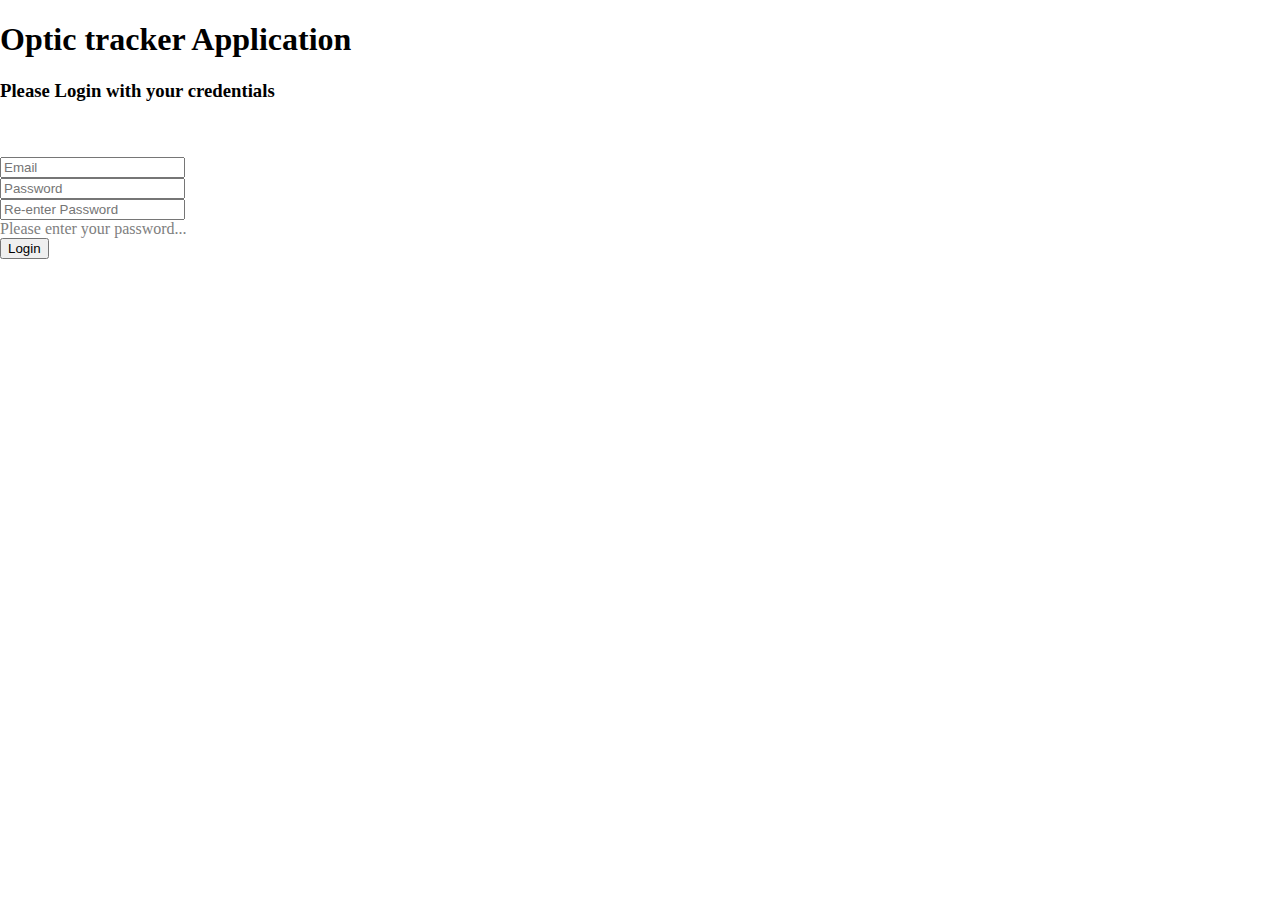
==== optic.html @ 06cccc8a "adding optic try" ====
<!DOCTYPE HTML>
<html>
<head>
  <meta charset="UTF-8">
  <title>Main</title>
  <style>body { padding: 0; margin: 0; }</style>
</head>

<body>

<pre id="elm"></pre>

<script>
try {
(function(scope){
'use strict';

function F(arity, fun, wrapper) {
  wrapper.a = arity;
  wrapper.f = fun;
  return wrapper;
}

function F2(fun) {
  return F(2, fun, function(a) { return function(b) { return fun(a,b); }; })
}
function F3(fun) {
  return F(3, fun, function(a) {
    return function(b) { return function(c) { return fun(a, b, c); }; };
  });
}
function F4(fun) {
  return F(4, fun, function(a) { return function(b) { return function(c) {
    return function(d) { return fun(a, b, c, d); }; }; };
  });
}
function F5(fun) {
  return F(5, fun, function(a) { return function(b) { return function(c) {
    return function(d) { return function(e) { return fun(a, b, c, d, e); }; }; }; };
  });
}
function F6(fun) {
  return F(6, fun, function(a) { return function(b) { return function(c) {
    return function(d) { return function(e) { return function(f) {
    return fun(a, b, c, d, e, f); }; }; }; }; };
  });
}
function F7(fun) {
  return F(7, fun, function(a) { return function(b) { return function(c) {
    return function(d) { return function(e) { return function(f) {
    return function(g) { return fun(a, b, c, d, e, f, g); }; }; }; }; }; };
  });
}
function F8(fun) {
  return F(8, fun, function(a) { return function(b) { return function(c) {
    return function(d) { return function(e) { return function(f) {
    return function(g) { return function(h) {
    return fun(a, b, c, d, e, f, g, h); }; }; }; }; }; }; };
  });
}
function F9(fun) {
  return F(9, fun, function(a) { return function(b) { return function(c) {
    return function(d) { return function(e) { return function(f) {
    return function(g) { return function(h) { return function(i) {
    return fun(a, b, c, d, e, f, g, h, i); }; }; }; }; }; }; }; };
  });
}

function A2(fun, a, b) {
  return fun.a === 2 ? fun.f(a, b) : fun(a)(b);
}
function A3(fun, a, b, c) {
  return fun.a === 3 ? fun.f(a, b, c) : fun(a)(b)(c);
}
function A4(fun, a, b, c, d) {
  return fun.a === 4 ? fun.f(a, b, c, d) : fun(a)(b)(c)(d);
}
function A5(fun, a, b, c, d, e) {
  return fun.a === 5 ? fun.f(a, b, c, d, e) : fun(a)(b)(c)(d)(e);
}
function A6(fun, a, b, c, d, e, f) {
  return fun.a === 6 ? fun.f(a, b, c, d, e, f) : fun(a)(b)(c)(d)(e)(f);
}
function A7(fun, a, b, c, d, e, f, g) {
  return fun.a === 7 ? fun.f(a, b, c, d, e, f, g) : fun(a)(b)(c)(d)(e)(f)(g);
}
function A8(fun, a, b, c, d, e, f, g, h) {
  return fun.a === 8 ? fun.f(a, b, c, d, e, f, g, h) : fun(a)(b)(c)(d)(e)(f)(g)(h);
}
function A9(fun, a, b, c, d, e, f, g, h, i) {
  return fun.a === 9 ? fun.f(a, b, c, d, e, f, g, h, i) : fun(a)(b)(c)(d)(e)(f)(g)(h)(i);
}




var _JsArray_empty = [];

function _JsArray_singleton(value)
{
    return [value];
}

function _JsArray_length(array)
{
    return array.length;
}

var _JsArray_initialize = F3(function(size, offset, func)
{
    var result = new Array(size);

    for (var i = 0; i < size; i++)
    {
        result[i] = func(offset + i);
    }

    return result;
});

var _JsArray_initializeFromList = F2(function (max, ls)
{
    var result = new Array(max);

    for (var i = 0; i < max && ls.b; i++)
    {
        result[i] = ls.a;
        ls = ls.b;
    }

    result.length = i;
    return _Utils_Tuple2(result, ls);
});

var _JsArray_unsafeGet = F2(function(index, array)
{
    return array[index];
});

var _JsArray_unsafeSet = F3(function(index, value, array)
{
    var length = array.length;
    var result = new Array(length);

    for (var i = 0; i < length; i++)
    {
        result[i] = array[i];
    }

    result[index] = value;
    return result;
});

var _JsArray_push = F2(function(value, array)
{
    var length = array.length;
    var result = new Array(length + 1);

    for (var i = 0; i < length; i++)
    {
        result[i] = array[i];
    }

    result[length] = value;
    return result;
});

var _JsArray_foldl = F3(function(func, acc, array)
{
    var length = array.length;

    for (var i = 0; i < length; i++)
    {
        acc = A2(func, array[i], acc);
    }

    return acc;
});

var _JsArray_foldr = F3(function(func, acc, array)
{
    for (var i = array.length - 1; i >= 0; i--)
    {
        acc = A2(func, array[i], acc);
    }

    return acc;
});

var _JsArray_map = F2(function(func, array)
{
    var length = array.length;
    var result = new Array(length);

    for (var i = 0; i < length; i++)
    {
        result[i] = func(array[i]);
    }

    return result;
});

var _JsArray_indexedMap = F3(function(func, offset, array)
{
    var length = array.length;
    var result = new Array(length);

    for (var i = 0; i < length; i++)
    {
        result[i] = A2(func, offset + i, array[i]);
    }

    return result;
});

var _JsArray_slice = F3(function(from, to, array)
{
    return array.slice(from, to);
});

var _JsArray_appendN = F3(function(n, dest, source)
{
    var destLen = dest.length;
    var itemsToCopy = n - destLen;

    if (itemsToCopy > source.length)
    {
        itemsToCopy = source.length;
    }

    var size = destLen + itemsToCopy;
    var result = new Array(size);

    for (var i = 0; i < destLen; i++)
    {
        result[i] = dest[i];
    }

    for (var i = 0; i < itemsToCopy; i++)
    {
        result[i + destLen] = source[i];
    }

    return result;
});



// LOG

var _Debug_log = F2(function(tag, value)
{
	return value;
});

var _Debug_log_UNUSED = F2(function(tag, value)
{
	console.log(tag + ': ' + _Debug_toString(value));
	return value;
});


// TODOS

function _Debug_todo(moduleName, region)
{
	return function(message) {
		_Debug_crash(8, moduleName, region, message);
	};
}

function _Debug_todoCase(moduleName, region, value)
{
	return function(message) {
		_Debug_crash(9, moduleName, region, value, message);
	};
}


// TO STRING

function _Debug_toString(value)
{
	return '<internals>';
}

function _Debug_toString_UNUSED(value)
{
	return _Debug_toAnsiString(false, value);
}

function _Debug_toAnsiString(ansi, value)
{
	if (typeof value === 'function')
	{
		return _Debug_internalColor(ansi, '<function>');
	}

	if (typeof value === 'boolean')
	{
		return _Debug_ctorColor(ansi, value ? 'True' : 'False');
	}

	if (typeof value === 'number')
	{
		return _Debug_numberColor(ansi, value + '');
	}

	if (value instanceof String)
	{
		return _Debug_charColor(ansi, "'" + _Debug_addSlashes(value, true) + "'");
	}

	if (typeof value === 'string')
	{
		return _Debug_stringColor(ansi, '"' + _Debug_addSlashes(value, false) + '"');
	}

	if (typeof value === 'object' && '$' in value)
	{
		var tag = value.$;

		if (typeof tag === 'number')
		{
			return _Debug_internalColor(ansi, '<internals>');
		}

		if (tag[0] === '#')
		{
			var output = [];
			for (var k in value)
			{
				if (k === '$') continue;
				output.push(_Debug_toAnsiString(ansi, value[k]));
			}
			return '(' + output.join(',') + ')';
		}

		if (tag === 'Set_elm_builtin')
		{
			return _Debug_ctorColor(ansi, 'Set')
				+ _Debug_fadeColor(ansi, '.fromList') + ' '
				+ _Debug_toAnsiString(ansi, $elm$core$Set$toList(value));
		}

		if (tag === 'RBNode_elm_builtin' || tag === 'RBEmpty_elm_builtin')
		{
			return _Debug_ctorColor(ansi, 'Dict')
				+ _Debug_fadeColor(ansi, '.fromList') + ' '
				+ _Debug_toAnsiString(ansi, $elm$core$Dict$toList(value));
		}

		if (tag === 'Array_elm_builtin')
		{
			return _Debug_ctorColor(ansi, 'Array')
				+ _Debug_fadeColor(ansi, '.fromList') + ' '
				+ _Debug_toAnsiString(ansi, $elm$core$Array$toList(value));
		}

		if (tag === '::' || tag === '[]')
		{
			var output = '[';

			value.b && (output += _Debug_toAnsiString(ansi, value.a), value = value.b)

			for (; value.b; value = value.b) // WHILE_CONS
			{
				output += ',' + _Debug_toAnsiString(ansi, value.a);
			}
			return output + ']';
		}

		var output = '';
		for (var i in value)
		{
			if (i === '$') continue;
			var str = _Debug_toAnsiString(ansi, value[i]);
			var c0 = str[0];
			var parenless = c0 === '{' || c0 === '(' || c0 === '[' || c0 === '<' || c0 === '"' || str.indexOf(' ') < 0;
			output += ' ' + (parenless ? str : '(' + str + ')');
		}
		return _Debug_ctorColor(ansi, tag) + output;
	}

	if (typeof DataView === 'function' && value instanceof DataView)
	{
		return _Debug_stringColor(ansi, '<' + value.byteLength + ' bytes>');
	}

	if (typeof File !== 'undefined' && value instanceof File)
	{
		return _Debug_internalColor(ansi, '<' + value.name + '>');
	}

	if (typeof value === 'object')
	{
		var output = [];
		for (var key in value)
		{
			var field = key[0] === '_' ? key.slice(1) : key;
			output.push(_Debug_fadeColor(ansi, field) + ' = ' + _Debug_toAnsiString(ansi, value[key]));
		}
		if (output.length === 0)
		{
			return '{}';
		}
		return '{ ' + output.join(', ') + ' }';
	}

	return _Debug_internalColor(ansi, '<internals>');
}

function _Debug_addSlashes(str, isChar)
{
	var s = str
		.replace(/\\/g, '\\\\')
		.replace(/\n/g, '\\n')
		.replace(/\t/g, '\\t')
		.replace(/\r/g, '\\r')
		.replace(/\v/g, '\\v')
		.replace(/\0/g, '\\0');

	if (isChar)
	{
		return s.replace(/\'/g, '\\\'');
	}
	else
	{
		return s.replace(/\"/g, '\\"');
	}
}

function _Debug_ctorColor(ansi, string)
{
	return ansi ? '\x1b[96m' + string + '\x1b[0m' : string;
}

function _Debug_numberColor(ansi, string)
{
	return ansi ? '\x1b[95m' + string + '\x1b[0m' : string;
}

function _Debug_stringColor(ansi, string)
{
	return ansi ? '\x1b[93m' + string + '\x1b[0m' : string;
}

function _Debug_charColor(ansi, string)
{
	return ansi ? '\x1b[92m' + string + '\x1b[0m' : string;
}

function _Debug_fadeColor(ansi, string)
{
	return ansi ? '\x1b[37m' + string + '\x1b[0m' : string;
}

function _Debug_internalColor(ansi, string)
{
	return ansi ? '\x1b[36m' + string + '\x1b[0m' : string;
}

function _Debug_toHexDigit(n)
{
	return String.fromCharCode(n < 10 ? 48 + n : 55 + n);
}


// CRASH


function _Debug_crash(identifier)
{
	throw new Error('https://github.com/elm/core/blob/1.0.0/hints/' + identifier + '.md');
}


function _Debug_crash_UNUSED(identifier, fact1, fact2, fact3, fact4)
{
	switch(identifier)
	{
		case 0:
			throw new Error('What node should I take over? In JavaScript I need something like:\n\n    Elm.Main.init({\n        node: document.getElementById("elm-node")\n    })\n\nYou need to do this with any Browser.sandbox or Browser.element program.');

		case 1:
			throw new Error('Browser.application programs cannot handle URLs like this:\n\n    ' + document.location.href + '\n\nWhat is the root? The root of your file system? Try looking at this program with `elm reactor` or some other server.');

		case 2:
			var jsonErrorString = fact1;
			throw new Error('Problem with the flags given to your Elm program on initialization.\n\n' + jsonErrorString);

		case 3:
			var portName = fact1;
			throw new Error('There can only be one port named `' + portName + '`, but your program has multiple.');

		case 4:
			var portName = fact1;
			var problem = fact2;
			throw new Error('Trying to send an unexpected type of value through port `' + portName + '`:\n' + problem);

		case 5:
			throw new Error('Trying to use `(==)` on functions.\nThere is no way to know if functions are "the same" in the Elm sense.\nRead more about this at https://package.elm-lang.org/packages/elm/core/latest/Basics#== which describes why it is this way and what the better version will look like.');

		case 6:
			var moduleName = fact1;
			throw new Error('Your page is loading multiple Elm scripts with a module named ' + moduleName + '. Maybe a duplicate script is getting loaded accidentally? If not, rename one of them so I know which is which!');

		case 8:
			var moduleName = fact1;
			var region = fact2;
			var message = fact3;
			throw new Error('TODO in module `' + moduleName + '` ' + _Debug_regionToString(region) + '\n\n' + message);

		case 9:
			var moduleName = fact1;
			var region = fact2;
			var value = fact3;
			var message = fact4;
			throw new Error(
				'TODO in module `' + moduleName + '` from the `case` expression '
				+ _Debug_regionToString(region) + '\n\nIt received the following value:\n\n    '
				+ _Debug_toString(value).replace('\n', '\n    ')
				+ '\n\nBut the branch that handles it says:\n\n    ' + message.replace('\n', '\n    ')
			);

		case 10:
			throw new Error('Bug in https://github.com/elm/virtual-dom/issues');

		case 11:
			throw new Error('Cannot perform mod 0. Division by zero error.');
	}
}

function _Debug_regionToString(region)
{
	if (region.W.H === region.ac.H)
	{
		return 'on line ' + region.W.H;
	}
	return 'on lines ' + region.W.H + ' through ' + region.ac.H;
}



// EQUALITY

function _Utils_eq(x, y)
{
	for (
		var pair, stack = [], isEqual = _Utils_eqHelp(x, y, 0, stack);
		isEqual && (pair = stack.pop());
		isEqual = _Utils_eqHelp(pair.a, pair.b, 0, stack)
		)
	{}

	return isEqual;
}

function _Utils_eqHelp(x, y, depth, stack)
{
	if (x === y)
	{
		return true;
	}

	if (typeof x !== 'object' || x === null || y === null)
	{
		typeof x === 'function' && _Debug_crash(5);
		return false;
	}

	if (depth > 100)
	{
		stack.push(_Utils_Tuple2(x,y));
		return true;
	}

	/**_UNUSED/
	if (x.$ === 'Set_elm_builtin')
	{
		x = $elm$core$Set$toList(x);
		y = $elm$core$Set$toList(y);
	}
	if (x.$ === 'RBNode_elm_builtin' || x.$ === 'RBEmpty_elm_builtin')
	{
		x = $elm$core$Dict$toList(x);
		y = $elm$core$Dict$toList(y);
	}
	//*/

	/**/
	if (x.$ < 0)
	{
		x = $elm$core$Dict$toList(x);
		y = $elm$core$Dict$toList(y);
	}
	//*/

	for (var key in x)
	{
		if (!_Utils_eqHelp(x[key], y[key], depth + 1, stack))
		{
			return false;
		}
	}
	return true;
}

var _Utils_equal = F2(_Utils_eq);
var _Utils_notEqual = F2(function(a, b) { return !_Utils_eq(a,b); });



// COMPARISONS

// Code in Generate/JavaScript.hs, Basics.js, and List.js depends on
// the particular integer values assigned to LT, EQ, and GT.

function _Utils_cmp(x, y, ord)
{
	if (typeof x !== 'object')
	{
		return x === y ? /*EQ*/ 0 : x < y ? /*LT*/ -1 : /*GT*/ 1;
	}

	/**_UNUSED/
	if (x instanceof String)
	{
		var a = x.valueOf();
		var b = y.valueOf();
		return a === b ? 0 : a < b ? -1 : 1;
	}
	//*/

	/**/
	if (typeof x.$ === 'undefined')
	//*/
	/**_UNUSED/
	if (x.$[0] === '#')
	//*/
	{
		return (ord = _Utils_cmp(x.a, y.a))
			? ord
			: (ord = _Utils_cmp(x.b, y.b))
				? ord
				: _Utils_cmp(x.c, y.c);
	}

	// traverse conses until end of a list or a mismatch
	for (; x.b && y.b && !(ord = _Utils_cmp(x.a, y.a)); x = x.b, y = y.b) {} // WHILE_CONSES
	return ord || (x.b ? /*GT*/ 1 : y.b ? /*LT*/ -1 : /*EQ*/ 0);
}

var _Utils_lt = F2(function(a, b) { return _Utils_cmp(a, b) < 0; });
var _Utils_le = F2(function(a, b) { return _Utils_cmp(a, b) < 1; });
var _Utils_gt = F2(function(a, b) { return _Utils_cmp(a, b) > 0; });
var _Utils_ge = F2(function(a, b) { return _Utils_cmp(a, b) >= 0; });

var _Utils_compare = F2(function(x, y)
{
	var n = _Utils_cmp(x, y);
	return n < 0 ? $elm$core$Basics$LT : n ? $elm$core$Basics$GT : $elm$core$Basics$EQ;
});


// COMMON VALUES

var _Utils_Tuple0 = 0;
var _Utils_Tuple0_UNUSED = { $: '#0' };

function _Utils_Tuple2(a, b) { return { a: a, b: b }; }
function _Utils_Tuple2_UNUSED(a, b) { return { $: '#2', a: a, b: b }; }

function _Utils_Tuple3(a, b, c) { return { a: a, b: b, c: c }; }
function _Utils_Tuple3_UNUSED(a, b, c) { return { $: '#3', a: a, b: b, c: c }; }

function _Utils_chr(c) { return c; }
function _Utils_chr_UNUSED(c) { return new String(c); }


// RECORDS

function _Utils_update(oldRecord, updatedFields)
{
	var newRecord = {};

	for (var key in oldRecord)
	{
		newRecord[key] = oldRecord[key];
	}

	for (var key in updatedFields)
	{
		newRecord[key] = updatedFields[key];
	}

	return newRecord;
}


// APPEND

var _Utils_append = F2(_Utils_ap);

function _Utils_ap(xs, ys)
{
	// append Strings
	if (typeof xs === 'string')
	{
		return xs + ys;
	}

	// append Lists
	if (!xs.b)
	{
		return ys;
	}
	var root = _List_Cons(xs.a, ys);
	xs = xs.b
	for (var curr = root; xs.b; xs = xs.b) // WHILE_CONS
	{
		curr = curr.b = _List_Cons(xs.a, ys);
	}
	return root;
}



var _List_Nil = { $: 0 };
var _List_Nil_UNUSED = { $: '[]' };

function _List_Cons(hd, tl) { return { $: 1, a: hd, b: tl }; }
function _List_Cons_UNUSED(hd, tl) { return { $: '::', a: hd, b: tl }; }


var _List_cons = F2(_List_Cons);

function _List_fromArray(arr)
{
	var out = _List_Nil;
	for (var i = arr.length; i--; )
	{
		out = _List_Cons(arr[i], out);
	}
	return out;
}

function _List_toArray(xs)
{
	for (var out = []; xs.b; xs = xs.b) // WHILE_CONS
	{
		out.push(xs.a);
	}
	return out;
}

var _List_map2 = F3(function(f, xs, ys)
{
	for (var arr = []; xs.b && ys.b; xs = xs.b, ys = ys.b) // WHILE_CONSES
	{
		arr.push(A2(f, xs.a, ys.a));
	}
	return _List_fromArray(arr);
});

var _List_map3 = F4(function(f, xs, ys, zs)
{
	for (var arr = []; xs.b && ys.b && zs.b; xs = xs.b, ys = ys.b, zs = zs.b) // WHILE_CONSES
	{
		arr.push(A3(f, xs.a, ys.a, zs.a));
	}
	return _List_fromArray(arr);
});

var _List_map4 = F5(function(f, ws, xs, ys, zs)
{
	for (var arr = []; ws.b && xs.b && ys.b && zs.b; ws = ws.b, xs = xs.b, ys = ys.b, zs = zs.b) // WHILE_CONSES
	{
		arr.push(A4(f, ws.a, xs.a, ys.a, zs.a));
	}
	return _List_fromArray(arr);
});

var _List_map5 = F6(function(f, vs, ws, xs, ys, zs)
{
	for (var arr = []; vs.b && ws.b && xs.b && ys.b && zs.b; vs = vs.b, ws = ws.b, xs = xs.b, ys = ys.b, zs = zs.b) // WHILE_CONSES
	{
		arr.push(A5(f, vs.a, ws.a, xs.a, ys.a, zs.a));
	}
	return _List_fromArray(arr);
});

var _List_sortBy = F2(function(f, xs)
{
	return _List_fromArray(_List_toArray(xs).sort(function(a, b) {
		return _Utils_cmp(f(a), f(b));
	}));
});

var _List_sortWith = F2(function(f, xs)
{
	return _List_fromArray(_List_toArray(xs).sort(function(a, b) {
		var ord = A2(f, a, b);
		return ord === $elm$core$Basics$EQ ? 0 : ord === $elm$core$Basics$LT ? -1 : 1;
	}));
});



// MATH

var _Basics_add = F2(function(a, b) { return a + b; });
var _Basics_sub = F2(function(a, b) { return a - b; });
var _Basics_mul = F2(function(a, b) { return a * b; });
var _Basics_fdiv = F2(function(a, b) { return a / b; });
var _Basics_idiv = F2(function(a, b) { return (a / b) | 0; });
var _Basics_pow = F2(Math.pow);

var _Basics_remainderBy = F2(function(b, a) { return a % b; });

// https://www.microsoft.com/en-us/research/wp-content/uploads/2016/02/divmodnote-letter.pdf
var _Basics_modBy = F2(function(modulus, x)
{
	var answer = x % modulus;
	return modulus === 0
		? _Debug_crash(11)
		:
	((answer > 0 && modulus < 0) || (answer < 0 && modulus > 0))
		? answer + modulus
		: answer;
});


// TRIGONOMETRY

var _Basics_pi = Math.PI;
var _Basics_e = Math.E;
var _Basics_cos = Math.cos;
var _Basics_sin = Math.sin;
var _Basics_tan = Math.tan;
var _Basics_acos = Math.acos;
var _Basics_asin = Math.asin;
var _Basics_atan = Math.atan;
var _Basics_atan2 = F2(Math.atan2);


// MORE MATH

function _Basics_toFloat(x) { return x; }
function _Basics_truncate(n) { return n | 0; }
function _Basics_isInfinite(n) { return n === Infinity || n === -Infinity; }

var _Basics_ceiling = Math.ceil;
var _Basics_floor = Math.floor;
var _Basics_round = Math.round;
var _Basics_sqrt = Math.sqrt;
var _Basics_log = Math.log;
var _Basics_isNaN = isNaN;


// BOOLEANS

function _Basics_not(bool) { return !bool; }
var _Basics_and = F2(function(a, b) { return a && b; });
var _Basics_or  = F2(function(a, b) { return a || b; });
var _Basics_xor = F2(function(a, b) { return a !== b; });



var _String_cons = F2(function(chr, str)
{
	return chr + str;
});

function _String_uncons(string)
{
	var word = string.charCodeAt(0);
	return !isNaN(word)
		? $elm$core$Maybe$Just(
			0xD800 <= word && word <= 0xDBFF
				? _Utils_Tuple2(_Utils_chr(string[0] + string[1]), string.slice(2))
				: _Utils_Tuple2(_Utils_chr(string[0]), string.slice(1))
		)
		: $elm$core$Maybe$Nothing;
}

var _String_append = F2(function(a, b)
{
	return a + b;
});

function _String_length(str)
{
	return str.length;
}

var _String_map = F2(function(func, string)
{
	var len = string.length;
	var array = new Array(len);
	var i = 0;
	while (i < len)
	{
		var word = string.charCodeAt(i);
		if (0xD800 <= word && word <= 0xDBFF)
		{
			array[i] = func(_Utils_chr(string[i] + string[i+1]));
			i += 2;
			continue;
		}
		array[i] = func(_Utils_chr(string[i]));
		i++;
	}
	return array.join('');
});

var _String_filter = F2(function(isGood, str)
{
	var arr = [];
	var len = str.length;
	var i = 0;
	while (i < len)
	{
		var char = str[i];
		var word = str.charCodeAt(i);
		i++;
		if (0xD800 <= word && word <= 0xDBFF)
		{
			char += str[i];
			i++;
		}

		if (isGood(_Utils_chr(char)))
		{
			arr.push(char);
		}
	}
	return arr.join('');
});

function _String_reverse(str)
{
	var len = str.length;
	var arr = new Array(len);
	var i = 0;
	while (i < len)
	{
		var word = str.charCodeAt(i);
		if (0xD800 <= word && word <= 0xDBFF)
		{
			arr[len - i] = str[i + 1];
			i++;
			arr[len - i] = str[i - 1];
			i++;
		}
		else
		{
			arr[len - i] = str[i];
			i++;
		}
	}
	return arr.join('');
}

var _String_foldl = F3(function(func, state, string)
{
	var len = string.length;
	var i = 0;
	while (i < len)
	{
		var char = string[i];
		var word = string.charCodeAt(i);
		i++;
		if (0xD800 <= word && word <= 0xDBFF)
		{
			char += string[i];
			i++;
		}
		state = A2(func, _Utils_chr(char), state);
	}
	return state;
});

var _String_foldr = F3(function(func, state, string)
{
	var i = string.length;
	while (i--)
	{
		var char = string[i];
		var word = string.charCodeAt(i);
		if (0xDC00 <= word && word <= 0xDFFF)
		{
			i--;
			char = string[i] + char;
		}
		state = A2(func, _Utils_chr(char), state);
	}
	return state;
});

var _String_split = F2(function(sep, str)
{
	return str.split(sep);
});

var _String_join = F2(function(sep, strs)
{
	return strs.join(sep);
});

var _String_slice = F3(function(start, end, str) {
	return str.slice(start, end);
});

function _String_trim(str)
{
	return str.trim();
}

function _String_trimLeft(str)
{
	return str.replace(/^\s+/, '');
}

function _String_trimRight(str)
{
	return str.replace(/\s+$/, '');
}

function _String_words(str)
{
	return _List_fromArray(str.trim().split(/\s+/g));
}

function _String_lines(str)
{
	return _List_fromArray(str.split(/\r\n|\r|\n/g));
}

function _String_toUpper(str)
{
	return str.toUpperCase();
}

function _String_toLower(str)
{
	return str.toLowerCase();
}

var _String_any = F2(function(isGood, string)
{
	var i = string.length;
	while (i--)
	{
		var char = string[i];
		var word = string.charCodeAt(i);
		if (0xDC00 <= word && word <= 0xDFFF)
		{
			i--;
			char = string[i] + char;
		}
		if (isGood(_Utils_chr(char)))
		{
			return true;
		}
	}
	return false;
});

var _String_all = F2(function(isGood, string)
{
	var i = string.length;
	while (i--)
	{
		var char = string[i];
		var word = string.charCodeAt(i);
		if (0xDC00 <= word && word <= 0xDFFF)
		{
			i--;
			char = string[i] + char;
		}
		if (!isGood(_Utils_chr(char)))
		{
			return false;
		}
	}
	return true;
});

var _String_contains = F2(function(sub, str)
{
	return str.indexOf(sub) > -1;
});

var _String_startsWith = F2(function(sub, str)
{
	return str.indexOf(sub) === 0;
});

var _String_endsWith = F2(function(sub, str)
{
	return str.length >= sub.length &&
		str.lastIndexOf(sub) === str.length - sub.length;
});

var _String_indexes = F2(function(sub, str)
{
	var subLen = sub.length;

	if (subLen < 1)
	{
		return _List_Nil;
	}

	var i = 0;
	var is = [];

	while ((i = str.indexOf(sub, i)) > -1)
	{
		is.push(i);
		i = i + subLen;
	}

	return _List_fromArray(is);
});


// TO STRING

function _String_fromNumber(number)
{
	return number + '';
}


// INT CONVERSIONS

function _String_toInt(str)
{
	var total = 0;
	var code0 = str.charCodeAt(0);
	var start = code0 == 0x2B /* + */ || code0 == 0x2D /* - */ ? 1 : 0;

	for (var i = start; i < str.length; ++i)
	{
		var code = str.charCodeAt(i);
		if (code < 0x30 || 0x39 < code)
		{
			return $elm$core$Maybe$Nothing;
		}
		total = 10 * total + code - 0x30;
	}

	return i == start
		? $elm$core$Maybe$Nothing
		: $elm$core$Maybe$Just(code0 == 0x2D ? -total : total);
}


// FLOAT CONVERSIONS

function _String_toFloat(s)
{
	// check if it is a hex, octal, or binary number
	if (s.length === 0 || /[\sxbo]/.test(s))
	{
		return $elm$core$Maybe$Nothing;
	}
	var n = +s;
	// faster isNaN check
	return n === n ? $elm$core$Maybe$Just(n) : $elm$core$Maybe$Nothing;
}

function _String_fromList(chars)
{
	return _List_toArray(chars).join('');
}




function _Char_toCode(char)
{
	var code = char.charCodeAt(0);
	if (0xD800 <= code && code <= 0xDBFF)
	{
		return (code - 0xD800) * 0x400 + char.charCodeAt(1) - 0xDC00 + 0x10000
	}
	return code;
}

function _Char_fromCode(code)
{
	return _Utils_chr(
		(code < 0 || 0x10FFFF < code)
			? '\uFFFD'
			:
		(code <= 0xFFFF)
			? String.fromCharCode(code)
			:
		(code -= 0x10000,
			String.fromCharCode(Math.floor(code / 0x400) + 0xD800, code % 0x400 + 0xDC00)
		)
	);
}

function _Char_toUpper(char)
{
	return _Utils_chr(char.toUpperCase());
}

function _Char_toLower(char)
{
	return _Utils_chr(char.toLowerCase());
}

function _Char_toLocaleUpper(char)
{
	return _Utils_chr(char.toLocaleUpperCase());
}

function _Char_toLocaleLower(char)
{
	return _Utils_chr(char.toLocaleLowerCase());
}



/**_UNUSED/
function _Json_errorToString(error)
{
	return $elm$json$Json$Decode$errorToString(error);
}
//*/


// CORE DECODERS

function _Json_succeed(msg)
{
	return {
		$: 0,
		a: msg
	};
}

function _Json_fail(msg)
{
	return {
		$: 1,
		a: msg
	};
}

function _Json_decodePrim(decoder)
{
	return { $: 2, b: decoder };
}

var _Json_decodeInt = _Json_decodePrim(function(value) {
	return (typeof value !== 'number')
		? _Json_expecting('an INT', value)
		:
	(-2147483647 < value && value < 2147483647 && (value | 0) === value)
		? $elm$core$Result$Ok(value)
		:
	(isFinite(value) && !(value % 1))
		? $elm$core$Result$Ok(value)
		: _Json_expecting('an INT', value);
});

var _Json_decodeBool = _Json_decodePrim(function(value) {
	return (typeof value === 'boolean')
		? $elm$core$Result$Ok(value)
		: _Json_expecting('a BOOL', value);
});

var _Json_decodeFloat = _Json_decodePrim(function(value) {
	return (typeof value === 'number')
		? $elm$core$Result$Ok(value)
		: _Json_expecting('a FLOAT', value);
});

var _Json_decodeValue = _Json_decodePrim(function(value) {
	return $elm$core$Result$Ok(_Json_wrap(value));
});

var _Json_decodeString = _Json_decodePrim(function(value) {
	return (typeof value === 'string')
		? $elm$core$Result$Ok(value)
		: (value instanceof String)
			? $elm$core$Result$Ok(value + '')
			: _Json_expecting('a STRING', value);
});

function _Json_decodeList(decoder) { return { $: 3, b: decoder }; }
function _Json_decodeArray(decoder) { return { $: 4, b: decoder }; }

function _Json_decodeNull(value) { return { $: 5, c: value }; }

var _Json_decodeField = F2(function(field, decoder)
{
	return {
		$: 6,
		d: field,
		b: decoder
	};
});

var _Json_decodeIndex = F2(function(index, decoder)
{
	return {
		$: 7,
		e: index,
		b: decoder
	};
});

function _Json_decodeKeyValuePairs(decoder)
{
	return {
		$: 8,
		b: decoder
	};
}

function _Json_mapMany(f, decoders)
{
	return {
		$: 9,
		f: f,
		g: decoders
	};
}

var _Json_andThen = F2(function(callback, decoder)
{
	return {
		$: 10,
		b: decoder,
		h: callback
	};
});

function _Json_oneOf(decoders)
{
	return {
		$: 11,
		g: decoders
	};
}


// DECODING OBJECTS

var _Json_map1 = F2(function(f, d1)
{
	return _Json_mapMany(f, [d1]);
});

var _Json_map2 = F3(function(f, d1, d2)
{
	return _Json_mapMany(f, [d1, d2]);
});

var _Json_map3 = F4(function(f, d1, d2, d3)
{
	return _Json_mapMany(f, [d1, d2, d3]);
});

var _Json_map4 = F5(function(f, d1, d2, d3, d4)
{
	return _Json_mapMany(f, [d1, d2, d3, d4]);
});

var _Json_map5 = F6(function(f, d1, d2, d3, d4, d5)
{
	return _Json_mapMany(f, [d1, d2, d3, d4, d5]);
});

var _Json_map6 = F7(function(f, d1, d2, d3, d4, d5, d6)
{
	return _Json_mapMany(f, [d1, d2, d3, d4, d5, d6]);
});

var _Json_map7 = F8(function(f, d1, d2, d3, d4, d5, d6, d7)
{
	return _Json_mapMany(f, [d1, d2, d3, d4, d5, d6, d7]);
});

var _Json_map8 = F9(function(f, d1, d2, d3, d4, d5, d6, d7, d8)
{
	return _Json_mapMany(f, [d1, d2, d3, d4, d5, d6, d7, d8]);
});


// DECODE

var _Json_runOnString = F2(function(decoder, string)
{
	try
	{
		var value = JSON.parse(string);
		return _Json_runHelp(decoder, value);
	}
	catch (e)
	{
		return $elm$core$Result$Err(A2($elm$json$Json$Decode$Failure, 'This is not valid JSON! ' + e.message, _Json_wrap(string)));
	}
});

var _Json_run = F2(function(decoder, value)
{
	return _Json_runHelp(decoder, _Json_unwrap(value));
});

function _Json_runHelp(decoder, value)
{
	switch (decoder.$)
	{
		case 2:
			return decoder.b(value);

		case 5:
			return (value === null)
				? $elm$core$Result$Ok(decoder.c)
				: _Json_expecting('null', value);

		case 3:
			if (!_Json_isArray(value))
			{
				return _Json_expecting('a LIST', value);
			}
			return _Json_runArrayDecoder(decoder.b, value, _List_fromArray);

		case 4:
			if (!_Json_isArray(value))
			{
				return _Json_expecting('an ARRAY', value);
			}
			return _Json_runArrayDecoder(decoder.b, value, _Json_toElmArray);

		case 6:
			var field = decoder.d;
			if (typeof value !== 'object' || value === null || !(field in value))
			{
				return _Json_expecting('an OBJECT with a field named `' + field + '`', value);
			}
			var result = _Json_runHelp(decoder.b, value[field]);
			return ($elm$core$Result$isOk(result)) ? result : $elm$core$Result$Err(A2($elm$json$Json$Decode$Field, field, result.a));

		case 7:
			var index = decoder.e;
			if (!_Json_isArray(value))
			{
				return _Json_expecting('an ARRAY', value);
			}
			if (index >= value.length)
			{
				return _Json_expecting('a LONGER array. Need index ' + index + ' but only see ' + value.length + ' entries', value);
			}
			var result = _Json_runHelp(decoder.b, value[index]);
			return ($elm$core$Result$isOk(result)) ? result : $elm$core$Result$Err(A2($elm$json$Json$Decode$Index, index, result.a));

		case 8:
			if (typeof value !== 'object' || value === null || _Json_isArray(value))
			{
				return _Json_expecting('an OBJECT', value);
			}

			var keyValuePairs = _List_Nil;
			// TODO test perf of Object.keys and switch when support is good enough
			for (var key in value)
			{
				if (value.hasOwnProperty(key))
				{
					var result = _Json_runHelp(decoder.b, value[key]);
					if (!$elm$core$Result$isOk(result))
					{
						return $elm$core$Result$Err(A2($elm$json$Json$Decode$Field, key, result.a));
					}
					keyValuePairs = _List_Cons(_Utils_Tuple2(key, result.a), keyValuePairs);
				}
			}
			return $elm$core$Result$Ok($elm$core$List$reverse(keyValuePairs));

		case 9:
			var answer = decoder.f;
			var decoders = decoder.g;
			for (var i = 0; i < decoders.length; i++)
			{
				var result = _Json_runHelp(decoders[i], value);
				if (!$elm$core$Result$isOk(result))
				{
					return result;
				}
				answer = answer(result.a);
			}
			return $elm$core$Result$Ok(answer);

		case 10:
			var result = _Json_runHelp(decoder.b, value);
			return (!$elm$core$Result$isOk(result))
				? result
				: _Json_runHelp(decoder.h(result.a), value);

		case 11:
			var errors = _List_Nil;
			for (var temp = decoder.g; temp.b; temp = temp.b) // WHILE_CONS
			{
				var result = _Json_runHelp(temp.a, value);
				if ($elm$core$Result$isOk(result))
				{
					return result;
				}
				errors = _List_Cons(result.a, errors);
			}
			return $elm$core$Result$Err($elm$json$Json$Decode$OneOf($elm$core$List$reverse(errors)));

		case 1:
			return $elm$core$Result$Err(A2($elm$json$Json$Decode$Failure, decoder.a, _Json_wrap(value)));

		case 0:
			return $elm$core$Result$Ok(decoder.a);
	}
}

function _Json_runArrayDecoder(decoder, value, toElmValue)
{
	var len = value.length;
	var array = new Array(len);
	for (var i = 0; i < len; i++)
	{
		var result = _Json_runHelp(decoder, value[i]);
		if (!$elm$core$Result$isOk(result))
		{
			return $elm$core$Result$Err(A2($elm$json$Json$Decode$Index, i, result.a));
		}
		array[i] = result.a;
	}
	return $elm$core$Result$Ok(toElmValue(array));
}

function _Json_isArray(value)
{
	return Array.isArray(value) || (typeof FileList !== 'undefined' && value instanceof FileList);
}

function _Json_toElmArray(array)
{
	return A2($elm$core$Array$initialize, array.length, function(i) { return array[i]; });
}

function _Json_expecting(type, value)
{
	return $elm$core$Result$Err(A2($elm$json$Json$Decode$Failure, 'Expecting ' + type, _Json_wrap(value)));
}


// EQUALITY

function _Json_equality(x, y)
{
	if (x === y)
	{
		return true;
	}

	if (x.$ !== y.$)
	{
		return false;
	}

	switch (x.$)
	{
		case 0:
		case 1:
			return x.a === y.a;

		case 2:
			return x.b === y.b;

		case 5:
			return x.c === y.c;

		case 3:
		case 4:
		case 8:
			return _Json_equality(x.b, y.b);

		case 6:
			return x.d === y.d && _Json_equality(x.b, y.b);

		case 7:
			return x.e === y.e && _Json_equality(x.b, y.b);

		case 9:
			return x.f === y.f && _Json_listEquality(x.g, y.g);

		case 10:
			return x.h === y.h && _Json_equality(x.b, y.b);

		case 11:
			return _Json_listEquality(x.g, y.g);
	}
}

function _Json_listEquality(aDecoders, bDecoders)
{
	var len = aDecoders.length;
	if (len !== bDecoders.length)
	{
		return false;
	}
	for (var i = 0; i < len; i++)
	{
		if (!_Json_equality(aDecoders[i], bDecoders[i]))
		{
			return false;
		}
	}
	return true;
}


// ENCODE

var _Json_encode = F2(function(indentLevel, value)
{
	return JSON.stringify(_Json_unwrap(value), null, indentLevel) + '';
});

function _Json_wrap_UNUSED(value) { return { $: 0, a: value }; }
function _Json_unwrap_UNUSED(value) { return value.a; }

function _Json_wrap(value) { return value; }
function _Json_unwrap(value) { return value; }

function _Json_emptyArray() { return []; }
function _Json_emptyObject() { return {}; }

var _Json_addField = F3(function(key, value, object)
{
	object[key] = _Json_unwrap(value);
	return object;
});

function _Json_addEntry(func)
{
	return F2(function(entry, array)
	{
		array.push(_Json_unwrap(func(entry)));
		return array;
	});
}

var _Json_encodeNull = _Json_wrap(null);



// TASKS

function _Scheduler_succeed(value)
{
	return {
		$: 0,
		a: value
	};
}

function _Scheduler_fail(error)
{
	return {
		$: 1,
		a: error
	};
}

function _Scheduler_binding(callback)
{
	return {
		$: 2,
		b: callback,
		c: null
	};
}

var _Scheduler_andThen = F2(function(callback, task)
{
	return {
		$: 3,
		b: callback,
		d: task
	};
});

var _Scheduler_onError = F2(function(callback, task)
{
	return {
		$: 4,
		b: callback,
		d: task
	};
});

function _Scheduler_receive(callback)
{
	return {
		$: 5,
		b: callback
	};
}


// PROCESSES

var _Scheduler_guid = 0;

function _Scheduler_rawSpawn(task)
{
	var proc = {
		$: 0,
		e: _Scheduler_guid++,
		f: task,
		g: null,
		h: []
	};

	_Scheduler_enqueue(proc);

	return proc;
}

function _Scheduler_spawn(task)
{
	return _Scheduler_binding(function(callback) {
		callback(_Scheduler_succeed(_Scheduler_rawSpawn(task)));
	});
}

function _Scheduler_rawSend(proc, msg)
{
	proc.h.push(msg);
	_Scheduler_enqueue(proc);
}

var _Scheduler_send = F2(function(proc, msg)
{
	return _Scheduler_binding(function(callback) {
		_Scheduler_rawSend(proc, msg);
		callback(_Scheduler_succeed(_Utils_Tuple0));
	});
});

function _Scheduler_kill(proc)
{
	return _Scheduler_binding(function(callback) {
		var task = proc.f;
		if (task.$ === 2 && task.c)
		{
			task.c();
		}

		proc.f = null;

		callback(_Scheduler_succeed(_Utils_Tuple0));
	});
}


/* STEP PROCESSES

type alias Process =
  { $ : tag
  , id : unique_id
  , root : Task
  , stack : null | { $: SUCCEED | FAIL, a: callback, b: stack }
  , mailbox : [msg]
  }

*/


var _Scheduler_working = false;
var _Scheduler_queue = [];


function _Scheduler_enqueue(proc)
{
	_Scheduler_queue.push(proc);
	if (_Scheduler_working)
	{
		return;
	}
	_Scheduler_working = true;
	while (proc = _Scheduler_queue.shift())
	{
		_Scheduler_step(proc);
	}
	_Scheduler_working = false;
}


function _Scheduler_step(proc)
{
	while (proc.f)
	{
		var rootTag = proc.f.$;
		if (rootTag === 0 || rootTag === 1)
		{
			while (proc.g && proc.g.$ !== rootTag)
			{
				proc.g = proc.g.i;
			}
			if (!proc.g)
			{
				return;
			}
			proc.f = proc.g.b(proc.f.a);
			proc.g = proc.g.i;
		}
		else if (rootTag === 2)
		{
			proc.f.c = proc.f.b(function(newRoot) {
				proc.f = newRoot;
				_Scheduler_enqueue(proc);
			});
			return;
		}
		else if (rootTag === 5)
		{
			if (proc.h.length === 0)
			{
				return;
			}
			proc.f = proc.f.b(proc.h.shift());
		}
		else // if (rootTag === 3 || rootTag === 4)
		{
			proc.g = {
				$: rootTag === 3 ? 0 : 1,
				b: proc.f.b,
				i: proc.g
			};
			proc.f = proc.f.d;
		}
	}
}



function _Process_sleep(time)
{
	return _Scheduler_binding(function(callback) {
		var id = setTimeout(function() {
			callback(_Scheduler_succeed(_Utils_Tuple0));
		}, time);

		return function() { clearTimeout(id); };
	});
}




// PROGRAMS


var _Platform_worker = F4(function(impl, flagDecoder, debugMetadata, args)
{
	return _Platform_initialize(
		flagDecoder,
		args,
		impl.aL,
		impl.aT,
		impl.aR,
		function() { return function() {} }
	);
});



// INITIALIZE A PROGRAM


function _Platform_initialize(flagDecoder, args, init, update, subscriptions, stepperBuilder)
{
	var result = A2(_Json_run, flagDecoder, _Json_wrap(args ? args['flags'] : undefined));
	$elm$core$Result$isOk(result) || _Debug_crash(2 /**_UNUSED/, _Json_errorToString(result.a) /**/);
	var managers = {};
	var initPair = init(result.a);
	var model = initPair.a;
	var stepper = stepperBuilder(sendToApp, model);
	var ports = _Platform_setupEffects(managers, sendToApp);

	function sendToApp(msg, viewMetadata)
	{
		var pair = A2(update, msg, model);
		stepper(model = pair.a, viewMetadata);
		_Platform_enqueueEffects(managers, pair.b, subscriptions(model));
	}

	_Platform_enqueueEffects(managers, initPair.b, subscriptions(model));

	return ports ? { ports: ports } : {};
}



// TRACK PRELOADS
//
// This is used by code in elm/browser and elm/http
// to register any HTTP requests that are triggered by init.
//


var _Platform_preload;


function _Platform_registerPreload(url)
{
	_Platform_preload.add(url);
}



// EFFECT MANAGERS


var _Platform_effectManagers = {};


function _Platform_setupEffects(managers, sendToApp)
{
	var ports;

	// setup all necessary effect managers
	for (var key in _Platform_effectManagers)
	{
		var manager = _Platform_effectManagers[key];

		if (manager.a)
		{
			ports = ports || {};
			ports[key] = manager.a(key, sendToApp);
		}

		managers[key] = _Platform_instantiateManager(manager, sendToApp);
	}

	return ports;
}


function _Platform_createManager(init, onEffects, onSelfMsg, cmdMap, subMap)
{
	return {
		b: init,
		c: onEffects,
		d: onSelfMsg,
		e: cmdMap,
		f: subMap
	};
}


function _Platform_instantiateManager(info, sendToApp)
{
	var router = {
		g: sendToApp,
		h: undefined
	};

	var onEffects = info.c;
	var onSelfMsg = info.d;
	var cmdMap = info.e;
	var subMap = info.f;

	function loop(state)
	{
		return A2(_Scheduler_andThen, loop, _Scheduler_receive(function(msg)
		{
			var value = msg.a;

			if (msg.$ === 0)
			{
				return A3(onSelfMsg, router, value, state);
			}

			return cmdMap && subMap
				? A4(onEffects, router, value.i, value.j, state)
				: A3(onEffects, router, cmdMap ? value.i : value.j, state);
		}));
	}

	return router.h = _Scheduler_rawSpawn(A2(_Scheduler_andThen, loop, info.b));
}



// ROUTING


var _Platform_sendToApp = F2(function(router, msg)
{
	return _Scheduler_binding(function(callback)
	{
		router.g(msg);
		callback(_Scheduler_succeed(_Utils_Tuple0));
	});
});


var _Platform_sendToSelf = F2(function(router, msg)
{
	return A2(_Scheduler_send, router.h, {
		$: 0,
		a: msg
	});
});



// BAGS


function _Platform_leaf(home)
{
	return function(value)
	{
		return {
			$: 1,
			k: home,
			l: value
		};
	};
}


function _Platform_batch(list)
{
	return {
		$: 2,
		m: list
	};
}


var _Platform_map = F2(function(tagger, bag)
{
	return {
		$: 3,
		n: tagger,
		o: bag
	}
});



// PIPE BAGS INTO EFFECT MANAGERS
//
// Effects must be queued!
//
// Say your init contains a synchronous command, like Time.now or Time.here
//
//   - This will produce a batch of effects (FX_1)
//   - The synchronous task triggers the subsequent `update` call
//   - This will produce a batch of effects (FX_2)
//
// If we just start dispatching FX_2, subscriptions from FX_2 can be processed
// before subscriptions from FX_1. No good! Earlier versions of this code had
// this problem, leading to these reports:
//
//   https://github.com/elm/core/issues/980
//   https://github.com/elm/core/pull/981
//   https://github.com/elm/compiler/issues/1776
//
// The queue is necessary to avoid ordering issues for synchronous commands.


// Why use true/false here? Why not just check the length of the queue?
// The goal is to detect "are we currently dispatching effects?" If we
// are, we need to bail and let the ongoing while loop handle things.
//
// Now say the queue has 1 element. When we dequeue the final element,
// the queue will be empty, but we are still actively dispatching effects.
// So you could get queue jumping in a really tricky category of cases.
//
var _Platform_effectsQueue = [];
var _Platform_effectsActive = false;


function _Platform_enqueueEffects(managers, cmdBag, subBag)
{
	_Platform_effectsQueue.push({ p: managers, q: cmdBag, r: subBag });

	if (_Platform_effectsActive) return;

	_Platform_effectsActive = true;
	for (var fx; fx = _Platform_effectsQueue.shift(); )
	{
		_Platform_dispatchEffects(fx.p, fx.q, fx.r);
	}
	_Platform_effectsActive = false;
}


function _Platform_dispatchEffects(managers, cmdBag, subBag)
{
	var effectsDict = {};
	_Platform_gatherEffects(true, cmdBag, effectsDict, null);
	_Platform_gatherEffects(false, subBag, effectsDict, null);

	for (var home in managers)
	{
		_Scheduler_rawSend(managers[home], {
			$: 'fx',
			a: effectsDict[home] || { i: _List_Nil, j: _List_Nil }
		});
	}
}


function _Platform_gatherEffects(isCmd, bag, effectsDict, taggers)
{
	switch (bag.$)
	{
		case 1:
			var home = bag.k;
			var effect = _Platform_toEffect(isCmd, home, taggers, bag.l);
			effectsDict[home] = _Platform_insert(isCmd, effect, effectsDict[home]);
			return;

		case 2:
			for (var list = bag.m; list.b; list = list.b) // WHILE_CONS
			{
				_Platform_gatherEffects(isCmd, list.a, effectsDict, taggers);
			}
			return;

		case 3:
			_Platform_gatherEffects(isCmd, bag.o, effectsDict, {
				s: bag.n,
				t: taggers
			});
			return;
	}
}


function _Platform_toEffect(isCmd, home, taggers, value)
{
	function applyTaggers(x)
	{
		for (var temp = taggers; temp; temp = temp.t)
		{
			x = temp.s(x);
		}
		return x;
	}

	var map = isCmd
		? _Platform_effectManagers[home].e
		: _Platform_effectManagers[home].f;

	return A2(map, applyTaggers, value)
}


function _Platform_insert(isCmd, newEffect, effects)
{
	effects = effects || { i: _List_Nil, j: _List_Nil };

	isCmd
		? (effects.i = _List_Cons(newEffect, effects.i))
		: (effects.j = _List_Cons(newEffect, effects.j));

	return effects;
}



// PORTS


function _Platform_checkPortName(name)
{
	if (_Platform_effectManagers[name])
	{
		_Debug_crash(3, name)
	}
}



// OUTGOING PORTS


function _Platform_outgoingPort(name, converter)
{
	_Platform_checkPortName(name);
	_Platform_effectManagers[name] = {
		e: _Platform_outgoingPortMap,
		u: converter,
		a: _Platform_setupOutgoingPort
	};
	return _Platform_leaf(name);
}


var _Platform_outgoingPortMap = F2(function(tagger, value) { return value; });


function _Platform_setupOutgoingPort(name)
{
	var subs = [];
	var converter = _Platform_effectManagers[name].u;

	// CREATE MANAGER

	var init = _Process_sleep(0);

	_Platform_effectManagers[name].b = init;
	_Platform_effectManagers[name].c = F3(function(router, cmdList, state)
	{
		for ( ; cmdList.b; cmdList = cmdList.b) // WHILE_CONS
		{
			// grab a separate reference to subs in case unsubscribe is called
			var currentSubs = subs;
			var value = _Json_unwrap(converter(cmdList.a));
			for (var i = 0; i < currentSubs.length; i++)
			{
				currentSubs[i](value);
			}
		}
		return init;
	});

	// PUBLIC API

	function subscribe(callback)
	{
		subs.push(callback);
	}

	function unsubscribe(callback)
	{
		// copy subs into a new array in case unsubscribe is called within a
		// subscribed callback
		subs = subs.slice();
		var index = subs.indexOf(callback);
		if (index >= 0)
		{
			subs.splice(index, 1);
		}
	}

	return {
		subscribe: subscribe,
		unsubscribe: unsubscribe
	};
}



// INCOMING PORTS


function _Platform_incomingPort(name, converter)
{
	_Platform_checkPortName(name);
	_Platform_effectManagers[name] = {
		f: _Platform_incomingPortMap,
		u: converter,
		a: _Platform_setupIncomingPort
	};
	return _Platform_leaf(name);
}


var _Platform_incomingPortMap = F2(function(tagger, finalTagger)
{
	return function(value)
	{
		return tagger(finalTagger(value));
	};
});


function _Platform_setupIncomingPort(name, sendToApp)
{
	var subs = _List_Nil;
	var converter = _Platform_effectManagers[name].u;

	// CREATE MANAGER

	var init = _Scheduler_succeed(null);

	_Platform_effectManagers[name].b = init;
	_Platform_effectManagers[name].c = F3(function(router, subList, state)
	{
		subs = subList;
		return init;
	});

	// PUBLIC API

	function send(incomingValue)
	{
		var result = A2(_Json_run, converter, _Json_wrap(incomingValue));

		$elm$core$Result$isOk(result) || _Debug_crash(4, name, result.a);

		var value = result.a;
		for (var temp = subs; temp.b; temp = temp.b) // WHILE_CONS
		{
			sendToApp(temp.a(value));
		}
	}

	return { send: send };
}



// EXPORT ELM MODULES
//
// Have DEBUG and PROD versions so that we can (1) give nicer errors in
// debug mode and (2) not pay for the bits needed for that in prod mode.
//


function _Platform_export(exports)
{
	scope['Elm']
		? _Platform_mergeExportsProd(scope['Elm'], exports)
		: scope['Elm'] = exports;
}


function _Platform_mergeExportsProd(obj, exports)
{
	for (var name in exports)
	{
		(name in obj)
			? (name == 'init')
				? _Debug_crash(6)
				: _Platform_mergeExportsProd(obj[name], exports[name])
			: (obj[name] = exports[name]);
	}
}


function _Platform_export_UNUSED(exports)
{
	scope['Elm']
		? _Platform_mergeExportsDebug('Elm', scope['Elm'], exports)
		: scope['Elm'] = exports;
}


function _Platform_mergeExportsDebug(moduleName, obj, exports)
{
	for (var name in exports)
	{
		(name in obj)
			? (name == 'init')
				? _Debug_crash(6, moduleName)
				: _Platform_mergeExportsDebug(moduleName + '.' + name, obj[name], exports[name])
			: (obj[name] = exports[name]);
	}
}




// HELPERS


var _VirtualDom_divertHrefToApp;

var _VirtualDom_doc = typeof document !== 'undefined' ? document : {};


function _VirtualDom_appendChild(parent, child)
{
	parent.appendChild(child);
}

var _VirtualDom_init = F4(function(virtualNode, flagDecoder, debugMetadata, args)
{
	// NOTE: this function needs _Platform_export available to work

	/**/
	var node = args['node'];
	//*/
	/**_UNUSED/
	var node = args && args['node'] ? args['node'] : _Debug_crash(0);
	//*/

	node.parentNode.replaceChild(
		_VirtualDom_render(virtualNode, function() {}),
		node
	);

	return {};
});



// TEXT


function _VirtualDom_text(string)
{
	return {
		$: 0,
		a: string
	};
}



// NODE


var _VirtualDom_nodeNS = F2(function(namespace, tag)
{
	return F2(function(factList, kidList)
	{
		for (var kids = [], descendantsCount = 0; kidList.b; kidList = kidList.b) // WHILE_CONS
		{
			var kid = kidList.a;
			descendantsCount += (kid.b || 0);
			kids.push(kid);
		}
		descendantsCount += kids.length;

		return {
			$: 1,
			c: tag,
			d: _VirtualDom_organizeFacts(factList),
			e: kids,
			f: namespace,
			b: descendantsCount
		};
	});
});


var _VirtualDom_node = _VirtualDom_nodeNS(undefined);



// KEYED NODE


var _VirtualDom_keyedNodeNS = F2(function(namespace, tag)
{
	return F2(function(factList, kidList)
	{
		for (var kids = [], descendantsCount = 0; kidList.b; kidList = kidList.b) // WHILE_CONS
		{
			var kid = kidList.a;
			descendantsCount += (kid.b.b || 0);
			kids.push(kid);
		}
		descendantsCount += kids.length;

		return {
			$: 2,
			c: tag,
			d: _VirtualDom_organizeFacts(factList),
			e: kids,
			f: namespace,
			b: descendantsCount
		};
	});
});


var _VirtualDom_keyedNode = _VirtualDom_keyedNodeNS(undefined);



// CUSTOM


function _VirtualDom_custom(factList, model, render, diff)
{
	return {
		$: 3,
		d: _VirtualDom_organizeFacts(factList),
		g: model,
		h: render,
		i: diff
	};
}



// MAP


var _VirtualDom_map = F2(function(tagger, node)
{
	return {
		$: 4,
		j: tagger,
		k: node,
		b: 1 + (node.b || 0)
	};
});



// LAZY


function _VirtualDom_thunk(refs, thunk)
{
	return {
		$: 5,
		l: refs,
		m: thunk,
		k: undefined
	};
}

var _VirtualDom_lazy = F2(function(func, a)
{
	return _VirtualDom_thunk([func, a], function() {
		return func(a);
	});
});

var _VirtualDom_lazy2 = F3(function(func, a, b)
{
	return _VirtualDom_thunk([func, a, b], function() {
		return A2(func, a, b);
	});
});

var _VirtualDom_lazy3 = F4(function(func, a, b, c)
{
	return _VirtualDom_thunk([func, a, b, c], function() {
		return A3(func, a, b, c);
	});
});

var _VirtualDom_lazy4 = F5(function(func, a, b, c, d)
{
	return _VirtualDom_thunk([func, a, b, c, d], function() {
		return A4(func, a, b, c, d);
	});
});

var _VirtualDom_lazy5 = F6(function(func, a, b, c, d, e)
{
	return _VirtualDom_thunk([func, a, b, c, d, e], function() {
		return A5(func, a, b, c, d, e);
	});
});

var _VirtualDom_lazy6 = F7(function(func, a, b, c, d, e, f)
{
	return _VirtualDom_thunk([func, a, b, c, d, e, f], function() {
		return A6(func, a, b, c, d, e, f);
	});
});

var _VirtualDom_lazy7 = F8(function(func, a, b, c, d, e, f, g)
{
	return _VirtualDom_thunk([func, a, b, c, d, e, f, g], function() {
		return A7(func, a, b, c, d, e, f, g);
	});
});

var _VirtualDom_lazy8 = F9(function(func, a, b, c, d, e, f, g, h)
{
	return _VirtualDom_thunk([func, a, b, c, d, e, f, g, h], function() {
		return A8(func, a, b, c, d, e, f, g, h);
	});
});



// FACTS


var _VirtualDom_on = F2(function(key, handler)
{
	return {
		$: 'a0',
		n: key,
		o: handler
	};
});
var _VirtualDom_style = F2(function(key, value)
{
	return {
		$: 'a1',
		n: key,
		o: value
	};
});
var _VirtualDom_property = F2(function(key, value)
{
	return {
		$: 'a2',
		n: key,
		o: value
	};
});
var _VirtualDom_attribute = F2(function(key, value)
{
	return {
		$: 'a3',
		n: key,
		o: value
	};
});
var _VirtualDom_attributeNS = F3(function(namespace, key, value)
{
	return {
		$: 'a4',
		n: key,
		o: { f: namespace, o: value }
	};
});



// XSS ATTACK VECTOR CHECKS


function _VirtualDom_noScript(tag)
{
	return tag == 'script' ? 'p' : tag;
}

function _VirtualDom_noOnOrFormAction(key)
{
	return /^(on|formAction$)/i.test(key) ? 'data-' + key : key;
}

function _VirtualDom_noInnerHtmlOrFormAction(key)
{
	return key == 'innerHTML' || key == 'formAction' ? 'data-' + key : key;
}

function _VirtualDom_noJavaScriptUri(value)
{
	return /^javascript:/i.test(value.replace(/\s/g,'')) ? '' : value;
}

function _VirtualDom_noJavaScriptUri_UNUSED(value)
{
	return /^javascript:/i.test(value.replace(/\s/g,''))
		? 'javascript:alert("This is an XSS vector. Please use ports or web components instead.")'
		: value;
}

function _VirtualDom_noJavaScriptOrHtmlUri(value)
{
	return /^\s*(javascript:|data:text\/html)/i.test(value) ? '' : value;
}

function _VirtualDom_noJavaScriptOrHtmlUri_UNUSED(value)
{
	return /^\s*(javascript:|data:text\/html)/i.test(value)
		? 'javascript:alert("This is an XSS vector. Please use ports or web components instead.")'
		: value;
}



// MAP FACTS


var _VirtualDom_mapAttribute = F2(function(func, attr)
{
	return (attr.$ === 'a0')
		? A2(_VirtualDom_on, attr.n, _VirtualDom_mapHandler(func, attr.o))
		: attr;
});

function _VirtualDom_mapHandler(func, handler)
{
	var tag = $elm$virtual_dom$VirtualDom$toHandlerInt(handler);

	// 0 = Normal
	// 1 = MayStopPropagation
	// 2 = MayPreventDefault
	// 3 = Custom

	return {
		$: handler.$,
		a:
			!tag
				? A2($elm$json$Json$Decode$map, func, handler.a)
				:
			A3($elm$json$Json$Decode$map2,
				tag < 3
					? _VirtualDom_mapEventTuple
					: _VirtualDom_mapEventRecord,
				$elm$json$Json$Decode$succeed(func),
				handler.a
			)
	};
}

var _VirtualDom_mapEventTuple = F2(function(func, tuple)
{
	return _Utils_Tuple2(func(tuple.a), tuple.b);
});

var _VirtualDom_mapEventRecord = F2(function(func, record)
{
	return {
		q: func(record.q),
		X: record.X,
		U: record.U
	}
});



// ORGANIZE FACTS


function _VirtualDom_organizeFacts(factList)
{
	for (var facts = {}; factList.b; factList = factList.b) // WHILE_CONS
	{
		var entry = factList.a;

		var tag = entry.$;
		var key = entry.n;
		var value = entry.o;

		if (tag === 'a2')
		{
			(key === 'className')
				? _VirtualDom_addClass(facts, key, _Json_unwrap(value))
				: facts[key] = _Json_unwrap(value);

			continue;
		}

		var subFacts = facts[tag] || (facts[tag] = {});
		(tag === 'a3' && key === 'class')
			? _VirtualDom_addClass(subFacts, key, value)
			: subFacts[key] = value;
	}

	return facts;
}

function _VirtualDom_addClass(object, key, newClass)
{
	var classes = object[key];
	object[key] = classes ? classes + ' ' + newClass : newClass;
}



// RENDER


function _VirtualDom_render(vNode, eventNode)
{
	var tag = vNode.$;

	if (tag === 5)
	{
		return _VirtualDom_render(vNode.k || (vNode.k = vNode.m()), eventNode);
	}

	if (tag === 0)
	{
		return _VirtualDom_doc.createTextNode(vNode.a);
	}

	if (tag === 4)
	{
		var subNode = vNode.k;
		var tagger = vNode.j;

		while (subNode.$ === 4)
		{
			typeof tagger !== 'object'
				? tagger = [tagger, subNode.j]
				: tagger.push(subNode.j);

			subNode = subNode.k;
		}

		var subEventRoot = { j: tagger, p: eventNode };
		var domNode = _VirtualDom_render(subNode, subEventRoot);
		domNode.elm_event_node_ref = subEventRoot;
		return domNode;
	}

	if (tag === 3)
	{
		var domNode = vNode.h(vNode.g);
		_VirtualDom_applyFacts(domNode, eventNode, vNode.d);
		return domNode;
	}

	// at this point `tag` must be 1 or 2

	var domNode = vNode.f
		? _VirtualDom_doc.createElementNS(vNode.f, vNode.c)
		: _VirtualDom_doc.createElement(vNode.c);

	if (_VirtualDom_divertHrefToApp && vNode.c == 'a')
	{
		domNode.addEventListener('click', _VirtualDom_divertHrefToApp(domNode));
	}

	_VirtualDom_applyFacts(domNode, eventNode, vNode.d);

	for (var kids = vNode.e, i = 0; i < kids.length; i++)
	{
		_VirtualDom_appendChild(domNode, _VirtualDom_render(tag === 1 ? kids[i] : kids[i].b, eventNode));
	}

	return domNode;
}



// APPLY FACTS


function _VirtualDom_applyFacts(domNode, eventNode, facts)
{
	for (var key in facts)
	{
		var value = facts[key];

		key === 'a1'
			? _VirtualDom_applyStyles(domNode, value)
			:
		key === 'a0'
			? _VirtualDom_applyEvents(domNode, eventNode, value)
			:
		key === 'a3'
			? _VirtualDom_applyAttrs(domNode, value)
			:
		key === 'a4'
			? _VirtualDom_applyAttrsNS(domNode, value)
			:
		((key !== 'value' && key !== 'checked') || domNode[key] !== value) && (domNode[key] = value);
	}
}



// APPLY STYLES


function _VirtualDom_applyStyles(domNode, styles)
{
	var domNodeStyle = domNode.style;

	for (var key in styles)
	{
		domNodeStyle[key] = styles[key];
	}
}



// APPLY ATTRS


function _VirtualDom_applyAttrs(domNode, attrs)
{
	for (var key in attrs)
	{
		var value = attrs[key];
		typeof value !== 'undefined'
			? domNode.setAttribute(key, value)
			: domNode.removeAttribute(key);
	}
}



// APPLY NAMESPACED ATTRS


function _VirtualDom_applyAttrsNS(domNode, nsAttrs)
{
	for (var key in nsAttrs)
	{
		var pair = nsAttrs[key];
		var namespace = pair.f;
		var value = pair.o;

		typeof value !== 'undefined'
			? domNode.setAttributeNS(namespace, key, value)
			: domNode.removeAttributeNS(namespace, key);
	}
}



// APPLY EVENTS


function _VirtualDom_applyEvents(domNode, eventNode, events)
{
	var allCallbacks = domNode.elmFs || (domNode.elmFs = {});

	for (var key in events)
	{
		var newHandler = events[key];
		var oldCallback = allCallbacks[key];

		if (!newHandler)
		{
			domNode.removeEventListener(key, oldCallback);
			allCallbacks[key] = undefined;
			continue;
		}

		if (oldCallback)
		{
			var oldHandler = oldCallback.q;
			if (oldHandler.$ === newHandler.$)
			{
				oldCallback.q = newHandler;
				continue;
			}
			domNode.removeEventListener(key, oldCallback);
		}

		oldCallback = _VirtualDom_makeCallback(eventNode, newHandler);
		domNode.addEventListener(key, oldCallback,
			_VirtualDom_passiveSupported
			&& { passive: $elm$virtual_dom$VirtualDom$toHandlerInt(newHandler) < 2 }
		);
		allCallbacks[key] = oldCallback;
	}
}



// PASSIVE EVENTS


var _VirtualDom_passiveSupported;

try
{
	window.addEventListener('t', null, Object.defineProperty({}, 'passive', {
		get: function() { _VirtualDom_passiveSupported = true; }
	}));
}
catch(e) {}



// EVENT HANDLERS


function _VirtualDom_makeCallback(eventNode, initialHandler)
{
	function callback(event)
	{
		var handler = callback.q;
		var result = _Json_runHelp(handler.a, event);

		if (!$elm$core$Result$isOk(result))
		{
			return;
		}

		var tag = $elm$virtual_dom$VirtualDom$toHandlerInt(handler);

		// 0 = Normal
		// 1 = MayStopPropagation
		// 2 = MayPreventDefault
		// 3 = Custom

		var value = result.a;
		var message = !tag ? value : tag < 3 ? value.a : value.q;
		var stopPropagation = tag == 1 ? value.b : tag == 3 && value.X;
		var currentEventNode = (
			stopPropagation && event.stopPropagation(),
			(tag == 2 ? value.b : tag == 3 && value.U) && event.preventDefault(),
			eventNode
		);
		var tagger;
		var i;
		while (tagger = currentEventNode.j)
		{
			if (typeof tagger == 'function')
			{
				message = tagger(message);
			}
			else
			{
				for (var i = tagger.length; i--; )
				{
					message = tagger[i](message);
				}
			}
			currentEventNode = currentEventNode.p;
		}
		currentEventNode(message, stopPropagation); // stopPropagation implies isSync
	}

	callback.q = initialHandler;

	return callback;
}

function _VirtualDom_equalEvents(x, y)
{
	return x.$ == y.$ && _Json_equality(x.a, y.a);
}



// DIFF


// TODO: Should we do patches like in iOS?
//
// type Patch
//   = At Int Patch
//   | Batch (List Patch)
//   | Change ...
//
// How could it not be better?
//
function _VirtualDom_diff(x, y)
{
	var patches = [];
	_VirtualDom_diffHelp(x, y, patches, 0);
	return patches;
}


function _VirtualDom_pushPatch(patches, type, index, data)
{
	var patch = {
		$: type,
		r: index,
		s: data,
		t: undefined,
		u: undefined
	};
	patches.push(patch);
	return patch;
}


function _VirtualDom_diffHelp(x, y, patches, index)
{
	if (x === y)
	{
		return;
	}

	var xType = x.$;
	var yType = y.$;

	// Bail if you run into different types of nodes. Implies that the
	// structure has changed significantly and it's not worth a diff.
	if (xType !== yType)
	{
		if (xType === 1 && yType === 2)
		{
			y = _VirtualDom_dekey(y);
			yType = 1;
		}
		else
		{
			_VirtualDom_pushPatch(patches, 0, index, y);
			return;
		}
	}

	// Now we know that both nodes are the same $.
	switch (yType)
	{
		case 5:
			var xRefs = x.l;
			var yRefs = y.l;
			var i = xRefs.length;
			var same = i === yRefs.length;
			while (same && i--)
			{
				same = xRefs[i] === yRefs[i];
			}
			if (same)
			{
				y.k = x.k;
				return;
			}
			y.k = y.m();
			var subPatches = [];
			_VirtualDom_diffHelp(x.k, y.k, subPatches, 0);
			subPatches.length > 0 && _VirtualDom_pushPatch(patches, 1, index, subPatches);
			return;

		case 4:
			// gather nested taggers
			var xTaggers = x.j;
			var yTaggers = y.j;
			var nesting = false;

			var xSubNode = x.k;
			while (xSubNode.$ === 4)
			{
				nesting = true;

				typeof xTaggers !== 'object'
					? xTaggers = [xTaggers, xSubNode.j]
					: xTaggers.push(xSubNode.j);

				xSubNode = xSubNode.k;
			}

			var ySubNode = y.k;
			while (ySubNode.$ === 4)
			{
				nesting = true;

				typeof yTaggers !== 'object'
					? yTaggers = [yTaggers, ySubNode.j]
					: yTaggers.push(ySubNode.j);

				ySubNode = ySubNode.k;
			}

			// Just bail if different numbers of taggers. This implies the
			// structure of the virtual DOM has changed.
			if (nesting && xTaggers.length !== yTaggers.length)
			{
				_VirtualDom_pushPatch(patches, 0, index, y);
				return;
			}

			// check if taggers are "the same"
			if (nesting ? !_VirtualDom_pairwiseRefEqual(xTaggers, yTaggers) : xTaggers !== yTaggers)
			{
				_VirtualDom_pushPatch(patches, 2, index, yTaggers);
			}

			// diff everything below the taggers
			_VirtualDom_diffHelp(xSubNode, ySubNode, patches, index + 1);
			return;

		case 0:
			if (x.a !== y.a)
			{
				_VirtualDom_pushPatch(patches, 3, index, y.a);
			}
			return;

		case 1:
			_VirtualDom_diffNodes(x, y, patches, index, _VirtualDom_diffKids);
			return;

		case 2:
			_VirtualDom_diffNodes(x, y, patches, index, _VirtualDom_diffKeyedKids);
			return;

		case 3:
			if (x.h !== y.h)
			{
				_VirtualDom_pushPatch(patches, 0, index, y);
				return;
			}

			var factsDiff = _VirtualDom_diffFacts(x.d, y.d);
			factsDiff && _VirtualDom_pushPatch(patches, 4, index, factsDiff);

			var patch = y.i(x.g, y.g);
			patch && _VirtualDom_pushPatch(patches, 5, index, patch);

			return;
	}
}

// assumes the incoming arrays are the same length
function _VirtualDom_pairwiseRefEqual(as, bs)
{
	for (var i = 0; i < as.length; i++)
	{
		if (as[i] !== bs[i])
		{
			return false;
		}
	}

	return true;
}

function _VirtualDom_diffNodes(x, y, patches, index, diffKids)
{
	// Bail if obvious indicators have changed. Implies more serious
	// structural changes such that it's not worth it to diff.
	if (x.c !== y.c || x.f !== y.f)
	{
		_VirtualDom_pushPatch(patches, 0, index, y);
		return;
	}

	var factsDiff = _VirtualDom_diffFacts(x.d, y.d);
	factsDiff && _VirtualDom_pushPatch(patches, 4, index, factsDiff);

	diffKids(x, y, patches, index);
}



// DIFF FACTS


// TODO Instead of creating a new diff object, it's possible to just test if
// there *is* a diff. During the actual patch, do the diff again and make the
// modifications directly. This way, there's no new allocations. Worth it?
function _VirtualDom_diffFacts(x, y, category)
{
	var diff;

	// look for changes and removals
	for (var xKey in x)
	{
		if (xKey === 'a1' || xKey === 'a0' || xKey === 'a3' || xKey === 'a4')
		{
			var subDiff = _VirtualDom_diffFacts(x[xKey], y[xKey] || {}, xKey);
			if (subDiff)
			{
				diff = diff || {};
				diff[xKey] = subDiff;
			}
			continue;
		}

		// remove if not in the new facts
		if (!(xKey in y))
		{
			diff = diff || {};
			diff[xKey] =
				!category
					? (typeof x[xKey] === 'string' ? '' : null)
					:
				(category === 'a1')
					? ''
					:
				(category === 'a0' || category === 'a3')
					? undefined
					:
				{ f: x[xKey].f, o: undefined };

			continue;
		}

		var xValue = x[xKey];
		var yValue = y[xKey];

		// reference equal, so don't worry about it
		if (xValue === yValue && xKey !== 'value' && xKey !== 'checked'
			|| category === 'a0' && _VirtualDom_equalEvents(xValue, yValue))
		{
			continue;
		}

		diff = diff || {};
		diff[xKey] = yValue;
	}

	// add new stuff
	for (var yKey in y)
	{
		if (!(yKey in x))
		{
			diff = diff || {};
			diff[yKey] = y[yKey];
		}
	}

	return diff;
}



// DIFF KIDS


function _VirtualDom_diffKids(xParent, yParent, patches, index)
{
	var xKids = xParent.e;
	var yKids = yParent.e;

	var xLen = xKids.length;
	var yLen = yKids.length;

	// FIGURE OUT IF THERE ARE INSERTS OR REMOVALS

	if (xLen > yLen)
	{
		_VirtualDom_pushPatch(patches, 6, index, {
			v: yLen,
			i: xLen - yLen
		});
	}
	else if (xLen < yLen)
	{
		_VirtualDom_pushPatch(patches, 7, index, {
			v: xLen,
			e: yKids
		});
	}

	// PAIRWISE DIFF EVERYTHING ELSE

	for (var minLen = xLen < yLen ? xLen : yLen, i = 0; i < minLen; i++)
	{
		var xKid = xKids[i];
		_VirtualDom_diffHelp(xKid, yKids[i], patches, ++index);
		index += xKid.b || 0;
	}
}



// KEYED DIFF


function _VirtualDom_diffKeyedKids(xParent, yParent, patches, rootIndex)
{
	var localPatches = [];

	var changes = {}; // Dict String Entry
	var inserts = []; // Array { index : Int, entry : Entry }
	// type Entry = { tag : String, vnode : VNode, index : Int, data : _ }

	var xKids = xParent.e;
	var yKids = yParent.e;
	var xLen = xKids.length;
	var yLen = yKids.length;
	var xIndex = 0;
	var yIndex = 0;

	var index = rootIndex;

	while (xIndex < xLen && yIndex < yLen)
	{
		var x = xKids[xIndex];
		var y = yKids[yIndex];

		var xKey = x.a;
		var yKey = y.a;
		var xNode = x.b;
		var yNode = y.b;

		var newMatch = undefined;
		var oldMatch = undefined;

		// check if keys match

		if (xKey === yKey)
		{
			index++;
			_VirtualDom_diffHelp(xNode, yNode, localPatches, index);
			index += xNode.b || 0;

			xIndex++;
			yIndex++;
			continue;
		}

		// look ahead 1 to detect insertions and removals.

		var xNext = xKids[xIndex + 1];
		var yNext = yKids[yIndex + 1];

		if (xNext)
		{
			var xNextKey = xNext.a;
			var xNextNode = xNext.b;
			oldMatch = yKey === xNextKey;
		}

		if (yNext)
		{
			var yNextKey = yNext.a;
			var yNextNode = yNext.b;
			newMatch = xKey === yNextKey;
		}


		// swap x and y
		if (newMatch && oldMatch)
		{
			index++;
			_VirtualDom_diffHelp(xNode, yNextNode, localPatches, index);
			_VirtualDom_insertNode(changes, localPatches, xKey, yNode, yIndex, inserts);
			index += xNode.b || 0;

			index++;
			_VirtualDom_removeNode(changes, localPatches, xKey, xNextNode, index);
			index += xNextNode.b || 0;

			xIndex += 2;
			yIndex += 2;
			continue;
		}

		// insert y
		if (newMatch)
		{
			index++;
			_VirtualDom_insertNode(changes, localPatches, yKey, yNode, yIndex, inserts);
			_VirtualDom_diffHelp(xNode, yNextNode, localPatches, index);
			index += xNode.b || 0;

			xIndex += 1;
			yIndex += 2;
			continue;
		}

		// remove x
		if (oldMatch)
		{
			index++;
			_VirtualDom_removeNode(changes, localPatches, xKey, xNode, index);
			index += xNode.b || 0;

			index++;
			_VirtualDom_diffHelp(xNextNode, yNode, localPatches, index);
			index += xNextNode.b || 0;

			xIndex += 2;
			yIndex += 1;
			continue;
		}

		// remove x, insert y
		if (xNext && xNextKey === yNextKey)
		{
			index++;
			_VirtualDom_removeNode(changes, localPatches, xKey, xNode, index);
			_VirtualDom_insertNode(changes, localPatches, yKey, yNode, yIndex, inserts);
			index += xNode.b || 0;

			index++;
			_VirtualDom_diffHelp(xNextNode, yNextNode, localPatches, index);
			index += xNextNode.b || 0;

			xIndex += 2;
			yIndex += 2;
			continue;
		}

		break;
	}

	// eat up any remaining nodes with removeNode and insertNode

	while (xIndex < xLen)
	{
		index++;
		var x = xKids[xIndex];
		var xNode = x.b;
		_VirtualDom_removeNode(changes, localPatches, x.a, xNode, index);
		index += xNode.b || 0;
		xIndex++;
	}

	while (yIndex < yLen)
	{
		var endInserts = endInserts || [];
		var y = yKids[yIndex];
		_VirtualDom_insertNode(changes, localPatches, y.a, y.b, undefined, endInserts);
		yIndex++;
	}

	if (localPatches.length > 0 || inserts.length > 0 || endInserts)
	{
		_VirtualDom_pushPatch(patches, 8, rootIndex, {
			w: localPatches,
			x: inserts,
			y: endInserts
		});
	}
}



// CHANGES FROM KEYED DIFF


var _VirtualDom_POSTFIX = '_elmW6BL';


function _VirtualDom_insertNode(changes, localPatches, key, vnode, yIndex, inserts)
{
	var entry = changes[key];

	// never seen this key before
	if (!entry)
	{
		entry = {
			c: 0,
			z: vnode,
			r: yIndex,
			s: undefined
		};

		inserts.push({ r: yIndex, A: entry });
		changes[key] = entry;

		return;
	}

	// this key was removed earlier, a match!
	if (entry.c === 1)
	{
		inserts.push({ r: yIndex, A: entry });

		entry.c = 2;
		var subPatches = [];
		_VirtualDom_diffHelp(entry.z, vnode, subPatches, entry.r);
		entry.r = yIndex;
		entry.s.s = {
			w: subPatches,
			A: entry
		};

		return;
	}

	// this key has already been inserted or moved, a duplicate!
	_VirtualDom_insertNode(changes, localPatches, key + _VirtualDom_POSTFIX, vnode, yIndex, inserts);
}


function _VirtualDom_removeNode(changes, localPatches, key, vnode, index)
{
	var entry = changes[key];

	// never seen this key before
	if (!entry)
	{
		var patch = _VirtualDom_pushPatch(localPatches, 9, index, undefined);

		changes[key] = {
			c: 1,
			z: vnode,
			r: index,
			s: patch
		};

		return;
	}

	// this key was inserted earlier, a match!
	if (entry.c === 0)
	{
		entry.c = 2;
		var subPatches = [];
		_VirtualDom_diffHelp(vnode, entry.z, subPatches, index);

		_VirtualDom_pushPatch(localPatches, 9, index, {
			w: subPatches,
			A: entry
		});

		return;
	}

	// this key has already been removed or moved, a duplicate!
	_VirtualDom_removeNode(changes, localPatches, key + _VirtualDom_POSTFIX, vnode, index);
}



// ADD DOM NODES
//
// Each DOM node has an "index" assigned in order of traversal. It is important
// to minimize our crawl over the actual DOM, so these indexes (along with the
// descendantsCount of virtual nodes) let us skip touching entire subtrees of
// the DOM if we know there are no patches there.


function _VirtualDom_addDomNodes(domNode, vNode, patches, eventNode)
{
	_VirtualDom_addDomNodesHelp(domNode, vNode, patches, 0, 0, vNode.b, eventNode);
}


// assumes `patches` is non-empty and indexes increase monotonically.
function _VirtualDom_addDomNodesHelp(domNode, vNode, patches, i, low, high, eventNode)
{
	var patch = patches[i];
	var index = patch.r;

	while (index === low)
	{
		var patchType = patch.$;

		if (patchType === 1)
		{
			_VirtualDom_addDomNodes(domNode, vNode.k, patch.s, eventNode);
		}
		else if (patchType === 8)
		{
			patch.t = domNode;
			patch.u = eventNode;

			var subPatches = patch.s.w;
			if (subPatches.length > 0)
			{
				_VirtualDom_addDomNodesHelp(domNode, vNode, subPatches, 0, low, high, eventNode);
			}
		}
		else if (patchType === 9)
		{
			patch.t = domNode;
			patch.u = eventNode;

			var data = patch.s;
			if (data)
			{
				data.A.s = domNode;
				var subPatches = data.w;
				if (subPatches.length > 0)
				{
					_VirtualDom_addDomNodesHelp(domNode, vNode, subPatches, 0, low, high, eventNode);
				}
			}
		}
		else
		{
			patch.t = domNode;
			patch.u = eventNode;
		}

		i++;

		if (!(patch = patches[i]) || (index = patch.r) > high)
		{
			return i;
		}
	}

	var tag = vNode.$;

	if (tag === 4)
	{
		var subNode = vNode.k;

		while (subNode.$ === 4)
		{
			subNode = subNode.k;
		}

		return _VirtualDom_addDomNodesHelp(domNode, subNode, patches, i, low + 1, high, domNode.elm_event_node_ref);
	}

	// tag must be 1 or 2 at this point

	var vKids = vNode.e;
	var childNodes = domNode.childNodes;
	for (var j = 0; j < vKids.length; j++)
	{
		low++;
		var vKid = tag === 1 ? vKids[j] : vKids[j].b;
		var nextLow = low + (vKid.b || 0);
		if (low <= index && index <= nextLow)
		{
			i = _VirtualDom_addDomNodesHelp(childNodes[j], vKid, patches, i, low, nextLow, eventNode);
			if (!(patch = patches[i]) || (index = patch.r) > high)
			{
				return i;
			}
		}
		low = nextLow;
	}
	return i;
}



// APPLY PATCHES


function _VirtualDom_applyPatches(rootDomNode, oldVirtualNode, patches, eventNode)
{
	if (patches.length === 0)
	{
		return rootDomNode;
	}

	_VirtualDom_addDomNodes(rootDomNode, oldVirtualNode, patches, eventNode);
	return _VirtualDom_applyPatchesHelp(rootDomNode, patches);
}

function _VirtualDom_applyPatchesHelp(rootDomNode, patches)
{
	for (var i = 0; i < patches.length; i++)
	{
		var patch = patches[i];
		var localDomNode = patch.t
		var newNode = _VirtualDom_applyPatch(localDomNode, patch);
		if (localDomNode === rootDomNode)
		{
			rootDomNode = newNode;
		}
	}
	return rootDomNode;
}

function _VirtualDom_applyPatch(domNode, patch)
{
	switch (patch.$)
	{
		case 0:
			return _VirtualDom_applyPatchRedraw(domNode, patch.s, patch.u);

		case 4:
			_VirtualDom_applyFacts(domNode, patch.u, patch.s);
			return domNode;

		case 3:
			domNode.replaceData(0, domNode.length, patch.s);
			return domNode;

		case 1:
			return _VirtualDom_applyPatchesHelp(domNode, patch.s);

		case 2:
			if (domNode.elm_event_node_ref)
			{
				domNode.elm_event_node_ref.j = patch.s;
			}
			else
			{
				domNode.elm_event_node_ref = { j: patch.s, p: patch.u };
			}
			return domNode;

		case 6:
			var data = patch.s;
			for (var i = 0; i < data.i; i++)
			{
				domNode.removeChild(domNode.childNodes[data.v]);
			}
			return domNode;

		case 7:
			var data = patch.s;
			var kids = data.e;
			var i = data.v;
			var theEnd = domNode.childNodes[i];
			for (; i < kids.length; i++)
			{
				domNode.insertBefore(_VirtualDom_render(kids[i], patch.u), theEnd);
			}
			return domNode;

		case 9:
			var data = patch.s;
			if (!data)
			{
				domNode.parentNode.removeChild(domNode);
				return domNode;
			}
			var entry = data.A;
			if (typeof entry.r !== 'undefined')
			{
				domNode.parentNode.removeChild(domNode);
			}
			entry.s = _VirtualDom_applyPatchesHelp(domNode, data.w);
			return domNode;

		case 8:
			return _VirtualDom_applyPatchReorder(domNode, patch);

		case 5:
			return patch.s(domNode);

		default:
			_Debug_crash(10); // 'Ran into an unknown patch!'
	}
}


function _VirtualDom_applyPatchRedraw(domNode, vNode, eventNode)
{
	var parentNode = domNode.parentNode;
	var newNode = _VirtualDom_render(vNode, eventNode);

	if (!newNode.elm_event_node_ref)
	{
		newNode.elm_event_node_ref = domNode.elm_event_node_ref;
	}

	if (parentNode && newNode !== domNode)
	{
		parentNode.replaceChild(newNode, domNode);
	}
	return newNode;
}


function _VirtualDom_applyPatchReorder(domNode, patch)
{
	var data = patch.s;

	// remove end inserts
	var frag = _VirtualDom_applyPatchReorderEndInsertsHelp(data.y, patch);

	// removals
	domNode = _VirtualDom_applyPatchesHelp(domNode, data.w);

	// inserts
	var inserts = data.x;
	for (var i = 0; i < inserts.length; i++)
	{
		var insert = inserts[i];
		var entry = insert.A;
		var node = entry.c === 2
			? entry.s
			: _VirtualDom_render(entry.z, patch.u);
		domNode.insertBefore(node, domNode.childNodes[insert.r]);
	}

	// add end inserts
	if (frag)
	{
		_VirtualDom_appendChild(domNode, frag);
	}

	return domNode;
}


function _VirtualDom_applyPatchReorderEndInsertsHelp(endInserts, patch)
{
	if (!endInserts)
	{
		return;
	}

	var frag = _VirtualDom_doc.createDocumentFragment();
	for (var i = 0; i < endInserts.length; i++)
	{
		var insert = endInserts[i];
		var entry = insert.A;
		_VirtualDom_appendChild(frag, entry.c === 2
			? entry.s
			: _VirtualDom_render(entry.z, patch.u)
		);
	}
	return frag;
}


function _VirtualDom_virtualize(node)
{
	// TEXT NODES

	if (node.nodeType === 3)
	{
		return _VirtualDom_text(node.textContent);
	}


	// WEIRD NODES

	if (node.nodeType !== 1)
	{
		return _VirtualDom_text('');
	}


	// ELEMENT NODES

	var attrList = _List_Nil;
	var attrs = node.attributes;
	for (var i = attrs.length; i--; )
	{
		var attr = attrs[i];
		var name = attr.name;
		var value = attr.value;
		attrList = _List_Cons( A2(_VirtualDom_attribute, name, value), attrList );
	}

	var tag = node.tagName.toLowerCase();
	var kidList = _List_Nil;
	var kids = node.childNodes;

	for (var i = kids.length; i--; )
	{
		kidList = _List_Cons(_VirtualDom_virtualize(kids[i]), kidList);
	}
	return A3(_VirtualDom_node, tag, attrList, kidList);
}

function _VirtualDom_dekey(keyedNode)
{
	var keyedKids = keyedNode.e;
	var len = keyedKids.length;
	var kids = new Array(len);
	for (var i = 0; i < len; i++)
	{
		kids[i] = keyedKids[i].b;
	}

	return {
		$: 1,
		c: keyedNode.c,
		d: keyedNode.d,
		e: kids,
		f: keyedNode.f,
		b: keyedNode.b
	};
}




// ELEMENT


var _Debugger_element;

var _Browser_element = _Debugger_element || F4(function(impl, flagDecoder, debugMetadata, args)
{
	return _Platform_initialize(
		flagDecoder,
		args,
		impl.aL,
		impl.aT,
		impl.aR,
		function(sendToApp, initialModel) {
			var view = impl.aU;
			/**/
			var domNode = args['node'];
			//*/
			/**_UNUSED/
			var domNode = args && args['node'] ? args['node'] : _Debug_crash(0);
			//*/
			var currNode = _VirtualDom_virtualize(domNode);

			return _Browser_makeAnimator(initialModel, function(model)
			{
				var nextNode = view(model);
				var patches = _VirtualDom_diff(currNode, nextNode);
				domNode = _VirtualDom_applyPatches(domNode, currNode, patches, sendToApp);
				currNode = nextNode;
			});
		}
	);
});



// DOCUMENT


var _Debugger_document;

var _Browser_document = _Debugger_document || F4(function(impl, flagDecoder, debugMetadata, args)
{
	return _Platform_initialize(
		flagDecoder,
		args,
		impl.aL,
		impl.aT,
		impl.aR,
		function(sendToApp, initialModel) {
			var divertHrefToApp = impl.V && impl.V(sendToApp)
			var view = impl.aU;
			var title = _VirtualDom_doc.title;
			var bodyNode = _VirtualDom_doc.body;
			var currNode = _VirtualDom_virtualize(bodyNode);
			return _Browser_makeAnimator(initialModel, function(model)
			{
				_VirtualDom_divertHrefToApp = divertHrefToApp;
				var doc = view(model);
				var nextNode = _VirtualDom_node('body')(_List_Nil)(doc.aD);
				var patches = _VirtualDom_diff(currNode, nextNode);
				bodyNode = _VirtualDom_applyPatches(bodyNode, currNode, patches, sendToApp);
				currNode = nextNode;
				_VirtualDom_divertHrefToApp = 0;
				(title !== doc.aS) && (_VirtualDom_doc.title = title = doc.aS);
			});
		}
	);
});



// ANIMATION


var _Browser_cancelAnimationFrame =
	typeof cancelAnimationFrame !== 'undefined'
		? cancelAnimationFrame
		: function(id) { clearTimeout(id); };

var _Browser_requestAnimationFrame =
	typeof requestAnimationFrame !== 'undefined'
		? requestAnimationFrame
		: function(callback) { return setTimeout(callback, 1000 / 60); };


function _Browser_makeAnimator(model, draw)
{
	draw(model);

	var state = 0;

	function updateIfNeeded()
	{
		state = state === 1
			? 0
			: ( _Browser_requestAnimationFrame(updateIfNeeded), draw(model), 1 );
	}

	return function(nextModel, isSync)
	{
		model = nextModel;

		isSync
			? ( draw(model),
				state === 2 && (state = 1)
				)
			: ( state === 0 && _Browser_requestAnimationFrame(updateIfNeeded),
				state = 2
				);
	};
}



// APPLICATION


function _Browser_application(impl)
{
	var onUrlChange = impl.aN;
	var onUrlRequest = impl.aO;
	var key = function() { key.a(onUrlChange(_Browser_getUrl())); };

	return _Browser_document({
		V: function(sendToApp)
		{
			key.a = sendToApp;
			_Browser_window.addEventListener('popstate', key);
			_Browser_window.navigator.userAgent.indexOf('Trident') < 0 || _Browser_window.addEventListener('hashchange', key);

			return F2(function(domNode, event)
			{
				if (!event.ctrlKey && !event.metaKey && !event.shiftKey && event.button < 1 && !domNode.target && !domNode.hasAttribute('download'))
				{
					event.preventDefault();
					var href = domNode.href;
					var curr = _Browser_getUrl();
					var next = $elm$url$Url$fromString(href).a;
					sendToApp(onUrlRequest(
						(next
							&& curr.aq === next.aq
							&& curr.ag === next.ag
							&& curr.an.a === next.an.a
						)
							? $elm$browser$Browser$Internal(next)
							: $elm$browser$Browser$External(href)
					));
				}
			});
		},
		aL: function(flags)
		{
			return A3(impl.aL, flags, _Browser_getUrl(), key);
		},
		aU: impl.aU,
		aT: impl.aT,
		aR: impl.aR
	});
}

function _Browser_getUrl()
{
	return $elm$url$Url$fromString(_VirtualDom_doc.location.href).a || _Debug_crash(1);
}

var _Browser_go = F2(function(key, n)
{
	return A2($elm$core$Task$perform, $elm$core$Basics$never, _Scheduler_binding(function() {
		n && history.go(n);
		key();
	}));
});

var _Browser_pushUrl = F2(function(key, url)
{
	return A2($elm$core$Task$perform, $elm$core$Basics$never, _Scheduler_binding(function() {
		history.pushState({}, '', url);
		key();
	}));
});

var _Browser_replaceUrl = F2(function(key, url)
{
	return A2($elm$core$Task$perform, $elm$core$Basics$never, _Scheduler_binding(function() {
		history.replaceState({}, '', url);
		key();
	}));
});



// GLOBAL EVENTS


var _Browser_fakeNode = { addEventListener: function() {}, removeEventListener: function() {} };
var _Browser_doc = typeof document !== 'undefined' ? document : _Browser_fakeNode;
var _Browser_window = typeof window !== 'undefined' ? window : _Browser_fakeNode;

var _Browser_on = F3(function(node, eventName, sendToSelf)
{
	return _Scheduler_spawn(_Scheduler_binding(function(callback)
	{
		function handler(event)	{ _Scheduler_rawSpawn(sendToSelf(event)); }
		node.addEventListener(eventName, handler, _VirtualDom_passiveSupported && { passive: true });
		return function() { node.removeEventListener(eventName, handler); };
	}));
});

var _Browser_decodeEvent = F2(function(decoder, event)
{
	var result = _Json_runHelp(decoder, event);
	return $elm$core$Result$isOk(result) ? $elm$core$Maybe$Just(result.a) : $elm$core$Maybe$Nothing;
});



// PAGE VISIBILITY


function _Browser_visibilityInfo()
{
	return (typeof _VirtualDom_doc.hidden !== 'undefined')
		? { aJ: 'hidden', aE: 'visibilitychange' }
		:
	(typeof _VirtualDom_doc.mozHidden !== 'undefined')
		? { aJ: 'mozHidden', aE: 'mozvisibilitychange' }
		:
	(typeof _VirtualDom_doc.msHidden !== 'undefined')
		? { aJ: 'msHidden', aE: 'msvisibilitychange' }
		:
	(typeof _VirtualDom_doc.webkitHidden !== 'undefined')
		? { aJ: 'webkitHidden', aE: 'webkitvisibilitychange' }
		: { aJ: 'hidden', aE: 'visibilitychange' };
}



// ANIMATION FRAMES


function _Browser_rAF()
{
	return _Scheduler_binding(function(callback)
	{
		var id = _Browser_requestAnimationFrame(function() {
			callback(_Scheduler_succeed(Date.now()));
		});

		return function() {
			_Browser_cancelAnimationFrame(id);
		};
	});
}


function _Browser_now()
{
	return _Scheduler_binding(function(callback)
	{
		callback(_Scheduler_succeed(Date.now()));
	});
}



// DOM STUFF


function _Browser_withNode(id, doStuff)
{
	return _Scheduler_binding(function(callback)
	{
		_Browser_requestAnimationFrame(function() {
			var node = document.getElementById(id);
			callback(node
				? _Scheduler_succeed(doStuff(node))
				: _Scheduler_fail($elm$browser$Browser$Dom$NotFound(id))
			);
		});
	});
}


function _Browser_withWindow(doStuff)
{
	return _Scheduler_binding(function(callback)
	{
		_Browser_requestAnimationFrame(function() {
			callback(_Scheduler_succeed(doStuff()));
		});
	});
}


// FOCUS and BLUR


var _Browser_call = F2(function(functionName, id)
{
	return _Browser_withNode(id, function(node) {
		node[functionName]();
		return _Utils_Tuple0;
	});
});



// WINDOW VIEWPORT


function _Browser_getViewport()
{
	return {
		au: _Browser_getScene(),
		ax: {
			az: _Browser_window.pageXOffset,
			aA: _Browser_window.pageYOffset,
			ay: _Browser_doc.documentElement.clientWidth,
			af: _Browser_doc.documentElement.clientHeight
		}
	};
}

function _Browser_getScene()
{
	var body = _Browser_doc.body;
	var elem = _Browser_doc.documentElement;
	return {
		ay: Math.max(body.scrollWidth, body.offsetWidth, elem.scrollWidth, elem.offsetWidth, elem.clientWidth),
		af: Math.max(body.scrollHeight, body.offsetHeight, elem.scrollHeight, elem.offsetHeight, elem.clientHeight)
	};
}

var _Browser_setViewport = F2(function(x, y)
{
	return _Browser_withWindow(function()
	{
		_Browser_window.scroll(x, y);
		return _Utils_Tuple0;
	});
});



// ELEMENT VIEWPORT


function _Browser_getViewportOf(id)
{
	return _Browser_withNode(id, function(node)
	{
		return {
			au: {
				ay: node.scrollWidth,
				af: node.scrollHeight
			},
			ax: {
				az: node.scrollLeft,
				aA: node.scrollTop,
				ay: node.clientWidth,
				af: node.clientHeight
			}
		};
	});
}


var _Browser_setViewportOf = F3(function(id, x, y)
{
	return _Browser_withNode(id, function(node)
	{
		node.scrollLeft = x;
		node.scrollTop = y;
		return _Utils_Tuple0;
	});
});



// ELEMENT


function _Browser_getElement(id)
{
	return _Browser_withNode(id, function(node)
	{
		var rect = node.getBoundingClientRect();
		var x = _Browser_window.pageXOffset;
		var y = _Browser_window.pageYOffset;
		return {
			au: _Browser_getScene(),
			ax: {
				az: x,
				aA: y,
				ay: _Browser_doc.documentElement.clientWidth,
				af: _Browser_doc.documentElement.clientHeight
			},
			aH: {
				az: x + rect.left,
				aA: y + rect.top,
				ay: rect.width,
				af: rect.height
			}
		};
	});
}



// LOAD and RELOAD


function _Browser_reload(skipCache)
{
	return A2($elm$core$Task$perform, $elm$core$Basics$never, _Scheduler_binding(function(callback)
	{
		_VirtualDom_doc.location.reload(skipCache);
	}));
}

function _Browser_load(url)
{
	return A2($elm$core$Task$perform, $elm$core$Basics$never, _Scheduler_binding(function(callback)
	{
		try
		{
			_Browser_window.location = url;
		}
		catch(err)
		{
			// Only Firefox can throw a NS_ERROR_MALFORMED_URI exception here.
			// Other browsers reload the page, so let's be consistent about that.
			_VirtualDom_doc.location.reload(false);
		}
	}));
}
var $elm$core$List$cons = _List_cons;
var $elm$core$Elm$JsArray$foldr = _JsArray_foldr;
var $elm$core$Array$foldr = F3(
	function (func, baseCase, _v0) {
		var tree = _v0.c;
		var tail = _v0.d;
		var helper = F2(
			function (node, acc) {
				if (!node.$) {
					var subTree = node.a;
					return A3($elm$core$Elm$JsArray$foldr, helper, acc, subTree);
				} else {
					var values = node.a;
					return A3($elm$core$Elm$JsArray$foldr, func, acc, values);
				}
			});
		return A3(
			$elm$core$Elm$JsArray$foldr,
			helper,
			A3($elm$core$Elm$JsArray$foldr, func, baseCase, tail),
			tree);
	});
var $elm$core$Array$toList = function (array) {
	return A3($elm$core$Array$foldr, $elm$core$List$cons, _List_Nil, array);
};
var $elm$core$Dict$foldr = F3(
	function (func, acc, t) {
		foldr:
		while (true) {
			if (t.$ === -2) {
				return acc;
			} else {
				var key = t.b;
				var value = t.c;
				var left = t.d;
				var right = t.e;
				var $temp$func = func,
					$temp$acc = A3(
					func,
					key,
					value,
					A3($elm$core$Dict$foldr, func, acc, right)),
					$temp$t = left;
				func = $temp$func;
				acc = $temp$acc;
				t = $temp$t;
				continue foldr;
			}
		}
	});
var $elm$core$Dict$toList = function (dict) {
	return A3(
		$elm$core$Dict$foldr,
		F3(
			function (key, value, list) {
				return A2(
					$elm$core$List$cons,
					_Utils_Tuple2(key, value),
					list);
			}),
		_List_Nil,
		dict);
};
var $elm$core$Dict$keys = function (dict) {
	return A3(
		$elm$core$Dict$foldr,
		F3(
			function (key, value, keyList) {
				return A2($elm$core$List$cons, key, keyList);
			}),
		_List_Nil,
		dict);
};
var $elm$core$Set$toList = function (_v0) {
	var dict = _v0;
	return $elm$core$Dict$keys(dict);
};
var $elm$core$Basics$EQ = 1;
var $elm$core$Basics$GT = 2;
var $elm$core$Basics$LT = 0;
var $author$project$PurchaseRecords$Brand = F2(
	function (name, code) {
		return {aF: code, N: name};
	});
var $author$project$PurchaseRecords$brandOptions = _List_fromArray(
	[
		A2($author$project$PurchaseRecords$Brand, 'Not Applicable', 0),
		A2($author$project$PurchaseRecords$Brand, 'Choo', 1),
		A2($author$project$PurchaseRecords$Brand, 'Havana', 2),
		A2($author$project$PurchaseRecords$Brand, 'Merkle', 3)
	]);
var $author$project$PurchaseRecords$CompleteLens = 3;
var $author$project$PurchaseRecords$ContactLenses = 0;
var $author$project$PurchaseRecords$LensGlasses = 1;
var $author$project$PurchaseRecords$LensRings = 2;
var $author$project$PurchaseRecords$None = 4;
var $author$project$PurchaseRecords$orderTypeOptions = _List_fromArray(
	[4, 0, 1, 2, 3]);
var $author$project$PurchaseRecords$tableHeaders = _List_fromArray(
	['ID', 'Type', 'Brand', 'Quantity', 'Delete']);
var $author$project$PurchaseRecords$init = {_: $author$project$PurchaseRecords$brandOptions, f: _List_Nil, ak: $author$project$PurchaseRecords$orderTypeOptions, Y: $author$project$PurchaseRecords$tableHeaders};
var $elm$core$Basics$False = 1;
var $author$project$UserForm$Model = F5(
	function (email, password, passwordAgain, isAuthenticated, loginErrorMessage) {
		return {G: email, aM: isAuthenticated, R: loginErrorMessage, r: password, A: passwordAgain};
	});
var $author$project$UserForm$init = A5($author$project$UserForm$Model, '', '', '', false, '');
var $author$project$Main$init = {Q: '', u: 0, I: $author$project$PurchaseRecords$init, C: $author$project$UserForm$init};
var $elm$core$Result$Err = function (a) {
	return {$: 1, a: a};
};
var $elm$json$Json$Decode$Failure = F2(
	function (a, b) {
		return {$: 3, a: a, b: b};
	});
var $elm$json$Json$Decode$Field = F2(
	function (a, b) {
		return {$: 0, a: a, b: b};
	});
var $elm$json$Json$Decode$Index = F2(
	function (a, b) {
		return {$: 1, a: a, b: b};
	});
var $elm$core$Result$Ok = function (a) {
	return {$: 0, a: a};
};
var $elm$json$Json$Decode$OneOf = function (a) {
	return {$: 2, a: a};
};
var $elm$core$Basics$add = _Basics_add;
var $elm$core$Maybe$Just = function (a) {
	return {$: 0, a: a};
};
var $elm$core$Maybe$Nothing = {$: 1};
var $elm$core$String$all = _String_all;
var $elm$core$Basics$and = _Basics_and;
var $elm$core$Basics$append = _Utils_append;
var $elm$json$Json$Encode$encode = _Json_encode;
var $elm$core$String$fromInt = _String_fromNumber;
var $elm$core$String$join = F2(
	function (sep, chunks) {
		return A2(
			_String_join,
			sep,
			_List_toArray(chunks));
	});
var $elm$core$String$split = F2(
	function (sep, string) {
		return _List_fromArray(
			A2(_String_split, sep, string));
	});
var $elm$json$Json$Decode$indent = function (str) {
	return A2(
		$elm$core$String$join,
		'\n    ',
		A2($elm$core$String$split, '\n', str));
};
var $elm$core$List$foldl = F3(
	function (func, acc, list) {
		foldl:
		while (true) {
			if (!list.b) {
				return acc;
			} else {
				var x = list.a;
				var xs = list.b;
				var $temp$func = func,
					$temp$acc = A2(func, x, acc),
					$temp$list = xs;
				func = $temp$func;
				acc = $temp$acc;
				list = $temp$list;
				continue foldl;
			}
		}
	});
var $elm$core$List$length = function (xs) {
	return A3(
		$elm$core$List$foldl,
		F2(
			function (_v0, i) {
				return i + 1;
			}),
		0,
		xs);
};
var $elm$core$List$map2 = _List_map2;
var $elm$core$Basics$le = _Utils_le;
var $elm$core$Basics$sub = _Basics_sub;
var $elm$core$List$rangeHelp = F3(
	function (lo, hi, list) {
		rangeHelp:
		while (true) {
			if (_Utils_cmp(lo, hi) < 1) {
				var $temp$lo = lo,
					$temp$hi = hi - 1,
					$temp$list = A2($elm$core$List$cons, hi, list);
				lo = $temp$lo;
				hi = $temp$hi;
				list = $temp$list;
				continue rangeHelp;
			} else {
				return list;
			}
		}
	});
var $elm$core$List$range = F2(
	function (lo, hi) {
		return A3($elm$core$List$rangeHelp, lo, hi, _List_Nil);
	});
var $elm$core$List$indexedMap = F2(
	function (f, xs) {
		return A3(
			$elm$core$List$map2,
			f,
			A2(
				$elm$core$List$range,
				0,
				$elm$core$List$length(xs) - 1),
			xs);
	});
var $elm$core$Char$toCode = _Char_toCode;
var $elm$core$Char$isLower = function (_char) {
	var code = $elm$core$Char$toCode(_char);
	return (97 <= code) && (code <= 122);
};
var $elm$core$Char$isUpper = function (_char) {
	var code = $elm$core$Char$toCode(_char);
	return (code <= 90) && (65 <= code);
};
var $elm$core$Basics$or = _Basics_or;
var $elm$core$Char$isAlpha = function (_char) {
	return $elm$core$Char$isLower(_char) || $elm$core$Char$isUpper(_char);
};
var $elm$core$Char$isDigit = function (_char) {
	var code = $elm$core$Char$toCode(_char);
	return (code <= 57) && (48 <= code);
};
var $elm$core$Char$isAlphaNum = function (_char) {
	return $elm$core$Char$isLower(_char) || ($elm$core$Char$isUpper(_char) || $elm$core$Char$isDigit(_char));
};
var $elm$core$List$reverse = function (list) {
	return A3($elm$core$List$foldl, $elm$core$List$cons, _List_Nil, list);
};
var $elm$core$String$uncons = _String_uncons;
var $elm$json$Json$Decode$errorOneOf = F2(
	function (i, error) {
		return '\n\n(' + ($elm$core$String$fromInt(i + 1) + (') ' + $elm$json$Json$Decode$indent(
			$elm$json$Json$Decode$errorToString(error))));
	});
var $elm$json$Json$Decode$errorToString = function (error) {
	return A2($elm$json$Json$Decode$errorToStringHelp, error, _List_Nil);
};
var $elm$json$Json$Decode$errorToStringHelp = F2(
	function (error, context) {
		errorToStringHelp:
		while (true) {
			switch (error.$) {
				case 0:
					var f = error.a;
					var err = error.b;
					var isSimple = function () {
						var _v1 = $elm$core$String$uncons(f);
						if (_v1.$ === 1) {
							return false;
						} else {
							var _v2 = _v1.a;
							var _char = _v2.a;
							var rest = _v2.b;
							return $elm$core$Char$isAlpha(_char) && A2($elm$core$String$all, $elm$core$Char$isAlphaNum, rest);
						}
					}();
					var fieldName = isSimple ? ('.' + f) : ('[\'' + (f + '\']'));
					var $temp$error = err,
						$temp$context = A2($elm$core$List$cons, fieldName, context);
					error = $temp$error;
					context = $temp$context;
					continue errorToStringHelp;
				case 1:
					var i = error.a;
					var err = error.b;
					var indexName = '[' + ($elm$core$String$fromInt(i) + ']');
					var $temp$error = err,
						$temp$context = A2($elm$core$List$cons, indexName, context);
					error = $temp$error;
					context = $temp$context;
					continue errorToStringHelp;
				case 2:
					var errors = error.a;
					if (!errors.b) {
						return 'Ran into a Json.Decode.oneOf with no possibilities' + function () {
							if (!context.b) {
								return '!';
							} else {
								return ' at json' + A2(
									$elm$core$String$join,
									'',
									$elm$core$List$reverse(context));
							}
						}();
					} else {
						if (!errors.b.b) {
							var err = errors.a;
							var $temp$error = err,
								$temp$context = context;
							error = $temp$error;
							context = $temp$context;
							continue errorToStringHelp;
						} else {
							var starter = function () {
								if (!context.b) {
									return 'Json.Decode.oneOf';
								} else {
									return 'The Json.Decode.oneOf at json' + A2(
										$elm$core$String$join,
										'',
										$elm$core$List$reverse(context));
								}
							}();
							var introduction = starter + (' failed in the following ' + ($elm$core$String$fromInt(
								$elm$core$List$length(errors)) + ' ways:'));
							return A2(
								$elm$core$String$join,
								'\n\n',
								A2(
									$elm$core$List$cons,
									introduction,
									A2($elm$core$List$indexedMap, $elm$json$Json$Decode$errorOneOf, errors)));
						}
					}
				default:
					var msg = error.a;
					var json = error.b;
					var introduction = function () {
						if (!context.b) {
							return 'Problem with the given value:\n\n';
						} else {
							return 'Problem with the value at json' + (A2(
								$elm$core$String$join,
								'',
								$elm$core$List$reverse(context)) + ':\n\n    ');
						}
					}();
					return introduction + ($elm$json$Json$Decode$indent(
						A2($elm$json$Json$Encode$encode, 4, json)) + ('\n\n' + msg));
			}
		}
	});
var $elm$core$Array$branchFactor = 32;
var $elm$core$Array$Array_elm_builtin = F4(
	function (a, b, c, d) {
		return {$: 0, a: a, b: b, c: c, d: d};
	});
var $elm$core$Elm$JsArray$empty = _JsArray_empty;
var $elm$core$Basics$ceiling = _Basics_ceiling;
var $elm$core$Basics$fdiv = _Basics_fdiv;
var $elm$core$Basics$logBase = F2(
	function (base, number) {
		return _Basics_log(number) / _Basics_log(base);
	});
var $elm$core$Basics$toFloat = _Basics_toFloat;
var $elm$core$Array$shiftStep = $elm$core$Basics$ceiling(
	A2($elm$core$Basics$logBase, 2, $elm$core$Array$branchFactor));
var $elm$core$Array$empty = A4($elm$core$Array$Array_elm_builtin, 0, $elm$core$Array$shiftStep, $elm$core$Elm$JsArray$empty, $elm$core$Elm$JsArray$empty);
var $elm$core$Elm$JsArray$initialize = _JsArray_initialize;
var $elm$core$Array$Leaf = function (a) {
	return {$: 1, a: a};
};
var $elm$core$Basics$apL = F2(
	function (f, x) {
		return f(x);
	});
var $elm$core$Basics$apR = F2(
	function (x, f) {
		return f(x);
	});
var $elm$core$Basics$eq = _Utils_equal;
var $elm$core$Basics$floor = _Basics_floor;
var $elm$core$Elm$JsArray$length = _JsArray_length;
var $elm$core$Basics$gt = _Utils_gt;
var $elm$core$Basics$max = F2(
	function (x, y) {
		return (_Utils_cmp(x, y) > 0) ? x : y;
	});
var $elm$core$Basics$mul = _Basics_mul;
var $elm$core$Array$SubTree = function (a) {
	return {$: 0, a: a};
};
var $elm$core$Elm$JsArray$initializeFromList = _JsArray_initializeFromList;
var $elm$core$Array$compressNodes = F2(
	function (nodes, acc) {
		compressNodes:
		while (true) {
			var _v0 = A2($elm$core$Elm$JsArray$initializeFromList, $elm$core$Array$branchFactor, nodes);
			var node = _v0.a;
			var remainingNodes = _v0.b;
			var newAcc = A2(
				$elm$core$List$cons,
				$elm$core$Array$SubTree(node),
				acc);
			if (!remainingNodes.b) {
				return $elm$core$List$reverse(newAcc);
			} else {
				var $temp$nodes = remainingNodes,
					$temp$acc = newAcc;
				nodes = $temp$nodes;
				acc = $temp$acc;
				continue compressNodes;
			}
		}
	});
var $elm$core$Tuple$first = function (_v0) {
	var x = _v0.a;
	return x;
};
var $elm$core$Array$treeFromBuilder = F2(
	function (nodeList, nodeListSize) {
		treeFromBuilder:
		while (true) {
			var newNodeSize = $elm$core$Basics$ceiling(nodeListSize / $elm$core$Array$branchFactor);
			if (newNodeSize === 1) {
				return A2($elm$core$Elm$JsArray$initializeFromList, $elm$core$Array$branchFactor, nodeList).a;
			} else {
				var $temp$nodeList = A2($elm$core$Array$compressNodes, nodeList, _List_Nil),
					$temp$nodeListSize = newNodeSize;
				nodeList = $temp$nodeList;
				nodeListSize = $temp$nodeListSize;
				continue treeFromBuilder;
			}
		}
	});
var $elm$core$Array$builderToArray = F2(
	function (reverseNodeList, builder) {
		if (!builder.a) {
			return A4(
				$elm$core$Array$Array_elm_builtin,
				$elm$core$Elm$JsArray$length(builder.c),
				$elm$core$Array$shiftStep,
				$elm$core$Elm$JsArray$empty,
				builder.c);
		} else {
			var treeLen = builder.a * $elm$core$Array$branchFactor;
			var depth = $elm$core$Basics$floor(
				A2($elm$core$Basics$logBase, $elm$core$Array$branchFactor, treeLen - 1));
			var correctNodeList = reverseNodeList ? $elm$core$List$reverse(builder.d) : builder.d;
			var tree = A2($elm$core$Array$treeFromBuilder, correctNodeList, builder.a);
			return A4(
				$elm$core$Array$Array_elm_builtin,
				$elm$core$Elm$JsArray$length(builder.c) + treeLen,
				A2($elm$core$Basics$max, 5, depth * $elm$core$Array$shiftStep),
				tree,
				builder.c);
		}
	});
var $elm$core$Basics$idiv = _Basics_idiv;
var $elm$core$Basics$lt = _Utils_lt;
var $elm$core$Array$initializeHelp = F5(
	function (fn, fromIndex, len, nodeList, tail) {
		initializeHelp:
		while (true) {
			if (fromIndex < 0) {
				return A2(
					$elm$core$Array$builderToArray,
					false,
					{d: nodeList, a: (len / $elm$core$Array$branchFactor) | 0, c: tail});
			} else {
				var leaf = $elm$core$Array$Leaf(
					A3($elm$core$Elm$JsArray$initialize, $elm$core$Array$branchFactor, fromIndex, fn));
				var $temp$fn = fn,
					$temp$fromIndex = fromIndex - $elm$core$Array$branchFactor,
					$temp$len = len,
					$temp$nodeList = A2($elm$core$List$cons, leaf, nodeList),
					$temp$tail = tail;
				fn = $temp$fn;
				fromIndex = $temp$fromIndex;
				len = $temp$len;
				nodeList = $temp$nodeList;
				tail = $temp$tail;
				continue initializeHelp;
			}
		}
	});
var $elm$core$Basics$remainderBy = _Basics_remainderBy;
var $elm$core$Array$initialize = F2(
	function (len, fn) {
		if (len <= 0) {
			return $elm$core$Array$empty;
		} else {
			var tailLen = len % $elm$core$Array$branchFactor;
			var tail = A3($elm$core$Elm$JsArray$initialize, tailLen, len - tailLen, fn);
			var initialFromIndex = (len - tailLen) - $elm$core$Array$branchFactor;
			return A5($elm$core$Array$initializeHelp, fn, initialFromIndex, len, _List_Nil, tail);
		}
	});
var $elm$core$Basics$True = 0;
var $elm$core$Result$isOk = function (result) {
	if (!result.$) {
		return true;
	} else {
		return false;
	}
};
var $elm$json$Json$Decode$map = _Json_map1;
var $elm$json$Json$Decode$map2 = _Json_map2;
var $elm$json$Json$Decode$succeed = _Json_succeed;
var $elm$virtual_dom$VirtualDom$toHandlerInt = function (handler) {
	switch (handler.$) {
		case 0:
			return 0;
		case 1:
			return 1;
		case 2:
			return 2;
		default:
			return 3;
	}
};
var $elm$browser$Browser$External = function (a) {
	return {$: 1, a: a};
};
var $elm$browser$Browser$Internal = function (a) {
	return {$: 0, a: a};
};
var $elm$core$Basics$identity = function (x) {
	return x;
};
var $elm$browser$Browser$Dom$NotFound = $elm$core$Basics$identity;
var $elm$url$Url$Http = 0;
var $elm$url$Url$Https = 1;
var $elm$url$Url$Url = F6(
	function (protocol, host, port_, path, query, fragment) {
		return {ae: fragment, ag: host, al: path, an: port_, aq: protocol, ar: query};
	});
var $elm$core$String$contains = _String_contains;
var $elm$core$String$length = _String_length;
var $elm$core$String$slice = _String_slice;
var $elm$core$String$dropLeft = F2(
	function (n, string) {
		return (n < 1) ? string : A3(
			$elm$core$String$slice,
			n,
			$elm$core$String$length(string),
			string);
	});
var $elm$core$String$indexes = _String_indexes;
var $elm$core$String$isEmpty = function (string) {
	return string === '';
};
var $elm$core$String$left = F2(
	function (n, string) {
		return (n < 1) ? '' : A3($elm$core$String$slice, 0, n, string);
	});
var $elm$core$String$toInt = _String_toInt;
var $elm$url$Url$chompBeforePath = F5(
	function (protocol, path, params, frag, str) {
		if ($elm$core$String$isEmpty(str) || A2($elm$core$String$contains, '@', str)) {
			return $elm$core$Maybe$Nothing;
		} else {
			var _v0 = A2($elm$core$String$indexes, ':', str);
			if (!_v0.b) {
				return $elm$core$Maybe$Just(
					A6($elm$url$Url$Url, protocol, str, $elm$core$Maybe$Nothing, path, params, frag));
			} else {
				if (!_v0.b.b) {
					var i = _v0.a;
					var _v1 = $elm$core$String$toInt(
						A2($elm$core$String$dropLeft, i + 1, str));
					if (_v1.$ === 1) {
						return $elm$core$Maybe$Nothing;
					} else {
						var port_ = _v1;
						return $elm$core$Maybe$Just(
							A6(
								$elm$url$Url$Url,
								protocol,
								A2($elm$core$String$left, i, str),
								port_,
								path,
								params,
								frag));
					}
				} else {
					return $elm$core$Maybe$Nothing;
				}
			}
		}
	});
var $elm$url$Url$chompBeforeQuery = F4(
	function (protocol, params, frag, str) {
		if ($elm$core$String$isEmpty(str)) {
			return $elm$core$Maybe$Nothing;
		} else {
			var _v0 = A2($elm$core$String$indexes, '/', str);
			if (!_v0.b) {
				return A5($elm$url$Url$chompBeforePath, protocol, '/', params, frag, str);
			} else {
				var i = _v0.a;
				return A5(
					$elm$url$Url$chompBeforePath,
					protocol,
					A2($elm$core$String$dropLeft, i, str),
					params,
					frag,
					A2($elm$core$String$left, i, str));
			}
		}
	});
var $elm$url$Url$chompBeforeFragment = F3(
	function (protocol, frag, str) {
		if ($elm$core$String$isEmpty(str)) {
			return $elm$core$Maybe$Nothing;
		} else {
			var _v0 = A2($elm$core$String$indexes, '?', str);
			if (!_v0.b) {
				return A4($elm$url$Url$chompBeforeQuery, protocol, $elm$core$Maybe$Nothing, frag, str);
			} else {
				var i = _v0.a;
				return A4(
					$elm$url$Url$chompBeforeQuery,
					protocol,
					$elm$core$Maybe$Just(
						A2($elm$core$String$dropLeft, i + 1, str)),
					frag,
					A2($elm$core$String$left, i, str));
			}
		}
	});
var $elm$url$Url$chompAfterProtocol = F2(
	function (protocol, str) {
		if ($elm$core$String$isEmpty(str)) {
			return $elm$core$Maybe$Nothing;
		} else {
			var _v0 = A2($elm$core$String$indexes, '#', str);
			if (!_v0.b) {
				return A3($elm$url$Url$chompBeforeFragment, protocol, $elm$core$Maybe$Nothing, str);
			} else {
				var i = _v0.a;
				return A3(
					$elm$url$Url$chompBeforeFragment,
					protocol,
					$elm$core$Maybe$Just(
						A2($elm$core$String$dropLeft, i + 1, str)),
					A2($elm$core$String$left, i, str));
			}
		}
	});
var $elm$core$String$startsWith = _String_startsWith;
var $elm$url$Url$fromString = function (str) {
	return A2($elm$core$String$startsWith, 'http://', str) ? A2(
		$elm$url$Url$chompAfterProtocol,
		0,
		A2($elm$core$String$dropLeft, 7, str)) : (A2($elm$core$String$startsWith, 'https://', str) ? A2(
		$elm$url$Url$chompAfterProtocol,
		1,
		A2($elm$core$String$dropLeft, 8, str)) : $elm$core$Maybe$Nothing);
};
var $elm$core$Basics$never = function (_v0) {
	never:
	while (true) {
		var nvr = _v0;
		var $temp$_v0 = nvr;
		_v0 = $temp$_v0;
		continue never;
	}
};
var $elm$core$Task$Perform = $elm$core$Basics$identity;
var $elm$core$Task$succeed = _Scheduler_succeed;
var $elm$core$Task$init = $elm$core$Task$succeed(0);
var $elm$core$List$foldrHelper = F4(
	function (fn, acc, ctr, ls) {
		if (!ls.b) {
			return acc;
		} else {
			var a = ls.a;
			var r1 = ls.b;
			if (!r1.b) {
				return A2(fn, a, acc);
			} else {
				var b = r1.a;
				var r2 = r1.b;
				if (!r2.b) {
					return A2(
						fn,
						a,
						A2(fn, b, acc));
				} else {
					var c = r2.a;
					var r3 = r2.b;
					if (!r3.b) {
						return A2(
							fn,
							a,
							A2(
								fn,
								b,
								A2(fn, c, acc)));
					} else {
						var d = r3.a;
						var r4 = r3.b;
						var res = (ctr > 500) ? A3(
							$elm$core$List$foldl,
							fn,
							acc,
							$elm$core$List$reverse(r4)) : A4($elm$core$List$foldrHelper, fn, acc, ctr + 1, r4);
						return A2(
							fn,
							a,
							A2(
								fn,
								b,
								A2(
									fn,
									c,
									A2(fn, d, res))));
					}
				}
			}
		}
	});
var $elm$core$List$foldr = F3(
	function (fn, acc, ls) {
		return A4($elm$core$List$foldrHelper, fn, acc, 0, ls);
	});
var $elm$core$List$map = F2(
	function (f, xs) {
		return A3(
			$elm$core$List$foldr,
			F2(
				function (x, acc) {
					return A2(
						$elm$core$List$cons,
						f(x),
						acc);
				}),
			_List_Nil,
			xs);
	});
var $elm$core$Task$andThen = _Scheduler_andThen;
var $elm$core$Task$map = F2(
	function (func, taskA) {
		return A2(
			$elm$core$Task$andThen,
			function (a) {
				return $elm$core$Task$succeed(
					func(a));
			},
			taskA);
	});
var $elm$core$Task$map2 = F3(
	function (func, taskA, taskB) {
		return A2(
			$elm$core$Task$andThen,
			function (a) {
				return A2(
					$elm$core$Task$andThen,
					function (b) {
						return $elm$core$Task$succeed(
							A2(func, a, b));
					},
					taskB);
			},
			taskA);
	});
var $elm$core$Task$sequence = function (tasks) {
	return A3(
		$elm$core$List$foldr,
		$elm$core$Task$map2($elm$core$List$cons),
		$elm$core$Task$succeed(_List_Nil),
		tasks);
};
var $elm$core$Platform$sendToApp = _Platform_sendToApp;
var $elm$core$Task$spawnCmd = F2(
	function (router, _v0) {
		var task = _v0;
		return _Scheduler_spawn(
			A2(
				$elm$core$Task$andThen,
				$elm$core$Platform$sendToApp(router),
				task));
	});
var $elm$core$Task$onEffects = F3(
	function (router, commands, state) {
		return A2(
			$elm$core$Task$map,
			function (_v0) {
				return 0;
			},
			$elm$core$Task$sequence(
				A2(
					$elm$core$List$map,
					$elm$core$Task$spawnCmd(router),
					commands)));
	});
var $elm$core$Task$onSelfMsg = F3(
	function (_v0, _v1, _v2) {
		return $elm$core$Task$succeed(0);
	});
var $elm$core$Task$cmdMap = F2(
	function (tagger, _v0) {
		var task = _v0;
		return A2($elm$core$Task$map, tagger, task);
	});
_Platform_effectManagers['Task'] = _Platform_createManager($elm$core$Task$init, $elm$core$Task$onEffects, $elm$core$Task$onSelfMsg, $elm$core$Task$cmdMap);
var $elm$core$Task$command = _Platform_leaf('Task');
var $elm$core$Task$perform = F2(
	function (toMessage, task) {
		return $elm$core$Task$command(
			A2($elm$core$Task$map, toMessage, task));
	});
var $elm$core$Platform$Cmd$batch = _Platform_batch;
var $elm$core$Platform$Cmd$none = $elm$core$Platform$Cmd$batch(_List_Nil);
var $elm$core$Platform$Sub$batch = _Platform_batch;
var $elm$core$Platform$Sub$none = $elm$core$Platform$Sub$batch(_List_Nil);
var $elm$browser$Browser$sandbox = function (impl) {
	return _Browser_element(
		{
			aL: function (_v0) {
				return _Utils_Tuple2(impl.aL, $elm$core$Platform$Cmd$none);
			},
			aR: function (_v1) {
				return $elm$core$Platform$Sub$none;
			},
			aT: F2(
				function (msg, model) {
					return _Utils_Tuple2(
						A2(impl.aT, msg, model),
						$elm$core$Platform$Cmd$none);
				}),
			aU: impl.aU
		});
};
var $elm$core$List$append = F2(
	function (xs, ys) {
		if (!ys.b) {
			return xs;
		} else {
			return A3($elm$core$List$foldr, $elm$core$List$cons, ys, xs);
		}
	});
var $elm$core$List$filter = F2(
	function (isGood, list) {
		return A3(
			$elm$core$List$foldr,
			F2(
				function (x, xs) {
					return isGood(x) ? A2($elm$core$List$cons, x, xs) : xs;
				}),
			_List_Nil,
			list);
	});
var $elm$core$List$any = F2(
	function (isOkay, list) {
		any:
		while (true) {
			if (!list.b) {
				return false;
			} else {
				var x = list.a;
				var xs = list.b;
				if (isOkay(x)) {
					return true;
				} else {
					var $temp$isOkay = isOkay,
						$temp$list = xs;
					isOkay = $temp$isOkay;
					list = $temp$list;
					continue any;
				}
			}
		}
	});
var $elm$core$List$head = function (list) {
	if (list.b) {
		var x = list.a;
		var xs = list.b;
		return $elm$core$Maybe$Just(x);
	} else {
		return $elm$core$Maybe$Nothing;
	}
};
var $elm$core$Basics$not = _Basics_not;
var $elm$core$Maybe$withDefault = F2(
	function (_default, maybe) {
		if (!maybe.$) {
			var value = maybe.a;
			return value;
		} else {
			return _default;
		}
	});
var $author$project$PurchaseRecords$generateId = function (entries) {
	return A3(
		$elm$core$Basics$apR,
		1 + $elm$core$List$length(entries),
		$elm$core$Maybe$withDefault,
		$elm$core$List$head(
			A2(
				$elm$core$List$filter,
				function (cnt) {
					return !A2(
						$elm$core$List$any,
						function (id) {
							return _Utils_eq(cnt, id);
						},
						A2(
							$elm$core$List$map,
							function ($) {
								return $.g;
							},
							entries));
				},
				A2(
					$elm$core$List$range,
					1,
					1 + $elm$core$List$length(entries)))));
};
var $elm$core$Basics$neq = _Utils_notEqual;
var $elm$core$List$sortBy = _List_sortBy;
var $author$project$PurchaseRecords$updateBrand = F2(
	function (str, entry) {
		return _Utils_update(
			entry,
			{
				F: A2(
					$elm$core$Maybe$withDefault,
					entry.F,
					$elm$core$List$head(
						A2(
							$elm$core$List$filter,
							function (b) {
								return _Utils_eq(b.N, str);
							},
							$author$project$PurchaseRecords$brandOptions)))
			});
	});
var $author$project$PurchaseRecords$updateListElement = F4(
	function (entries, str, idx, func) {
		return A2(
			$elm$core$List$map,
			function (e) {
				return _Utils_eq(idx, e.g) ? A2(func, str, e) : e;
			},
			entries);
	});
var $author$project$PurchaseRecords$ordToString = function (orderType) {
	switch (orderType) {
		case 0:
			return 'Contact Lenses';
		case 3:
			return 'Complete Lens';
		case 1:
			return 'Lens Glasses';
		case 2:
			return 'Lens Rings';
		default:
			return 'Not Applicable';
	}
};
var $author$project$PurchaseRecords$updateOrderType = F2(
	function (str, entry) {
		return _Utils_update(
			entry,
			{
				O: _Utils_eq(
					str,
					$author$project$PurchaseRecords$ordToString(1)) ? 1 : (_Utils_eq(
					str,
					$author$project$PurchaseRecords$ordToString(2)) ? 2 : (_Utils_eq(
					str,
					$author$project$PurchaseRecords$ordToString(0)) ? 0 : (_Utils_eq(
					str,
					$author$project$PurchaseRecords$ordToString(3)) ? 3 : 4)))
			});
	});
var $author$project$PurchaseRecords$updateQuantity = F2(
	function (str, entry) {
		var _v0 = $elm$core$String$toInt(str);
		if (!_v0.$) {
			var _int = _v0.a;
			return _Utils_update(
				entry,
				{P: _int});
		} else {
			return entry;
		}
	});
var $author$project$PurchaseRecords$update = F2(
	function (msg, model) {
		switch (msg.$) {
			case 1:
				var id = msg.a;
				return _Utils_update(
					model,
					{
						f: A2(
							$elm$core$List$indexedMap,
							F2(
								function (i, e) {
									return _Utils_update(
										e,
										{g: i});
								}),
							A2(
								$elm$core$List$sortBy,
								function ($) {
									return $.g;
								},
								A2(
									$elm$core$List$filter,
									function (e) {
										return !_Utils_eq(e.g, id);
									},
									model.f)))
					});
			case 0:
				return _Utils_update(
					model,
					{
						f: A2(
							$elm$core$List$append,
							_List_fromArray(
								[
									{
									F: A2($author$project$PurchaseRecords$Brand, 'Not Applicable', 0),
									g: $author$project$PurchaseRecords$generateId(model.f),
									O: 4,
									P: 1
								}
								]),
							model.f)
					});
			default:
				var tableInputMsg = msg.a;
				return _Utils_update(
					model,
					{
						f: function () {
							switch (tableInputMsg.$) {
								case 0:
									var _int = tableInputMsg.a;
									var str = tableInputMsg.b;
									return A4($author$project$PurchaseRecords$updateListElement, model.f, str, _int, $author$project$PurchaseRecords$updateQuantity);
								case 2:
									var _int = tableInputMsg.a;
									var str = tableInputMsg.b;
									return A4($author$project$PurchaseRecords$updateListElement, model.f, str, _int, $author$project$PurchaseRecords$updateBrand);
								default:
									var _int = tableInputMsg.a;
									var str = tableInputMsg.b;
									return A4($author$project$PurchaseRecords$updateListElement, model.f, str, _int, $author$project$PurchaseRecords$updateOrderType);
							}
						}()
					});
		}
	});
var $author$project$UserForm$checkAuth = function (model) {
	return _Utils_eq(model.r, model.A) && (((model.r === 'cristo100') && (model.G === 'luzcesita1941@gmail.com')) || ((model.r === 'a') && (model.G === 'a')));
};
var $author$project$UserForm$update = F2(
	function (msg, model) {
		if (msg.$ === 1) {
			return _Utils_update(
				model,
				{
					aM: $author$project$UserForm$checkAuth(model),
					R: (!$author$project$UserForm$checkAuth(model)) ? 'Bad Credentials. try Again.' : ''
				});
		} else {
			var sMsg = msg.a;
			switch (sMsg.$) {
				case 0:
					var email = sMsg.a;
					return _Utils_update(
						model,
						{G: email});
				case 1:
					var pass = sMsg.a;
					return _Utils_update(
						model,
						{r: pass});
				default:
					var pass = sMsg.a;
					return _Utils_update(
						model,
						{A: pass});
			}
		}
	});
var $author$project$Main$update = F2(
	function (msg, model) {
		switch (msg.$) {
			case 0:
				var newContent = msg.a;
				return _Utils_update(
					model,
					{Q: newContent});
			case 1:
				return _Utils_update(
					model,
					{u: model.u + 1});
			case 2:
				return _Utils_update(
					model,
					{u: model.u - 1});
			case 3:
				var aMsg = msg.a;
				return _Utils_update(
					model,
					{
						I: A2($author$project$PurchaseRecords$update, aMsg, model.I)
					});
			default:
				var ufMsg = msg.a;
				return _Utils_update(
					model,
					{
						C: A2($author$project$UserForm$update, ufMsg, model.C)
					});
		}
	});
var $author$project$Main$Decrement = {$: 2};
var $author$project$Main$Increment = {$: 1};
var $author$project$Main$PurchaseRecordsMsg = function (a) {
	return {$: 3, a: a};
};
var $author$project$Main$UserFormMsg = function (a) {
	return {$: 4, a: a};
};
var $elm$html$Html$button = _VirtualDom_node('button');
var $elm$html$Html$div = _VirtualDom_node('div');
var $elm$html$Html$h1 = _VirtualDom_node('h1');
var $elm$virtual_dom$VirtualDom$map = _VirtualDom_map;
var $elm$html$Html$map = $elm$virtual_dom$VirtualDom$map;
var $elm$virtual_dom$VirtualDom$Normal = function (a) {
	return {$: 0, a: a};
};
var $elm$virtual_dom$VirtualDom$on = _VirtualDom_on;
var $elm$html$Html$Events$on = F2(
	function (event, decoder) {
		return A2(
			$elm$virtual_dom$VirtualDom$on,
			event,
			$elm$virtual_dom$VirtualDom$Normal(decoder));
	});
var $elm$html$Html$Events$onClick = function (msg) {
	return A2(
		$elm$html$Html$Events$on,
		'click',
		$elm$json$Json$Decode$succeed(msg));
};
var $elm$virtual_dom$VirtualDom$text = _VirtualDom_text;
var $elm$html$Html$text = $elm$virtual_dom$VirtualDom$text;
var $author$project$PurchaseRecords$AddDefaultEntry = {$: 0};
var $elm$html$Html$h3 = _VirtualDom_node('h3');
var $elm$html$Html$table = _VirtualDom_node('table');
var $elm$html$Html$tbody = _VirtualDom_node('tbody');
var $elm$html$Html$th = _VirtualDom_node('th');
var $elm$html$Html$thead = _VirtualDom_node('thead');
var $elm$html$Html$tr = _VirtualDom_node('tr');
var $author$project$PurchaseRecords$BrandInput = F2(
	function (a, b) {
		return {$: 2, a: a, b: b};
	});
var $author$project$PurchaseRecords$DeleteEntry = function (a) {
	return {$: 1, a: a};
};
var $author$project$PurchaseRecords$OnSelection = function (a) {
	return {$: 2, a: a};
};
var $author$project$PurchaseRecords$OrderInput = F2(
	function (a, b) {
		return {$: 1, a: a, b: b};
	});
var $author$project$PurchaseRecords$QuantityInput = F2(
	function (a, b) {
		return {$: 0, a: a, b: b};
	});
var $author$project$PurchaseRecords$brandToString = function (brand) {
	return brand.N;
};
var $elm$html$Html$Events$alwaysStop = function (x) {
	return _Utils_Tuple2(x, true);
};
var $elm$virtual_dom$VirtualDom$MayStopPropagation = function (a) {
	return {$: 1, a: a};
};
var $elm$html$Html$Events$stopPropagationOn = F2(
	function (event, decoder) {
		return A2(
			$elm$virtual_dom$VirtualDom$on,
			event,
			$elm$virtual_dom$VirtualDom$MayStopPropagation(decoder));
	});
var $elm$json$Json$Decode$field = _Json_decodeField;
var $elm$json$Json$Decode$at = F2(
	function (fields, decoder) {
		return A3($elm$core$List$foldr, $elm$json$Json$Decode$field, decoder, fields);
	});
var $elm$json$Json$Decode$string = _Json_decodeString;
var $elm$html$Html$Events$targetValue = A2(
	$elm$json$Json$Decode$at,
	_List_fromArray(
		['target', 'value']),
	$elm$json$Json$Decode$string);
var $elm$html$Html$Events$onInput = function (tagger) {
	return A2(
		$elm$html$Html$Events$stopPropagationOn,
		'input',
		A2(
			$elm$json$Json$Decode$map,
			$elm$html$Html$Events$alwaysStop,
			A2($elm$json$Json$Decode$map, tagger, $elm$html$Html$Events$targetValue)));
};
var $elm$html$Html$option = _VirtualDom_node('option');
var $elm$html$Html$select = _VirtualDom_node('select');
var $elm$json$Json$Encode$string = _Json_wrap;
var $elm$html$Html$Attributes$stringProperty = F2(
	function (key, string) {
		return A2(
			_VirtualDom_property,
			key,
			$elm$json$Json$Encode$string(string));
	});
var $elm$html$Html$Attributes$value = $elm$html$Html$Attributes$stringProperty('value');
var $author$project$PurchaseRecords$selector = F3(
	function (values, selected, toMsg) {
		return A2(
			$elm$html$Html$select,
			_List_fromArray(
				[
					$elm$html$Html$Events$onInput(toMsg),
					$elm$html$Html$Attributes$value(selected)
				]),
			A2(
				$elm$core$List$map,
				function (v) {
					return A2(
						$elm$html$Html$option,
						_List_fromArray(
							[
								$elm$html$Html$Attributes$value(v)
							]),
						_List_fromArray(
							[
								$elm$html$Html$text(v)
							]));
				},
				values));
	});
var $elm$html$Html$td = _VirtualDom_node('td');
var $author$project$PurchaseRecords$viewEntry = function (entry) {
	return A2(
		$elm$html$Html$tr,
		_List_Nil,
		_List_fromArray(
			[
				A2(
				$elm$html$Html$td,
				_List_Nil,
				_List_fromArray(
					[
						$elm$html$Html$text(
						$elm$core$String$fromInt(entry.g))
					])),
				A2(
				$elm$html$Html$map,
				$author$project$PurchaseRecords$OnSelection,
				A2(
					$elm$html$Html$td,
					_List_Nil,
					_List_fromArray(
						[
							A3(
							$author$project$PurchaseRecords$selector,
							A2($elm$core$List$map, $author$project$PurchaseRecords$ordToString, $author$project$PurchaseRecords$orderTypeOptions),
							$author$project$PurchaseRecords$ordToString(entry.O),
							$author$project$PurchaseRecords$OrderInput(entry.g))
						]))),
				A2(
				$elm$html$Html$map,
				$author$project$PurchaseRecords$OnSelection,
				A2(
					$elm$html$Html$td,
					_List_Nil,
					_List_fromArray(
						[
							A3(
							$author$project$PurchaseRecords$selector,
							A2($elm$core$List$map, $author$project$PurchaseRecords$brandToString, $author$project$PurchaseRecords$brandOptions),
							entry.F.N,
							$author$project$PurchaseRecords$BrandInput(entry.g))
						]))),
				A2(
				$elm$html$Html$map,
				$author$project$PurchaseRecords$OnSelection,
				A2(
					$elm$html$Html$td,
					_List_Nil,
					_List_fromArray(
						[
							A3(
							$author$project$PurchaseRecords$selector,
							A2(
								$elm$core$List$map,
								$elm$core$String$fromInt,
								A2($elm$core$List$range, 1, 10)),
							$elm$core$String$fromInt(entry.P),
							$author$project$PurchaseRecords$QuantityInput(entry.g))
						]))),
				A2(
				$elm$html$Html$td,
				_List_Nil,
				_List_fromArray(
					[
						A2(
						$elm$html$Html$button,
						_List_fromArray(
							[
								$elm$html$Html$Events$onClick(
								$author$project$PurchaseRecords$DeleteEntry(entry.g))
							]),
						_List_fromArray(
							[
								$elm$html$Html$text('X')
							]))
					]))
			]));
};
var $author$project$PurchaseRecords$viewTable = function (model) {
	return A2(
		$elm$html$Html$div,
		_List_Nil,
		($elm$core$List$length(model.f) > 0) ? _List_fromArray(
			[
				A2(
				$elm$html$Html$table,
				_List_Nil,
				_List_fromArray(
					[
						A2(
						$elm$html$Html$thead,
						_List_Nil,
						_List_fromArray(
							[
								A2(
								$elm$html$Html$tr,
								_List_Nil,
								A2(
									$elm$core$List$map,
									function (str) {
										return A2(
											$elm$html$Html$th,
											_List_Nil,
											_List_fromArray(
												[
													$elm$html$Html$text(str)
												]));
									},
									model.Y))
							])),
						A2(
						$elm$html$Html$tbody,
						_List_Nil,
						A2(
							$elm$core$List$map,
							$author$project$PurchaseRecords$viewEntry,
							$elm$core$List$reverse(
								A2(
									$elm$core$List$sortBy,
									function ($) {
										return $.g;
									},
									model.f))))
					]))
			]) : _List_fromArray(
			[
				$elm$html$Html$text('No new purchases.')
			]));
};
var $author$project$PurchaseRecords$view = function (model) {
	return A2(
		$elm$html$Html$div,
		_List_Nil,
		_List_fromArray(
			[
				A2(
				$elm$html$Html$h3,
				_List_Nil,
				_List_fromArray(
					[
						$elm$html$Html$text('Total Sales Records')
					])),
				A2(
				$elm$html$Html$div,
				_List_Nil,
				_List_fromArray(
					[
						$elm$html$Html$text('Add New Purchase'),
						A2(
						$elm$html$Html$button,
						_List_fromArray(
							[
								$elm$html$Html$Events$onClick($author$project$PurchaseRecords$AddDefaultEntry)
							]),
						_List_fromArray(
							[
								$elm$html$Html$text('+')
							]))
					])),
				$author$project$PurchaseRecords$viewTable(model)
			]));
};
var $author$project$UserForm$Email = function (a) {
	return {$: 0, a: a};
};
var $author$project$UserForm$Password = function (a) {
	return {$: 1, a: a};
};
var $author$project$UserForm$PasswordAgain = function (a) {
	return {$: 2, a: a};
};
var $author$project$UserForm$StringMsg = function (a) {
	return {$: 0, a: a};
};
var $elm$html$Html$br = _VirtualDom_node('br');
var $author$project$UserForm$LoginMsg = {$: 1};
var $author$project$UserForm$loginButton = A2(
	$elm$html$Html$div,
	_List_Nil,
	_List_fromArray(
		[
			A2(
			$elm$html$Html$button,
			_List_fromArray(
				[
					$elm$html$Html$Events$onClick($author$project$UserForm$LoginMsg)
				]),
			_List_fromArray(
				[
					$elm$html$Html$text('Login')
				]))
		]));
var $elm$virtual_dom$VirtualDom$style = _VirtualDom_style;
var $elm$html$Html$Attributes$style = $elm$virtual_dom$VirtualDom$style;
var $elm$html$Html$input = _VirtualDom_node('input');
var $elm$html$Html$Attributes$placeholder = $elm$html$Html$Attributes$stringProperty('placeholder');
var $elm$html$Html$Attributes$type_ = $elm$html$Html$Attributes$stringProperty('type');
var $author$project$UserForm$viewInput = F4(
	function (t, p, v, toMsg) {
		return A2(
			$elm$html$Html$input,
			_List_fromArray(
				[
					$elm$html$Html$Attributes$type_(t),
					$elm$html$Html$Attributes$placeholder(p),
					$elm$html$Html$Attributes$value(v),
					$elm$html$Html$Events$onInput(toMsg)
				]),
			_List_Nil);
	});
var $author$project$UserForm$viewValidation = function (model) {
	return ((model.r === '') || (model.A === '')) ? A2(
		$elm$html$Html$div,
		_List_fromArray(
			[
				A2($elm$html$Html$Attributes$style, 'color', 'gray')
			]),
		_List_fromArray(
			[
				$elm$html$Html$text('Please enter your password...')
			])) : (_Utils_eq(model.r, model.A) ? A2(
		$elm$html$Html$div,
		_List_fromArray(
			[
				A2($elm$html$Html$Attributes$style, 'color', 'green')
			]),
		_List_fromArray(
			[
				$elm$html$Html$text('Passwords Match! Try to Login')
			])) : A2(
		$elm$html$Html$div,
		_List_fromArray(
			[
				A2($elm$html$Html$Attributes$style, 'color', 'red')
			]),
		_List_fromArray(
			[
				$elm$html$Html$text('Passwords do not match!')
			])));
};
var $author$project$UserForm$view = function (model) {
	return A2(
		$elm$html$Html$div,
		_List_Nil,
		_List_fromArray(
			[
				A2(
				$elm$html$Html$h3,
				_List_Nil,
				_List_fromArray(
					[
						$elm$html$Html$text('Please Login with your credentials')
					])),
				A2($elm$html$Html$br, _List_Nil, _List_Nil),
				A2($elm$html$Html$br, _List_Nil, _List_Nil),
				A2(
				$elm$html$Html$map,
				$author$project$UserForm$StringMsg,
				A4($author$project$UserForm$viewInput, 'email', 'Email', model.G, $author$project$UserForm$Email)),
				A2($elm$html$Html$br, _List_Nil, _List_Nil),
				A2(
				$elm$html$Html$map,
				$author$project$UserForm$StringMsg,
				A4($author$project$UserForm$viewInput, 'password', 'Password', model.r, $author$project$UserForm$Password)),
				A2($elm$html$Html$br, _List_Nil, _List_Nil),
				A2(
				$elm$html$Html$map,
				$author$project$UserForm$StringMsg,
				A4($author$project$UserForm$viewInput, 'password', 'Re-enter Password', model.A, $author$project$UserForm$PasswordAgain)),
				$author$project$UserForm$viewValidation(model),
				$author$project$UserForm$loginButton,
				A2(
				$elm$html$Html$div,
				_List_fromArray(
					[
						A2($elm$html$Html$Attributes$style, 'color', 'red')
					]),
				_List_fromArray(
					[
						$elm$html$Html$text(model.R)
					]))
			]));
};
var $author$project$Main$view = function (model) {
	return A2(
		$elm$html$Html$div,
		_List_Nil,
		_List_fromArray(
			[
				A2(
				$elm$html$Html$h1,
				_List_Nil,
				_List_fromArray(
					[
						$elm$html$Html$text('Optic tracker Application')
					])),
				A2(
				$elm$html$Html$div,
				_List_Nil,
				model.C.aM ? _List_fromArray(
					[
						A2(
						$elm$html$Html$div,
						_List_Nil,
						_List_fromArray(
							[
								$elm$html$Html$text('Total Attentions')
							])),
						A2(
						$elm$html$Html$button,
						_List_fromArray(
							[
								$elm$html$Html$Events$onClick($author$project$Main$Increment)
							]),
						_List_fromArray(
							[
								$elm$html$Html$text('+')
							])),
						A2(
						$elm$html$Html$div,
						_List_Nil,
						_List_fromArray(
							[
								$elm$html$Html$text(
								$elm$core$String$fromInt(model.u))
							])),
						A2(
						$elm$html$Html$button,
						_List_fromArray(
							[
								$elm$html$Html$Events$onClick($author$project$Main$Decrement)
							]),
						_List_fromArray(
							[
								$elm$html$Html$text('-')
							])),
						A2(
						$elm$html$Html$map,
						$author$project$Main$PurchaseRecordsMsg,
						$author$project$PurchaseRecords$view(model.I))
					]) : _List_fromArray(
					[
						A2(
						$elm$html$Html$map,
						$author$project$Main$UserFormMsg,
						$author$project$UserForm$view(model.C))
					]))
			]));
};
var $author$project$Main$main = $elm$browser$Browser$sandbox(
	{aL: $author$project$Main$init, aT: $author$project$Main$update, aU: $author$project$Main$view});
_Platform_export({'Main':{'init':$author$project$Main$main(
	$elm$json$Json$Decode$succeed(0))(0)}});}(this));

  var app = Elm.Main.init({ node: document.getElementById("elm") });
}
catch (e)
{
  // display initialization errors (e.g. bad flags, infinite recursion)
  var header = document.createElement("h1");
  header.style.fontFamily = "monospace";
  header.innerText = "Initialization Error";
  var pre = document.getElementById("elm");
  document.body.insertBefore(header, pre);
  pre.innerText = e;
  throw e;
}
</script>

</body>
</html>
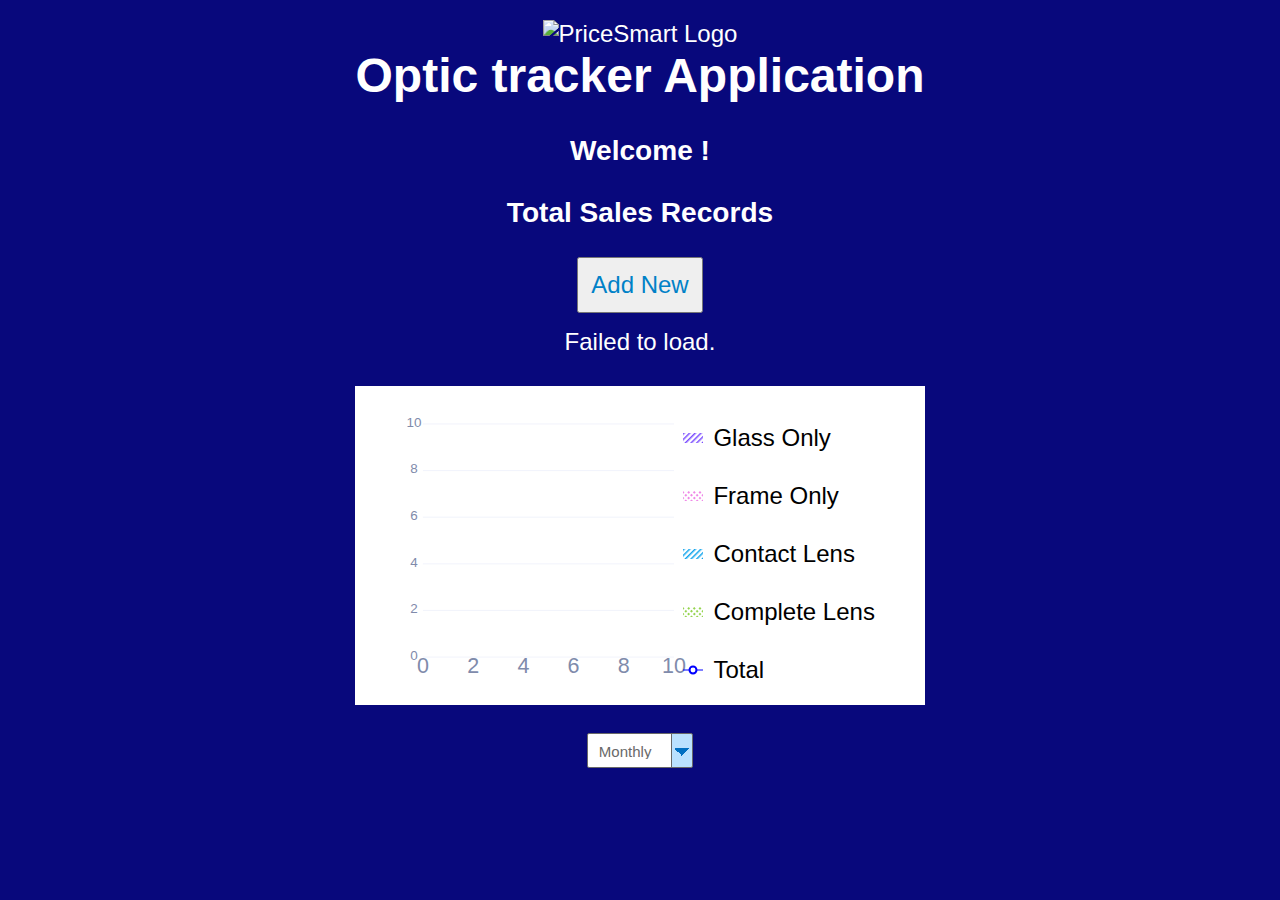
==== commit 16de041f: "adding new optic functions" ====
--- a/optic.html
+++ b/optic.html
@@ -4,6 +4,8 @@
   <meta charset="UTF-8">
   <title>Main</title>
   <style>body { padding: 0; margin: 0; }</style>
+  <link rel="stylesheet" href="styles.css">
+
 </head>
 
 <body>
@@ -91,6 +93,271 @@
   return fun.a === 9 ? fun.f(a, b, c, d, e, f, g, h, i) : fun(a)(b)(c)(d)(e)(f)(g)(h)(i);
 }
 
+console.warn('Compiled in DEV mode. Follow the advice at https://elm-lang.org/0.19.1/optimize for better performance and smaller assets.');
+
+
+// EQUALITY
+
+function _Utils_eq(x, y)
+{
+	for (
+		var pair, stack = [], isEqual = _Utils_eqHelp(x, y, 0, stack);
+		isEqual && (pair = stack.pop());
+		isEqual = _Utils_eqHelp(pair.a, pair.b, 0, stack)
+		)
+	{}
+
+	return isEqual;
+}
+
+function _Utils_eqHelp(x, y, depth, stack)
+{
+	if (x === y)
+	{
+		return true;
+	}
+
+	if (typeof x !== 'object' || x === null || y === null)
+	{
+		typeof x === 'function' && _Debug_crash(5);
+		return false;
+	}
+
+	if (depth > 100)
+	{
+		stack.push(_Utils_Tuple2(x,y));
+		return true;
+	}
+
+	/**/
+	if (x.$ === 'Set_elm_builtin')
+	{
+		x = $elm$core$Set$toList(x);
+		y = $elm$core$Set$toList(y);
+	}
+	if (x.$ === 'RBNode_elm_builtin' || x.$ === 'RBEmpty_elm_builtin')
+	{
+		x = $elm$core$Dict$toList(x);
+		y = $elm$core$Dict$toList(y);
+	}
+	//*/
+
+	/**_UNUSED/
+	if (x.$ < 0)
+	{
+		x = $elm$core$Dict$toList(x);
+		y = $elm$core$Dict$toList(y);
+	}
+	//*/
+
+	for (var key in x)
+	{
+		if (!_Utils_eqHelp(x[key], y[key], depth + 1, stack))
+		{
+			return false;
+		}
+	}
+	return true;
+}
+
+var _Utils_equal = F2(_Utils_eq);
+var _Utils_notEqual = F2(function(a, b) { return !_Utils_eq(a,b); });
+
+
+
+// COMPARISONS
+
+// Code in Generate/JavaScript.hs, Basics.js, and List.js depends on
+// the particular integer values assigned to LT, EQ, and GT.
+
+function _Utils_cmp(x, y, ord)
+{
+	if (typeof x !== 'object')
+	{
+		return x === y ? /*EQ*/ 0 : x < y ? /*LT*/ -1 : /*GT*/ 1;
+	}
+
+	/**/
+	if (x instanceof String)
+	{
+		var a = x.valueOf();
+		var b = y.valueOf();
+		return a === b ? 0 : a < b ? -1 : 1;
+	}
+	//*/
+
+	/**_UNUSED/
+	if (typeof x.$ === 'undefined')
+	//*/
+	/**/
+	if (x.$[0] === '#')
+	//*/
+	{
+		return (ord = _Utils_cmp(x.a, y.a))
+			? ord
+			: (ord = _Utils_cmp(x.b, y.b))
+				? ord
+				: _Utils_cmp(x.c, y.c);
+	}
+
+	// traverse conses until end of a list or a mismatch
+	for (; x.b && y.b && !(ord = _Utils_cmp(x.a, y.a)); x = x.b, y = y.b) {} // WHILE_CONSES
+	return ord || (x.b ? /*GT*/ 1 : y.b ? /*LT*/ -1 : /*EQ*/ 0);
+}
+
+var _Utils_lt = F2(function(a, b) { return _Utils_cmp(a, b) < 0; });
+var _Utils_le = F2(function(a, b) { return _Utils_cmp(a, b) < 1; });
+var _Utils_gt = F2(function(a, b) { return _Utils_cmp(a, b) > 0; });
+var _Utils_ge = F2(function(a, b) { return _Utils_cmp(a, b) >= 0; });
+
+var _Utils_compare = F2(function(x, y)
+{
+	var n = _Utils_cmp(x, y);
+	return n < 0 ? $elm$core$Basics$LT : n ? $elm$core$Basics$GT : $elm$core$Basics$EQ;
+});
+
+
+// COMMON VALUES
+
+var _Utils_Tuple0_UNUSED = 0;
+var _Utils_Tuple0 = { $: '#0' };
+
+function _Utils_Tuple2_UNUSED(a, b) { return { a: a, b: b }; }
+function _Utils_Tuple2(a, b) { return { $: '#2', a: a, b: b }; }
+
+function _Utils_Tuple3_UNUSED(a, b, c) { return { a: a, b: b, c: c }; }
+function _Utils_Tuple3(a, b, c) { return { $: '#3', a: a, b: b, c: c }; }
+
+function _Utils_chr_UNUSED(c) { return c; }
+function _Utils_chr(c) { return new String(c); }
+
+
+// RECORDS
+
+function _Utils_update(oldRecord, updatedFields)
+{
+	var newRecord = {};
+
+	for (var key in oldRecord)
+	{
+		newRecord[key] = oldRecord[key];
+	}
+
+	for (var key in updatedFields)
+	{
+		newRecord[key] = updatedFields[key];
+	}
+
+	return newRecord;
+}
+
+
+// APPEND
+
+var _Utils_append = F2(_Utils_ap);
+
+function _Utils_ap(xs, ys)
+{
+	// append Strings
+	if (typeof xs === 'string')
+	{
+		return xs + ys;
+	}
+
+	// append Lists
+	if (!xs.b)
+	{
+		return ys;
+	}
+	var root = _List_Cons(xs.a, ys);
+	xs = xs.b
+	for (var curr = root; xs.b; xs = xs.b) // WHILE_CONS
+	{
+		curr = curr.b = _List_Cons(xs.a, ys);
+	}
+	return root;
+}
+
+
+
+var _List_Nil_UNUSED = { $: 0 };
+var _List_Nil = { $: '[]' };
+
+function _List_Cons_UNUSED(hd, tl) { return { $: 1, a: hd, b: tl }; }
+function _List_Cons(hd, tl) { return { $: '::', a: hd, b: tl }; }
+
+
+var _List_cons = F2(_List_Cons);
+
+function _List_fromArray(arr)
+{
+	var out = _List_Nil;
+	for (var i = arr.length; i--; )
+	{
+		out = _List_Cons(arr[i], out);
+	}
+	return out;
+}
+
+function _List_toArray(xs)
+{
+	for (var out = []; xs.b; xs = xs.b) // WHILE_CONS
+	{
+		out.push(xs.a);
+	}
+	return out;
+}
+
+var _List_map2 = F3(function(f, xs, ys)
+{
+	for (var arr = []; xs.b && ys.b; xs = xs.b, ys = ys.b) // WHILE_CONSES
+	{
+		arr.push(A2(f, xs.a, ys.a));
+	}
+	return _List_fromArray(arr);
+});
+
+var _List_map3 = F4(function(f, xs, ys, zs)
+{
+	for (var arr = []; xs.b && ys.b && zs.b; xs = xs.b, ys = ys.b, zs = zs.b) // WHILE_CONSES
+	{
+		arr.push(A3(f, xs.a, ys.a, zs.a));
+	}
+	return _List_fromArray(arr);
+});
+
+var _List_map4 = F5(function(f, ws, xs, ys, zs)
+{
+	for (var arr = []; ws.b && xs.b && ys.b && zs.b; ws = ws.b, xs = xs.b, ys = ys.b, zs = zs.b) // WHILE_CONSES
+	{
+		arr.push(A4(f, ws.a, xs.a, ys.a, zs.a));
+	}
+	return _List_fromArray(arr);
+});
+
+var _List_map5 = F6(function(f, vs, ws, xs, ys, zs)
+{
+	for (var arr = []; vs.b && ws.b && xs.b && ys.b && zs.b; vs = vs.b, ws = ws.b, xs = xs.b, ys = ys.b, zs = zs.b) // WHILE_CONSES
+	{
+		arr.push(A5(f, vs.a, ws.a, xs.a, ys.a, zs.a));
+	}
+	return _List_fromArray(arr);
+});
+
+var _List_sortBy = F2(function(f, xs)
+{
+	return _List_fromArray(_List_toArray(xs).sort(function(a, b) {
+		return _Utils_cmp(f(a), f(b));
+	}));
+});
+
+var _List_sortWith = F2(function(f, xs)
+{
+	return _List_fromArray(_List_toArray(xs).sort(function(a, b) {
+		var ord = A2(f, a, b);
+		return ord === $elm$core$Basics$EQ ? 0 : ord === $elm$core$Basics$LT ? -1 : 1;
+	}));
+});
 
 
 
@@ -248,12 +515,12 @@
 
 // LOG
 
-var _Debug_log = F2(function(tag, value)
+var _Debug_log_UNUSED = F2(function(tag, value)
 {
 	return value;
 });
 
-var _Debug_log_UNUSED = F2(function(tag, value)
+var _Debug_log = F2(function(tag, value)
 {
 	console.log(tag + ': ' + _Debug_toString(value));
 	return value;
@@ -279,12 +546,12 @@
 
 // TO STRING
 
+function _Debug_toString_UNUSED(value)
+{
+	return '<internals>';
+}
+
 function _Debug_toString(value)
-{
-	return '<internals>';
-}
-
-function _Debug_toString_UNUSED(value)
 {
 	return _Debug_toAnsiString(false, value);
 }
@@ -469,13 +736,13 @@
 // CRASH
 
 
-function _Debug_crash(identifier)
+function _Debug_crash_UNUSED(identifier)
 {
 	throw new Error('https://github.com/elm/core/blob/1.0.0/hints/' + identifier + '.md');
 }
 
 
-function _Debug_crash_UNUSED(identifier, fact1, fact2, fact3, fact4)
+function _Debug_crash(identifier, fact1, fact2, fact3, fact4)
 {
 	switch(identifier)
 	{
@@ -533,277 +800,12 @@
 
 function _Debug_regionToString(region)
 {
-	if (region.W.H === region.ac.H)
+	if (region.start.line === region.end.line)
 	{
-		return 'on line ' + region.W.H;
-	}
-	return 'on lines ' + region.W.H + ' through ' + region.ac.H;
-}
-
-
-
-// EQUALITY
-
-function _Utils_eq(x, y)
-{
-	for (
-		var pair, stack = [], isEqual = _Utils_eqHelp(x, y, 0, stack);
-		isEqual && (pair = stack.pop());
-		isEqual = _Utils_eqHelp(pair.a, pair.b, 0, stack)
-		)
-	{}
-
-	return isEqual;
-}
-
-function _Utils_eqHelp(x, y, depth, stack)
-{
-	if (x === y)
-	{
-		return true;
-	}
-
-	if (typeof x !== 'object' || x === null || y === null)
-	{
-		typeof x === 'function' && _Debug_crash(5);
-		return false;
-	}
-
-	if (depth > 100)
-	{
-		stack.push(_Utils_Tuple2(x,y));
-		return true;
-	}
-
-	/**_UNUSED/
-	if (x.$ === 'Set_elm_builtin')
-	{
-		x = $elm$core$Set$toList(x);
-		y = $elm$core$Set$toList(y);
-	}
-	if (x.$ === 'RBNode_elm_builtin' || x.$ === 'RBEmpty_elm_builtin')
-	{
-		x = $elm$core$Dict$toList(x);
-		y = $elm$core$Dict$toList(y);
-	}
-	//*/
-
-	/**/
-	if (x.$ < 0)
-	{
-		x = $elm$core$Dict$toList(x);
-		y = $elm$core$Dict$toList(y);
-	}
-	//*/
-
-	for (var key in x)
-	{
-		if (!_Utils_eqHelp(x[key], y[key], depth + 1, stack))
-		{
-			return false;
-		}
-	}
-	return true;
-}
-
-var _Utils_equal = F2(_Utils_eq);
-var _Utils_notEqual = F2(function(a, b) { return !_Utils_eq(a,b); });
-
-
-
-// COMPARISONS
-
-// Code in Generate/JavaScript.hs, Basics.js, and List.js depends on
-// the particular integer values assigned to LT, EQ, and GT.
-
-function _Utils_cmp(x, y, ord)
-{
-	if (typeof x !== 'object')
-	{
-		return x === y ? /*EQ*/ 0 : x < y ? /*LT*/ -1 : /*GT*/ 1;
-	}
-
-	/**_UNUSED/
-	if (x instanceof String)
-	{
-		var a = x.valueOf();
-		var b = y.valueOf();
-		return a === b ? 0 : a < b ? -1 : 1;
-	}
-	//*/
-
-	/**/
-	if (typeof x.$ === 'undefined')
-	//*/
-	/**_UNUSED/
-	if (x.$[0] === '#')
-	//*/
-	{
-		return (ord = _Utils_cmp(x.a, y.a))
-			? ord
-			: (ord = _Utils_cmp(x.b, y.b))
-				? ord
-				: _Utils_cmp(x.c, y.c);
-	}
-
-	// traverse conses until end of a list or a mismatch
-	for (; x.b && y.b && !(ord = _Utils_cmp(x.a, y.a)); x = x.b, y = y.b) {} // WHILE_CONSES
-	return ord || (x.b ? /*GT*/ 1 : y.b ? /*LT*/ -1 : /*EQ*/ 0);
-}
-
-var _Utils_lt = F2(function(a, b) { return _Utils_cmp(a, b) < 0; });
-var _Utils_le = F2(function(a, b) { return _Utils_cmp(a, b) < 1; });
-var _Utils_gt = F2(function(a, b) { return _Utils_cmp(a, b) > 0; });
-var _Utils_ge = F2(function(a, b) { return _Utils_cmp(a, b) >= 0; });
-
-var _Utils_compare = F2(function(x, y)
-{
-	var n = _Utils_cmp(x, y);
-	return n < 0 ? $elm$core$Basics$LT : n ? $elm$core$Basics$GT : $elm$core$Basics$EQ;
-});
-
-
-// COMMON VALUES
-
-var _Utils_Tuple0 = 0;
-var _Utils_Tuple0_UNUSED = { $: '#0' };
-
-function _Utils_Tuple2(a, b) { return { a: a, b: b }; }
-function _Utils_Tuple2_UNUSED(a, b) { return { $: '#2', a: a, b: b }; }
-
-function _Utils_Tuple3(a, b, c) { return { a: a, b: b, c: c }; }
-function _Utils_Tuple3_UNUSED(a, b, c) { return { $: '#3', a: a, b: b, c: c }; }
-
-function _Utils_chr(c) { return c; }
-function _Utils_chr_UNUSED(c) { return new String(c); }
-
-
-// RECORDS
-
-function _Utils_update(oldRecord, updatedFields)
-{
-	var newRecord = {};
-
-	for (var key in oldRecord)
-	{
-		newRecord[key] = oldRecord[key];
-	}
-
-	for (var key in updatedFields)
-	{
-		newRecord[key] = updatedFields[key];
-	}
-
-	return newRecord;
-}
-
-
-// APPEND
-
-var _Utils_append = F2(_Utils_ap);
-
-function _Utils_ap(xs, ys)
-{
-	// append Strings
-	if (typeof xs === 'string')
-	{
-		return xs + ys;
-	}
-
-	// append Lists
-	if (!xs.b)
-	{
-		return ys;
-	}
-	var root = _List_Cons(xs.a, ys);
-	xs = xs.b
-	for (var curr = root; xs.b; xs = xs.b) // WHILE_CONS
-	{
-		curr = curr.b = _List_Cons(xs.a, ys);
-	}
-	return root;
-}
-
-
-
-var _List_Nil = { $: 0 };
-var _List_Nil_UNUSED = { $: '[]' };
-
-function _List_Cons(hd, tl) { return { $: 1, a: hd, b: tl }; }
-function _List_Cons_UNUSED(hd, tl) { return { $: '::', a: hd, b: tl }; }
-
-
-var _List_cons = F2(_List_Cons);
-
-function _List_fromArray(arr)
-{
-	var out = _List_Nil;
-	for (var i = arr.length; i--; )
-	{
-		out = _List_Cons(arr[i], out);
-	}
-	return out;
-}
-
-function _List_toArray(xs)
-{
-	for (var out = []; xs.b; xs = xs.b) // WHILE_CONS
-	{
-		out.push(xs.a);
-	}
-	return out;
-}
-
-var _List_map2 = F3(function(f, xs, ys)
-{
-	for (var arr = []; xs.b && ys.b; xs = xs.b, ys = ys.b) // WHILE_CONSES
-	{
-		arr.push(A2(f, xs.a, ys.a));
-	}
-	return _List_fromArray(arr);
-});
-
-var _List_map3 = F4(function(f, xs, ys, zs)
-{
-	for (var arr = []; xs.b && ys.b && zs.b; xs = xs.b, ys = ys.b, zs = zs.b) // WHILE_CONSES
-	{
-		arr.push(A3(f, xs.a, ys.a, zs.a));
-	}
-	return _List_fromArray(arr);
-});
-
-var _List_map4 = F5(function(f, ws, xs, ys, zs)
-{
-	for (var arr = []; ws.b && xs.b && ys.b && zs.b; ws = ws.b, xs = xs.b, ys = ys.b, zs = zs.b) // WHILE_CONSES
-	{
-		arr.push(A4(f, ws.a, xs.a, ys.a, zs.a));
-	}
-	return _List_fromArray(arr);
-});
-
-var _List_map5 = F6(function(f, vs, ws, xs, ys, zs)
-{
-	for (var arr = []; vs.b && ws.b && xs.b && ys.b && zs.b; vs = vs.b, ws = ws.b, xs = xs.b, ys = ys.b, zs = zs.b) // WHILE_CONSES
-	{
-		arr.push(A5(f, vs.a, ws.a, xs.a, ys.a, zs.a));
-	}
-	return _List_fromArray(arr);
-});
-
-var _List_sortBy = F2(function(f, xs)
-{
-	return _List_fromArray(_List_toArray(xs).sort(function(a, b) {
-		return _Utils_cmp(f(a), f(b));
-	}));
-});
-
-var _List_sortWith = F2(function(f, xs)
-{
-	return _List_fromArray(_List_toArray(xs).sort(function(a, b) {
-		var ord = A2(f, a, b);
-		return ord === $elm$core$Basics$EQ ? 0 : ord === $elm$core$Basics$LT ? -1 : 1;
-	}));
-});
+		return 'on line ' + region.start.line;
+	}
+	return 'on lines ' + region.start.line + ' through ' + region.end.line;
+}
 
 
 
@@ -1226,7 +1228,7 @@
 
 
 
-/**_UNUSED/
+/**/
 function _Json_errorToString(error)
 {
 	return $elm$json$Json$Decode$errorToString(error);
@@ -1630,11 +1632,11 @@
 	return JSON.stringify(_Json_unwrap(value), null, indentLevel) + '';
 });
 
-function _Json_wrap_UNUSED(value) { return { $: 0, a: value }; }
-function _Json_unwrap_UNUSED(value) { return value.a; }
-
-function _Json_wrap(value) { return value; }
-function _Json_unwrap(value) { return value; }
+function _Json_wrap(value) { return { $: 0, a: value }; }
+function _Json_unwrap(value) { return value.a; }
+
+function _Json_wrap_UNUSED(value) { return value; }
+function _Json_unwrap_UNUSED(value) { return value; }
 
 function _Json_emptyArray() { return []; }
 function _Json_emptyObject() { return {}; }
@@ -1871,9 +1873,9 @@
 	return _Platform_initialize(
 		flagDecoder,
 		args,
-		impl.aL,
-		impl.aT,
-		impl.aR,
+		impl.init,
+		impl.update,
+		impl.subscriptions,
 		function() { return function() {} }
 	);
 });
@@ -1886,7 +1888,7 @@
 function _Platform_initialize(flagDecoder, args, init, update, subscriptions, stepperBuilder)
 {
 	var result = A2(_Json_run, flagDecoder, _Json_wrap(args ? args['flags'] : undefined));
-	$elm$core$Result$isOk(result) || _Debug_crash(2 /**_UNUSED/, _Json_errorToString(result.a) /**/);
+	$elm$core$Result$isOk(result) || _Debug_crash(2 /**/, _Json_errorToString(result.a) /**/);
 	var managers = {};
 	var initPair = init(result.a);
 	var model = initPair.a;
@@ -2330,7 +2332,7 @@
 //
 
 
-function _Platform_export(exports)
+function _Platform_export_UNUSED(exports)
 {
 	scope['Elm']
 		? _Platform_mergeExportsProd(scope['Elm'], exports)
@@ -2351,7 +2353,7 @@
 }
 
 
-function _Platform_export_UNUSED(exports)
+function _Platform_export(exports)
 {
 	scope['Elm']
 		? _Platform_mergeExportsDebug('Elm', scope['Elm'], exports)
@@ -2391,10 +2393,10 @@
 {
 	// NOTE: this function needs _Platform_export available to work
 
-	/**/
+	/**_UNUSED/
 	var node = args['node'];
 	//*/
-	/**_UNUSED/
+	/**/
 	var node = args && args['node'] ? args['node'] : _Debug_crash(0);
 	//*/
 
@@ -2632,16 +2634,33 @@
 
 
 // XSS ATTACK VECTOR CHECKS
+//
+// For some reason, tabs can appear in href protocols and it still works.
+// So '\tjava\tSCRIPT:alert("!!!")' and 'javascript:alert("!!!")' are the same
+// in practice. That is why _VirtualDom_RE_js and _VirtualDom_RE_js_html look
+// so freaky.
+//
+// Pulling the regular expressions out to the top level gives a slight speed
+// boost in small benchmarks (4-10%) but hoisting values to reduce allocation
+// can be unpredictable in large programs where JIT may have a harder time with
+// functions are not fully self-contained. The benefit is more that the js and
+// js_html ones are so weird that I prefer to see them near each other.
+
+
+var _VirtualDom_RE_script = /^script$/i;
+var _VirtualDom_RE_on_formAction = /^(on|formAction$)/i;
+var _VirtualDom_RE_js = /^\s*j\s*a\s*v\s*a\s*s\s*c\s*r\s*i\s*p\s*t\s*:/i;
+var _VirtualDom_RE_js_html = /^\s*(j\s*a\s*v\s*a\s*s\s*c\s*r\s*i\s*p\s*t\s*:|d\s*a\s*t\s*a\s*:\s*t\s*e\s*x\s*t\s*\/\s*h\s*t\s*m\s*l\s*(,|;))/i;
 
 
 function _VirtualDom_noScript(tag)
 {
-	return tag == 'script' ? 'p' : tag;
+	return _VirtualDom_RE_script.test(tag) ? 'p' : tag;
 }
 
 function _VirtualDom_noOnOrFormAction(key)
 {
-	return /^(on|formAction$)/i.test(key) ? 'data-' + key : key;
+	return _VirtualDom_RE_on_formAction.test(key) ? 'data-' + key : key;
 }
 
 function _VirtualDom_noInnerHtmlOrFormAction(key)
@@ -2651,26 +2670,24 @@
 
 function _VirtualDom_noJavaScriptUri(value)
 {
-	return /^javascript:/i.test(value.replace(/\s/g,'')) ? '' : value;
-}
-
-function _VirtualDom_noJavaScriptUri_UNUSED(value)
-{
-	return /^javascript:/i.test(value.replace(/\s/g,''))
-		? 'javascript:alert("This is an XSS vector. Please use ports or web components instead.")'
+	return _VirtualDom_RE_js.test(value)
+		? /**_UNUSED/''//*//**/'javascript:alert("This is an XSS vector. Please use ports or web components instead.")'//*/
 		: value;
 }
 
 function _VirtualDom_noJavaScriptOrHtmlUri(value)
 {
-	return /^\s*(javascript:|data:text\/html)/i.test(value) ? '' : value;
-}
-
-function _VirtualDom_noJavaScriptOrHtmlUri_UNUSED(value)
-{
-	return /^\s*(javascript:|data:text\/html)/i.test(value)
-		? 'javascript:alert("This is an XSS vector. Please use ports or web components instead.")'
+	return _VirtualDom_RE_js_html.test(value)
+		? /**_UNUSED/''//*//**/'javascript:alert("This is an XSS vector. Please use ports or web components instead.")'//*/
 		: value;
+}
+
+function _VirtualDom_noJavaScriptOrHtmlJson(value)
+{
+	return (typeof _Json_unwrap(value) === 'string' && _VirtualDom_RE_js_html.test(_Json_unwrap(value)))
+		? _Json_wrap(
+			/**_UNUSED/''//*//**/'javascript:alert("This is an XSS vector. Please use ports or web components instead.")'//*/
+		) : value;
 }
 
 
@@ -2718,9 +2735,9 @@
 var _VirtualDom_mapEventRecord = F2(function(func, record)
 {
 	return {
-		q: func(record.q),
-		X: record.X,
-		U: record.U
+		message: func(record.message),
+		stopPropagation: record.stopPropagation,
+		preventDefault: record.preventDefault
 	}
 });
 
@@ -2988,11 +3005,11 @@
 		// 3 = Custom
 
 		var value = result.a;
-		var message = !tag ? value : tag < 3 ? value.a : value.q;
-		var stopPropagation = tag == 1 ? value.b : tag == 3 && value.X;
+		var message = !tag ? value : tag < 3 ? value.a : value.message;
+		var stopPropagation = tag == 1 ? value.b : tag == 3 && value.stopPropagation;
 		var currentEventNode = (
 			stopPropagation && event.stopPropagation(),
-			(tag == 2 ? value.b : tag == 3 && value.U) && event.preventDefault(),
+			(tag == 2 ? value.b : tag == 3 && value.preventDefault) && event.preventDefault(),
 			eventNode
 		);
 		var tagger;
@@ -3942,15 +3959,15 @@
 	return _Platform_initialize(
 		flagDecoder,
 		args,
-		impl.aL,
-		impl.aT,
-		impl.aR,
+		impl.init,
+		impl.update,
+		impl.subscriptions,
 		function(sendToApp, initialModel) {
-			var view = impl.aU;
-			/**/
+			var view = impl.view;
+			/**_UNUSED/
 			var domNode = args['node'];
 			//*/
-			/**_UNUSED/
+			/**/
 			var domNode = args && args['node'] ? args['node'] : _Debug_crash(0);
 			//*/
 			var currNode = _VirtualDom_virtualize(domNode);
@@ -3978,12 +3995,12 @@
 	return _Platform_initialize(
 		flagDecoder,
 		args,
-		impl.aL,
-		impl.aT,
-		impl.aR,
+		impl.init,
+		impl.update,
+		impl.subscriptions,
 		function(sendToApp, initialModel) {
-			var divertHrefToApp = impl.V && impl.V(sendToApp)
-			var view = impl.aU;
+			var divertHrefToApp = impl.setup && impl.setup(sendToApp)
+			var view = impl.view;
 			var title = _VirtualDom_doc.title;
 			var bodyNode = _VirtualDom_doc.body;
 			var currNode = _VirtualDom_virtualize(bodyNode);
@@ -3991,12 +4008,12 @@
 			{
 				_VirtualDom_divertHrefToApp = divertHrefToApp;
 				var doc = view(model);
-				var nextNode = _VirtualDom_node('body')(_List_Nil)(doc.aD);
+				var nextNode = _VirtualDom_node('body')(_List_Nil)(doc.body);
 				var patches = _VirtualDom_diff(currNode, nextNode);
 				bodyNode = _VirtualDom_applyPatches(bodyNode, currNode, patches, sendToApp);
 				currNode = nextNode;
 				_VirtualDom_divertHrefToApp = 0;
-				(title !== doc.aS) && (_VirtualDom_doc.title = title = doc.aS);
+				(title !== doc.title) && (_VirtualDom_doc.title = title = doc.title);
 			});
 		}
 	);
@@ -4052,12 +4069,12 @@
 
 function _Browser_application(impl)
 {
-	var onUrlChange = impl.aN;
-	var onUrlRequest = impl.aO;
+	var onUrlChange = impl.onUrlChange;
+	var onUrlRequest = impl.onUrlRequest;
 	var key = function() { key.a(onUrlChange(_Browser_getUrl())); };
 
 	return _Browser_document({
-		V: function(sendToApp)
+		setup: function(sendToApp)
 		{
 			key.a = sendToApp;
 			_Browser_window.addEventListener('popstate', key);
@@ -4073,9 +4090,9 @@
 					var next = $elm$url$Url$fromString(href).a;
 					sendToApp(onUrlRequest(
 						(next
-							&& curr.aq === next.aq
-							&& curr.ag === next.ag
-							&& curr.an.a === next.an.a
+							&& curr.protocol === next.protocol
+							&& curr.host === next.host
+							&& curr.port_.a === next.port_.a
 						)
 							? $elm$browser$Browser$Internal(next)
 							: $elm$browser$Browser$External(href)
@@ -4083,13 +4100,13 @@
 				}
 			});
 		},
-		aL: function(flags)
+		init: function(flags)
 		{
-			return A3(impl.aL, flags, _Browser_getUrl(), key);
+			return A3(impl.init, flags, _Browser_getUrl(), key);
 		},
-		aU: impl.aU,
-		aT: impl.aT,
-		aR: impl.aR
+		view: impl.view,
+		update: impl.update,
+		subscriptions: impl.subscriptions
 	});
 }
 
@@ -4155,17 +4172,17 @@
 function _Browser_visibilityInfo()
 {
 	return (typeof _VirtualDom_doc.hidden !== 'undefined')
-		? { aJ: 'hidden', aE: 'visibilitychange' }
+		? { hidden: 'hidden', change: 'visibilitychange' }
 		:
 	(typeof _VirtualDom_doc.mozHidden !== 'undefined')
-		? { aJ: 'mozHidden', aE: 'mozvisibilitychange' }
+		? { hidden: 'mozHidden', change: 'mozvisibilitychange' }
 		:
 	(typeof _VirtualDom_doc.msHidden !== 'undefined')
-		? { aJ: 'msHidden', aE: 'msvisibilitychange' }
+		? { hidden: 'msHidden', change: 'msvisibilitychange' }
 		:
 	(typeof _VirtualDom_doc.webkitHidden !== 'undefined')
-		? { aJ: 'webkitHidden', aE: 'webkitvisibilitychange' }
-		: { aJ: 'hidden', aE: 'visibilitychange' };
+		? { hidden: 'webkitHidden', change: 'webkitvisibilitychange' }
+		: { hidden: 'hidden', change: 'visibilitychange' };
 }
 
 
@@ -4246,12 +4263,12 @@
 function _Browser_getViewport()
 {
 	return {
-		au: _Browser_getScene(),
-		ax: {
-			az: _Browser_window.pageXOffset,
-			aA: _Browser_window.pageYOffset,
-			ay: _Browser_doc.documentElement.clientWidth,
-			af: _Browser_doc.documentElement.clientHeight
+		scene: _Browser_getScene(),
+		viewport: {
+			x: _Browser_window.pageXOffset,
+			y: _Browser_window.pageYOffset,
+			width: _Browser_doc.documentElement.clientWidth,
+			height: _Browser_doc.documentElement.clientHeight
 		}
 	};
 }
@@ -4261,8 +4278,8 @@
 	var body = _Browser_doc.body;
 	var elem = _Browser_doc.documentElement;
 	return {
-		ay: Math.max(body.scrollWidth, body.offsetWidth, elem.scrollWidth, elem.offsetWidth, elem.clientWidth),
-		af: Math.max(body.scrollHeight, body.offsetHeight, elem.scrollHeight, elem.offsetHeight, elem.clientHeight)
+		width: Math.max(body.scrollWidth, body.offsetWidth, elem.scrollWidth, elem.offsetWidth, elem.clientWidth),
+		height: Math.max(body.scrollHeight, body.offsetHeight, elem.scrollHeight, elem.offsetHeight, elem.clientHeight)
 	};
 }
 
@@ -4285,15 +4302,15 @@
 	return _Browser_withNode(id, function(node)
 	{
 		return {
-			au: {
-				ay: node.scrollWidth,
-				af: node.scrollHeight
+			scene: {
+				width: node.scrollWidth,
+				height: node.scrollHeight
 			},
-			ax: {
-				az: node.scrollLeft,
-				aA: node.scrollTop,
-				ay: node.clientWidth,
-				af: node.clientHeight
+			viewport: {
+				x: node.scrollLeft,
+				y: node.scrollTop,
+				width: node.clientWidth,
+				height: node.clientHeight
 			}
 		};
 	});
@@ -4323,18 +4340,18 @@
 		var x = _Browser_window.pageXOffset;
 		var y = _Browser_window.pageYOffset;
 		return {
-			au: _Browser_getScene(),
-			ax: {
-				az: x,
-				aA: y,
-				ay: _Browser_doc.documentElement.clientWidth,
-				af: _Browser_doc.documentElement.clientHeight
+			scene: _Browser_getScene(),
+			viewport: {
+				x: x,
+				y: y,
+				width: _Browser_doc.documentElement.clientWidth,
+				height: _Browser_doc.documentElement.clientHeight
 			},
-			aH: {
-				az: x + rect.left,
-				aA: y + rect.top,
-				ay: rect.width,
-				af: rect.height
+			element: {
+				x: x + rect.left,
+				y: y + rect.top,
+				width: rect.width,
+				height: rect.height
 			}
 		};
 	});
@@ -4369,36 +4386,227 @@
 		}
 	}));
 }
+
+
+
+// SEND REQUEST
+
+var _Http_toTask = F3(function(router, toTask, request)
+{
+	return _Scheduler_binding(function(callback)
+	{
+		function done(response) {
+			callback(toTask(request.expect.a(response)));
+		}
+
+		var xhr = new XMLHttpRequest();
+		xhr.addEventListener('error', function() { done($elm$http$Http$NetworkError_); });
+		xhr.addEventListener('timeout', function() { done($elm$http$Http$Timeout_); });
+		xhr.addEventListener('load', function() { done(_Http_toResponse(request.expect.b, xhr)); });
+		$elm$core$Maybe$isJust(request.tracker) && _Http_track(router, xhr, request.tracker.a);
+
+		try {
+			xhr.open(request.method, request.url, true);
+		} catch (e) {
+			return done($elm$http$Http$BadUrl_(request.url));
+		}
+
+		_Http_configureRequest(xhr, request);
+
+		request.body.a && xhr.setRequestHeader('Content-Type', request.body.a);
+		xhr.send(request.body.b);
+
+		return function() { xhr.c = true; xhr.abort(); };
+	});
+});
+
+
+// CONFIGURE
+
+function _Http_configureRequest(xhr, request)
+{
+	for (var headers = request.headers; headers.b; headers = headers.b) // WHILE_CONS
+	{
+		xhr.setRequestHeader(headers.a.a, headers.a.b);
+	}
+	xhr.timeout = request.timeout.a || 0;
+	xhr.responseType = request.expect.d;
+	xhr.withCredentials = request.allowCookiesFromOtherDomains;
+}
+
+
+// RESPONSES
+
+function _Http_toResponse(toBody, xhr)
+{
+	return A2(
+		200 <= xhr.status && xhr.status < 300 ? $elm$http$Http$GoodStatus_ : $elm$http$Http$BadStatus_,
+		_Http_toMetadata(xhr),
+		toBody(xhr.response)
+	);
+}
+
+
+// METADATA
+
+function _Http_toMetadata(xhr)
+{
+	return {
+		url: xhr.responseURL,
+		statusCode: xhr.status,
+		statusText: xhr.statusText,
+		headers: _Http_parseHeaders(xhr.getAllResponseHeaders())
+	};
+}
+
+
+// HEADERS
+
+function _Http_parseHeaders(rawHeaders)
+{
+	if (!rawHeaders)
+	{
+		return $elm$core$Dict$empty;
+	}
+
+	var headers = $elm$core$Dict$empty;
+	var headerPairs = rawHeaders.split('\r\n');
+	for (var i = headerPairs.length; i--; )
+	{
+		var headerPair = headerPairs[i];
+		var index = headerPair.indexOf(': ');
+		if (index > 0)
+		{
+			var key = headerPair.substring(0, index);
+			var value = headerPair.substring(index + 2);
+
+			headers = A3($elm$core$Dict$update, key, function(oldValue) {
+				return $elm$core$Maybe$Just($elm$core$Maybe$isJust(oldValue)
+					? value + ', ' + oldValue.a
+					: value
+				);
+			}, headers);
+		}
+	}
+	return headers;
+}
+
+
+// EXPECT
+
+var _Http_expect = F3(function(type, toBody, toValue)
+{
+	return {
+		$: 0,
+		d: type,
+		b: toBody,
+		a: toValue
+	};
+});
+
+var _Http_mapExpect = F2(function(func, expect)
+{
+	return {
+		$: 0,
+		d: expect.d,
+		b: expect.b,
+		a: function(x) { return func(expect.a(x)); }
+	};
+});
+
+function _Http_toDataView(arrayBuffer)
+{
+	return new DataView(arrayBuffer);
+}
+
+
+// BODY and PARTS
+
+var _Http_emptyBody = { $: 0 };
+var _Http_pair = F2(function(a, b) { return { $: 0, a: a, b: b }; });
+
+function _Http_toFormData(parts)
+{
+	for (var formData = new FormData(); parts.b; parts = parts.b) // WHILE_CONS
+	{
+		var part = parts.a;
+		formData.append(part.a, part.b);
+	}
+	return formData;
+}
+
+var _Http_bytesToBlob = F2(function(mime, bytes)
+{
+	return new Blob([bytes], { type: mime });
+});
+
+
+// PROGRESS
+
+function _Http_track(router, xhr, tracker)
+{
+	// TODO check out lengthComputable on loadstart event
+
+	xhr.upload.addEventListener('progress', function(event) {
+		if (xhr.c) { return; }
+		_Scheduler_rawSpawn(A2($elm$core$Platform$sendToSelf, router, _Utils_Tuple2(tracker, $elm$http$Http$Sending({
+			sent: event.loaded,
+			size: event.total
+		}))));
+	});
+	xhr.addEventListener('progress', function(event) {
+		if (xhr.c) { return; }
+		_Scheduler_rawSpawn(A2($elm$core$Platform$sendToSelf, router, _Utils_Tuple2(tracker, $elm$http$Http$Receiving({
+			received: event.loaded,
+			size: event.lengthComputable ? $elm$core$Maybe$Just(event.total) : $elm$core$Maybe$Nothing
+		}))));
+	});
+}
+
+
+var _Bitwise_and = F2(function(a, b)
+{
+	return a & b;
+});
+
+var _Bitwise_or = F2(function(a, b)
+{
+	return a | b;
+});
+
+var _Bitwise_xor = F2(function(a, b)
+{
+	return a ^ b;
+});
+
+function _Bitwise_complement(a)
+{
+	return ~a;
+};
+
+var _Bitwise_shiftLeftBy = F2(function(offset, a)
+{
+	return a << offset;
+});
+
+var _Bitwise_shiftRightBy = F2(function(offset, a)
+{
+	return a >> offset;
+});
+
+var _Bitwise_shiftRightZfBy = F2(function(offset, a)
+{
+	return a >>> offset;
+});
+var $elm$core$Basics$EQ = {$: 'EQ'};
+var $elm$core$Basics$GT = {$: 'GT'};
+var $elm$core$Basics$LT = {$: 'LT'};
 var $elm$core$List$cons = _List_cons;
-var $elm$core$Elm$JsArray$foldr = _JsArray_foldr;
-var $elm$core$Array$foldr = F3(
-	function (func, baseCase, _v0) {
-		var tree = _v0.c;
-		var tail = _v0.d;
-		var helper = F2(
-			function (node, acc) {
-				if (!node.$) {
-					var subTree = node.a;
-					return A3($elm$core$Elm$JsArray$foldr, helper, acc, subTree);
-				} else {
-					var values = node.a;
-					return A3($elm$core$Elm$JsArray$foldr, func, acc, values);
-				}
-			});
-		return A3(
-			$elm$core$Elm$JsArray$foldr,
-			helper,
-			A3($elm$core$Elm$JsArray$foldr, func, baseCase, tail),
-			tree);
-	});
-var $elm$core$Array$toList = function (array) {
-	return A3($elm$core$Array$foldr, $elm$core$List$cons, _List_Nil, array);
-};
 var $elm$core$Dict$foldr = F3(
 	function (func, acc, t) {
 		foldr:
 		while (true) {
-			if (t.$ === -2) {
+			if (t.$ === 'RBEmpty_elm_builtin') {
 				return acc;
 			} else {
 				var key = t.b;
@@ -4443,66 +4651,60 @@
 		dict);
 };
 var $elm$core$Set$toList = function (_v0) {
-	var dict = _v0;
+	var dict = _v0.a;
 	return $elm$core$Dict$keys(dict);
 };
-var $elm$core$Basics$EQ = 1;
-var $elm$core$Basics$GT = 2;
-var $elm$core$Basics$LT = 0;
-var $author$project$PurchaseRecords$Brand = F2(
-	function (name, code) {
-		return {aF: code, N: name};
-	});
-var $author$project$PurchaseRecords$brandOptions = _List_fromArray(
-	[
-		A2($author$project$PurchaseRecords$Brand, 'Not Applicable', 0),
-		A2($author$project$PurchaseRecords$Brand, 'Choo', 1),
-		A2($author$project$PurchaseRecords$Brand, 'Havana', 2),
-		A2($author$project$PurchaseRecords$Brand, 'Merkle', 3)
-	]);
-var $author$project$PurchaseRecords$CompleteLens = 3;
-var $author$project$PurchaseRecords$ContactLenses = 0;
-var $author$project$PurchaseRecords$LensGlasses = 1;
-var $author$project$PurchaseRecords$LensRings = 2;
-var $author$project$PurchaseRecords$None = 4;
-var $author$project$PurchaseRecords$orderTypeOptions = _List_fromArray(
-	[4, 0, 1, 2, 3]);
-var $author$project$PurchaseRecords$tableHeaders = _List_fromArray(
-	['ID', 'Type', 'Brand', 'Quantity', 'Delete']);
-var $author$project$PurchaseRecords$init = {_: $author$project$PurchaseRecords$brandOptions, f: _List_Nil, ak: $author$project$PurchaseRecords$orderTypeOptions, Y: $author$project$PurchaseRecords$tableHeaders};
-var $elm$core$Basics$False = 1;
-var $author$project$UserForm$Model = F5(
-	function (email, password, passwordAgain, isAuthenticated, loginErrorMessage) {
-		return {G: email, aM: isAuthenticated, R: loginErrorMessage, r: password, A: passwordAgain};
-	});
-var $author$project$UserForm$init = A5($author$project$UserForm$Model, '', '', '', false, '');
-var $author$project$Main$init = {Q: '', u: 0, I: $author$project$PurchaseRecords$init, C: $author$project$UserForm$init};
+var $elm$core$Elm$JsArray$foldr = _JsArray_foldr;
+var $elm$core$Array$foldr = F3(
+	function (func, baseCase, _v0) {
+		var tree = _v0.c;
+		var tail = _v0.d;
+		var helper = F2(
+			function (node, acc) {
+				if (node.$ === 'SubTree') {
+					var subTree = node.a;
+					return A3($elm$core$Elm$JsArray$foldr, helper, acc, subTree);
+				} else {
+					var values = node.a;
+					return A3($elm$core$Elm$JsArray$foldr, func, acc, values);
+				}
+			});
+		return A3(
+			$elm$core$Elm$JsArray$foldr,
+			helper,
+			A3($elm$core$Elm$JsArray$foldr, func, baseCase, tail),
+			tree);
+	});
+var $elm$core$Array$toList = function (array) {
+	return A3($elm$core$Array$foldr, $elm$core$List$cons, _List_Nil, array);
+};
 var $elm$core$Result$Err = function (a) {
-	return {$: 1, a: a};
+	return {$: 'Err', a: a};
 };
 var $elm$json$Json$Decode$Failure = F2(
 	function (a, b) {
-		return {$: 3, a: a, b: b};
+		return {$: 'Failure', a: a, b: b};
 	});
 var $elm$json$Json$Decode$Field = F2(
 	function (a, b) {
-		return {$: 0, a: a, b: b};
+		return {$: 'Field', a: a, b: b};
 	});
 var $elm$json$Json$Decode$Index = F2(
 	function (a, b) {
-		return {$: 1, a: a, b: b};
+		return {$: 'Index', a: a, b: b};
 	});
 var $elm$core$Result$Ok = function (a) {
-	return {$: 0, a: a};
+	return {$: 'Ok', a: a};
 };
 var $elm$json$Json$Decode$OneOf = function (a) {
-	return {$: 2, a: a};
-};
+	return {$: 'OneOf', a: a};
+};
+var $elm$core$Basics$False = {$: 'False'};
 var $elm$core$Basics$add = _Basics_add;
 var $elm$core$Maybe$Just = function (a) {
-	return {$: 0, a: a};
-};
-var $elm$core$Maybe$Nothing = {$: 1};
+	return {$: 'Just', a: a};
+};
+var $elm$core$Maybe$Nothing = {$: 'Nothing'};
 var $elm$core$String$all = _String_all;
 var $elm$core$Basics$and = _Basics_and;
 var $elm$core$Basics$append = _Utils_append;
@@ -4627,12 +4829,12 @@
 		errorToStringHelp:
 		while (true) {
 			switch (error.$) {
-				case 0:
+				case 'Field':
 					var f = error.a;
 					var err = error.b;
 					var isSimple = function () {
 						var _v1 = $elm$core$String$uncons(f);
-						if (_v1.$ === 1) {
+						if (_v1.$ === 'Nothing') {
 							return false;
 						} else {
 							var _v2 = _v1.a;
@@ -4647,7 +4849,7 @@
 					error = $temp$error;
 					context = $temp$context;
 					continue errorToStringHelp;
-				case 1:
+				case 'Index':
 					var i = error.a;
 					var err = error.b;
 					var indexName = '[' + ($elm$core$String$fromInt(i) + ']');
@@ -4656,7 +4858,7 @@
 					error = $temp$error;
 					context = $temp$context;
 					continue errorToStringHelp;
-				case 2:
+				case 'OneOf':
 					var errors = error.a;
 					if (!errors.b) {
 						return 'Ran into a Json.Decode.oneOf with no possibilities' + function () {
@@ -4720,7 +4922,7 @@
 var $elm$core$Array$branchFactor = 32;
 var $elm$core$Array$Array_elm_builtin = F4(
 	function (a, b, c, d) {
-		return {$: 0, a: a, b: b, c: c, d: d};
+		return {$: 'Array_elm_builtin', a: a, b: b, c: c, d: d};
 	});
 var $elm$core$Elm$JsArray$empty = _JsArray_empty;
 var $elm$core$Basics$ceiling = _Basics_ceiling;
@@ -4735,7 +4937,7 @@
 var $elm$core$Array$empty = A4($elm$core$Array$Array_elm_builtin, 0, $elm$core$Array$shiftStep, $elm$core$Elm$JsArray$empty, $elm$core$Elm$JsArray$empty);
 var $elm$core$Elm$JsArray$initialize = _JsArray_initialize;
 var $elm$core$Array$Leaf = function (a) {
-	return {$: 1, a: a};
+	return {$: 'Leaf', a: a};
 };
 var $elm$core$Basics$apL = F2(
 	function (f, x) {
@@ -4755,7 +4957,7 @@
 	});
 var $elm$core$Basics$mul = _Basics_mul;
 var $elm$core$Array$SubTree = function (a) {
-	return {$: 0, a: a};
+	return {$: 'SubTree', a: a};
 };
 var $elm$core$Elm$JsArray$initializeFromList = _JsArray_initializeFromList;
 var $elm$core$Array$compressNodes = F2(
@@ -4802,25 +5004,25 @@
 	});
 var $elm$core$Array$builderToArray = F2(
 	function (reverseNodeList, builder) {
-		if (!builder.a) {
+		if (!builder.nodeListSize) {
 			return A4(
 				$elm$core$Array$Array_elm_builtin,
-				$elm$core$Elm$JsArray$length(builder.c),
+				$elm$core$Elm$JsArray$length(builder.tail),
 				$elm$core$Array$shiftStep,
 				$elm$core$Elm$JsArray$empty,
-				builder.c);
+				builder.tail);
 		} else {
-			var treeLen = builder.a * $elm$core$Array$branchFactor;
+			var treeLen = builder.nodeListSize * $elm$core$Array$branchFactor;
 			var depth = $elm$core$Basics$floor(
 				A2($elm$core$Basics$logBase, $elm$core$Array$branchFactor, treeLen - 1));
-			var correctNodeList = reverseNodeList ? $elm$core$List$reverse(builder.d) : builder.d;
-			var tree = A2($elm$core$Array$treeFromBuilder, correctNodeList, builder.a);
+			var correctNodeList = reverseNodeList ? $elm$core$List$reverse(builder.nodeList) : builder.nodeList;
+			var tree = A2($elm$core$Array$treeFromBuilder, correctNodeList, builder.nodeListSize);
 			return A4(
 				$elm$core$Array$Array_elm_builtin,
-				$elm$core$Elm$JsArray$length(builder.c) + treeLen,
+				$elm$core$Elm$JsArray$length(builder.tail) + treeLen,
 				A2($elm$core$Basics$max, 5, depth * $elm$core$Array$shiftStep),
 				tree,
-				builder.c);
+				builder.tail);
 		}
 	});
 var $elm$core$Basics$idiv = _Basics_idiv;
@@ -4833,7 +5035,7 @@
 				return A2(
 					$elm$core$Array$builderToArray,
 					false,
-					{d: nodeList, a: (len / $elm$core$Array$branchFactor) | 0, c: tail});
+					{nodeList: nodeList, nodeListSize: (len / $elm$core$Array$branchFactor) | 0, tail: tail});
 			} else {
 				var leaf = $elm$core$Array$Leaf(
 					A3($elm$core$Elm$JsArray$initialize, $elm$core$Array$branchFactor, fromIndex, fn));
@@ -4863,9 +5065,9 @@
 			return A5($elm$core$Array$initializeHelp, fn, initialFromIndex, len, _List_Nil, tail);
 		}
 	});
-var $elm$core$Basics$True = 0;
+var $elm$core$Basics$True = {$: 'True'};
 var $elm$core$Result$isOk = function (result) {
-	if (!result.$) {
+	if (result.$ === 'Ok') {
 		return true;
 	} else {
 		return false;
@@ -4876,31 +5078,33 @@
 var $elm$json$Json$Decode$succeed = _Json_succeed;
 var $elm$virtual_dom$VirtualDom$toHandlerInt = function (handler) {
 	switch (handler.$) {
-		case 0:
+		case 'Normal':
 			return 0;
-		case 1:
+		case 'MayStopPropagation':
 			return 1;
-		case 2:
+		case 'MayPreventDefault':
 			return 2;
 		default:
 			return 3;
 	}
 };
 var $elm$browser$Browser$External = function (a) {
-	return {$: 1, a: a};
+	return {$: 'External', a: a};
 };
 var $elm$browser$Browser$Internal = function (a) {
-	return {$: 0, a: a};
+	return {$: 'Internal', a: a};
 };
 var $elm$core$Basics$identity = function (x) {
 	return x;
 };
-var $elm$browser$Browser$Dom$NotFound = $elm$core$Basics$identity;
-var $elm$url$Url$Http = 0;
-var $elm$url$Url$Https = 1;
+var $elm$browser$Browser$Dom$NotFound = function (a) {
+	return {$: 'NotFound', a: a};
+};
+var $elm$url$Url$Http = {$: 'Http'};
+var $elm$url$Url$Https = {$: 'Https'};
 var $elm$url$Url$Url = F6(
 	function (protocol, host, port_, path, query, fragment) {
-		return {ae: fragment, ag: host, al: path, an: port_, aq: protocol, ar: query};
+		return {fragment: fragment, host: host, path: path, port_: port_, protocol: protocol, query: query};
 	});
 var $elm$core$String$contains = _String_contains;
 var $elm$core$String$length = _String_length;
@@ -4936,7 +5140,7 @@
 					var i = _v0.a;
 					var _v1 = $elm$core$String$toInt(
 						A2($elm$core$String$dropLeft, i + 1, str));
-					if (_v1.$ === 1) {
+					if (_v1.$ === 'Nothing') {
 						return $elm$core$Maybe$Nothing;
 					} else {
 						var port_ = _v1;
@@ -5019,24 +5223,26 @@
 var $elm$url$Url$fromString = function (str) {
 	return A2($elm$core$String$startsWith, 'http://', str) ? A2(
 		$elm$url$Url$chompAfterProtocol,
-		0,
+		$elm$url$Url$Http,
 		A2($elm$core$String$dropLeft, 7, str)) : (A2($elm$core$String$startsWith, 'https://', str) ? A2(
 		$elm$url$Url$chompAfterProtocol,
-		1,
+		$elm$url$Url$Https,
 		A2($elm$core$String$dropLeft, 8, str)) : $elm$core$Maybe$Nothing);
 };
 var $elm$core$Basics$never = function (_v0) {
 	never:
 	while (true) {
-		var nvr = _v0;
+		var nvr = _v0.a;
 		var $temp$_v0 = nvr;
 		_v0 = $temp$_v0;
 		continue never;
 	}
 };
-var $elm$core$Task$Perform = $elm$core$Basics$identity;
+var $elm$core$Task$Perform = function (a) {
+	return {$: 'Perform', a: a};
+};
 var $elm$core$Task$succeed = _Scheduler_succeed;
-var $elm$core$Task$init = $elm$core$Task$succeed(0);
+var $elm$core$Task$init = $elm$core$Task$succeed(_Utils_Tuple0);
 var $elm$core$List$foldrHelper = F4(
 	function (fn, acc, ctr, ls) {
 		if (!ls.b) {
@@ -5142,7 +5348,7 @@
 var $elm$core$Platform$sendToApp = _Platform_sendToApp;
 var $elm$core$Task$spawnCmd = F2(
 	function (router, _v0) {
-		var task = _v0;
+		var task = _v0.a;
 		return _Scheduler_spawn(
 			A2(
 				$elm$core$Task$andThen,
@@ -5154,7 +5360,7 @@
 		return A2(
 			$elm$core$Task$map,
 			function (_v0) {
-				return 0;
+				return _Utils_Tuple0;
 			},
 			$elm$core$Task$sequence(
 				A2(
@@ -5164,50 +5370,970 @@
 	});
 var $elm$core$Task$onSelfMsg = F3(
 	function (_v0, _v1, _v2) {
-		return $elm$core$Task$succeed(0);
+		return $elm$core$Task$succeed(_Utils_Tuple0);
 	});
 var $elm$core$Task$cmdMap = F2(
 	function (tagger, _v0) {
-		var task = _v0;
-		return A2($elm$core$Task$map, tagger, task);
+		var task = _v0.a;
+		return $elm$core$Task$Perform(
+			A2($elm$core$Task$map, tagger, task));
 	});
 _Platform_effectManagers['Task'] = _Platform_createManager($elm$core$Task$init, $elm$core$Task$onEffects, $elm$core$Task$onSelfMsg, $elm$core$Task$cmdMap);
 var $elm$core$Task$command = _Platform_leaf('Task');
 var $elm$core$Task$perform = F2(
 	function (toMessage, task) {
 		return $elm$core$Task$command(
-			A2($elm$core$Task$map, toMessage, task));
-	});
+			$elm$core$Task$Perform(
+				A2($elm$core$Task$map, toMessage, task)));
+	});
+var $elm$browser$Browser$element = _Browser_element;
+var $author$project$AttendanceChart$Monthly = {$: 'Monthly'};
+var $author$project$AttendanceChart$init = {groupedData: _List_Nil, hovering: _List_Nil, selection: $author$project$AttendanceChart$Monthly};
+var $author$project$HttpRequests$FrameBrandsLoading = {$: 'FrameBrandsLoading'};
+var $author$project$HttpRequests$Model = F3(
+	function (sales, frameBrands, saleKinds) {
+		return {frameBrands: frameBrands, saleKinds: saleKinds, sales: sales};
+	});
+var $author$project$HttpRequests$SaleKindsLoading = {$: 'SaleKindsLoading'};
+var $author$project$HttpRequests$SalesLoading = {$: 'SalesLoading'};
 var $elm$core$Platform$Cmd$batch = _Platform_batch;
-var $elm$core$Platform$Cmd$none = $elm$core$Platform$Cmd$batch(_List_Nil);
+var $author$project$HttpRequests$FrameBrandRequest = function (a) {
+	return {$: 'FrameBrandRequest', a: a};
+};
+var $author$project$HttpRequests$GetAllBrands = function (a) {
+	return {$: 'GetAllBrands', a: a};
+};
+var $elm$json$Json$Decode$decodeString = _Json_runOnString;
+var $elm$http$Http$BadStatus_ = F2(
+	function (a, b) {
+		return {$: 'BadStatus_', a: a, b: b};
+	});
+var $elm$http$Http$BadUrl_ = function (a) {
+	return {$: 'BadUrl_', a: a};
+};
+var $elm$http$Http$GoodStatus_ = F2(
+	function (a, b) {
+		return {$: 'GoodStatus_', a: a, b: b};
+	});
+var $elm$http$Http$NetworkError_ = {$: 'NetworkError_'};
+var $elm$http$Http$Receiving = function (a) {
+	return {$: 'Receiving', a: a};
+};
+var $elm$http$Http$Sending = function (a) {
+	return {$: 'Sending', a: a};
+};
+var $elm$http$Http$Timeout_ = {$: 'Timeout_'};
+var $elm$core$Dict$RBEmpty_elm_builtin = {$: 'RBEmpty_elm_builtin'};
+var $elm$core$Dict$empty = $elm$core$Dict$RBEmpty_elm_builtin;
+var $elm$core$Maybe$isJust = function (maybe) {
+	if (maybe.$ === 'Just') {
+		return true;
+	} else {
+		return false;
+	}
+};
+var $elm$core$Platform$sendToSelf = _Platform_sendToSelf;
+var $elm$core$Basics$compare = _Utils_compare;
+var $elm$core$Dict$get = F2(
+	function (targetKey, dict) {
+		get:
+		while (true) {
+			if (dict.$ === 'RBEmpty_elm_builtin') {
+				return $elm$core$Maybe$Nothing;
+			} else {
+				var key = dict.b;
+				var value = dict.c;
+				var left = dict.d;
+				var right = dict.e;
+				var _v1 = A2($elm$core$Basics$compare, targetKey, key);
+				switch (_v1.$) {
+					case 'LT':
+						var $temp$targetKey = targetKey,
+							$temp$dict = left;
+						targetKey = $temp$targetKey;
+						dict = $temp$dict;
+						continue get;
+					case 'EQ':
+						return $elm$core$Maybe$Just(value);
+					default:
+						var $temp$targetKey = targetKey,
+							$temp$dict = right;
+						targetKey = $temp$targetKey;
+						dict = $temp$dict;
+						continue get;
+				}
+			}
+		}
+	});
+var $elm$core$Dict$Black = {$: 'Black'};
+var $elm$core$Dict$RBNode_elm_builtin = F5(
+	function (a, b, c, d, e) {
+		return {$: 'RBNode_elm_builtin', a: a, b: b, c: c, d: d, e: e};
+	});
+var $elm$core$Dict$Red = {$: 'Red'};
+var $elm$core$Dict$balance = F5(
+	function (color, key, value, left, right) {
+		if ((right.$ === 'RBNode_elm_builtin') && (right.a.$ === 'Red')) {
+			var _v1 = right.a;
+			var rK = right.b;
+			var rV = right.c;
+			var rLeft = right.d;
+			var rRight = right.e;
+			if ((left.$ === 'RBNode_elm_builtin') && (left.a.$ === 'Red')) {
+				var _v3 = left.a;
+				var lK = left.b;
+				var lV = left.c;
+				var lLeft = left.d;
+				var lRight = left.e;
+				return A5(
+					$elm$core$Dict$RBNode_elm_builtin,
+					$elm$core$Dict$Red,
+					key,
+					value,
+					A5($elm$core$Dict$RBNode_elm_builtin, $elm$core$Dict$Black, lK, lV, lLeft, lRight),
+					A5($elm$core$Dict$RBNode_elm_builtin, $elm$core$Dict$Black, rK, rV, rLeft, rRight));
+			} else {
+				return A5(
+					$elm$core$Dict$RBNode_elm_builtin,
+					color,
+					rK,
+					rV,
+					A5($elm$core$Dict$RBNode_elm_builtin, $elm$core$Dict$Red, key, value, left, rLeft),
+					rRight);
+			}
+		} else {
+			if ((((left.$ === 'RBNode_elm_builtin') && (left.a.$ === 'Red')) && (left.d.$ === 'RBNode_elm_builtin')) && (left.d.a.$ === 'Red')) {
+				var _v5 = left.a;
+				var lK = left.b;
+				var lV = left.c;
+				var _v6 = left.d;
+				var _v7 = _v6.a;
+				var llK = _v6.b;
+				var llV = _v6.c;
+				var llLeft = _v6.d;
+				var llRight = _v6.e;
+				var lRight = left.e;
+				return A5(
+					$elm$core$Dict$RBNode_elm_builtin,
+					$elm$core$Dict$Red,
+					lK,
+					lV,
+					A5($elm$core$Dict$RBNode_elm_builtin, $elm$core$Dict$Black, llK, llV, llLeft, llRight),
+					A5($elm$core$Dict$RBNode_elm_builtin, $elm$core$Dict$Black, key, value, lRight, right));
+			} else {
+				return A5($elm$core$Dict$RBNode_elm_builtin, color, key, value, left, right);
+			}
+		}
+	});
+var $elm$core$Dict$insertHelp = F3(
+	function (key, value, dict) {
+		if (dict.$ === 'RBEmpty_elm_builtin') {
+			return A5($elm$core$Dict$RBNode_elm_builtin, $elm$core$Dict$Red, key, value, $elm$core$Dict$RBEmpty_elm_builtin, $elm$core$Dict$RBEmpty_elm_builtin);
+		} else {
+			var nColor = dict.a;
+			var nKey = dict.b;
+			var nValue = dict.c;
+			var nLeft = dict.d;
+			var nRight = dict.e;
+			var _v1 = A2($elm$core$Basics$compare, key, nKey);
+			switch (_v1.$) {
+				case 'LT':
+					return A5(
+						$elm$core$Dict$balance,
+						nColor,
+						nKey,
+						nValue,
+						A3($elm$core$Dict$insertHelp, key, value, nLeft),
+						nRight);
+				case 'EQ':
+					return A5($elm$core$Dict$RBNode_elm_builtin, nColor, nKey, value, nLeft, nRight);
+				default:
+					return A5(
+						$elm$core$Dict$balance,
+						nColor,
+						nKey,
+						nValue,
+						nLeft,
+						A3($elm$core$Dict$insertHelp, key, value, nRight));
+			}
+		}
+	});
+var $elm$core$Dict$insert = F3(
+	function (key, value, dict) {
+		var _v0 = A3($elm$core$Dict$insertHelp, key, value, dict);
+		if ((_v0.$ === 'RBNode_elm_builtin') && (_v0.a.$ === 'Red')) {
+			var _v1 = _v0.a;
+			var k = _v0.b;
+			var v = _v0.c;
+			var l = _v0.d;
+			var r = _v0.e;
+			return A5($elm$core$Dict$RBNode_elm_builtin, $elm$core$Dict$Black, k, v, l, r);
+		} else {
+			var x = _v0;
+			return x;
+		}
+	});
+var $elm$core$Dict$getMin = function (dict) {
+	getMin:
+	while (true) {
+		if ((dict.$ === 'RBNode_elm_builtin') && (dict.d.$ === 'RBNode_elm_builtin')) {
+			var left = dict.d;
+			var $temp$dict = left;
+			dict = $temp$dict;
+			continue getMin;
+		} else {
+			return dict;
+		}
+	}
+};
+var $elm$core$Dict$moveRedLeft = function (dict) {
+	if (((dict.$ === 'RBNode_elm_builtin') && (dict.d.$ === 'RBNode_elm_builtin')) && (dict.e.$ === 'RBNode_elm_builtin')) {
+		if ((dict.e.d.$ === 'RBNode_elm_builtin') && (dict.e.d.a.$ === 'Red')) {
+			var clr = dict.a;
+			var k = dict.b;
+			var v = dict.c;
+			var _v1 = dict.d;
+			var lClr = _v1.a;
+			var lK = _v1.b;
+			var lV = _v1.c;
+			var lLeft = _v1.d;
+			var lRight = _v1.e;
+			var _v2 = dict.e;
+			var rClr = _v2.a;
+			var rK = _v2.b;
+			var rV = _v2.c;
+			var rLeft = _v2.d;
+			var _v3 = rLeft.a;
+			var rlK = rLeft.b;
+			var rlV = rLeft.c;
+			var rlL = rLeft.d;
+			var rlR = rLeft.e;
+			var rRight = _v2.e;
+			return A5(
+				$elm$core$Dict$RBNode_elm_builtin,
+				$elm$core$Dict$Red,
+				rlK,
+				rlV,
+				A5(
+					$elm$core$Dict$RBNode_elm_builtin,
+					$elm$core$Dict$Black,
+					k,
+					v,
+					A5($elm$core$Dict$RBNode_elm_builtin, $elm$core$Dict$Red, lK, lV, lLeft, lRight),
+					rlL),
+				A5($elm$core$Dict$RBNode_elm_builtin, $elm$core$Dict$Black, rK, rV, rlR, rRight));
+		} else {
+			var clr = dict.a;
+			var k = dict.b;
+			var v = dict.c;
+			var _v4 = dict.d;
+			var lClr = _v4.a;
+			var lK = _v4.b;
+			var lV = _v4.c;
+			var lLeft = _v4.d;
+			var lRight = _v4.e;
+			var _v5 = dict.e;
+			var rClr = _v5.a;
+			var rK = _v5.b;
+			var rV = _v5.c;
+			var rLeft = _v5.d;
+			var rRight = _v5.e;
+			if (clr.$ === 'Black') {
+				return A5(
+					$elm$core$Dict$RBNode_elm_builtin,
+					$elm$core$Dict$Black,
+					k,
+					v,
+					A5($elm$core$Dict$RBNode_elm_builtin, $elm$core$Dict$Red, lK, lV, lLeft, lRight),
+					A5($elm$core$Dict$RBNode_elm_builtin, $elm$core$Dict$Red, rK, rV, rLeft, rRight));
+			} else {
+				return A5(
+					$elm$core$Dict$RBNode_elm_builtin,
+					$elm$core$Dict$Black,
+					k,
+					v,
+					A5($elm$core$Dict$RBNode_elm_builtin, $elm$core$Dict$Red, lK, lV, lLeft, lRight),
+					A5($elm$core$Dict$RBNode_elm_builtin, $elm$core$Dict$Red, rK, rV, rLeft, rRight));
+			}
+		}
+	} else {
+		return dict;
+	}
+};
+var $elm$core$Dict$moveRedRight = function (dict) {
+	if (((dict.$ === 'RBNode_elm_builtin') && (dict.d.$ === 'RBNode_elm_builtin')) && (dict.e.$ === 'RBNode_elm_builtin')) {
+		if ((dict.d.d.$ === 'RBNode_elm_builtin') && (dict.d.d.a.$ === 'Red')) {
+			var clr = dict.a;
+			var k = dict.b;
+			var v = dict.c;
+			var _v1 = dict.d;
+			var lClr = _v1.a;
+			var lK = _v1.b;
+			var lV = _v1.c;
+			var _v2 = _v1.d;
+			var _v3 = _v2.a;
+			var llK = _v2.b;
+			var llV = _v2.c;
+			var llLeft = _v2.d;
+			var llRight = _v2.e;
+			var lRight = _v1.e;
+			var _v4 = dict.e;
+			var rClr = _v4.a;
+			var rK = _v4.b;
+			var rV = _v4.c;
+			var rLeft = _v4.d;
+			var rRight = _v4.e;
+			return A5(
+				$elm$core$Dict$RBNode_elm_builtin,
+				$elm$core$Dict$Red,
+				lK,
+				lV,
+				A5($elm$core$Dict$RBNode_elm_builtin, $elm$core$Dict$Black, llK, llV, llLeft, llRight),
+				A5(
+					$elm$core$Dict$RBNode_elm_builtin,
+					$elm$core$Dict$Black,
+					k,
+					v,
+					lRight,
+					A5($elm$core$Dict$RBNode_elm_builtin, $elm$core$Dict$Red, rK, rV, rLeft, rRight)));
+		} else {
+			var clr = dict.a;
+			var k = dict.b;
+			var v = dict.c;
+			var _v5 = dict.d;
+			var lClr = _v5.a;
+			var lK = _v5.b;
+			var lV = _v5.c;
+			var lLeft = _v5.d;
+			var lRight = _v5.e;
+			var _v6 = dict.e;
+			var rClr = _v6.a;
+			var rK = _v6.b;
+			var rV = _v6.c;
+			var rLeft = _v6.d;
+			var rRight = _v6.e;
+			if (clr.$ === 'Black') {
+				return A5(
+					$elm$core$Dict$RBNode_elm_builtin,
+					$elm$core$Dict$Black,
+					k,
+					v,
+					A5($elm$core$Dict$RBNode_elm_builtin, $elm$core$Dict$Red, lK, lV, lLeft, lRight),
+					A5($elm$core$Dict$RBNode_elm_builtin, $elm$core$Dict$Red, rK, rV, rLeft, rRight));
+			} else {
+				return A5(
+					$elm$core$Dict$RBNode_elm_builtin,
+					$elm$core$Dict$Black,
+					k,
+					v,
+					A5($elm$core$Dict$RBNode_elm_builtin, $elm$core$Dict$Red, lK, lV, lLeft, lRight),
+					A5($elm$core$Dict$RBNode_elm_builtin, $elm$core$Dict$Red, rK, rV, rLeft, rRight));
+			}
+		}
+	} else {
+		return dict;
+	}
+};
+var $elm$core$Dict$removeHelpPrepEQGT = F7(
+	function (targetKey, dict, color, key, value, left, right) {
+		if ((left.$ === 'RBNode_elm_builtin') && (left.a.$ === 'Red')) {
+			var _v1 = left.a;
+			var lK = left.b;
+			var lV = left.c;
+			var lLeft = left.d;
+			var lRight = left.e;
+			return A5(
+				$elm$core$Dict$RBNode_elm_builtin,
+				color,
+				lK,
+				lV,
+				lLeft,
+				A5($elm$core$Dict$RBNode_elm_builtin, $elm$core$Dict$Red, key, value, lRight, right));
+		} else {
+			_v2$2:
+			while (true) {
+				if ((right.$ === 'RBNode_elm_builtin') && (right.a.$ === 'Black')) {
+					if (right.d.$ === 'RBNode_elm_builtin') {
+						if (right.d.a.$ === 'Black') {
+							var _v3 = right.a;
+							var _v4 = right.d;
+							var _v5 = _v4.a;
+							return $elm$core$Dict$moveRedRight(dict);
+						} else {
+							break _v2$2;
+						}
+					} else {
+						var _v6 = right.a;
+						var _v7 = right.d;
+						return $elm$core$Dict$moveRedRight(dict);
+					}
+				} else {
+					break _v2$2;
+				}
+			}
+			return dict;
+		}
+	});
+var $elm$core$Dict$removeMin = function (dict) {
+	if ((dict.$ === 'RBNode_elm_builtin') && (dict.d.$ === 'RBNode_elm_builtin')) {
+		var color = dict.a;
+		var key = dict.b;
+		var value = dict.c;
+		var left = dict.d;
+		var lColor = left.a;
+		var lLeft = left.d;
+		var right = dict.e;
+		if (lColor.$ === 'Black') {
+			if ((lLeft.$ === 'RBNode_elm_builtin') && (lLeft.a.$ === 'Red')) {
+				var _v3 = lLeft.a;
+				return A5(
+					$elm$core$Dict$RBNode_elm_builtin,
+					color,
+					key,
+					value,
+					$elm$core$Dict$removeMin(left),
+					right);
+			} else {
+				var _v4 = $elm$core$Dict$moveRedLeft(dict);
+				if (_v4.$ === 'RBNode_elm_builtin') {
+					var nColor = _v4.a;
+					var nKey = _v4.b;
+					var nValue = _v4.c;
+					var nLeft = _v4.d;
+					var nRight = _v4.e;
+					return A5(
+						$elm$core$Dict$balance,
+						nColor,
+						nKey,
+						nValue,
+						$elm$core$Dict$removeMin(nLeft),
+						nRight);
+				} else {
+					return $elm$core$Dict$RBEmpty_elm_builtin;
+				}
+			}
+		} else {
+			return A5(
+				$elm$core$Dict$RBNode_elm_builtin,
+				color,
+				key,
+				value,
+				$elm$core$Dict$removeMin(left),
+				right);
+		}
+	} else {
+		return $elm$core$Dict$RBEmpty_elm_builtin;
+	}
+};
+var $elm$core$Dict$removeHelp = F2(
+	function (targetKey, dict) {
+		if (dict.$ === 'RBEmpty_elm_builtin') {
+			return $elm$core$Dict$RBEmpty_elm_builtin;
+		} else {
+			var color = dict.a;
+			var key = dict.b;
+			var value = dict.c;
+			var left = dict.d;
+			var right = dict.e;
+			if (_Utils_cmp(targetKey, key) < 0) {
+				if ((left.$ === 'RBNode_elm_builtin') && (left.a.$ === 'Black')) {
+					var _v4 = left.a;
+					var lLeft = left.d;
+					if ((lLeft.$ === 'RBNode_elm_builtin') && (lLeft.a.$ === 'Red')) {
+						var _v6 = lLeft.a;
+						return A5(
+							$elm$core$Dict$RBNode_elm_builtin,
+							color,
+							key,
+							value,
+							A2($elm$core$Dict$removeHelp, targetKey, left),
+							right);
+					} else {
+						var _v7 = $elm$core$Dict$moveRedLeft(dict);
+						if (_v7.$ === 'RBNode_elm_builtin') {
+							var nColor = _v7.a;
+							var nKey = _v7.b;
+							var nValue = _v7.c;
+							var nLeft = _v7.d;
+							var nRight = _v7.e;
+							return A5(
+								$elm$core$Dict$balance,
+								nColor,
+								nKey,
+								nValue,
+								A2($elm$core$Dict$removeHelp, targetKey, nLeft),
+								nRight);
+						} else {
+							return $elm$core$Dict$RBEmpty_elm_builtin;
+						}
+					}
+				} else {
+					return A5(
+						$elm$core$Dict$RBNode_elm_builtin,
+						color,
+						key,
+						value,
+						A2($elm$core$Dict$removeHelp, targetKey, left),
+						right);
+				}
+			} else {
+				return A2(
+					$elm$core$Dict$removeHelpEQGT,
+					targetKey,
+					A7($elm$core$Dict$removeHelpPrepEQGT, targetKey, dict, color, key, value, left, right));
+			}
+		}
+	});
+var $elm$core$Dict$removeHelpEQGT = F2(
+	function (targetKey, dict) {
+		if (dict.$ === 'RBNode_elm_builtin') {
+			var color = dict.a;
+			var key = dict.b;
+			var value = dict.c;
+			var left = dict.d;
+			var right = dict.e;
+			if (_Utils_eq(targetKey, key)) {
+				var _v1 = $elm$core$Dict$getMin(right);
+				if (_v1.$ === 'RBNode_elm_builtin') {
+					var minKey = _v1.b;
+					var minValue = _v1.c;
+					return A5(
+						$elm$core$Dict$balance,
+						color,
+						minKey,
+						minValue,
+						left,
+						$elm$core$Dict$removeMin(right));
+				} else {
+					return $elm$core$Dict$RBEmpty_elm_builtin;
+				}
+			} else {
+				return A5(
+					$elm$core$Dict$balance,
+					color,
+					key,
+					value,
+					left,
+					A2($elm$core$Dict$removeHelp, targetKey, right));
+			}
+		} else {
+			return $elm$core$Dict$RBEmpty_elm_builtin;
+		}
+	});
+var $elm$core$Dict$remove = F2(
+	function (key, dict) {
+		var _v0 = A2($elm$core$Dict$removeHelp, key, dict);
+		if ((_v0.$ === 'RBNode_elm_builtin') && (_v0.a.$ === 'Red')) {
+			var _v1 = _v0.a;
+			var k = _v0.b;
+			var v = _v0.c;
+			var l = _v0.d;
+			var r = _v0.e;
+			return A5($elm$core$Dict$RBNode_elm_builtin, $elm$core$Dict$Black, k, v, l, r);
+		} else {
+			var x = _v0;
+			return x;
+		}
+	});
+var $elm$core$Dict$update = F3(
+	function (targetKey, alter, dictionary) {
+		var _v0 = alter(
+			A2($elm$core$Dict$get, targetKey, dictionary));
+		if (_v0.$ === 'Just') {
+			var value = _v0.a;
+			return A3($elm$core$Dict$insert, targetKey, value, dictionary);
+		} else {
+			return A2($elm$core$Dict$remove, targetKey, dictionary);
+		}
+	});
+var $elm$core$Basics$composeR = F3(
+	function (f, g, x) {
+		return g(
+			f(x));
+	});
+var $elm$http$Http$expectStringResponse = F2(
+	function (toMsg, toResult) {
+		return A3(
+			_Http_expect,
+			'',
+			$elm$core$Basics$identity,
+			A2($elm$core$Basics$composeR, toResult, toMsg));
+	});
+var $elm$core$Result$mapError = F2(
+	function (f, result) {
+		if (result.$ === 'Ok') {
+			var v = result.a;
+			return $elm$core$Result$Ok(v);
+		} else {
+			var e = result.a;
+			return $elm$core$Result$Err(
+				f(e));
+		}
+	});
+var $elm$http$Http$BadBody = function (a) {
+	return {$: 'BadBody', a: a};
+};
+var $elm$http$Http$BadStatus = function (a) {
+	return {$: 'BadStatus', a: a};
+};
+var $elm$http$Http$BadUrl = function (a) {
+	return {$: 'BadUrl', a: a};
+};
+var $elm$http$Http$NetworkError = {$: 'NetworkError'};
+var $elm$http$Http$Timeout = {$: 'Timeout'};
+var $elm$http$Http$resolve = F2(
+	function (toResult, response) {
+		switch (response.$) {
+			case 'BadUrl_':
+				var url = response.a;
+				return $elm$core$Result$Err(
+					$elm$http$Http$BadUrl(url));
+			case 'Timeout_':
+				return $elm$core$Result$Err($elm$http$Http$Timeout);
+			case 'NetworkError_':
+				return $elm$core$Result$Err($elm$http$Http$NetworkError);
+			case 'BadStatus_':
+				var metadata = response.a;
+				return $elm$core$Result$Err(
+					$elm$http$Http$BadStatus(metadata.statusCode));
+			default:
+				var body = response.b;
+				return A2(
+					$elm$core$Result$mapError,
+					$elm$http$Http$BadBody,
+					toResult(body));
+		}
+	});
+var $elm$http$Http$expectJson = F2(
+	function (toMsg, decoder) {
+		return A2(
+			$elm$http$Http$expectStringResponse,
+			toMsg,
+			$elm$http$Http$resolve(
+				function (string) {
+					return A2(
+						$elm$core$Result$mapError,
+						$elm$json$Json$Decode$errorToString,
+						A2($elm$json$Json$Decode$decodeString, decoder, string));
+				}));
+	});
+var $author$project$HttpRequests$FrameBrand = F3(
+	function (id, serial, name) {
+		return {id: id, name: name, serial: serial};
+	});
+var $elm$json$Json$Decode$field = _Json_decodeField;
+var $elm$json$Json$Decode$int = _Json_decodeInt;
+var $elm$json$Json$Decode$map3 = _Json_map3;
+var $elm$json$Json$Decode$string = _Json_decodeString;
+var $author$project$HttpRequests$frameBrandDecoder = A4(
+	$elm$json$Json$Decode$map3,
+	$author$project$HttpRequests$FrameBrand,
+	A2($elm$json$Json$Decode$field, 'id', $elm$json$Json$Decode$int),
+	A2($elm$json$Json$Decode$field, 'serial', $elm$json$Json$Decode$int),
+	A2($elm$json$Json$Decode$field, 'name', $elm$json$Json$Decode$string));
+var $elm$http$Http$emptyBody = _Http_emptyBody;
+var $elm$http$Http$Request = function (a) {
+	return {$: 'Request', a: a};
+};
+var $elm$http$Http$State = F2(
+	function (reqs, subs) {
+		return {reqs: reqs, subs: subs};
+	});
+var $elm$http$Http$init = $elm$core$Task$succeed(
+	A2($elm$http$Http$State, $elm$core$Dict$empty, _List_Nil));
+var $elm$core$Process$kill = _Scheduler_kill;
+var $elm$core$Process$spawn = _Scheduler_spawn;
+var $elm$http$Http$updateReqs = F3(
+	function (router, cmds, reqs) {
+		updateReqs:
+		while (true) {
+			if (!cmds.b) {
+				return $elm$core$Task$succeed(reqs);
+			} else {
+				var cmd = cmds.a;
+				var otherCmds = cmds.b;
+				if (cmd.$ === 'Cancel') {
+					var tracker = cmd.a;
+					var _v2 = A2($elm$core$Dict$get, tracker, reqs);
+					if (_v2.$ === 'Nothing') {
+						var $temp$router = router,
+							$temp$cmds = otherCmds,
+							$temp$reqs = reqs;
+						router = $temp$router;
+						cmds = $temp$cmds;
+						reqs = $temp$reqs;
+						continue updateReqs;
+					} else {
+						var pid = _v2.a;
+						return A2(
+							$elm$core$Task$andThen,
+							function (_v3) {
+								return A3(
+									$elm$http$Http$updateReqs,
+									router,
+									otherCmds,
+									A2($elm$core$Dict$remove, tracker, reqs));
+							},
+							$elm$core$Process$kill(pid));
+					}
+				} else {
+					var req = cmd.a;
+					return A2(
+						$elm$core$Task$andThen,
+						function (pid) {
+							var _v4 = req.tracker;
+							if (_v4.$ === 'Nothing') {
+								return A3($elm$http$Http$updateReqs, router, otherCmds, reqs);
+							} else {
+								var tracker = _v4.a;
+								return A3(
+									$elm$http$Http$updateReqs,
+									router,
+									otherCmds,
+									A3($elm$core$Dict$insert, tracker, pid, reqs));
+							}
+						},
+						$elm$core$Process$spawn(
+							A3(
+								_Http_toTask,
+								router,
+								$elm$core$Platform$sendToApp(router),
+								req)));
+				}
+			}
+		}
+	});
+var $elm$http$Http$onEffects = F4(
+	function (router, cmds, subs, state) {
+		return A2(
+			$elm$core$Task$andThen,
+			function (reqs) {
+				return $elm$core$Task$succeed(
+					A2($elm$http$Http$State, reqs, subs));
+			},
+			A3($elm$http$Http$updateReqs, router, cmds, state.reqs));
+	});
+var $elm$core$List$maybeCons = F3(
+	function (f, mx, xs) {
+		var _v0 = f(mx);
+		if (_v0.$ === 'Just') {
+			var x = _v0.a;
+			return A2($elm$core$List$cons, x, xs);
+		} else {
+			return xs;
+		}
+	});
+var $elm$core$List$filterMap = F2(
+	function (f, xs) {
+		return A3(
+			$elm$core$List$foldr,
+			$elm$core$List$maybeCons(f),
+			_List_Nil,
+			xs);
+	});
+var $elm$http$Http$maybeSend = F4(
+	function (router, desiredTracker, progress, _v0) {
+		var actualTracker = _v0.a;
+		var toMsg = _v0.b;
+		return _Utils_eq(desiredTracker, actualTracker) ? $elm$core$Maybe$Just(
+			A2(
+				$elm$core$Platform$sendToApp,
+				router,
+				toMsg(progress))) : $elm$core$Maybe$Nothing;
+	});
+var $elm$http$Http$onSelfMsg = F3(
+	function (router, _v0, state) {
+		var tracker = _v0.a;
+		var progress = _v0.b;
+		return A2(
+			$elm$core$Task$andThen,
+			function (_v1) {
+				return $elm$core$Task$succeed(state);
+			},
+			$elm$core$Task$sequence(
+				A2(
+					$elm$core$List$filterMap,
+					A3($elm$http$Http$maybeSend, router, tracker, progress),
+					state.subs)));
+	});
+var $elm$http$Http$Cancel = function (a) {
+	return {$: 'Cancel', a: a};
+};
+var $elm$http$Http$cmdMap = F2(
+	function (func, cmd) {
+		if (cmd.$ === 'Cancel') {
+			var tracker = cmd.a;
+			return $elm$http$Http$Cancel(tracker);
+		} else {
+			var r = cmd.a;
+			return $elm$http$Http$Request(
+				{
+					allowCookiesFromOtherDomains: r.allowCookiesFromOtherDomains,
+					body: r.body,
+					expect: A2(_Http_mapExpect, func, r.expect),
+					headers: r.headers,
+					method: r.method,
+					timeout: r.timeout,
+					tracker: r.tracker,
+					url: r.url
+				});
+		}
+	});
+var $elm$http$Http$MySub = F2(
+	function (a, b) {
+		return {$: 'MySub', a: a, b: b};
+	});
+var $elm$http$Http$subMap = F2(
+	function (func, _v0) {
+		var tracker = _v0.a;
+		var toMsg = _v0.b;
+		return A2(
+			$elm$http$Http$MySub,
+			tracker,
+			A2($elm$core$Basics$composeR, toMsg, func));
+	});
+_Platform_effectManagers['Http'] = _Platform_createManager($elm$http$Http$init, $elm$http$Http$onEffects, $elm$http$Http$onSelfMsg, $elm$http$Http$cmdMap, $elm$http$Http$subMap);
+var $elm$http$Http$command = _Platform_leaf('Http');
+var $elm$http$Http$subscription = _Platform_leaf('Http');
+var $elm$http$Http$request = function (r) {
+	return $elm$http$Http$command(
+		$elm$http$Http$Request(
+			{allowCookiesFromOtherDomains: false, body: r.body, expect: r.expect, headers: r.headers, method: r.method, timeout: r.timeout, tracker: r.tracker, url: r.url}));
+};
+var $elm$http$Http$get = function (r) {
+	return $elm$http$Http$request(
+		{body: $elm$http$Http$emptyBody, expect: r.expect, headers: _List_Nil, method: 'GET', timeout: $elm$core$Maybe$Nothing, tracker: $elm$core$Maybe$Nothing, url: r.url});
+};
+var $author$project$HttpRequests$httpServer = 'http://127.0.0.1:8080';
+var $elm$json$Json$Decode$list = _Json_decodeList;
+var $elm$core$Platform$Cmd$map = _Platform_map;
+var $author$project$HttpRequests$getFrameBrands = A2(
+	$elm$core$Platform$Cmd$map,
+	$author$project$HttpRequests$FrameBrandRequest,
+	$elm$http$Http$get(
+		{
+			expect: A2(
+				$elm$http$Http$expectJson,
+				$author$project$HttpRequests$GetAllBrands,
+				$elm$json$Json$Decode$list($author$project$HttpRequests$frameBrandDecoder)),
+			url: $author$project$HttpRequests$httpServer + '/frame_brands'
+		}));
+var $author$project$HttpRequests$GetAllSaleKinds = function (a) {
+	return {$: 'GetAllSaleKinds', a: a};
+};
+var $author$project$HttpRequests$SaleKindRequest = function (a) {
+	return {$: 'SaleKindRequest', a: a};
+};
+var $author$project$HttpRequests$SaleKind = F3(
+	function (id, name, description) {
+		return {description: description, id: id, name: name};
+	});
+var $author$project$HttpRequests$saleKindDecoder = A4(
+	$elm$json$Json$Decode$map3,
+	$author$project$HttpRequests$SaleKind,
+	A2($elm$json$Json$Decode$field, 'id', $elm$json$Json$Decode$int),
+	A2($elm$json$Json$Decode$field, 'name', $elm$json$Json$Decode$string),
+	A2($elm$json$Json$Decode$field, 'description', $elm$json$Json$Decode$string));
+var $author$project$HttpRequests$getSaleKinds = A2(
+	$elm$core$Platform$Cmd$map,
+	$author$project$HttpRequests$SaleKindRequest,
+	$elm$http$Http$get(
+		{
+			expect: A2(
+				$elm$http$Http$expectJson,
+				$author$project$HttpRequests$GetAllSaleKinds,
+				$elm$json$Json$Decode$list($author$project$HttpRequests$saleKindDecoder)),
+			url: $author$project$HttpRequests$httpServer + '/sale_types'
+		}));
+var $author$project$HttpRequests$GetAllSales = function (a) {
+	return {$: 'GetAllSales', a: a};
+};
+var $author$project$HttpRequests$SaleRequest = function (a) {
+	return {$: 'SaleRequest', a: a};
+};
+var $author$project$HttpRequests$Sale = F5(
+	function (id, date, saleKindID, frameBrandID, quantity) {
+		return {date: date, frameBrandID: frameBrandID, id: id, quantity: quantity, saleKindID: saleKindID};
+	});
+var $author$project$HttpRequests$JSONTime = F2(
+	function (secsSinceEpoch, nanosSinceEpoch) {
+		return {nanosSinceEpoch: nanosSinceEpoch, secsSinceEpoch: secsSinceEpoch};
+	});
+var $author$project$HttpRequests$dateDecoder = A3(
+	$elm$json$Json$Decode$map2,
+	$author$project$HttpRequests$JSONTime,
+	A2($elm$json$Json$Decode$field, 'secs_since_epoch', $elm$json$Json$Decode$int),
+	A2($elm$json$Json$Decode$field, 'nanos_since_epoch', $elm$json$Json$Decode$int));
+var $elm$json$Json$Decode$map5 = _Json_map5;
+var $author$project$HttpRequests$saleDecoder = A6(
+	$elm$json$Json$Decode$map5,
+	$author$project$HttpRequests$Sale,
+	A2($elm$json$Json$Decode$field, 'id', $elm$json$Json$Decode$int),
+	A2($elm$json$Json$Decode$field, 'date', $author$project$HttpRequests$dateDecoder),
+	A2($elm$json$Json$Decode$field, 'sale_type_id', $elm$json$Json$Decode$int),
+	A2($elm$json$Json$Decode$field, 'frame_brand_id', $elm$json$Json$Decode$int),
+	A2($elm$json$Json$Decode$field, 'quantity', $elm$json$Json$Decode$int));
+var $author$project$HttpRequests$getSales = A2(
+	$elm$core$Platform$Cmd$map,
+	$author$project$HttpRequests$SaleRequest,
+	$elm$http$Http$get(
+		{
+			expect: A2(
+				$elm$http$Http$expectJson,
+				$author$project$HttpRequests$GetAllSales,
+				$elm$json$Json$Decode$list($author$project$HttpRequests$saleDecoder)),
+			url: $author$project$HttpRequests$httpServer + '/sales'
+		}));
+var $author$project$HttpRequests$init = function (_v0) {
+	return _Utils_Tuple2(
+		A3($author$project$HttpRequests$Model, $author$project$HttpRequests$SalesLoading, $author$project$HttpRequests$FrameBrandsLoading, $author$project$HttpRequests$SaleKindsLoading),
+		$elm$core$Platform$Cmd$batch(
+			_List_fromArray(
+				[$author$project$HttpRequests$getSales, $author$project$HttpRequests$getFrameBrands, $author$project$HttpRequests$getSaleKinds])));
+};
+var $author$project$UserForm$Model = F5(
+	function (email, password, passwordAgain, isAuthenticated, loginErrorMessage) {
+		return {email: email, isAuthenticated: isAuthenticated, loginErrorMessage: loginErrorMessage, password: password, passwordAgain: passwordAgain};
+	});
+var $author$project$UserForm$init = A5($author$project$UserForm$Model, '', '', '', false, '');
+var $author$project$Main$HttpRequestMsg = function (a) {
+	return {$: 'HttpRequestMsg', a: a};
+};
+var $elm$core$Tuple$second = function (_v0) {
+	var y = _v0.b;
+	return y;
+};
+var $author$project$Main$reloadData = A2(
+	$elm$core$Platform$Cmd$map,
+	$author$project$Main$HttpRequestMsg,
+	$author$project$HttpRequests$init(_Utils_Tuple0).b);
+var $author$project$Main$init = function (_v0) {
+	return _Utils_Tuple2(
+		{
+			attendanceChart: $author$project$AttendanceChart$init,
+			backendData: $author$project$HttpRequests$init(_Utils_Tuple0).a,
+			content: '',
+			userForm: $author$project$UserForm$init
+		},
+		$author$project$Main$reloadData);
+};
 var $elm$core$Platform$Sub$batch = _Platform_batch;
 var $elm$core$Platform$Sub$none = $elm$core$Platform$Sub$batch(_List_Nil);
-var $elm$browser$Browser$sandbox = function (impl) {
-	return _Browser_element(
-		{
-			aL: function (_v0) {
-				return _Utils_Tuple2(impl.aL, $elm$core$Platform$Cmd$none);
-			},
-			aR: function (_v1) {
-				return $elm$core$Platform$Sub$none;
-			},
-			aT: F2(
-				function (msg, model) {
-					return _Utils_Tuple2(
-						A2(impl.aT, msg, model),
-						$elm$core$Platform$Cmd$none);
-				}),
-			aU: impl.aU
-		});
-};
-var $elm$core$List$append = F2(
-	function (xs, ys) {
-		if (!ys.b) {
-			return xs;
-		} else {
-			return A3($elm$core$List$foldr, $elm$core$List$cons, ys, xs);
-		}
-	});
+var $author$project$Main$subscriptions = function (_v0) {
+	return $elm$core$Platform$Sub$none;
+};
+var $author$project$AttendanceChart$FilterMsg = function (a) {
+	return {$: 'FilterMsg', a: a};
+};
+var $elm$core$Tuple$mapBoth = F3(
+	function (funcA, funcB, _v0) {
+		var x = _v0.a;
+		var y = _v0.b;
+		return _Utils_Tuple2(
+			funcA(x),
+			funcB(y));
+	});
+var $elm$core$Platform$Cmd$none = $elm$core$Platform$Cmd$batch(_List_Nil);
 var $elm$core$List$filter = F2(
 	function (isGood, list) {
 		return A3(
@@ -5218,6 +6344,2890 @@
 				}),
 			_List_Nil,
 			list);
+	});
+var $elm$core$Set$Set_elm_builtin = function (a) {
+	return {$: 'Set_elm_builtin', a: a};
+};
+var $elm$core$Set$empty = $elm$core$Set$Set_elm_builtin($elm$core$Dict$empty);
+var $elm$core$Set$insert = F2(
+	function (key, _v0) {
+		var dict = _v0.a;
+		return $elm$core$Set$Set_elm_builtin(
+			A3($elm$core$Dict$insert, key, _Utils_Tuple0, dict));
+	});
+var $elm$core$Set$fromList = function (list) {
+	return A3($elm$core$List$foldl, $elm$core$Set$insert, $elm$core$Set$empty, list);
+};
+var $elm$core$Basics$neq = _Utils_notEqual;
+var $elm$core$List$sum = function (numbers) {
+	return A3($elm$core$List$foldl, $elm$core$Basics$add, 0, numbers);
+};
+var $author$project$AttendanceChart$joinEntries = function (_v0) {
+	var id = _v0.a;
+	var sales = _v0.b;
+	return {
+		attended: $elm$core$List$sum(
+			A2(
+				$elm$core$List$map,
+				function ($) {
+					return $.quantity;
+				},
+				sales)),
+		attentionOnly: $elm$core$List$sum(
+			A2(
+				$elm$core$List$map,
+				function ($) {
+					return $.quantity;
+				},
+				A2(
+					$elm$core$List$filter,
+					function (e) {
+						return e.saleKindID === 1;
+					},
+					sales))),
+		complete: $elm$core$List$sum(
+			A2(
+				$elm$core$List$map,
+				function ($) {
+					return $.quantity;
+				},
+				A2(
+					$elm$core$List$filter,
+					function (e) {
+						return e.saleKindID === 4;
+					},
+					sales))),
+		contactLens: $elm$core$List$sum(
+			A2(
+				$elm$core$List$map,
+				function ($) {
+					return $.quantity;
+				},
+				A2(
+					$elm$core$List$filter,
+					function (e) {
+						return e.saleKindID === 5;
+					},
+					sales))),
+		frameOnly: $elm$core$List$sum(
+			A2(
+				$elm$core$List$map,
+				function ($) {
+					return $.quantity;
+				},
+				A2(
+					$elm$core$List$filter,
+					function (e) {
+						return e.saleKindID === 3;
+					},
+					sales))),
+		glassOnly: $elm$core$List$sum(
+			A2(
+				$elm$core$List$map,
+				function ($) {
+					return $.quantity;
+				},
+				A2(
+					$elm$core$List$filter,
+					function (e) {
+						return e.saleKindID === 2;
+					},
+					sales))),
+		groupId: id,
+		label: $elm$core$String$fromInt(id),
+		withSale: $elm$core$List$sum(
+			A2(
+				$elm$core$List$map,
+				function ($) {
+					return $.quantity;
+				},
+				A2(
+					$elm$core$List$filter,
+					function (e) {
+						return e.saleKindID !== 1;
+					},
+					sales)))
+	};
+};
+var $elm$time$Time$Posix = function (a) {
+	return {$: 'Posix', a: a};
+};
+var $elm$time$Time$millisToPosix = $elm$time$Time$Posix;
+var $author$project$HttpRequests$jsonDateToPosix = function (json) {
+	return $elm$time$Time$millisToPosix(json.secsSinceEpoch * 1000);
+};
+var $elm$core$Dict$values = function (dict) {
+	return A3(
+		$elm$core$Dict$foldr,
+		F3(
+			function (key, value, valueList) {
+				return A2($elm$core$List$cons, value, valueList);
+			}),
+		_List_Nil,
+		dict);
+};
+var $author$project$AttendanceChart$entriesToAttendance = F2(
+	function (entries, groupf) {
+		if (entries.$ === 'SalesSuccess') {
+			var sales = entries.a;
+			var lst = A2(
+				$elm$core$List$map,
+				function (e) {
+					return _Utils_Tuple2(
+						groupf(
+							$elm$core$Maybe$Just(
+								$author$project$HttpRequests$jsonDateToPosix(e.date))),
+						e);
+				},
+				$elm$core$Dict$values(sales));
+			var set = $elm$core$Set$fromList(
+				A2($elm$core$List$map, $elm$core$Tuple$first, lst));
+			return A2(
+				$elm$core$List$map,
+				$author$project$AttendanceChart$joinEntries,
+				A2(
+					$elm$core$List$map,
+					function (id) {
+						return _Utils_Tuple2(
+							id,
+							A2(
+								$elm$core$List$map,
+								$elm$core$Tuple$second,
+								A2(
+									$elm$core$List$filter,
+									function (_v1) {
+										var i = _v1.a;
+										return _Utils_eq(i, id);
+									},
+									lst)));
+					},
+					$elm$core$Set$toList(set)));
+		} else {
+			return _List_Nil;
+		}
+	});
+var $elm$core$Basics$negate = function (n) {
+	return -n;
+};
+var $elm$time$Time$flooredDiv = F2(
+	function (numerator, denominator) {
+		return $elm$core$Basics$floor(numerator / denominator);
+	});
+var $elm$time$Time$posixToMillis = function (_v0) {
+	var millis = _v0.a;
+	return millis;
+};
+var $elm$time$Time$toAdjustedMinutesHelp = F3(
+	function (defaultOffset, posixMinutes, eras) {
+		toAdjustedMinutesHelp:
+		while (true) {
+			if (!eras.b) {
+				return posixMinutes + defaultOffset;
+			} else {
+				var era = eras.a;
+				var olderEras = eras.b;
+				if (_Utils_cmp(era.start, posixMinutes) < 0) {
+					return posixMinutes + era.offset;
+				} else {
+					var $temp$defaultOffset = defaultOffset,
+						$temp$posixMinutes = posixMinutes,
+						$temp$eras = olderEras;
+					defaultOffset = $temp$defaultOffset;
+					posixMinutes = $temp$posixMinutes;
+					eras = $temp$eras;
+					continue toAdjustedMinutesHelp;
+				}
+			}
+		}
+	});
+var $elm$time$Time$toAdjustedMinutes = F2(
+	function (_v0, time) {
+		var defaultOffset = _v0.a;
+		var eras = _v0.b;
+		return A3(
+			$elm$time$Time$toAdjustedMinutesHelp,
+			defaultOffset,
+			A2(
+				$elm$time$Time$flooredDiv,
+				$elm$time$Time$posixToMillis(time),
+				60000),
+			eras);
+	});
+var $elm$core$Basics$ge = _Utils_ge;
+var $elm$time$Time$toCivil = function (minutes) {
+	var rawDay = A2($elm$time$Time$flooredDiv, minutes, 60 * 24) + 719468;
+	var era = (((rawDay >= 0) ? rawDay : (rawDay - 146096)) / 146097) | 0;
+	var dayOfEra = rawDay - (era * 146097);
+	var yearOfEra = ((((dayOfEra - ((dayOfEra / 1460) | 0)) + ((dayOfEra / 36524) | 0)) - ((dayOfEra / 146096) | 0)) / 365) | 0;
+	var dayOfYear = dayOfEra - (((365 * yearOfEra) + ((yearOfEra / 4) | 0)) - ((yearOfEra / 100) | 0));
+	var mp = (((5 * dayOfYear) + 2) / 153) | 0;
+	var month = mp + ((mp < 10) ? 3 : (-9));
+	var year = yearOfEra + (era * 400);
+	return {
+		day: (dayOfYear - ((((153 * mp) + 2) / 5) | 0)) + 1,
+		month: month,
+		year: year + ((month <= 2) ? 1 : 0)
+	};
+};
+var $elm$time$Time$toDay = F2(
+	function (zone, time) {
+		return $elm$time$Time$toCivil(
+			A2($elm$time$Time$toAdjustedMinutes, zone, time)).day;
+	});
+var $elm$time$Time$Zone = F2(
+	function (a, b) {
+		return {$: 'Zone', a: a, b: b};
+	});
+var $elm$time$Time$utc = A2($elm$time$Time$Zone, 0, _List_Nil);
+var $author$project$AttendanceChart$posixToDayInt = function (maytime) {
+	if (maytime.$ === 'Just') {
+		var time = maytime.a;
+		return A2($elm$time$Time$toDay, $elm$time$Time$utc, time);
+	} else {
+		return -1;
+	}
+};
+var $elm$core$Basics$modBy = _Basics_modBy;
+var $elm$time$Time$toHour = F2(
+	function (zone, time) {
+		return A2(
+			$elm$core$Basics$modBy,
+			24,
+			A2(
+				$elm$time$Time$flooredDiv,
+				A2($elm$time$Time$toAdjustedMinutes, zone, time),
+				60));
+	});
+var $author$project$AttendanceChart$posixToHourInt = function (maytime) {
+	if (maytime.$ === 'Just') {
+		var time = maytime.a;
+		return A2($elm$time$Time$toHour, $elm$time$Time$utc, time);
+	} else {
+		return -1;
+	}
+};
+var $elm$time$Time$toMinute = F2(
+	function (zone, time) {
+		return A2(
+			$elm$core$Basics$modBy,
+			60,
+			A2($elm$time$Time$toAdjustedMinutes, zone, time));
+	});
+var $author$project$AttendanceChart$posixToMinuteInt = function (maytime) {
+	if (maytime.$ === 'Just') {
+		var time = maytime.a;
+		return A2($elm$time$Time$toMinute, $elm$time$Time$utc, time);
+	} else {
+		return -1;
+	}
+};
+var $author$project$HttpRequests$monthToInt = function (month) {
+	switch (month.$) {
+		case 'Jan':
+			return 1;
+		case 'Feb':
+			return 2;
+		case 'Mar':
+			return 3;
+		case 'Apr':
+			return 4;
+		case 'May':
+			return 5;
+		case 'Jun':
+			return 6;
+		case 'Jul':
+			return 7;
+		case 'Aug':
+			return 8;
+		case 'Sep':
+			return 9;
+		case 'Oct':
+			return 10;
+		case 'Nov':
+			return 11;
+		default:
+			return 12;
+	}
+};
+var $elm$time$Time$Apr = {$: 'Apr'};
+var $elm$time$Time$Aug = {$: 'Aug'};
+var $elm$time$Time$Dec = {$: 'Dec'};
+var $elm$time$Time$Feb = {$: 'Feb'};
+var $elm$time$Time$Jan = {$: 'Jan'};
+var $elm$time$Time$Jul = {$: 'Jul'};
+var $elm$time$Time$Jun = {$: 'Jun'};
+var $elm$time$Time$Mar = {$: 'Mar'};
+var $elm$time$Time$May = {$: 'May'};
+var $elm$time$Time$Nov = {$: 'Nov'};
+var $elm$time$Time$Oct = {$: 'Oct'};
+var $elm$time$Time$Sep = {$: 'Sep'};
+var $elm$time$Time$toMonth = F2(
+	function (zone, time) {
+		var _v0 = $elm$time$Time$toCivil(
+			A2($elm$time$Time$toAdjustedMinutes, zone, time)).month;
+		switch (_v0) {
+			case 1:
+				return $elm$time$Time$Jan;
+			case 2:
+				return $elm$time$Time$Feb;
+			case 3:
+				return $elm$time$Time$Mar;
+			case 4:
+				return $elm$time$Time$Apr;
+			case 5:
+				return $elm$time$Time$May;
+			case 6:
+				return $elm$time$Time$Jun;
+			case 7:
+				return $elm$time$Time$Jul;
+			case 8:
+				return $elm$time$Time$Aug;
+			case 9:
+				return $elm$time$Time$Sep;
+			case 10:
+				return $elm$time$Time$Oct;
+			case 11:
+				return $elm$time$Time$Nov;
+			default:
+				return $elm$time$Time$Dec;
+		}
+	});
+var $author$project$AttendanceChart$posixToMonthInt = function (maytime) {
+	if (maytime.$ === 'Just') {
+		var time = maytime.a;
+		return $author$project$HttpRequests$monthToInt(
+			A2($elm$time$Time$toMonth, $elm$time$Time$utc, time));
+	} else {
+		return -1;
+	}
+};
+var $elm$time$Time$Fri = {$: 'Fri'};
+var $elm$time$Time$Mon = {$: 'Mon'};
+var $elm$time$Time$Sat = {$: 'Sat'};
+var $elm$time$Time$Sun = {$: 'Sun'};
+var $elm$time$Time$Thu = {$: 'Thu'};
+var $elm$time$Time$Tue = {$: 'Tue'};
+var $elm$time$Time$Wed = {$: 'Wed'};
+var $elm$time$Time$toWeekday = F2(
+	function (zone, time) {
+		var _v0 = A2(
+			$elm$core$Basics$modBy,
+			7,
+			A2(
+				$elm$time$Time$flooredDiv,
+				A2($elm$time$Time$toAdjustedMinutes, zone, time),
+				60 * 24));
+		switch (_v0) {
+			case 0:
+				return $elm$time$Time$Thu;
+			case 1:
+				return $elm$time$Time$Fri;
+			case 2:
+				return $elm$time$Time$Sat;
+			case 3:
+				return $elm$time$Time$Sun;
+			case 4:
+				return $elm$time$Time$Mon;
+			case 5:
+				return $elm$time$Time$Tue;
+			default:
+				return $elm$time$Time$Wed;
+		}
+	});
+var $author$project$HttpRequests$weekdayToInt = function (month) {
+	switch (month.$) {
+		case 'Mon':
+			return 1;
+		case 'Tue':
+			return 2;
+		case 'Wed':
+			return 3;
+		case 'Thu':
+			return 4;
+		case 'Fri':
+			return 5;
+		case 'Sat':
+			return 6;
+		default:
+			return 7;
+	}
+};
+var $author$project$AttendanceChart$posixToWeekInt = function (maytime) {
+	if (maytime.$ === 'Just') {
+		var time = maytime.a;
+		return $author$project$HttpRequests$weekdayToInt(
+			A2($elm$time$Time$toWeekday, $elm$time$Time$utc, time));
+	} else {
+		return -1;
+	}
+};
+var $author$project$AttendanceChart$update = F3(
+	function (msg, model, data) {
+		if (msg.$ === 'OnHover') {
+			var hovering = msg.a;
+			return _Utils_update(
+				model,
+				{hovering: hovering});
+		} else {
+			var fmsg = msg.a;
+			switch (fmsg.$) {
+				case 'None':
+					return _Utils_update(
+						model,
+						{groupedData: _List_Nil, selection: fmsg});
+				case 'Monthly':
+					return _Utils_update(
+						model,
+						{
+							groupedData: A2($author$project$AttendanceChart$entriesToAttendance, data, $author$project$AttendanceChart$posixToMonthInt),
+							selection: fmsg
+						});
+				case 'Weekly':
+					return _Utils_update(
+						model,
+						{
+							groupedData: A2($author$project$AttendanceChart$entriesToAttendance, data, $author$project$AttendanceChart$posixToWeekInt),
+							selection: fmsg
+						});
+				case 'Daily':
+					return _Utils_update(
+						model,
+						{
+							groupedData: A2($author$project$AttendanceChart$entriesToAttendance, data, $author$project$AttendanceChart$posixToDayInt),
+							selection: fmsg
+						});
+				case 'Hourly':
+					return _Utils_update(
+						model,
+						{
+							groupedData: A2($author$project$AttendanceChart$entriesToAttendance, data, $author$project$AttendanceChart$posixToHourInt),
+							selection: fmsg
+						});
+				default:
+					return _Utils_update(
+						model,
+						{
+							groupedData: A2($author$project$AttendanceChart$entriesToAttendance, data, $author$project$AttendanceChart$posixToMinuteInt),
+							selection: fmsg
+						});
+			}
+		}
+	});
+var $author$project$HttpRequests$FrameBrandsFailure = {$: 'FrameBrandsFailure'};
+var $author$project$HttpRequests$FrameBrandsSuccess = function (a) {
+	return {$: 'FrameBrandsSuccess', a: a};
+};
+var $author$project$HttpRequests$HttpError = {$: 'HttpError'};
+var $author$project$HttpRequests$SaleKindsFailure = {$: 'SaleKindsFailure'};
+var $author$project$HttpRequests$SaleKindsSuccess = function (a) {
+	return {$: 'SaleKindsSuccess', a: a};
+};
+var $author$project$HttpRequests$SalesFailure = {$: 'SalesFailure'};
+var $author$project$HttpRequests$SalesSuccess = function (a) {
+	return {$: 'SalesSuccess', a: a};
+};
+var $author$project$HttpRequests$UpdateBrand = function (a) {
+	return {$: 'UpdateBrand', a: a};
+};
+var $author$project$HttpRequests$UpdateSale = function (a) {
+	return {$: 'UpdateSale', a: a};
+};
+var $elm$core$Maybe$andThen = F2(
+	function (callback, maybeValue) {
+		if (maybeValue.$ === 'Just') {
+			var value = maybeValue.a;
+			return callback(value);
+		} else {
+			return $elm$core$Maybe$Nothing;
+		}
+	});
+var $elm$core$Basics$composeL = F3(
+	function (g, f, x) {
+		return g(
+			f(x));
+	});
+var $author$project$HttpRequests$defaultSale = A5(
+	$author$project$HttpRequests$Sale,
+	0,
+	A2($author$project$HttpRequests$JSONTime, 0, 0),
+	4,
+	1,
+	1);
+var $author$project$HttpRequests$DeleteSale = function (a) {
+	return {$: 'DeleteSale', a: a};
+};
+var $author$project$HttpRequests$deleteSales = function (id) {
+	return A2(
+		$elm$core$Platform$Cmd$map,
+		$author$project$HttpRequests$SaleRequest,
+		$elm$http$Http$request(
+			{
+				body: $elm$http$Http$emptyBody,
+				expect: A2($elm$http$Http$expectJson, $author$project$HttpRequests$DeleteSale, $elm$json$Json$Decode$int),
+				headers: _List_Nil,
+				method: 'DELETE',
+				timeout: $elm$core$Maybe$Nothing,
+				tracker: $elm$core$Maybe$Nothing,
+				url: $author$project$HttpRequests$httpServer + ('/sales/' + $elm$core$String$fromInt(id))
+			}));
+};
+var $elm$core$Dict$fromList = function (assocs) {
+	return A3(
+		$elm$core$List$foldl,
+		F2(
+			function (_v0, dict) {
+				var key = _v0.a;
+				var value = _v0.b;
+				return A3($elm$core$Dict$insert, key, value, dict);
+			}),
+		$elm$core$Dict$empty,
+		assocs);
+};
+var $elm$core$Maybe$map = F2(
+	function (f, maybe) {
+		if (maybe.$ === 'Just') {
+			var value = maybe.a;
+			return $elm$core$Maybe$Just(
+				f(value));
+		} else {
+			return $elm$core$Maybe$Nothing;
+		}
+	});
+var $author$project$HttpRequests$PostSale = function (a) {
+	return {$: 'PostSale', a: a};
+};
+var $elm$http$Http$jsonBody = function (value) {
+	return A2(
+		_Http_pair,
+		'application/json',
+		A2($elm$json$Json$Encode$encode, 0, value));
+};
+var $elm$http$Http$post = function (r) {
+	return $elm$http$Http$request(
+		{body: r.body, expect: r.expect, headers: _List_Nil, method: 'POST', timeout: $elm$core$Maybe$Nothing, tracker: $elm$core$Maybe$Nothing, url: r.url});
+};
+var $elm$json$Json$Encode$int = _Json_wrap;
+var $elm$json$Json$Encode$object = function (pairs) {
+	return _Json_wrap(
+		A3(
+			$elm$core$List$foldl,
+			F2(
+				function (_v0, obj) {
+					var k = _v0.a;
+					var v = _v0.b;
+					return A3(_Json_addField, k, v, obj);
+				}),
+			_Json_emptyObject(_Utils_Tuple0),
+			pairs));
+};
+var $author$project$HttpRequests$dateEncoder = function (jsonTime) {
+	return $elm$json$Json$Encode$object(
+		_List_fromArray(
+			[
+				_Utils_Tuple2(
+				'secs_since_epoch',
+				$elm$json$Json$Encode$int(jsonTime.secsSinceEpoch)),
+				_Utils_Tuple2(
+				'nanos_since_epoch',
+				$elm$json$Json$Encode$int(jsonTime.nanosSinceEpoch))
+			]));
+};
+var $author$project$HttpRequests$saleEncoder = function (sale) {
+	return $elm$json$Json$Encode$object(
+		_List_fromArray(
+			[
+				_Utils_Tuple2(
+				'id',
+				$elm$json$Json$Encode$int(sale.id)),
+				_Utils_Tuple2(
+				'date',
+				$author$project$HttpRequests$dateEncoder(sale.date)),
+				_Utils_Tuple2(
+				'sale_type_id',
+				$elm$json$Json$Encode$int(sale.saleKindID)),
+				_Utils_Tuple2(
+				'frame_brand_id',
+				$elm$json$Json$Encode$int(sale.frameBrandID)),
+				_Utils_Tuple2(
+				'quantity',
+				$elm$json$Json$Encode$int(sale.quantity))
+			]));
+};
+var $author$project$HttpRequests$postSale = function (sale) {
+	return A2(
+		$elm$core$Platform$Cmd$map,
+		$author$project$HttpRequests$SaleRequest,
+		$elm$http$Http$post(
+			{
+				body: $elm$http$Http$jsonBody(
+					$author$project$HttpRequests$saleEncoder(sale)),
+				expect: A2($elm$http$Http$expectJson, $author$project$HttpRequests$PostSale, $author$project$HttpRequests$saleDecoder),
+				url: $author$project$HttpRequests$httpServer + '/sales'
+			}));
+};
+var $author$project$HttpRequests$replace = F2(
+	function (v, _v0) {
+		return v;
+	});
+var $author$project$HttpRequests$updateSale = function (sale) {
+	return A2(
+		$elm$core$Platform$Cmd$map,
+		$author$project$HttpRequests$SaleRequest,
+		$elm$http$Http$request(
+			{
+				body: $elm$http$Http$jsonBody(
+					$author$project$HttpRequests$saleEncoder(sale)),
+				expect: A2($elm$http$Http$expectJson, $author$project$HttpRequests$UpdateSale, $author$project$HttpRequests$saleDecoder),
+				headers: _List_Nil,
+				method: 'PUT',
+				timeout: $elm$core$Maybe$Nothing,
+				tracker: $elm$core$Maybe$Nothing,
+				url: $author$project$HttpRequests$httpServer + ('/sales/' + $elm$core$String$fromInt(sale.id))
+			}));
+};
+var $elm$core$Maybe$withDefault = F2(
+	function (_default, maybe) {
+		if (maybe.$ === 'Just') {
+			var value = maybe.a;
+			return value;
+		} else {
+			return _default;
+		}
+	});
+var $author$project$HttpRequests$update = F2(
+	function (model, msg) {
+		switch (msg.$) {
+			case 'SaleRequest':
+				var req = msg.a;
+				switch (req.$) {
+					case 'GetAllSales':
+						var result = req.a;
+						if (result.$ === 'Ok') {
+							var sales = result.a;
+							return _Utils_Tuple2(
+								_Utils_update(
+									model,
+									{
+										sales: $author$project$HttpRequests$SalesSuccess(
+											$elm$core$Dict$fromList(
+												A2(
+													$elm$core$List$map,
+													function (e) {
+														return _Utils_Tuple2(e.id, e);
+													},
+													sales)))
+									}),
+								$elm$core$Platform$Cmd$none);
+						} else {
+							return A2(
+								$author$project$HttpRequests$update,
+								_Utils_update(
+									model,
+									{sales: $author$project$HttpRequests$SalesFailure}),
+								$author$project$HttpRequests$HttpError);
+						}
+					case 'DeleteSale':
+						var result = req.a;
+						if (result.$ === 'Ok') {
+							var id = result.a;
+							return _Utils_Tuple2(
+								_Utils_update(
+									model,
+									{
+										sales: function () {
+											var _v4 = model.sales;
+											if (_v4.$ === 'SalesSuccess') {
+												var mdlsale = _v4.a;
+												return $author$project$HttpRequests$SalesSuccess(
+													A2($elm$core$Dict$remove, id, mdlsale));
+											} else {
+												return model.sales;
+											}
+										}()
+									}),
+								$elm$core$Platform$Cmd$none);
+						} else {
+							return A2(
+								$author$project$HttpRequests$update,
+								_Utils_update(
+									model,
+									{sales: $author$project$HttpRequests$SalesFailure}),
+								$author$project$HttpRequests$HttpError);
+						}
+					case 'UpdateSale':
+						var result = req.a;
+						if (result.$ === 'Ok') {
+							var sale = result.a;
+							return _Utils_Tuple2(
+								_Utils_update(
+									model,
+									{
+										sales: function () {
+											var _v6 = model.sales;
+											if (_v6.$ === 'SalesSuccess') {
+												var mdlsale = _v6.a;
+												return $author$project$HttpRequests$SalesSuccess(
+													A3(
+														$elm$core$Dict$update,
+														sale.id,
+														$elm$core$Maybe$map(
+															$author$project$HttpRequests$replace(sale)),
+														mdlsale));
+											} else {
+												return model.sales;
+											}
+										}()
+									}),
+								$elm$core$Platform$Cmd$none);
+						} else {
+							return A2(
+								$author$project$HttpRequests$update,
+								_Utils_update(
+									model,
+									{sales: $author$project$HttpRequests$SalesFailure}),
+								$author$project$HttpRequests$HttpError);
+						}
+					case 'GetSale':
+						var result = req.a;
+						return A2(
+							$author$project$HttpRequests$update,
+							model,
+							$author$project$HttpRequests$SaleRequest(
+								$author$project$HttpRequests$UpdateSale(result)));
+					default:
+						var result = req.a;
+						if (result.$ === 'Ok') {
+							var sale = result.a;
+							return _Utils_Tuple2(
+								_Utils_update(
+									model,
+									{
+										sales: function () {
+											var _v8 = model.sales;
+											if (_v8.$ === 'SalesSuccess') {
+												var mdlsale = _v8.a;
+												return $author$project$HttpRequests$SalesSuccess(
+													A3($elm$core$Dict$insert, sale.id, sale, mdlsale));
+											} else {
+												return model.sales;
+											}
+										}()
+									}),
+								$elm$core$Platform$Cmd$none);
+						} else {
+							return A2(
+								$author$project$HttpRequests$update,
+								_Utils_update(
+									model,
+									{sales: $author$project$HttpRequests$SalesFailure}),
+								$author$project$HttpRequests$HttpError);
+						}
+				}
+			case 'FrameBrandRequest':
+				var req = msg.a;
+				switch (req.$) {
+					case 'GetAllBrands':
+						var result = req.a;
+						if (result.$ === 'Ok') {
+							var brands = result.a;
+							return _Utils_Tuple2(
+								_Utils_update(
+									model,
+									{
+										frameBrands: $author$project$HttpRequests$FrameBrandsSuccess(
+											$elm$core$Dict$fromList(
+												A2(
+													$elm$core$List$map,
+													function (e) {
+														return _Utils_Tuple2(e.id, e);
+													},
+													brands)))
+									}),
+								$author$project$HttpRequests$getSaleKinds);
+						} else {
+							return A2(
+								$author$project$HttpRequests$update,
+								_Utils_update(
+									model,
+									{frameBrands: $author$project$HttpRequests$FrameBrandsFailure}),
+								$author$project$HttpRequests$HttpError);
+						}
+					case 'DeleteBrand':
+						var result = req.a;
+						if (result.$ === 'Ok') {
+							var id = result.a;
+							return _Utils_Tuple2(
+								_Utils_update(
+									model,
+									{
+										frameBrands: function () {
+											var _v12 = model.frameBrands;
+											if (_v12.$ === 'FrameBrandsSuccess') {
+												var mdlbrands = _v12.a;
+												return $author$project$HttpRequests$FrameBrandsSuccess(
+													A2($elm$core$Dict$remove, id, mdlbrands));
+											} else {
+												return model.frameBrands;
+											}
+										}()
+									}),
+								$elm$core$Platform$Cmd$none);
+						} else {
+							return A2(
+								$author$project$HttpRequests$update,
+								_Utils_update(
+									model,
+									{frameBrands: $author$project$HttpRequests$FrameBrandsFailure}),
+								$author$project$HttpRequests$HttpError);
+						}
+					case 'UpdateBrand':
+						var result = req.a;
+						if (result.$ === 'Ok') {
+							var brand = result.a;
+							return _Utils_Tuple2(
+								_Utils_update(
+									model,
+									{
+										frameBrands: function () {
+											var _v14 = model.frameBrands;
+											if (_v14.$ === 'FrameBrandsSuccess') {
+												var mdlbrands = _v14.a;
+												return $author$project$HttpRequests$FrameBrandsSuccess(
+													A3(
+														$elm$core$Dict$update,
+														brand.id,
+														$elm$core$Maybe$map(
+															$author$project$HttpRequests$replace(brand)),
+														mdlbrands));
+											} else {
+												return model.frameBrands;
+											}
+										}()
+									}),
+								$elm$core$Platform$Cmd$none);
+						} else {
+							return A2(
+								$author$project$HttpRequests$update,
+								_Utils_update(
+									model,
+									{frameBrands: $author$project$HttpRequests$FrameBrandsFailure}),
+								$author$project$HttpRequests$HttpError);
+						}
+					case 'GetBrand':
+						var result = req.a;
+						return A2(
+							$author$project$HttpRequests$update,
+							model,
+							$author$project$HttpRequests$FrameBrandRequest(
+								$author$project$HttpRequests$UpdateBrand(result)));
+					default:
+						var result = req.a;
+						if (result.$ === 'Ok') {
+							var brand = result.a;
+							return _Utils_Tuple2(
+								_Utils_update(
+									model,
+									{
+										frameBrands: function () {
+											var _v16 = model.frameBrands;
+											if (_v16.$ === 'FrameBrandsSuccess') {
+												var mdlbrands = _v16.a;
+												return $author$project$HttpRequests$FrameBrandsSuccess(
+													A3($elm$core$Dict$insert, brand.id, brand, mdlbrands));
+											} else {
+												return model.frameBrands;
+											}
+										}()
+									}),
+								$elm$core$Platform$Cmd$none);
+						} else {
+							return A2(
+								$author$project$HttpRequests$update,
+								_Utils_update(
+									model,
+									{frameBrands: $author$project$HttpRequests$FrameBrandsFailure}),
+								$author$project$HttpRequests$HttpError);
+						}
+				}
+			case 'SaleKindRequest':
+				var req = msg.a;
+				var result = req.a;
+				if (result.$ === 'Ok') {
+					var salekinds = result.a;
+					return _Utils_Tuple2(
+						_Utils_update(
+							model,
+							{
+								saleKinds: $author$project$HttpRequests$SaleKindsSuccess(
+									$elm$core$Dict$fromList(
+										A2(
+											$elm$core$List$map,
+											function (e) {
+												return _Utils_Tuple2(e.id, e);
+											},
+											salekinds)))
+							}),
+						$author$project$HttpRequests$getSales);
+				} else {
+					return A2(
+						$author$project$HttpRequests$update,
+						_Utils_update(
+							model,
+							{saleKinds: $author$project$HttpRequests$SaleKindsFailure}),
+						$author$project$HttpRequests$HttpError);
+				}
+			case 'OnUserInteraction':
+				var updateMsg = msg.a;
+				switch (updateMsg.$) {
+					case 'QuantityInput':
+						var id = updateMsg.a;
+						var q = updateMsg.b;
+						var _v20 = model.sales;
+						if (_v20.$ === 'SalesSuccess') {
+							var sales = _v20.a;
+							return _Utils_Tuple2(
+								model,
+								A2(
+									$elm$core$Maybe$withDefault,
+									$elm$core$Platform$Cmd$none,
+									A2(
+										$elm$core$Maybe$andThen,
+										A2($elm$core$Basics$composeL, $elm$core$Maybe$Just, $author$project$HttpRequests$updateSale),
+										A2(
+											$elm$core$Maybe$map,
+											function (s) {
+												return _Utils_update(
+													s,
+													{quantity: q});
+											},
+											A2($elm$core$Dict$get, id, sales)))));
+						} else {
+							return _Utils_Tuple2(model, $elm$core$Platform$Cmd$none);
+						}
+					case 'FrameBrandInput':
+						var id = updateMsg.a;
+						var bid = updateMsg.b;
+						var _v21 = model.sales;
+						if (_v21.$ === 'SalesSuccess') {
+							var sales = _v21.a;
+							return _Utils_Tuple2(
+								model,
+								A2(
+									$elm$core$Maybe$withDefault,
+									$elm$core$Platform$Cmd$none,
+									A2(
+										$elm$core$Maybe$andThen,
+										A2($elm$core$Basics$composeL, $elm$core$Maybe$Just, $author$project$HttpRequests$updateSale),
+										A2(
+											$elm$core$Maybe$map,
+											function (s) {
+												return _Utils_update(
+													s,
+													{frameBrandID: bid});
+											},
+											A2($elm$core$Dict$get, id, sales)))));
+						} else {
+							return _Utils_Tuple2(model, $elm$core$Platform$Cmd$none);
+						}
+					case 'SaleKindInput':
+						var id = updateMsg.a;
+						var kid = updateMsg.b;
+						var _v22 = model.sales;
+						if (_v22.$ === 'SalesSuccess') {
+							var sales = _v22.a;
+							return _Utils_Tuple2(
+								model,
+								A2(
+									$elm$core$Maybe$withDefault,
+									$elm$core$Platform$Cmd$none,
+									A2(
+										$elm$core$Maybe$andThen,
+										A2($elm$core$Basics$composeL, $elm$core$Maybe$Just, $author$project$HttpRequests$updateSale),
+										A2(
+											$elm$core$Maybe$map,
+											function (s) {
+												return _Utils_update(
+													s,
+													{saleKindID: kid});
+											},
+											A2($elm$core$Dict$get, id, sales)))));
+						} else {
+							return _Utils_Tuple2(model, $elm$core$Platform$Cmd$none);
+						}
+					case 'DeleteSaleClick':
+						var id = updateMsg.a;
+						return _Utils_Tuple2(
+							model,
+							$author$project$HttpRequests$deleteSales(id));
+					default:
+						return _Utils_Tuple2(
+							model,
+							$author$project$HttpRequests$postSale($author$project$HttpRequests$defaultSale));
+				}
+			default:
+				return _Utils_Tuple2(model, $elm$core$Platform$Cmd$none);
+		}
+	});
+var $author$project$UserForm$checkAuth = function (model) {
+	return _Utils_eq(model.password, model.passwordAgain) && ((model.password === 'a') && (model.email === 'a'));
+};
+var $elm$core$Basics$not = _Basics_not;
+var $author$project$UserForm$update = F2(
+	function (msg, model) {
+		if (msg.$ === 'LoginMsg') {
+			return _Utils_update(
+				model,
+				{
+					isAuthenticated: $author$project$UserForm$checkAuth(model),
+					loginErrorMessage: (!$author$project$UserForm$checkAuth(model)) ? 'Bad Credentials. try Again.' : ''
+				});
+		} else {
+			var sMsg = msg.a;
+			switch (sMsg.$) {
+				case 'Email':
+					var email = sMsg.a;
+					return _Utils_update(
+						model,
+						{email: email});
+				case 'Password':
+					var pass = sMsg.a;
+					return _Utils_update(
+						model,
+						{password: pass});
+				default:
+					var pass = sMsg.a;
+					return _Utils_update(
+						model,
+						{passwordAgain: pass});
+			}
+		}
+	});
+var $author$project$Main$update = F2(
+	function (msg, model) {
+		switch (msg.$) {
+			case 'Change':
+				var newContent = msg.a;
+				return _Utils_Tuple2(
+					_Utils_update(
+						model,
+						{content: newContent}),
+					$elm$core$Platform$Cmd$none);
+			case 'UserFormMsg':
+				var ufMsg = msg.a;
+				return _Utils_Tuple2(
+					_Utils_update(
+						model,
+						{
+							userForm: A2($author$project$UserForm$update, ufMsg, model.userForm)
+						}),
+					$elm$core$Platform$Cmd$none);
+			case 'AttendanceChartMsg':
+				var achrtMsg = msg.a;
+				return _Utils_Tuple2(
+					_Utils_update(
+						model,
+						{
+							attendanceChart: A3($author$project$AttendanceChart$update, achrtMsg, model.attendanceChart, model.backendData.sales)
+						}),
+					$elm$core$Platform$Cmd$none);
+			default:
+				var reqMsg = msg.a;
+				return A3(
+					$elm$core$Tuple$mapBoth,
+					function (e) {
+						return _Utils_update(
+							model,
+							{
+								attendanceChart: A3(
+									$author$project$AttendanceChart$update,
+									$author$project$AttendanceChart$FilterMsg(model.attendanceChart.selection),
+									model.attendanceChart,
+									e.sales),
+								backendData: e
+							});
+					},
+					$elm$core$Platform$Cmd$map($author$project$Main$HttpRequestMsg),
+					A2($author$project$HttpRequests$update, model.backendData, reqMsg));
+		}
+	});
+var $author$project$Main$AttendanceChartMsg = function (a) {
+	return {$: 'AttendanceChartMsg', a: a};
+};
+var $elm$json$Json$Encode$string = _Json_wrap;
+var $elm$html$Html$Attributes$stringProperty = F2(
+	function (key, string) {
+		return A2(
+			_VirtualDom_property,
+			key,
+			$elm$json$Json$Encode$string(string));
+	});
+var $elm$html$Html$Attributes$alt = $elm$html$Html$Attributes$stringProperty('alt');
+var $elm$html$Html$Attributes$class = $elm$html$Html$Attributes$stringProperty('className');
+var $elm$html$Html$div = _VirtualDom_node('div');
+var $elm$html$Html$h1 = _VirtualDom_node('h1');
+var $elm$html$Html$h3 = _VirtualDom_node('h3');
+var $elm$html$Html$img = _VirtualDom_node('img');
+var $elm$virtual_dom$VirtualDom$map = _VirtualDom_map;
+var $elm$html$Html$map = $elm$virtual_dom$VirtualDom$map;
+var $elm$html$Html$Attributes$src = function (url) {
+	return A2(
+		$elm$html$Html$Attributes$stringProperty,
+		'src',
+		_VirtualDom_noJavaScriptOrHtmlUri(url));
+};
+var $elm$virtual_dom$VirtualDom$text = _VirtualDom_text;
+var $elm$html$Html$text = $elm$virtual_dom$VirtualDom$text;
+var $author$project$AttendanceChart$None = {$: 'None'};
+var $author$project$AttendanceChart$OnHover = function (a) {
+	return {$: 'OnHover', a: a};
+};
+var $terezka$elm_charts$Internal$Svg$Middle = {$: 'Middle'};
+var $terezka$elm_charts$Chart$Attributes$alignMiddle = function (config) {
+	return _Utils_update(
+		config,
+		{
+			anchor: $elm$core$Maybe$Just($terezka$elm_charts$Internal$Svg$Middle)
+		});
+};
+var $terezka$elm_charts$Internal$Property$Property = function (a) {
+	return {$: 'Property', a: a};
+};
+var $elm$core$String$fromFloat = _String_fromNumber;
+var $terezka$elm_charts$Internal$Property$property = F3(
+	function (value, inter, attrs) {
+		return $terezka$elm_charts$Internal$Property$Property(
+			{
+				attrs: attrs,
+				extra: F5(
+					function (_v0, _v1, _v2, _v3, _v4) {
+						return _List_Nil;
+					}),
+				format: A2(
+					$elm$core$Basics$composeR,
+					value,
+					A2(
+						$elm$core$Basics$composeR,
+						$elm$core$Maybe$map($elm$core$String$fromFloat),
+						$elm$core$Maybe$withDefault('N/A'))),
+				inter: inter,
+				meta: $elm$core$Maybe$Nothing,
+				value: value,
+				visual: value
+			});
+	});
+var $terezka$elm_charts$Chart$bar = function (y) {
+	return A2(
+		$terezka$elm_charts$Internal$Property$property,
+		A2($elm$core$Basics$composeR, y, $elm$core$Maybe$Just),
+		_List_Nil);
+};
+var $terezka$elm_charts$Chart$BarsElement = F5(
+	function (a, b, c, d, e) {
+		return {$: 'BarsElement', a: a, b: b, c: c, d: d, e: e};
+	});
+var $terezka$elm_charts$Chart$Indexed = function (a) {
+	return {$: 'Indexed', a: a};
+};
+var $terezka$elm_charts$Internal$Many$apply = F2(
+	function (_v0, items) {
+		var func = _v0.b;
+		return func(items);
+	});
+var $terezka$elm_charts$Chart$Item$apply = $terezka$elm_charts$Internal$Many$apply;
+var $terezka$elm_charts$Internal$Helpers$apply = F2(
+	function (funcs, _default) {
+		var apply_ = F2(
+			function (f, a) {
+				return f(a);
+			});
+		return A3($elm$core$List$foldl, apply_, _default, funcs);
+	});
+var $terezka$elm_charts$Internal$Many$Remodel = F2(
+	function (a, b) {
+		return {$: 'Remodel', a: a, b: b};
+	});
+var $terezka$elm_charts$Internal$Item$Rendered = function (a) {
+	return {$: 'Rendered', a: a};
+};
+var $terezka$elm_charts$Internal$Many$editLimits = F2(
+	function (edit, _v0) {
+		var group_ = _v0.a;
+		return $terezka$elm_charts$Internal$Item$Rendered(
+			_Utils_update(
+				group_,
+				{
+					toLimits: function (c) {
+						return function (_v1) {
+							var x = _v1.a;
+							var xs = _v1.b;
+							return A2(
+								edit,
+								x,
+								group_.toLimits(c));
+						}(c.items);
+					}
+				}));
+	});
+var $terezka$elm_charts$Internal$Item$getPosition = F2(
+	function (plane, _v0) {
+		var item = _v0.a;
+		return A2(item.toPosition, plane, item.config);
+	});
+var $terezka$elm_charts$Internal$Item$getX1 = function (_v0) {
+	var item = _v0.a;
+	return item.config.values.x1;
+};
+var $terezka$elm_charts$Internal$Item$getX2 = function (_v0) {
+	var item = _v0.a;
+	return item.config.values.x2;
+};
+var $elm$core$List$partition = F2(
+	function (pred, list) {
+		var step = F2(
+			function (x, _v0) {
+				var trues = _v0.a;
+				var falses = _v0.b;
+				return pred(x) ? _Utils_Tuple2(
+					A2($elm$core$List$cons, x, trues),
+					falses) : _Utils_Tuple2(
+					trues,
+					A2($elm$core$List$cons, x, falses));
+			});
+		return A3(
+			$elm$core$List$foldr,
+			step,
+			_Utils_Tuple2(_List_Nil, _List_Nil),
+			list);
+	});
+var $terezka$elm_charts$Internal$Helpers$gatherWith = F2(
+	function (testFn, list) {
+		var helper = F2(
+			function (scattered, gathered) {
+				if (!scattered.b) {
+					return $elm$core$List$reverse(gathered);
+				} else {
+					var toGather = scattered.a;
+					var population = scattered.b;
+					var _v1 = A2(
+						$elm$core$List$partition,
+						testFn(toGather),
+						population);
+					var gathering = _v1.a;
+					var remaining = _v1.b;
+					return A2(
+						helper,
+						remaining,
+						A2(
+							$elm$core$List$cons,
+							_Utils_Tuple2(toGather, gathering),
+							gathered));
+				}
+			});
+		return A2(helper, list, _List_Nil);
+	});
+var $elm$svg$Svg$Attributes$class = _VirtualDom_attribute('class');
+var $elm$core$List$append = F2(
+	function (xs, ys) {
+		if (!ys.b) {
+			return xs;
+		} else {
+			return A3($elm$core$List$foldr, $elm$core$List$cons, ys, xs);
+		}
+	});
+var $elm$core$List$concat = function (lists) {
+	return A3($elm$core$List$foldr, $elm$core$List$append, _List_Nil, lists);
+};
+var $elm$core$List$concatMap = F2(
+	function (f, list) {
+		return $elm$core$List$concat(
+			A2($elm$core$List$map, f, list));
+	});
+var $terezka$elm_charts$Internal$Coordinates$Position = F4(
+	function (x1, x2, y1, y2) {
+		return {x1: x1, x2: x2, y1: y1, y2: y2};
+	});
+var $elm$core$Basics$min = F2(
+	function (x, y) {
+		return (_Utils_cmp(x, y) < 0) ? x : y;
+	});
+var $terezka$elm_charts$Internal$Coordinates$foldPosition = F2(
+	function (func, data) {
+		var fold = F2(
+			function (datum, posM) {
+				if (posM.$ === 'Just') {
+					var pos = posM.a;
+					return $elm$core$Maybe$Just(
+						{
+							x1: A2(
+								$elm$core$Basics$min,
+								func(datum).x1,
+								pos.x1),
+							x2: A2(
+								$elm$core$Basics$max,
+								func(datum).x2,
+								pos.x2),
+							y1: A2(
+								$elm$core$Basics$min,
+								func(datum).y1,
+								pos.y1),
+							y2: A2(
+								$elm$core$Basics$max,
+								func(datum).y2,
+								pos.y2)
+						});
+				} else {
+					return $elm$core$Maybe$Just(
+						func(datum));
+				}
+			});
+		return A2(
+			$elm$core$Maybe$withDefault,
+			A4($terezka$elm_charts$Internal$Coordinates$Position, 0, 0, 0, 0),
+			A3($elm$core$List$foldl, fold, $elm$core$Maybe$Nothing, data));
+	});
+var $elm$svg$Svg$trustedNode = _VirtualDom_nodeNS('http://www.w3.org/2000/svg');
+var $elm$svg$Svg$g = $elm$svg$Svg$trustedNode('g');
+var $terezka$elm_charts$Internal$Item$getLimits = function (_v0) {
+	var item = _v0.a;
+	return item.toLimits(item.config);
+};
+var $elm$html$Html$table = _VirtualDom_node('table');
+var $terezka$elm_charts$Internal$Item$toHtml = function (_v0) {
+	var item = _v0.a;
+	return item.toHtml(item.config);
+};
+var $terezka$elm_charts$Internal$Item$toSvg = F2(
+	function (plane, _v0) {
+		var item = _v0.a;
+		return A3(
+			item.toSvg,
+			plane,
+			item.config,
+			A2(item.toPosition, plane, item.config));
+	});
+var $terezka$elm_charts$Internal$Many$toGroup = F2(
+	function (first, rest) {
+		var concatTuple = function (_v1) {
+			var x = _v1.a;
+			var xs = _v1.b;
+			return A2($elm$core$List$cons, x, xs);
+		};
+		return $terezka$elm_charts$Internal$Item$Rendered(
+			{
+				config: {
+					items: _Utils_Tuple2(first, rest)
+				},
+				toHtml: function (c) {
+					return _List_fromArray(
+						[
+							A2(
+							$elm$html$Html$table,
+							_List_Nil,
+							A2(
+								$elm$core$List$concatMap,
+								$terezka$elm_charts$Internal$Item$toHtml,
+								concatTuple(c.items)))
+						]);
+				},
+				toLimits: function (c) {
+					return A2(
+						$terezka$elm_charts$Internal$Coordinates$foldPosition,
+						$terezka$elm_charts$Internal$Item$getLimits,
+						concatTuple(c.items));
+				},
+				toPosition: F2(
+					function (p, c) {
+						return A2(
+							$terezka$elm_charts$Internal$Coordinates$foldPosition,
+							$terezka$elm_charts$Internal$Item$getPosition(p),
+							concatTuple(c.items));
+					}),
+				toSvg: F3(
+					function (p, c, _v0) {
+						return A2(
+							$elm$svg$Svg$g,
+							_List_fromArray(
+								[
+									$elm$svg$Svg$Attributes$class('elm-charts__group')
+								]),
+							A2(
+								$elm$core$List$map,
+								$terezka$elm_charts$Internal$Item$toSvg(p),
+								concatTuple(c.items)));
+					})
+			});
+	});
+var $terezka$elm_charts$Internal$Many$groupingHelp = F2(
+	function (_v0, items) {
+		var shared = _v0.shared;
+		var equality = _v0.equality;
+		var edits = _v0.edits;
+		var toShared = function (_v2) {
+			var item = _v2.a;
+			return shared(item.config);
+		};
+		var toNewGroup = function (_v1) {
+			var i = _v1.a;
+			var is = _v1.b;
+			return edits(
+				A2($terezka$elm_charts$Internal$Many$toGroup, i, is));
+		};
+		var toEquality = F2(
+			function (aO, bO) {
+				return A2(
+					equality,
+					toShared(aO),
+					toShared(bO));
+			});
+		return A2(
+			$elm$core$List$map,
+			toNewGroup,
+			A2($terezka$elm_charts$Internal$Helpers$gatherWith, toEquality, items));
+	});
+var $terezka$elm_charts$Internal$Many$bins = A2(
+	$terezka$elm_charts$Internal$Many$Remodel,
+	$terezka$elm_charts$Internal$Item$getPosition,
+	$terezka$elm_charts$Internal$Many$groupingHelp(
+		{
+			edits: $terezka$elm_charts$Internal$Many$editLimits(
+				F2(
+					function (item, pos) {
+						return _Utils_update(
+							pos,
+							{
+								x1: $terezka$elm_charts$Internal$Item$getX1(item),
+								x2: $terezka$elm_charts$Internal$Item$getX2(item)
+							});
+					})),
+			equality: F2(
+				function (a, b) {
+					return _Utils_eq(a.x1, b.x1) && (_Utils_eq(a.x2, b.x2) && (_Utils_eq(a.elIndex, b.elIndex) && _Utils_eq(a.dataIndex, b.dataIndex)));
+				}),
+			shared: function (config) {
+				return {dataIndex: config.tooltipInfo.data, elIndex: config.tooltipInfo.elIndex, x1: config.values.x1, x2: config.values.x2};
+			}
+		}));
+var $terezka$elm_charts$Chart$Item$bins = $terezka$elm_charts$Internal$Many$bins;
+var $terezka$elm_charts$Internal$Produce$defaultBars = {grid: false, grouped: true, margin: 0.1, roundBottom: 0, roundTop: 0, spacing: 0.05, x1: $elm$core$Maybe$Nothing, x2: $elm$core$Maybe$Nothing};
+var $terezka$elm_charts$Internal$Item$generalize = F2(
+	function (toAny, _v0) {
+		var item = _v0.a;
+		return $terezka$elm_charts$Internal$Item$Rendered(
+			{
+				config: {
+					product: toAny(item.config.product),
+					toAny: $elm$core$Basics$identity,
+					tooltipInfo: item.config.tooltipInfo,
+					values: item.config.values
+				},
+				toHtml: function (c) {
+					return $terezka$elm_charts$Internal$Item$toHtml(
+						$terezka$elm_charts$Internal$Item$Rendered(item));
+				},
+				toLimits: function (_v1) {
+					return item.toLimits(item.config);
+				},
+				toPosition: F2(
+					function (plane, _v2) {
+						return A2(item.toPosition, plane, item.config);
+					}),
+				toSvg: F3(
+					function (plane, _v3, _v4) {
+						return A2(
+							$terezka$elm_charts$Internal$Item$toSvg,
+							plane,
+							$terezka$elm_charts$Internal$Item$Rendered(item));
+					})
+			});
+	});
+var $terezka$elm_charts$Internal$Many$getMembers = function (_v0) {
+	var group_ = _v0.a;
+	return function (_v1) {
+		var x = _v1.a;
+		var xs = _v1.b;
+		return A2($elm$core$List$cons, x, xs);
+	}(group_.config.items);
+};
+var $terezka$elm_charts$Internal$Many$getGenerals = function (group_) {
+	var generalize = function (_v0) {
+		var item = _v0.a;
+		return A2(
+			$terezka$elm_charts$Internal$Item$generalize,
+			item.config.toAny,
+			$terezka$elm_charts$Internal$Item$Rendered(item));
+	};
+	return A2(
+		$elm$core$List$map,
+		generalize,
+		$terezka$elm_charts$Internal$Many$getMembers(group_));
+};
+var $terezka$elm_charts$Chart$Item$getLimits = $terezka$elm_charts$Internal$Item$getLimits;
+var $terezka$elm_charts$Internal$Item$map = F2(
+	function (func, _v0) {
+		var item = _v0.a;
+		return $terezka$elm_charts$Internal$Item$Rendered(
+			{
+				config: {
+					product: item.config.product,
+					toAny: item.config.toAny,
+					tooltipInfo: item.config.tooltipInfo,
+					values: {
+						datum: func(item.config.values.datum),
+						isReal: item.config.values.isReal,
+						x1: item.config.values.x1,
+						x2: item.config.values.x2,
+						y: item.config.values.y
+					}
+				},
+				toHtml: function (_v1) {
+					return $terezka$elm_charts$Internal$Item$toHtml(
+						$terezka$elm_charts$Internal$Item$Rendered(item));
+				},
+				toLimits: function (_v2) {
+					return item.toLimits(item.config);
+				},
+				toPosition: F2(
+					function (plane, _v3) {
+						return A2(item.toPosition, plane, item.config);
+					}),
+				toSvg: F3(
+					function (plane, _v4, _v5) {
+						return A2(
+							$terezka$elm_charts$Internal$Item$toSvg,
+							plane,
+							$terezka$elm_charts$Internal$Item$Rendered(item));
+					})
+			});
+	});
+var $elm$svg$Svg$map = $elm$virtual_dom$VirtualDom$map;
+var $terezka$elm_charts$Internal$Legend$BarLegend = F2(
+	function (a, b) {
+		return {$: 'BarLegend', a: a, b: b};
+	});
+var $terezka$elm_charts$Chart$Attributes$border = F2(
+	function (v, config) {
+		return _Utils_update(
+			config,
+			{border: v});
+	});
+var $terezka$elm_charts$Chart$Attributes$color = F2(
+	function (v, config) {
+		return (v === '') ? config : _Utils_update(
+			config,
+			{color: v});
+	});
+var $terezka$elm_charts$Internal$Helpers$pink = '#ea60df';
+var $terezka$elm_charts$Internal$Svg$defaultBar = {attrs: _List_Nil, border: 'white', borderWidth: 0, color: $terezka$elm_charts$Internal$Helpers$pink, design: $elm$core$Maybe$Nothing, highlight: 0, highlightColor: '', highlightWidth: 10, opacity: 1, roundBottom: 0, roundTop: 0};
+var $terezka$elm_charts$Chart$Attributes$roundBottom = F2(
+	function (v, config) {
+		return _Utils_update(
+			config,
+			{roundBottom: v});
+	});
+var $terezka$elm_charts$Chart$Attributes$roundTop = F2(
+	function (v, config) {
+		return _Utils_update(
+			config,
+			{roundTop: v});
+	});
+var $terezka$elm_charts$Internal$Property$toConfigs = function (prop) {
+	if (prop.$ === 'Property') {
+		var config = prop.a;
+		return _List_fromArray(
+			[config]);
+	} else {
+		var configs = prop.a;
+		return configs;
+	}
+};
+var $terezka$elm_charts$Internal$Helpers$blue = '#12A5ED';
+var $terezka$elm_charts$Internal$Helpers$brown = '#871c1c';
+var $terezka$elm_charts$Internal$Helpers$green = '#71c614';
+var $terezka$elm_charts$Internal$Helpers$moss = '#92b42c';
+var $terezka$elm_charts$Internal$Helpers$orange = '#FF8400';
+var $terezka$elm_charts$Internal$Helpers$purple = '#7b4dff';
+var $terezka$elm_charts$Internal$Helpers$red = '#F5325B';
+var $elm$core$Tuple$pair = F2(
+	function (a, b) {
+		return _Utils_Tuple2(a, b);
+	});
+var $elm$core$Dict$sizeHelp = F2(
+	function (n, dict) {
+		sizeHelp:
+		while (true) {
+			if (dict.$ === 'RBEmpty_elm_builtin') {
+				return n;
+			} else {
+				var left = dict.d;
+				var right = dict.e;
+				var $temp$n = A2($elm$core$Dict$sizeHelp, n + 1, right),
+					$temp$dict = left;
+				n = $temp$n;
+				dict = $temp$dict;
+				continue sizeHelp;
+			}
+		}
+	});
+var $elm$core$Dict$size = function (dict) {
+	return A2($elm$core$Dict$sizeHelp, 0, dict);
+};
+var $terezka$elm_charts$Internal$Helpers$toDefault = F3(
+	function (_default, items, index) {
+		var dict = $elm$core$Dict$fromList(
+			A2($elm$core$List$indexedMap, $elm$core$Tuple$pair, items));
+		var numOfItems = $elm$core$Dict$size(dict);
+		var itemIndex = index % numOfItems;
+		return A2(
+			$elm$core$Maybe$withDefault,
+			_default,
+			A2($elm$core$Dict$get, itemIndex, dict));
+	});
+var $terezka$elm_charts$Internal$Helpers$turquoise = '#22d2ba';
+var $terezka$elm_charts$Internal$Helpers$yellow = '#FFCA00';
+var $terezka$elm_charts$Internal$Helpers$toDefaultColor = A2(
+	$terezka$elm_charts$Internal$Helpers$toDefault,
+	$terezka$elm_charts$Internal$Helpers$pink,
+	_List_fromArray(
+		[$terezka$elm_charts$Internal$Helpers$purple, $terezka$elm_charts$Internal$Helpers$pink, $terezka$elm_charts$Internal$Helpers$blue, $terezka$elm_charts$Internal$Helpers$green, $terezka$elm_charts$Internal$Helpers$red, $terezka$elm_charts$Internal$Helpers$yellow, $terezka$elm_charts$Internal$Helpers$turquoise, $terezka$elm_charts$Internal$Helpers$orange, $terezka$elm_charts$Internal$Helpers$moss, $terezka$elm_charts$Internal$Helpers$brown]));
+var $terezka$elm_charts$Internal$Legend$toBarLegends = F3(
+	function (elIndex, barsAttrs, properties) {
+		var toBarConfig = function (attrs) {
+			return A2($terezka$elm_charts$Internal$Helpers$apply, attrs, $terezka$elm_charts$Internal$Svg$defaultBar);
+		};
+		var barsConfig = A2($terezka$elm_charts$Internal$Helpers$apply, barsAttrs, $terezka$elm_charts$Internal$Produce$defaultBars);
+		var toBarLegend = F2(
+			function (colorIndex, prop) {
+				var rounding = A2($elm$core$Basics$max, barsConfig.roundTop, barsConfig.roundBottom);
+				var defaultName = 'Property #' + $elm$core$String$fromInt(colorIndex + 1);
+				var defaultColor = $terezka$elm_charts$Internal$Helpers$toDefaultColor(colorIndex);
+				var defaultAttrs = _List_fromArray(
+					[
+						$terezka$elm_charts$Chart$Attributes$roundTop(rounding),
+						$terezka$elm_charts$Chart$Attributes$roundBottom(rounding),
+						$terezka$elm_charts$Chart$Attributes$color(defaultColor),
+						$terezka$elm_charts$Chart$Attributes$border(defaultColor)
+					]);
+				var attrsOrg = _Utils_ap(defaultAttrs, prop.attrs);
+				var productOrg = toBarConfig(attrsOrg);
+				var attrs = _Utils_eq(productOrg.border, defaultColor) ? _Utils_ap(
+					attrsOrg,
+					_List_fromArray(
+						[
+							$terezka$elm_charts$Chart$Attributes$border(productOrg.color)
+						])) : attrsOrg;
+				return A2(
+					$terezka$elm_charts$Internal$Legend$BarLegend,
+					A2($elm$core$Maybe$withDefault, defaultName, prop.meta),
+					attrs);
+			});
+		return A2(
+			$elm$core$List$indexedMap,
+			function (propIndex) {
+				return toBarLegend(elIndex + propIndex);
+			},
+			A2($elm$core$List$concatMap, $terezka$elm_charts$Internal$Property$toConfigs, properties));
+	});
+var $terezka$elm_charts$Internal$Item$Bar = function (a) {
+	return {$: 'Bar', a: a};
+};
+var $terezka$elm_charts$Internal$Commands$Arc = F7(
+	function (a, b, c, d, e, f, g) {
+		return {$: 'Arc', a: a, b: b, c: c, d: d, e: e, f: f, g: g};
+	});
+var $terezka$elm_charts$Internal$Commands$Line = F2(
+	function (a, b) {
+		return {$: 'Line', a: a, b: b};
+	});
+var $terezka$elm_charts$Internal$Commands$Move = F2(
+	function (a, b) {
+		return {$: 'Move', a: a, b: b};
+	});
+var $elm$core$Basics$abs = function (n) {
+	return (n < 0) ? (-n) : n;
+};
+var $elm$core$Basics$clamp = F3(
+	function (low, high, number) {
+		return (_Utils_cmp(number, low) < 0) ? low : ((_Utils_cmp(number, high) > 0) ? high : number);
+	});
+var $elm$svg$Svg$Attributes$d = _VirtualDom_attribute('d');
+var $terezka$elm_charts$Internal$Commands$joinCommands = function (commands) {
+	return A2($elm$core$String$join, ' ', commands);
+};
+var $terezka$elm_charts$Internal$Commands$stringBoolInt = function (bool) {
+	return bool ? '1' : '0';
+};
+var $terezka$elm_charts$Internal$Commands$stringPoint = function (_v0) {
+	var x = _v0.a;
+	var y = _v0.b;
+	return $elm$core$String$fromFloat(x) + (' ' + $elm$core$String$fromFloat(y));
+};
+var $terezka$elm_charts$Internal$Commands$stringPoints = function (points) {
+	return A2(
+		$elm$core$String$join,
+		',',
+		A2($elm$core$List$map, $terezka$elm_charts$Internal$Commands$stringPoint, points));
+};
+var $terezka$elm_charts$Internal$Commands$stringCommand = function (command) {
+	switch (command.$) {
+		case 'Move':
+			var x = command.a;
+			var y = command.b;
+			return 'M' + $terezka$elm_charts$Internal$Commands$stringPoint(
+				_Utils_Tuple2(x, y));
+		case 'Line':
+			var x = command.a;
+			var y = command.b;
+			return 'L' + $terezka$elm_charts$Internal$Commands$stringPoint(
+				_Utils_Tuple2(x, y));
+		case 'CubicBeziers':
+			var cx1 = command.a;
+			var cy1 = command.b;
+			var cx2 = command.c;
+			var cy2 = command.d;
+			var x = command.e;
+			var y = command.f;
+			return 'C' + $terezka$elm_charts$Internal$Commands$stringPoints(
+				_List_fromArray(
+					[
+						_Utils_Tuple2(cx1, cy1),
+						_Utils_Tuple2(cx2, cy2),
+						_Utils_Tuple2(x, y)
+					]));
+		case 'CubicBeziersShort':
+			var cx1 = command.a;
+			var cy1 = command.b;
+			var x = command.c;
+			var y = command.d;
+			return 'Q' + $terezka$elm_charts$Internal$Commands$stringPoints(
+				_List_fromArray(
+					[
+						_Utils_Tuple2(cx1, cy1),
+						_Utils_Tuple2(x, y)
+					]));
+		case 'QuadraticBeziers':
+			var cx1 = command.a;
+			var cy1 = command.b;
+			var x = command.c;
+			var y = command.d;
+			return 'Q' + $terezka$elm_charts$Internal$Commands$stringPoints(
+				_List_fromArray(
+					[
+						_Utils_Tuple2(cx1, cy1),
+						_Utils_Tuple2(x, y)
+					]));
+		case 'QuadraticBeziersShort':
+			var x = command.a;
+			var y = command.b;
+			return 'T' + $terezka$elm_charts$Internal$Commands$stringPoint(
+				_Utils_Tuple2(x, y));
+		case 'Arc':
+			var rx = command.a;
+			var ry = command.b;
+			var xAxisRotation = command.c;
+			var largeArcFlag = command.d;
+			var sweepFlag = command.e;
+			var x = command.f;
+			var y = command.g;
+			return 'A ' + $terezka$elm_charts$Internal$Commands$joinCommands(
+				_List_fromArray(
+					[
+						$terezka$elm_charts$Internal$Commands$stringPoint(
+						_Utils_Tuple2(rx, ry)),
+						$elm$core$String$fromInt(xAxisRotation),
+						$terezka$elm_charts$Internal$Commands$stringBoolInt(largeArcFlag),
+						$terezka$elm_charts$Internal$Commands$stringBoolInt(sweepFlag),
+						$terezka$elm_charts$Internal$Commands$stringPoint(
+						_Utils_Tuple2(x, y))
+					]));
+		default:
+			return 'Z';
+	}
+};
+var $terezka$elm_charts$Internal$Commands$Close = {$: 'Close'};
+var $terezka$elm_charts$Internal$Commands$CubicBeziers = F6(
+	function (a, b, c, d, e, f) {
+		return {$: 'CubicBeziers', a: a, b: b, c: c, d: d, e: e, f: f};
+	});
+var $terezka$elm_charts$Internal$Commands$CubicBeziersShort = F4(
+	function (a, b, c, d) {
+		return {$: 'CubicBeziersShort', a: a, b: b, c: c, d: d};
+	});
+var $terezka$elm_charts$Internal$Commands$QuadraticBeziers = F4(
+	function (a, b, c, d) {
+		return {$: 'QuadraticBeziers', a: a, b: b, c: c, d: d};
+	});
+var $terezka$elm_charts$Internal$Commands$QuadraticBeziersShort = F2(
+	function (a, b) {
+		return {$: 'QuadraticBeziersShort', a: a, b: b};
+	});
+var $terezka$elm_charts$Internal$Coordinates$innerLength = function (axis) {
+	return A2($elm$core$Basics$max, 1, (axis.length - axis.marginMin) - axis.marginMax);
+};
+var $terezka$elm_charts$Internal$Coordinates$innerWidth = function (plane) {
+	return $terezka$elm_charts$Internal$Coordinates$innerLength(plane.x);
+};
+var $terezka$elm_charts$Internal$Coordinates$range = function (axis) {
+	var diff = axis.max - axis.min;
+	return (diff > 0) ? diff : 1;
+};
+var $terezka$elm_charts$Internal$Coordinates$scaleSVGX = F2(
+	function (plane, value) {
+		return (value * $terezka$elm_charts$Internal$Coordinates$innerWidth(plane)) / $terezka$elm_charts$Internal$Coordinates$range(plane.x);
+	});
+var $terezka$elm_charts$Internal$Coordinates$toSVGX = F2(
+	function (plane, value) {
+		return A2($terezka$elm_charts$Internal$Coordinates$scaleSVGX, plane, value - plane.x.min) + plane.x.marginMin;
+	});
+var $terezka$elm_charts$Internal$Coordinates$innerHeight = function (plane) {
+	return $terezka$elm_charts$Internal$Coordinates$innerLength(plane.y);
+};
+var $terezka$elm_charts$Internal$Coordinates$scaleSVGY = F2(
+	function (plane, value) {
+		return (value * $terezka$elm_charts$Internal$Coordinates$innerHeight(plane)) / $terezka$elm_charts$Internal$Coordinates$range(plane.y);
+	});
+var $terezka$elm_charts$Internal$Coordinates$toSVGY = F2(
+	function (plane, value) {
+		return A2($terezka$elm_charts$Internal$Coordinates$scaleSVGY, plane, plane.y.max - value) + plane.y.marginMin;
+	});
+var $terezka$elm_charts$Internal$Commands$translate = F2(
+	function (plane, command) {
+		switch (command.$) {
+			case 'Move':
+				var x = command.a;
+				var y = command.b;
+				return A2(
+					$terezka$elm_charts$Internal$Commands$Move,
+					A2($terezka$elm_charts$Internal$Coordinates$toSVGX, plane, x),
+					A2($terezka$elm_charts$Internal$Coordinates$toSVGY, plane, y));
+			case 'Line':
+				var x = command.a;
+				var y = command.b;
+				return A2(
+					$terezka$elm_charts$Internal$Commands$Line,
+					A2($terezka$elm_charts$Internal$Coordinates$toSVGX, plane, x),
+					A2($terezka$elm_charts$Internal$Coordinates$toSVGY, plane, y));
+			case 'CubicBeziers':
+				var cx1 = command.a;
+				var cy1 = command.b;
+				var cx2 = command.c;
+				var cy2 = command.d;
+				var x = command.e;
+				var y = command.f;
+				return A6(
+					$terezka$elm_charts$Internal$Commands$CubicBeziers,
+					A2($terezka$elm_charts$Internal$Coordinates$toSVGX, plane, cx1),
+					A2($terezka$elm_charts$Internal$Coordinates$toSVGY, plane, cy1),
+					A2($terezka$elm_charts$Internal$Coordinates$toSVGX, plane, cx2),
+					A2($terezka$elm_charts$Internal$Coordinates$toSVGY, plane, cy2),
+					A2($terezka$elm_charts$Internal$Coordinates$toSVGX, plane, x),
+					A2($terezka$elm_charts$Internal$Coordinates$toSVGY, plane, y));
+			case 'CubicBeziersShort':
+				var cx1 = command.a;
+				var cy1 = command.b;
+				var x = command.c;
+				var y = command.d;
+				return A4(
+					$terezka$elm_charts$Internal$Commands$CubicBeziersShort,
+					A2($terezka$elm_charts$Internal$Coordinates$toSVGX, plane, cx1),
+					A2($terezka$elm_charts$Internal$Coordinates$toSVGY, plane, cy1),
+					A2($terezka$elm_charts$Internal$Coordinates$toSVGX, plane, x),
+					A2($terezka$elm_charts$Internal$Coordinates$toSVGY, plane, y));
+			case 'QuadraticBeziers':
+				var cx1 = command.a;
+				var cy1 = command.b;
+				var x = command.c;
+				var y = command.d;
+				return A4(
+					$terezka$elm_charts$Internal$Commands$QuadraticBeziers,
+					A2($terezka$elm_charts$Internal$Coordinates$toSVGX, plane, cx1),
+					A2($terezka$elm_charts$Internal$Coordinates$toSVGY, plane, cy1),
+					A2($terezka$elm_charts$Internal$Coordinates$toSVGX, plane, x),
+					A2($terezka$elm_charts$Internal$Coordinates$toSVGY, plane, y));
+			case 'QuadraticBeziersShort':
+				var x = command.a;
+				var y = command.b;
+				return A2(
+					$terezka$elm_charts$Internal$Commands$QuadraticBeziersShort,
+					A2($terezka$elm_charts$Internal$Coordinates$toSVGX, plane, x),
+					A2($terezka$elm_charts$Internal$Coordinates$toSVGY, plane, y));
+			case 'Arc':
+				var rx = command.a;
+				var ry = command.b;
+				var xAxisRotation = command.c;
+				var largeArcFlag = command.d;
+				var sweepFlag = command.e;
+				var x = command.f;
+				var y = command.g;
+				return A7(
+					$terezka$elm_charts$Internal$Commands$Arc,
+					rx,
+					ry,
+					xAxisRotation,
+					largeArcFlag,
+					sweepFlag,
+					A2($terezka$elm_charts$Internal$Coordinates$toSVGX, plane, x),
+					A2($terezka$elm_charts$Internal$Coordinates$toSVGY, plane, y));
+			default:
+				return $terezka$elm_charts$Internal$Commands$Close;
+		}
+	});
+var $terezka$elm_charts$Internal$Commands$description = F2(
+	function (plane, commands) {
+		return $terezka$elm_charts$Internal$Commands$joinCommands(
+			A2(
+				$elm$core$List$map,
+				A2(
+					$elm$core$Basics$composeR,
+					$terezka$elm_charts$Internal$Commands$translate(plane),
+					$terezka$elm_charts$Internal$Commands$stringCommand),
+				commands));
+	});
+var $elm$svg$Svg$Attributes$fill = _VirtualDom_attribute('fill');
+var $elm$svg$Svg$Attributes$fillOpacity = _VirtualDom_attribute('fill-opacity');
+var $elm$svg$Svg$path = $elm$svg$Svg$trustedNode('path');
+var $terezka$elm_charts$Internal$Coordinates$scaleCartesianX = F2(
+	function (plane, value) {
+		return (value * $terezka$elm_charts$Internal$Coordinates$range(plane.x)) / $terezka$elm_charts$Internal$Coordinates$innerWidth(plane);
+	});
+var $terezka$elm_charts$Internal$Coordinates$scaleCartesianY = F2(
+	function (plane, value) {
+		return (value * $terezka$elm_charts$Internal$Coordinates$range(plane.y)) / $terezka$elm_charts$Internal$Coordinates$innerHeight(plane);
+	});
+var $elm$svg$Svg$Attributes$stroke = _VirtualDom_attribute('stroke');
+var $elm$svg$Svg$Attributes$strokeOpacity = _VirtualDom_attribute('stroke-opacity');
+var $elm$svg$Svg$Attributes$strokeWidth = _VirtualDom_attribute('stroke-width');
+var $terezka$elm_charts$Internal$Svg$apply = F2(
+	function (funcs, _default) {
+		var apply_ = F2(
+			function (f, a) {
+				return f(a);
+			});
+		return A3($elm$core$List$foldl, apply_, _default, funcs);
+	});
+var $elm$svg$Svg$circle = $elm$svg$Svg$trustedNode('circle');
+var $elm$svg$Svg$Attributes$cx = _VirtualDom_attribute('cx');
+var $elm$svg$Svg$Attributes$cy = _VirtualDom_attribute('cy');
+var $elm$svg$Svg$defs = $elm$svg$Svg$trustedNode('defs');
+var $elm$svg$Svg$Attributes$height = _VirtualDom_attribute('height');
+var $elm$svg$Svg$Attributes$id = _VirtualDom_attribute('id');
+var $elm$svg$Svg$line = $elm$svg$Svg$trustedNode('line');
+var $elm$svg$Svg$linearGradient = $elm$svg$Svg$trustedNode('linearGradient');
+var $elm$svg$Svg$Attributes$offset = _VirtualDom_attribute('offset');
+var $elm$svg$Svg$pattern = $elm$svg$Svg$trustedNode('pattern');
+var $elm$svg$Svg$Attributes$patternTransform = _VirtualDom_attribute('patternTransform');
+var $elm$svg$Svg$Attributes$patternUnits = _VirtualDom_attribute('patternUnits');
+var $elm$svg$Svg$Attributes$r = _VirtualDom_attribute('r');
+var $elm$core$String$replace = F3(
+	function (before, after, string) {
+		return A2(
+			$elm$core$String$join,
+			after,
+			A2($elm$core$String$split, before, string));
+	});
+var $elm$svg$Svg$stop = $elm$svg$Svg$trustedNode('stop');
+var $elm$svg$Svg$Attributes$stopColor = _VirtualDom_attribute('stop-color');
+var $elm$svg$Svg$Attributes$width = _VirtualDom_attribute('width');
+var $elm$svg$Svg$Attributes$x1 = _VirtualDom_attribute('x1');
+var $elm$svg$Svg$Attributes$x2 = _VirtualDom_attribute('x2');
+var $elm$svg$Svg$Attributes$y = _VirtualDom_attribute('y');
+var $elm$svg$Svg$Attributes$y1 = _VirtualDom_attribute('y1');
+var $elm$svg$Svg$Attributes$y2 = _VirtualDom_attribute('y2');
+var $terezka$elm_charts$Internal$Svg$toPattern = F2(
+	function (defaultColor, design) {
+		var toPatternId = function (props) {
+			return A3(
+				$elm$core$String$replace,
+				'(',
+				'-',
+				A3(
+					$elm$core$String$replace,
+					')',
+					'-',
+					A3(
+						$elm$core$String$replace,
+						'.',
+						'-',
+						A3(
+							$elm$core$String$replace,
+							',',
+							'-',
+							A3(
+								$elm$core$String$replace,
+								' ',
+								'-',
+								A2(
+									$elm$core$String$join,
+									'-',
+									_Utils_ap(
+										_List_fromArray(
+											[
+												'elm-charts__pattern',
+												function () {
+												switch (design.$) {
+													case 'Striped':
+														return 'striped';
+													case 'Dotted':
+														return 'dotted';
+													default:
+														return 'gradient';
+												}
+											}()
+											]),
+										props)))))));
+		};
+		var toPatternDefs = F4(
+			function (id, spacing, rotate, inside) {
+				return A2(
+					$elm$svg$Svg$defs,
+					_List_Nil,
+					_List_fromArray(
+						[
+							A2(
+							$elm$svg$Svg$pattern,
+							_List_fromArray(
+								[
+									$elm$svg$Svg$Attributes$id(id),
+									$elm$svg$Svg$Attributes$patternUnits('userSpaceOnUse'),
+									$elm$svg$Svg$Attributes$width(
+									$elm$core$String$fromFloat(spacing)),
+									$elm$svg$Svg$Attributes$height(
+									$elm$core$String$fromFloat(spacing)),
+									$elm$svg$Svg$Attributes$patternTransform(
+									'rotate(' + ($elm$core$String$fromFloat(rotate) + ')'))
+								]),
+							_List_fromArray(
+								[inside]))
+						]));
+			});
+		var _v0 = function () {
+			switch (design.$) {
+				case 'Striped':
+					var edits = design.a;
+					var config = A2(
+						$terezka$elm_charts$Internal$Svg$apply,
+						edits,
+						{color: defaultColor, rotate: 45, spacing: 4, width: 3});
+					var theId = toPatternId(
+						_List_fromArray(
+							[
+								config.color,
+								$elm$core$String$fromFloat(config.width),
+								$elm$core$String$fromFloat(config.spacing),
+								$elm$core$String$fromFloat(config.rotate)
+							]));
+					return _Utils_Tuple2(
+						A4(
+							toPatternDefs,
+							theId,
+							config.spacing,
+							config.rotate,
+							A2(
+								$elm$svg$Svg$line,
+								_List_fromArray(
+									[
+										$elm$svg$Svg$Attributes$x1('0'),
+										$elm$svg$Svg$Attributes$y('0'),
+										$elm$svg$Svg$Attributes$x2('0'),
+										$elm$svg$Svg$Attributes$y2(
+										$elm$core$String$fromFloat(config.spacing)),
+										$elm$svg$Svg$Attributes$stroke(config.color),
+										$elm$svg$Svg$Attributes$strokeWidth(
+										$elm$core$String$fromFloat(config.width))
+									]),
+								_List_Nil)),
+						theId);
+				case 'Dotted':
+					var edits = design.a;
+					var config = A2(
+						$terezka$elm_charts$Internal$Svg$apply,
+						edits,
+						{color: defaultColor, rotate: 45, spacing: 4, width: 3});
+					var theId = toPatternId(
+						_List_fromArray(
+							[
+								config.color,
+								$elm$core$String$fromFloat(config.width),
+								$elm$core$String$fromFloat(config.spacing),
+								$elm$core$String$fromFloat(config.rotate)
+							]));
+					return _Utils_Tuple2(
+						A4(
+							toPatternDefs,
+							theId,
+							config.spacing,
+							config.rotate,
+							A2(
+								$elm$svg$Svg$circle,
+								_List_fromArray(
+									[
+										$elm$svg$Svg$Attributes$fill(config.color),
+										$elm$svg$Svg$Attributes$cx(
+										$elm$core$String$fromFloat(config.width / 3)),
+										$elm$svg$Svg$Attributes$cy(
+										$elm$core$String$fromFloat(config.width / 3)),
+										$elm$svg$Svg$Attributes$r(
+										$elm$core$String$fromFloat(config.width / 3))
+									]),
+								_List_Nil)),
+						theId);
+				default:
+					var edits = design.a;
+					var colors = _Utils_eq(edits, _List_Nil) ? _List_fromArray(
+						[defaultColor, 'white']) : edits;
+					var theId = toPatternId(colors);
+					var totalColors = $elm$core$List$length(colors);
+					var toPercentage = function (i) {
+						return (i * 100) / (totalColors - 1);
+					};
+					var toStop = F2(
+						function (i, c) {
+							return A2(
+								$elm$svg$Svg$stop,
+								_List_fromArray(
+									[
+										$elm$svg$Svg$Attributes$offset(
+										$elm$core$String$fromFloat(
+											toPercentage(i)) + '%'),
+										$elm$svg$Svg$Attributes$stopColor(c)
+									]),
+								_List_Nil);
+						});
+					return _Utils_Tuple2(
+						A2(
+							$elm$svg$Svg$defs,
+							_List_Nil,
+							_List_fromArray(
+								[
+									A2(
+									$elm$svg$Svg$linearGradient,
+									_List_fromArray(
+										[
+											$elm$svg$Svg$Attributes$id(theId),
+											$elm$svg$Svg$Attributes$x1('0'),
+											$elm$svg$Svg$Attributes$x2('0'),
+											$elm$svg$Svg$Attributes$y1('0'),
+											$elm$svg$Svg$Attributes$y2('1')
+										]),
+									A2($elm$core$List$indexedMap, toStop, colors))
+								])),
+						theId);
+			}
+		}();
+		var patternDefs = _v0.a;
+		var patternId = _v0.b;
+		return _Utils_Tuple2(patternDefs, 'url(#' + (patternId + ')'));
+	});
+var $elm$virtual_dom$VirtualDom$mapAttribute = _VirtualDom_mapAttribute;
+var $elm$html$Html$Attributes$map = $elm$virtual_dom$VirtualDom$mapAttribute;
+var $terezka$elm_charts$Internal$Svg$withAttrs = F3(
+	function (attrs, toEl, defaultAttrs) {
+		return toEl(
+			_Utils_ap(
+				defaultAttrs,
+				A2(
+					$elm$core$List$map,
+					$elm$html$Html$Attributes$map($elm$core$Basics$never),
+					attrs)));
+	});
+var $elm$svg$Svg$Attributes$clipPath = _VirtualDom_attribute('clip-path');
+var $terezka$elm_charts$Internal$Coordinates$toId = function (plane) {
+	var numToStr = A2(
+		$elm$core$Basics$composeR,
+		$elm$core$String$fromFloat,
+		A2($elm$core$String$replace, '.', '-'));
+	return A2(
+		$elm$core$String$join,
+		'_',
+		_List_fromArray(
+			[
+				'elm-charts__id',
+				numToStr(plane.x.length),
+				numToStr(plane.x.min),
+				numToStr(plane.x.max),
+				numToStr(plane.x.marginMin),
+				numToStr(plane.x.marginMax),
+				numToStr(plane.y.length),
+				numToStr(plane.y.min),
+				numToStr(plane.y.max),
+				numToStr(plane.y.marginMin),
+				numToStr(plane.y.marginMax)
+			]));
+};
+var $terezka$elm_charts$Internal$Svg$withinChartArea = function (plane) {
+	return $elm$svg$Svg$Attributes$clipPath(
+		'url(#' + ($terezka$elm_charts$Internal$Coordinates$toId(plane) + ')'));
+};
+var $terezka$elm_charts$Internal$Svg$bar = F3(
+	function (plane, config, point) {
+		var viewBar = F6(
+			function (fill, fillOpacity, border, borderWidth, strokeOpacity, cmds) {
+				return A4(
+					$terezka$elm_charts$Internal$Svg$withAttrs,
+					config.attrs,
+					$elm$svg$Svg$path,
+					_List_fromArray(
+						[
+							$elm$svg$Svg$Attributes$class('elm-charts__bar'),
+							$elm$svg$Svg$Attributes$fill(fill),
+							$elm$svg$Svg$Attributes$fillOpacity(
+							$elm$core$String$fromFloat(fillOpacity)),
+							$elm$svg$Svg$Attributes$stroke(border),
+							$elm$svg$Svg$Attributes$strokeWidth(
+							$elm$core$String$fromFloat(borderWidth)),
+							$elm$svg$Svg$Attributes$strokeOpacity(
+							$elm$core$String$fromFloat(strokeOpacity)),
+							$elm$svg$Svg$Attributes$d(
+							A2($terezka$elm_charts$Internal$Commands$description, plane, cmds)),
+							$terezka$elm_charts$Internal$Svg$withinChartArea(plane)
+						]),
+					_List_Nil);
+			});
+		var highlightColor = (config.highlightColor === '') ? config.color : config.highlightColor;
+		var borderWidthCarY = A2($terezka$elm_charts$Internal$Coordinates$scaleCartesianY, plane, config.borderWidth / 2);
+		var highlightWidthCarY = borderWidthCarY + A2($terezka$elm_charts$Internal$Coordinates$scaleCartesianY, plane, config.highlightWidth / 2);
+		var borderWidthCarX = A2($terezka$elm_charts$Internal$Coordinates$scaleCartesianX, plane, config.borderWidth / 2);
+		var highlightWidthCarX = borderWidthCarX + A2($terezka$elm_charts$Internal$Coordinates$scaleCartesianX, plane, config.highlightWidth / 2);
+		var pos = {
+			x1: A2($elm$core$Basics$min, point.x1, point.x2) + borderWidthCarX,
+			x2: A2($elm$core$Basics$max, point.x1, point.x2) - borderWidthCarX,
+			y1: A2($elm$core$Basics$min, point.y1, point.y2) + borderWidthCarY,
+			y2: A2($elm$core$Basics$max, point.y1, point.y2) - borderWidthCarY
+		};
+		var height = $elm$core$Basics$abs(pos.y2 - pos.y1);
+		var highlightPos = {x1: pos.x1 - highlightWidthCarX, x2: pos.x2 + highlightWidthCarX, y1: pos.y1 - highlightWidthCarY, y2: pos.y2 + highlightWidthCarY};
+		var width = $elm$core$Basics$abs(pos.x2 - pos.x1);
+		var roundingBottom = (A2($terezka$elm_charts$Internal$Coordinates$scaleSVGX, plane, width) * 0.5) * A3($elm$core$Basics$clamp, 0, 1, config.roundBottom);
+		var radiusBottomX = A2($terezka$elm_charts$Internal$Coordinates$scaleCartesianX, plane, roundingBottom);
+		var radiusBottomY = A2($terezka$elm_charts$Internal$Coordinates$scaleCartesianY, plane, roundingBottom);
+		var roundingTop = (A2($terezka$elm_charts$Internal$Coordinates$scaleSVGX, plane, width) * 0.5) * A3($elm$core$Basics$clamp, 0, 1, config.roundTop);
+		var radiusTopX = A2($terezka$elm_charts$Internal$Coordinates$scaleCartesianX, plane, roundingTop);
+		var radiusTopY = A2($terezka$elm_charts$Internal$Coordinates$scaleCartesianY, plane, roundingTop);
+		var _v0 = ((((height - (radiusTopY * 0.8)) - (radiusBottomY * 0.8)) <= 0) || (((width - (radiusTopX * 0.8)) - (radiusBottomX * 0.8)) <= 0)) ? _Utils_Tuple2(0, 0) : _Utils_Tuple2(config.roundTop, config.roundBottom);
+		var roundTop = _v0.a;
+		var roundBottom = _v0.b;
+		var _v1 = function () {
+			if (_Utils_eq(pos.y1, pos.y2)) {
+				return _Utils_Tuple2(_List_Nil, _List_Nil);
+			} else {
+				var _v2 = _Utils_Tuple2(roundTop > 0, roundBottom > 0);
+				if (!_v2.a) {
+					if (!_v2.b) {
+						return _Utils_Tuple2(
+							_List_fromArray(
+								[
+									A2($terezka$elm_charts$Internal$Commands$Move, pos.x1, pos.y1),
+									A2($terezka$elm_charts$Internal$Commands$Line, pos.x1, pos.y2),
+									A2($terezka$elm_charts$Internal$Commands$Line, pos.x2, pos.y2),
+									A2($terezka$elm_charts$Internal$Commands$Line, pos.x2, pos.y1),
+									A2($terezka$elm_charts$Internal$Commands$Line, pos.x1, pos.y1)
+								]),
+							_List_fromArray(
+								[
+									A2($terezka$elm_charts$Internal$Commands$Move, highlightPos.x1, pos.y1),
+									A2($terezka$elm_charts$Internal$Commands$Line, highlightPos.x1, highlightPos.y2),
+									A2($terezka$elm_charts$Internal$Commands$Line, highlightPos.x2, highlightPos.y2),
+									A2($terezka$elm_charts$Internal$Commands$Line, highlightPos.x2, pos.y1),
+									A2($terezka$elm_charts$Internal$Commands$Line, pos.x2, pos.y1),
+									A2($terezka$elm_charts$Internal$Commands$Line, pos.x2, pos.y2),
+									A2($terezka$elm_charts$Internal$Commands$Line, pos.x1, pos.y2),
+									A2($terezka$elm_charts$Internal$Commands$Line, pos.x1, pos.y1)
+								]));
+					} else {
+						return _Utils_Tuple2(
+							_List_fromArray(
+								[
+									A2($terezka$elm_charts$Internal$Commands$Move, pos.x1 + radiusBottomX, pos.y1),
+									A7($terezka$elm_charts$Internal$Commands$Arc, roundingBottom, roundingBottom, -45, false, true, pos.x1, pos.y1 + radiusBottomY),
+									A2($terezka$elm_charts$Internal$Commands$Line, pos.x1, pos.y2),
+									A2($terezka$elm_charts$Internal$Commands$Line, pos.x2, pos.y2),
+									A2($terezka$elm_charts$Internal$Commands$Line, pos.x2, pos.y1 + radiusBottomY),
+									A7($terezka$elm_charts$Internal$Commands$Arc, roundingBottom, roundingBottom, -45, false, true, pos.x2 - radiusBottomX, pos.y1),
+									A2($terezka$elm_charts$Internal$Commands$Line, pos.x1 + radiusBottomX, pos.y1)
+								]),
+							_List_fromArray(
+								[
+									A2($terezka$elm_charts$Internal$Commands$Move, highlightPos.x1 + radiusBottomX, highlightPos.y1),
+									A7($terezka$elm_charts$Internal$Commands$Arc, roundingBottom, roundingBottom, -45, false, true, highlightPos.x1, highlightPos.y1 + radiusBottomY),
+									A2($terezka$elm_charts$Internal$Commands$Line, highlightPos.x1, highlightPos.y2),
+									A2($terezka$elm_charts$Internal$Commands$Line, highlightPos.x2, highlightPos.y2),
+									A2($terezka$elm_charts$Internal$Commands$Line, highlightPos.x2, highlightPos.y1 + radiusBottomY),
+									A7($terezka$elm_charts$Internal$Commands$Arc, roundingBottom, roundingBottom, -45, false, true, highlightPos.x2 - radiusBottomX, highlightPos.y1),
+									A2($terezka$elm_charts$Internal$Commands$Line, highlightPos.x1 + radiusBottomX, highlightPos.y1),
+									A2($terezka$elm_charts$Internal$Commands$Line, pos.x2 - radiusBottomX, pos.y1),
+									A7($terezka$elm_charts$Internal$Commands$Arc, roundingBottom, roundingBottom, -45, false, false, pos.x2, pos.y1 + radiusBottomY),
+									A2($terezka$elm_charts$Internal$Commands$Line, pos.x2, pos.y2),
+									A2($terezka$elm_charts$Internal$Commands$Line, pos.x1, pos.y2),
+									A2($terezka$elm_charts$Internal$Commands$Line, pos.x1, pos.y1 + radiusBottomY),
+									A2($terezka$elm_charts$Internal$Commands$Line, pos.x2, pos.y1)
+								]));
+					}
+				} else {
+					if (!_v2.b) {
+						return _Utils_Tuple2(
+							_List_fromArray(
+								[
+									A2($terezka$elm_charts$Internal$Commands$Move, pos.x1, pos.y1),
+									A2($terezka$elm_charts$Internal$Commands$Line, pos.x1, pos.y2 - radiusTopY),
+									A7($terezka$elm_charts$Internal$Commands$Arc, roundingTop, roundingTop, -45, false, true, pos.x1 + radiusTopX, pos.y2),
+									A2($terezka$elm_charts$Internal$Commands$Line, pos.x2 - radiusTopX, pos.y2),
+									A7($terezka$elm_charts$Internal$Commands$Arc, roundingTop, roundingTop, -45, false, true, pos.x2, pos.y2 - radiusTopY),
+									A2($terezka$elm_charts$Internal$Commands$Line, pos.x2, pos.y1),
+									A2($terezka$elm_charts$Internal$Commands$Line, pos.x1, pos.y1)
+								]),
+							_List_fromArray(
+								[
+									A2($terezka$elm_charts$Internal$Commands$Move, highlightPos.x1, pos.y1),
+									A2($terezka$elm_charts$Internal$Commands$Line, highlightPos.x1, highlightPos.y2 - radiusTopY),
+									A7($terezka$elm_charts$Internal$Commands$Arc, roundingTop, roundingTop, -45, false, true, highlightPos.x1 + radiusTopX, highlightPos.y2),
+									A2($terezka$elm_charts$Internal$Commands$Line, highlightPos.x2 - radiusTopX, highlightPos.y2),
+									A7($terezka$elm_charts$Internal$Commands$Arc, roundingTop, roundingTop, -45, false, true, highlightPos.x2, highlightPos.y2 - radiusTopY),
+									A2($terezka$elm_charts$Internal$Commands$Line, highlightPos.x2, pos.y1),
+									A2($terezka$elm_charts$Internal$Commands$Line, pos.x2, pos.y1),
+									A2($terezka$elm_charts$Internal$Commands$Line, pos.x2, pos.y2 - radiusTopY),
+									A7($terezka$elm_charts$Internal$Commands$Arc, roundingTop, roundingTop, -45, false, false, pos.x2 - radiusTopX, pos.y2),
+									A2($terezka$elm_charts$Internal$Commands$Line, pos.x1 + radiusTopX, pos.y2),
+									A7($terezka$elm_charts$Internal$Commands$Arc, roundingTop, roundingTop, -45, false, false, pos.x1, pos.y2 - radiusTopY),
+									A2($terezka$elm_charts$Internal$Commands$Line, pos.x1, pos.y1)
+								]));
+					} else {
+						return _Utils_Tuple2(
+							_List_fromArray(
+								[
+									A2($terezka$elm_charts$Internal$Commands$Move, pos.x1 + radiusBottomX, pos.y1),
+									A7($terezka$elm_charts$Internal$Commands$Arc, roundingBottom, roundingBottom, -45, false, true, pos.x1, pos.y1 + radiusBottomY),
+									A2($terezka$elm_charts$Internal$Commands$Line, pos.x1, pos.y2 - radiusTopY),
+									A7($terezka$elm_charts$Internal$Commands$Arc, roundingTop, roundingTop, -45, false, true, pos.x1 + radiusTopX, pos.y2),
+									A2($terezka$elm_charts$Internal$Commands$Line, pos.x2 - radiusTopX, pos.y2),
+									A7($terezka$elm_charts$Internal$Commands$Arc, roundingTop, roundingTop, -45, false, true, pos.x2, pos.y2 - radiusTopY),
+									A2($terezka$elm_charts$Internal$Commands$Line, pos.x2, pos.y1 + radiusBottomY),
+									A7($terezka$elm_charts$Internal$Commands$Arc, roundingBottom, roundingBottom, -45, false, true, pos.x2 - radiusBottomX, pos.y1),
+									A2($terezka$elm_charts$Internal$Commands$Line, pos.x1 + radiusBottomX, pos.y1)
+								]),
+							_List_fromArray(
+								[
+									A2($terezka$elm_charts$Internal$Commands$Move, highlightPos.x1 + radiusBottomX, highlightPos.y1),
+									A7($terezka$elm_charts$Internal$Commands$Arc, roundingBottom, roundingBottom, -45, false, true, highlightPos.x1, highlightPos.y1 + radiusBottomY),
+									A2($terezka$elm_charts$Internal$Commands$Line, highlightPos.x1, highlightPos.y2 - radiusTopY),
+									A7($terezka$elm_charts$Internal$Commands$Arc, roundingTop, roundingTop, -45, false, true, highlightPos.x1 + radiusTopX, highlightPos.y2),
+									A2($terezka$elm_charts$Internal$Commands$Line, highlightPos.x2 - radiusTopX, highlightPos.y2),
+									A7($terezka$elm_charts$Internal$Commands$Arc, roundingTop, roundingTop, -45, false, true, highlightPos.x2, highlightPos.y2 - radiusTopY),
+									A2($terezka$elm_charts$Internal$Commands$Line, highlightPos.x2, highlightPos.y1 + radiusBottomY),
+									A7($terezka$elm_charts$Internal$Commands$Arc, roundingBottom, roundingBottom, -45, false, true, highlightPos.x2 - radiusBottomX, highlightPos.y1),
+									A2($terezka$elm_charts$Internal$Commands$Line, highlightPos.x1 + radiusBottomX, highlightPos.y1),
+									A2($terezka$elm_charts$Internal$Commands$Line, pos.x2 - radiusBottomX, pos.y1),
+									A7($terezka$elm_charts$Internal$Commands$Arc, roundingBottom, roundingBottom, -45, false, false, pos.x2, pos.y1 + radiusBottomY),
+									A2($terezka$elm_charts$Internal$Commands$Line, pos.x2, pos.y2 - radiusTopY),
+									A7($terezka$elm_charts$Internal$Commands$Arc, roundingTop, roundingTop, -45, false, false, pos.x2 - radiusTopX, pos.y2),
+									A2($terezka$elm_charts$Internal$Commands$Line, pos.x1 + radiusTopX, pos.y2),
+									A7($terezka$elm_charts$Internal$Commands$Arc, roundingTop, roundingTop, -45, false, false, pos.x1, pos.y2 - radiusTopY),
+									A2($terezka$elm_charts$Internal$Commands$Line, pos.x1, pos.y1 + radiusBottomY),
+									A2($terezka$elm_charts$Internal$Commands$Line, pos.x2, pos.y1)
+								]));
+					}
+				}
+			}
+		}();
+		var commands = _v1.a;
+		var highlightCommands = _v1.b;
+		var viewAuraBar = function (fill) {
+			return (!config.highlight) ? A6(viewBar, fill, config.opacity, config.border, config.borderWidth, 1, commands) : A2(
+				$elm$svg$Svg$g,
+				_List_fromArray(
+					[
+						$elm$svg$Svg$Attributes$class('elm-charts__bar-with-highlight')
+					]),
+				_List_fromArray(
+					[
+						A6(viewBar, highlightColor, config.highlight, 'transparent', 0, 0, highlightCommands),
+						A6(viewBar, fill, config.opacity, config.border, config.borderWidth, 1, commands)
+					]));
+		};
+		var _v3 = config.design;
+		if (_v3.$ === 'Nothing') {
+			return viewAuraBar(config.color);
+		} else {
+			var design = _v3.a;
+			var _v4 = A2($terezka$elm_charts$Internal$Svg$toPattern, config.color, design);
+			var patternDefs = _v4.a;
+			var fill = _v4.b;
+			return A2(
+				$elm$svg$Svg$g,
+				_List_fromArray(
+					[
+						$elm$svg$Svg$Attributes$class('elm-charts__bar-with-pattern')
+					]),
+				_List_fromArray(
+					[
+						patternDefs,
+						viewAuraBar(fill)
+					]));
+		}
+	});
+var $elm$virtual_dom$VirtualDom$style = _VirtualDom_style;
+var $elm$html$Html$Attributes$style = $elm$virtual_dom$VirtualDom$style;
+var $terezka$elm_charts$Internal$Produce$toDefaultName = F2(
+	function (index, name) {
+		return A2(
+			$elm$core$Maybe$withDefault,
+			'Property #' + $elm$core$String$fromInt(index + 1),
+			name);
+	});
+var $elm$html$Html$td = _VirtualDom_node('td');
+var $elm$html$Html$tr = _VirtualDom_node('tr');
+var $terezka$elm_charts$Internal$Produce$tooltipRow = F3(
+	function (color, title, text) {
+		return A2(
+			$elm$html$Html$tr,
+			_List_Nil,
+			_List_fromArray(
+				[
+					A2(
+					$elm$html$Html$td,
+					_List_fromArray(
+						[
+							A2($elm$html$Html$Attributes$style, 'color', color),
+							A2($elm$html$Html$Attributes$style, 'padding', '0'),
+							A2($elm$html$Html$Attributes$style, 'padding-right', '3px')
+						]),
+					_List_fromArray(
+						[
+							$elm$html$Html$text(title + ':')
+						])),
+					A2(
+					$elm$html$Html$td,
+					_List_fromArray(
+						[
+							A2($elm$html$Html$Attributes$style, 'text-align', 'right'),
+							A2($elm$html$Html$Attributes$style, 'padding', '0')
+						]),
+					_List_fromArray(
+						[
+							$elm$html$Html$text(text)
+						]))
+				]));
+	});
+var $terezka$elm_charts$Internal$Helpers$withSurround = F2(
+	function (all, func) {
+		var fold = F4(
+			function (index, prev, acc, list) {
+				fold:
+				while (true) {
+					if (list.b) {
+						if (list.b.b) {
+							var a = list.a;
+							var _v1 = list.b;
+							var b = _v1.a;
+							var rest = _v1.b;
+							var $temp$index = index + 1,
+								$temp$prev = $elm$core$Maybe$Just(a),
+								$temp$acc = _Utils_ap(
+								acc,
+								_List_fromArray(
+									[
+										A4(
+										func,
+										index,
+										prev,
+										a,
+										$elm$core$Maybe$Just(b))
+									])),
+								$temp$list = A2($elm$core$List$cons, b, rest);
+							index = $temp$index;
+							prev = $temp$prev;
+							acc = $temp$acc;
+							list = $temp$list;
+							continue fold;
+						} else {
+							var a = list.a;
+							return _Utils_ap(
+								acc,
+								_List_fromArray(
+									[
+										A4(func, index, prev, a, $elm$core$Maybe$Nothing)
+									]));
+						}
+					} else {
+						return acc;
+					}
+				}
+			});
+		return A4(fold, 0, $elm$core$Maybe$Nothing, _List_Nil, all);
+	});
+var $terezka$elm_charts$Internal$Produce$toBarSeries = F4(
+	function (elIndex, barsAttrs, properties, data) {
+		var toBarConfig = function (attrs) {
+			return A2($terezka$elm_charts$Internal$Helpers$apply, attrs, $terezka$elm_charts$Internal$Svg$defaultBar);
+		};
+		var barsConfig = A2($terezka$elm_charts$Internal$Helpers$apply, barsAttrs, $terezka$elm_charts$Internal$Produce$defaultBars);
+		var toBarItem = F7(
+			function (sections, barIndex, sectionIndex, section, colorIndex, dataIndex, bin) {
+				var visual = section.visual(bin.datum);
+				var value = section.value(bin.datum);
+				var start = bin.start;
+				var numOfSections = $elm$core$List$length(sections);
+				var numOfBars = barsConfig.grouped ? $elm$core$List$length(properties) : 1;
+				var minY = (numOfSections > 1) ? $elm$core$Basics$max(0) : $elm$core$Basics$identity;
+				var y1 = minY(
+					A2($elm$core$Maybe$withDefault, 0, visual) - A2($elm$core$Maybe$withDefault, 0, value));
+				var y2 = minY(
+					A2($elm$core$Maybe$withDefault, 0, visual));
+				var isSingle = numOfSections === 1;
+				var isLast = _Utils_eq(sectionIndex, numOfSections - 1);
+				var roundTop = (isSingle || isLast) ? barsConfig.roundTop : 0;
+				var isFirst = !sectionIndex;
+				var roundBottom = (isSingle || isFirst) ? barsConfig.roundBottom : 0;
+				var end = bin.end;
+				var length = end - start;
+				var margin = length * barsConfig.margin;
+				var spacing = length * barsConfig.spacing;
+				var width = ((length - (margin * 2)) - ((numOfBars - 1) * spacing)) / numOfBars;
+				var offset = barsConfig.grouped ? ((barIndex * width) + (barIndex * spacing)) : 0;
+				var x1 = (start + margin) + offset;
+				var x2 = ((start + margin) + offset) + width;
+				var defaultColor = $terezka$elm_charts$Internal$Helpers$toDefaultColor(colorIndex);
+				var defaultAttrs = _List_fromArray(
+					[
+						$terezka$elm_charts$Chart$Attributes$roundTop(roundTop),
+						$terezka$elm_charts$Chart$Attributes$roundBottom(roundBottom),
+						$terezka$elm_charts$Chart$Attributes$color(defaultColor),
+						$terezka$elm_charts$Chart$Attributes$border(defaultColor)
+					]);
+				var attrs = _Utils_ap(
+					defaultAttrs,
+					_Utils_ap(
+						section.attrs,
+						A5(section.extra, barIndex, sectionIndex, dataIndex, section.meta, bin.datum)));
+				var productOrg = toBarConfig(attrs);
+				var product = function (p) {
+					return _Utils_eq(p.border, defaultColor) ? _Utils_update(
+						p,
+						{border: p.color}) : p;
+				}(
+					function (p) {
+						var _v21 = p.design;
+						if (((_v21.$ === 'Just') && (_v21.a.$ === 'Gradient')) && _v21.a.a.b) {
+							var _v22 = _v21.a.a;
+							var color = _v22.a;
+							return _Utils_eq(p.color, defaultColor) ? _Utils_update(
+								p,
+								{color: color}) : p;
+						} else {
+							return p;
+						}
+					}(productOrg));
+				return $terezka$elm_charts$Internal$Item$Rendered(
+					{
+						config: {
+							product: product,
+							toAny: $terezka$elm_charts$Internal$Item$Bar,
+							tooltipInfo: {
+								border: product.border,
+								borderWidth: product.borderWidth,
+								color: product.color,
+								data: dataIndex,
+								elIndex: elIndex,
+								formatted: section.format(bin.datum),
+								index: colorIndex,
+								name: section.meta,
+								property: barIndex,
+								stack: sectionIndex
+							},
+							values: {
+								datum: bin.datum,
+								isReal: function () {
+									if (value.$ === 'Just') {
+										return true;
+									} else {
+										return false;
+									}
+								}(),
+								x1: start,
+								x2: end,
+								y: A2($elm$core$Maybe$withDefault, 0, value)
+							}
+						},
+						toHtml: function (c) {
+							return _List_fromArray(
+								[
+									A3(
+									$terezka$elm_charts$Internal$Produce$tooltipRow,
+									c.tooltipInfo.color,
+									A2($terezka$elm_charts$Internal$Produce$toDefaultName, colorIndex, c.tooltipInfo.name),
+									section.format(bin.datum))
+								]);
+						},
+						toLimits: function (config) {
+							return {
+								x1: x1,
+								x2: x2,
+								y1: A2($elm$core$Basics$min, y1, y2),
+								y2: A2($elm$core$Basics$max, y1, y2)
+							};
+						},
+						toPosition: F2(
+							function (_v20, config) {
+								return {x1: x1, x2: x2, y1: y1, y2: y2};
+							}),
+						toSvg: F3(
+							function (plane, config, position) {
+								return A3($terezka$elm_charts$Internal$Svg$bar, plane, product, position);
+							})
+					});
+			});
+		var toSeriesItem = F6(
+			function (bins, sections, barIndex, sectionIndex, section, colorIndex) {
+				var _v13 = A2(
+					$elm$core$List$indexedMap,
+					A5(toBarItem, sections, barIndex, sectionIndex, section, colorIndex),
+					bins);
+				if (!_v13.b) {
+					return $elm$core$Maybe$Nothing;
+				} else {
+					var first = _v13.a;
+					var rest = _v13.b;
+					return $elm$core$Maybe$Just(
+						$terezka$elm_charts$Internal$Item$Rendered(
+							{
+								config: {
+									items: _Utils_Tuple2(first, rest)
+								},
+								toHtml: function (c) {
+									return _List_fromArray(
+										[
+											A2(
+											$elm$html$Html$table,
+											_List_fromArray(
+												[
+													A2($elm$html$Html$Attributes$style, 'margin', '0')
+												]),
+											A2(
+												$elm$core$List$concatMap,
+												$terezka$elm_charts$Internal$Item$toHtml,
+												function (_v14) {
+													var x = _v14.a;
+													var xs = _v14.b;
+													return A2($elm$core$List$cons, x, xs);
+												}(c.items)))
+										]);
+								},
+								toLimits: function (c) {
+									return A2(
+										$terezka$elm_charts$Internal$Coordinates$foldPosition,
+										$terezka$elm_charts$Internal$Item$getLimits,
+										function (_v15) {
+											var x = _v15.a;
+											var xs = _v15.b;
+											return A2($elm$core$List$cons, x, xs);
+										}(c.items));
+								},
+								toPosition: F2(
+									function (plane, c) {
+										return A2(
+											$terezka$elm_charts$Internal$Coordinates$foldPosition,
+											$terezka$elm_charts$Internal$Item$getPosition(plane),
+											function (_v16) {
+												var x = _v16.a;
+												var xs = _v16.b;
+												return A2($elm$core$List$cons, x, xs);
+											}(c.items));
+									}),
+								toSvg: F3(
+									function (plane, c, _v17) {
+										return A2(
+											$elm$svg$Svg$g,
+											_List_fromArray(
+												[
+													$elm$svg$Svg$Attributes$class('elm-charts__bar-series')
+												]),
+											A2(
+												$elm$core$List$map,
+												$terezka$elm_charts$Internal$Item$toSvg(plane),
+												function (_v18) {
+													var x = _v18.a;
+													var xs = _v18.b;
+													return A2($elm$core$List$cons, x, xs);
+												}(c.items)));
+									})
+							}));
+				}
+			});
+		var toBin = F4(
+			function (index, prevM, curr, nextM) {
+				var _v0 = _Utils_Tuple2(barsConfig.x1, barsConfig.x2);
+				if (_v0.a.$ === 'Nothing') {
+					if (_v0.b.$ === 'Nothing') {
+						var _v1 = _v0.a;
+						var _v2 = _v0.b;
+						return {datum: curr, end: (index + 1) + 0.5, start: (index + 1) - 0.5};
+					} else {
+						var _v8 = _v0.a;
+						var toEnd = _v0.b.a;
+						var _v9 = _Utils_Tuple2(prevM, nextM);
+						if (_v9.a.$ === 'Just') {
+							var prev = _v9.a.a;
+							return {
+								datum: curr,
+								end: toEnd(curr),
+								start: toEnd(prev)
+							};
+						} else {
+							if (_v9.b.$ === 'Just') {
+								var _v10 = _v9.a;
+								var next = _v9.b.a;
+								return {
+									datum: curr,
+									end: toEnd(curr),
+									start: toEnd(curr) - (toEnd(next) - toEnd(curr))
+								};
+							} else {
+								var _v11 = _v9.a;
+								var _v12 = _v9.b;
+								return {
+									datum: curr,
+									end: toEnd(curr),
+									start: toEnd(curr) - 1
+								};
+							}
+						}
+					}
+				} else {
+					if (_v0.b.$ === 'Nothing') {
+						var toStart = _v0.a.a;
+						var _v3 = _v0.b;
+						var _v4 = _Utils_Tuple2(prevM, nextM);
+						if (_v4.b.$ === 'Just') {
+							var next = _v4.b.a;
+							return {
+								datum: curr,
+								end: toStart(next),
+								start: toStart(curr)
+							};
+						} else {
+							if (_v4.a.$ === 'Just') {
+								var prev = _v4.a.a;
+								var _v5 = _v4.b;
+								return {
+									datum: curr,
+									end: toStart(curr) + (toStart(curr) - toStart(prev)),
+									start: toStart(curr)
+								};
+							} else {
+								var _v6 = _v4.a;
+								var _v7 = _v4.b;
+								return {
+									datum: curr,
+									end: toStart(curr) + 1,
+									start: toStart(curr)
+								};
+							}
+						}
+					} else {
+						var toStart = _v0.a.a;
+						var toEnd = _v0.b.a;
+						return {
+							datum: curr,
+							end: toEnd(curr),
+							start: toStart(curr)
+						};
+					}
+				}
+			});
+		return function (bins) {
+			return A2(
+				$elm$core$List$filterMap,
+				$elm$core$Basics$identity,
+				A2(
+					$elm$core$List$indexedMap,
+					F2(
+						function (propIndex, f) {
+							return f(elIndex + propIndex);
+						}),
+					$elm$core$List$concat(
+						A2(
+							$elm$core$List$indexedMap,
+							F2(
+								function (barIndex, stacks) {
+									return A2(
+										$elm$core$List$indexedMap,
+										A3(toSeriesItem, bins, stacks, barIndex),
+										$elm$core$List$reverse(stacks));
+								}),
+							A2($elm$core$List$map, $terezka$elm_charts$Internal$Property$toConfigs, properties)))));
+		}(
+			A2($terezka$elm_charts$Internal$Helpers$withSurround, data, toBin));
+	});
+var $terezka$elm_charts$Chart$barsMap = F4(
+	function (mapData, edits, properties, data) {
+		return $terezka$elm_charts$Chart$Indexed(
+			function (index) {
+				var legends_ = A3($terezka$elm_charts$Internal$Legend$toBarLegends, index, edits, properties);
+				var items = A4($terezka$elm_charts$Internal$Produce$toBarSeries, index, edits, properties, data);
+				var generalized = A2(
+					$elm$core$List$map,
+					$terezka$elm_charts$Internal$Item$map(mapData),
+					A2($elm$core$List$concatMap, $terezka$elm_charts$Internal$Many$getGenerals, items));
+				var bins = A2($terezka$elm_charts$Chart$Item$apply, $terezka$elm_charts$Chart$Item$bins, generalized);
+				var toLimits = A2($elm$core$List$map, $terezka$elm_charts$Internal$Item$getLimits, bins);
+				var barsConfig = A2($terezka$elm_charts$Internal$Helpers$apply, edits, $terezka$elm_charts$Internal$Produce$defaultBars);
+				var toTicks = F2(
+					function (plane, acc) {
+						return _Utils_update(
+							acc,
+							{
+								xs: _Utils_ap(
+									acc.xs,
+									barsConfig.grid ? A2(
+										$elm$core$List$concatMap,
+										A2(
+											$elm$core$Basics$composeR,
+											$terezka$elm_charts$Chart$Item$getLimits,
+											function (pos) {
+												return _List_fromArray(
+													[pos.x1, pos.x2]);
+											}),
+										bins) : _List_Nil)
+							});
+					});
+				return _Utils_Tuple2(
+					A5(
+						$terezka$elm_charts$Chart$BarsElement,
+						toLimits,
+						generalized,
+						legends_,
+						toTicks,
+						function (plane) {
+							return A2(
+								$elm$svg$Svg$map,
+								$elm$core$Basics$never,
+								A2(
+									$elm$svg$Svg$g,
+									_List_fromArray(
+										[
+											$elm$svg$Svg$Attributes$class('elm-charts__bar-series')
+										]),
+									A2(
+										$elm$core$List$map,
+										$terezka$elm_charts$Internal$Item$toSvg(plane),
+										items)));
+						}),
+					index + $elm$core$List$length(
+						A2($elm$core$List$concatMap, $terezka$elm_charts$Internal$Property$toConfigs, properties)));
+			});
+	});
+var $terezka$elm_charts$Chart$bars = F3(
+	function (edits, properties, data) {
+		return A4($terezka$elm_charts$Chart$barsMap, $elm$core$Basics$identity, edits, properties, data);
+	});
+var $terezka$elm_charts$Chart$Attributes$borderWidth = F2(
+	function (v, config) {
+		return _Utils_update(
+			config,
+			{borderWidth: v});
+	});
+var $elm$html$Html$br = _VirtualDom_node('br');
+var $terezka$elm_charts$Internal$Svg$Event = F2(
+	function (name, handler) {
+		return {handler: handler, name: name};
 	});
 var $elm$core$List$any = F2(
 	function (isOkay, list) {
@@ -5240,6 +9250,1815 @@
 			}
 		}
 	});
+var $elm$svg$Svg$clipPath = $elm$svg$Svg$trustedNode('clipPath');
+var $elm$json$Json$Decode$float = _Json_decodeFloat;
+var $debois$elm_dom$DOM$offsetHeight = A2($elm$json$Json$Decode$field, 'offsetHeight', $elm$json$Json$Decode$float);
+var $debois$elm_dom$DOM$offsetWidth = A2($elm$json$Json$Decode$field, 'offsetWidth', $elm$json$Json$Decode$float);
+var $elm$json$Json$Decode$andThen = _Json_andThen;
+var $elm$json$Json$Decode$map4 = _Json_map4;
+var $debois$elm_dom$DOM$offsetLeft = A2($elm$json$Json$Decode$field, 'offsetLeft', $elm$json$Json$Decode$float);
+var $elm$json$Json$Decode$null = _Json_decodeNull;
+var $elm$json$Json$Decode$oneOf = _Json_oneOf;
+var $debois$elm_dom$DOM$offsetParent = F2(
+	function (x, decoder) {
+		return $elm$json$Json$Decode$oneOf(
+			_List_fromArray(
+				[
+					A2(
+					$elm$json$Json$Decode$field,
+					'offsetParent',
+					$elm$json$Json$Decode$null(x)),
+					A2($elm$json$Json$Decode$field, 'offsetParent', decoder)
+				]));
+	});
+var $debois$elm_dom$DOM$offsetTop = A2($elm$json$Json$Decode$field, 'offsetTop', $elm$json$Json$Decode$float);
+var $debois$elm_dom$DOM$scrollLeft = A2($elm$json$Json$Decode$field, 'scrollLeft', $elm$json$Json$Decode$float);
+var $debois$elm_dom$DOM$scrollTop = A2($elm$json$Json$Decode$field, 'scrollTop', $elm$json$Json$Decode$float);
+var $debois$elm_dom$DOM$position = F2(
+	function (x, y) {
+		return A2(
+			$elm$json$Json$Decode$andThen,
+			function (_v0) {
+				var x_ = _v0.a;
+				var y_ = _v0.b;
+				return A2(
+					$debois$elm_dom$DOM$offsetParent,
+					_Utils_Tuple2(x_, y_),
+					A2($debois$elm_dom$DOM$position, x_, y_));
+			},
+			A5(
+				$elm$json$Json$Decode$map4,
+				F4(
+					function (scrollLeftP, scrollTopP, offsetLeftP, offsetTopP) {
+						return _Utils_Tuple2((x + offsetLeftP) - scrollLeftP, (y + offsetTopP) - scrollTopP);
+					}),
+				$debois$elm_dom$DOM$scrollLeft,
+				$debois$elm_dom$DOM$scrollTop,
+				$debois$elm_dom$DOM$offsetLeft,
+				$debois$elm_dom$DOM$offsetTop));
+	});
+var $debois$elm_dom$DOM$boundingClientRect = A4(
+	$elm$json$Json$Decode$map3,
+	F3(
+		function (_v0, width, height) {
+			var x = _v0.a;
+			var y = _v0.b;
+			return {height: height, left: x, top: y, width: width};
+		}),
+	A2($debois$elm_dom$DOM$position, 0, 0),
+	$debois$elm_dom$DOM$offsetWidth,
+	$debois$elm_dom$DOM$offsetHeight);
+var $elm$json$Json$Decode$lazy = function (thunk) {
+	return A2(
+		$elm$json$Json$Decode$andThen,
+		thunk,
+		$elm$json$Json$Decode$succeed(_Utils_Tuple0));
+};
+var $debois$elm_dom$DOM$parentElement = function (decoder) {
+	return A2($elm$json$Json$Decode$field, 'parentElement', decoder);
+};
+function $terezka$elm_charts$Internal$Svg$cyclic$decodePosition() {
+	return $elm$json$Json$Decode$oneOf(
+		_List_fromArray(
+			[
+				$debois$elm_dom$DOM$boundingClientRect,
+				$elm$json$Json$Decode$lazy(
+				function (_v0) {
+					return $debois$elm_dom$DOM$parentElement(
+						$terezka$elm_charts$Internal$Svg$cyclic$decodePosition());
+				})
+			]));
+}
+try {
+	var $terezka$elm_charts$Internal$Svg$decodePosition = $terezka$elm_charts$Internal$Svg$cyclic$decodePosition();
+	$terezka$elm_charts$Internal$Svg$cyclic$decodePosition = function () {
+		return $terezka$elm_charts$Internal$Svg$decodePosition;
+	};
+} catch ($) {
+	throw 'Some top-level definitions from `Internal.Svg` are causing infinite recursion:\n\n  ┌─────┐\n  │    decodePosition\n  └─────┘\n\nThese errors are very tricky, so read https://elm-lang.org/0.19.1/bad-recursion to learn how to fix it!';}
+var $terezka$elm_charts$Internal$Coordinates$toCartesianX = F2(
+	function (plane, value) {
+		return A2($terezka$elm_charts$Internal$Coordinates$scaleCartesianX, plane, value - plane.x.marginMin) + plane.x.min;
+	});
+var $terezka$elm_charts$Internal$Coordinates$toCartesianY = F2(
+	function (plane, value) {
+		return ($terezka$elm_charts$Internal$Coordinates$range(plane.y) - A2($terezka$elm_charts$Internal$Coordinates$scaleCartesianY, plane, value - plane.y.marginMin)) + plane.y.min;
+	});
+var $terezka$elm_charts$Internal$Svg$fromSvg = F2(
+	function (plane, point) {
+		return {
+			x: A2($terezka$elm_charts$Internal$Coordinates$toCartesianX, plane, point.x),
+			y: A2($terezka$elm_charts$Internal$Coordinates$toCartesianY, plane, point.y)
+		};
+	});
+var $debois$elm_dom$DOM$target = function (decoder) {
+	return A2($elm$json$Json$Decode$field, 'target', decoder);
+};
+var $terezka$elm_charts$Internal$Svg$decoder = F2(
+	function (plane, toMsg) {
+		var handle = F3(
+			function (mouseX, mouseY, box) {
+				var yPrev = plane.y;
+				var xPrev = plane.x;
+				var widthPercent = box.width / plane.x.length;
+				var heightPercent = box.height / plane.y.length;
+				var newPlane = _Utils_update(
+					plane,
+					{
+						x: _Utils_update(
+							xPrev,
+							{length: box.width, marginMax: plane.x.marginMax * widthPercent, marginMin: plane.x.marginMin * widthPercent}),
+						y: _Utils_update(
+							yPrev,
+							{length: box.height, marginMax: plane.y.marginMax * heightPercent, marginMin: plane.y.marginMin * heightPercent})
+					});
+				var searched = A2(
+					$terezka$elm_charts$Internal$Svg$fromSvg,
+					newPlane,
+					{x: mouseX - box.left, y: mouseY - box.top});
+				return A2(toMsg, newPlane, searched);
+			});
+		return A4(
+			$elm$json$Json$Decode$map3,
+			handle,
+			A2($elm$json$Json$Decode$field, 'pageX', $elm$json$Json$Decode$float),
+			A2($elm$json$Json$Decode$field, 'pageY', $elm$json$Json$Decode$float),
+			$debois$elm_dom$DOM$target($terezka$elm_charts$Internal$Svg$decodePosition));
+	});
+var $elm$virtual_dom$VirtualDom$Normal = function (a) {
+	return {$: 'Normal', a: a};
+};
+var $elm$virtual_dom$VirtualDom$on = _VirtualDom_on;
+var $elm$html$Html$Events$on = F2(
+	function (event, decoder) {
+		return A2(
+			$elm$virtual_dom$VirtualDom$on,
+			event,
+			$elm$virtual_dom$VirtualDom$Normal(decoder));
+	});
+var $elm$svg$Svg$Events$on = $elm$html$Html$Events$on;
+var $elm$svg$Svg$rect = $elm$svg$Svg$trustedNode('rect');
+var $elm$svg$Svg$svg = $elm$svg$Svg$trustedNode('svg');
+var $elm$svg$Svg$Attributes$viewBox = _VirtualDom_attribute('viewBox');
+var $elm$svg$Svg$Attributes$x = _VirtualDom_attribute('x');
+var $terezka$elm_charts$Internal$Svg$container = F5(
+	function (plane, config, below, chartEls, above) {
+		var toEvent = function (event) {
+			return A2(
+				$elm$svg$Svg$Events$on,
+				event.name,
+				A2($terezka$elm_charts$Internal$Svg$decoder, plane, event.handler));
+		};
+		var svgAttrsSize = config.responsive ? _List_fromArray(
+			[
+				$elm$svg$Svg$Attributes$viewBox(
+				'0 0 ' + ($elm$core$String$fromFloat(plane.x.length) + (' ' + $elm$core$String$fromFloat(plane.y.length)))),
+				A2($elm$html$Html$Attributes$style, 'display', 'block')
+			]) : _List_fromArray(
+			[
+				$elm$svg$Svg$Attributes$width(
+				$elm$core$String$fromFloat(plane.x.length)),
+				$elm$svg$Svg$Attributes$height(
+				$elm$core$String$fromFloat(plane.y.length)),
+				A2($elm$html$Html$Attributes$style, 'display', 'block')
+			]);
+		var htmlAttrsSize = config.responsive ? _List_fromArray(
+			[
+				A2($elm$html$Html$Attributes$style, 'width', '100%'),
+				A2($elm$html$Html$Attributes$style, 'height', '100%')
+			]) : _List_fromArray(
+			[
+				A2(
+				$elm$html$Html$Attributes$style,
+				'width',
+				$elm$core$String$fromFloat(plane.x.length) + 'px'),
+				A2(
+				$elm$html$Html$Attributes$style,
+				'height',
+				$elm$core$String$fromFloat(plane.y.length) + 'px')
+			]);
+		var htmlAttrsDef = _List_fromArray(
+			[
+				$elm$html$Html$Attributes$class('elm-charts__container-inner')
+			]);
+		var htmlAttrs = _Utils_ap(
+			config.htmlAttrs,
+			_Utils_ap(htmlAttrsDef, htmlAttrsSize));
+		var chartPosition = _List_fromArray(
+			[
+				$elm$svg$Svg$Attributes$x(
+				$elm$core$String$fromFloat(plane.x.marginMin)),
+				$elm$svg$Svg$Attributes$y(
+				$elm$core$String$fromFloat(plane.y.marginMin)),
+				$elm$svg$Svg$Attributes$width(
+				$elm$core$String$fromFloat(
+					$terezka$elm_charts$Internal$Coordinates$innerWidth(plane))),
+				$elm$svg$Svg$Attributes$height(
+				$elm$core$String$fromFloat(
+					$terezka$elm_charts$Internal$Coordinates$innerHeight(plane))),
+				$elm$svg$Svg$Attributes$fill('transparent')
+			]);
+		var clipPathDefs = A2(
+			$elm$svg$Svg$defs,
+			_List_Nil,
+			_List_fromArray(
+				[
+					A2(
+					$elm$svg$Svg$clipPath,
+					_List_fromArray(
+						[
+							$elm$svg$Svg$Attributes$id(
+							$terezka$elm_charts$Internal$Coordinates$toId(plane))
+						]),
+					_List_fromArray(
+						[
+							A2($elm$svg$Svg$rect, chartPosition, _List_Nil)
+						]))
+				]));
+		var catcher = A2(
+			$elm$svg$Svg$rect,
+			_Utils_ap(
+				chartPosition,
+				A2($elm$core$List$map, toEvent, config.events)),
+			_List_Nil);
+		var chart = A2(
+			$elm$svg$Svg$svg,
+			_Utils_ap(svgAttrsSize, config.attrs),
+			_Utils_ap(
+				_List_fromArray(
+					[clipPathDefs]),
+				_Utils_ap(
+					chartEls,
+					_List_fromArray(
+						[catcher]))));
+		return A2(
+			$elm$html$Html$div,
+			_List_fromArray(
+				[
+					$elm$html$Html$Attributes$class('elm-charts__container'),
+					A2($elm$html$Html$Attributes$style, 'position', 'relative')
+				]),
+			_List_fromArray(
+				[
+					A2(
+					$elm$html$Html$div,
+					htmlAttrs,
+					_Utils_ap(
+						below,
+						_Utils_ap(
+							_List_fromArray(
+								[chart]),
+							above)))
+				]));
+	});
+var $terezka$elm_charts$Chart$Attributes$lowest = F3(
+	function (v, edit, b) {
+		return _Utils_update(
+			b,
+			{
+				min: A3(edit, v, b.min, b.dataMin)
+			});
+	});
+var $terezka$elm_charts$Chart$Attributes$orLower = F3(
+	function (least, real, _v0) {
+		return (_Utils_cmp(real, least) > 0) ? least : real;
+	});
+var $terezka$elm_charts$Chart$definePlane = F2(
+	function (config, elements) {
+		var width = A2($elm$core$Basics$max, 1, (config.width - config.padding.left) - config.padding.right);
+		var toLimit = F5(
+			function (length, marginMin, marginMax, min, max) {
+				return {dataMax: max, dataMin: min, length: length, marginMax: marginMax, marginMin: marginMin, max: max, min: min};
+			});
+		var height = A2($elm$core$Basics$max, 1, (config.height - config.padding.bottom) - config.padding.top);
+		var fixSingles = function (bs) {
+			return _Utils_eq(bs.min, bs.max) ? _Utils_update(
+				bs,
+				{max: bs.min + 10}) : bs;
+		};
+		var collectLimits = F2(
+			function (el, acc) {
+				switch (el.$) {
+					case 'Indexed':
+						return acc;
+					case 'SeriesElement':
+						var lims = el.a;
+						return _Utils_ap(acc, lims);
+					case 'BarsElement':
+						var lims = el.a;
+						return _Utils_ap(acc, lims);
+					case 'CustomElement':
+						return acc;
+					case 'AxisElement':
+						return acc;
+					case 'TicksElement':
+						return acc;
+					case 'TickElement':
+						return acc;
+					case 'LabelsElement':
+						return acc;
+					case 'LabelElement':
+						return acc;
+					case 'GridElement':
+						return acc;
+					case 'SubElements':
+						return acc;
+					case 'ListOfElements':
+						var subs = el.a;
+						return A3($elm$core$List$foldl, collectLimits, acc, subs);
+					case 'SvgElement':
+						return acc;
+					default:
+						return acc;
+				}
+			});
+		var limits_ = function (pos) {
+			return function (_v3) {
+				var x = _v3.x;
+				var y = _v3.y;
+				return {
+					x: fixSingles(x),
+					y: fixSingles(y)
+				};
+			}(
+				{
+					x: A5(toLimit, width, config.margin.left, config.margin.right, pos.x1, pos.x2),
+					y: A5(toLimit, height, config.margin.top, config.margin.bottom, pos.y1, pos.y2)
+				});
+		}(
+			A2(
+				$terezka$elm_charts$Internal$Coordinates$foldPosition,
+				$elm$core$Basics$identity,
+				A3($elm$core$List$foldl, collectLimits, _List_Nil, elements)));
+		var calcRange = function () {
+			var _v2 = config.range;
+			if (!_v2.b) {
+				return limits_.x;
+			} else {
+				var some = _v2;
+				return A3(
+					$elm$core$List$foldl,
+					F2(
+						function (f, b) {
+							return f(b);
+						}),
+					limits_.x,
+					some);
+			}
+		}();
+		var calcDomain = function () {
+			var _v1 = config.domain;
+			if (!_v1.b) {
+				return A3($terezka$elm_charts$Chart$Attributes$lowest, 0, $terezka$elm_charts$Chart$Attributes$orLower, limits_.y);
+			} else {
+				var some = _v1;
+				return A3(
+					$elm$core$List$foldl,
+					F2(
+						function (f, b) {
+							return f(b);
+						}),
+					limits_.y,
+					some);
+			}
+		}();
+		var unpadded = {x: calcRange, y: calcDomain};
+		var scalePadX = $terezka$elm_charts$Internal$Coordinates$scaleCartesianX(unpadded);
+		var xMax = calcRange.max + scalePadX(config.padding.right);
+		var xMin = calcRange.min - scalePadX(config.padding.left);
+		var scalePadY = $terezka$elm_charts$Internal$Coordinates$scaleCartesianY(unpadded);
+		var yMax = calcDomain.max + scalePadY(config.padding.top);
+		var yMin = calcDomain.min - scalePadY(config.padding.bottom);
+		return {
+			x: _Utils_update(
+				calcRange,
+				{
+					length: config.width,
+					max: A2($elm$core$Basics$max, xMin, xMax),
+					min: A2($elm$core$Basics$min, xMin, xMax)
+				}),
+			y: _Utils_update(
+				calcDomain,
+				{
+					length: config.height,
+					max: A2($elm$core$Basics$max, yMin, yMax),
+					min: A2($elm$core$Basics$min, yMin, yMax)
+				})
+		};
+	});
+var $terezka$elm_charts$Chart$getItems = F2(
+	function (plane, elements) {
+		var toItems = F2(
+			function (el, acc) {
+				switch (el.$) {
+					case 'Indexed':
+						return acc;
+					case 'SeriesElement':
+						var items = el.b;
+						return _Utils_ap(acc, items);
+					case 'BarsElement':
+						var items = el.b;
+						return _Utils_ap(acc, items);
+					case 'CustomElement':
+						var item = el.a;
+						return _Utils_ap(
+							acc,
+							_List_fromArray(
+								[item]));
+					case 'AxisElement':
+						var func = el.a;
+						return acc;
+					case 'TicksElement':
+						return acc;
+					case 'TickElement':
+						return acc;
+					case 'LabelsElement':
+						return acc;
+					case 'LabelElement':
+						return acc;
+					case 'GridElement':
+						return acc;
+					case 'SubElements':
+						return acc;
+					case 'ListOfElements':
+						var subs = el.a;
+						return A3($elm$core$List$foldl, toItems, acc, subs);
+					case 'SvgElement':
+						return acc;
+					default:
+						return acc;
+				}
+			});
+		return A3($elm$core$List$foldl, toItems, _List_Nil, elements);
+	});
+var $terezka$elm_charts$Chart$getLegends = function (elements) {
+	var toLegends = F2(
+		function (el, acc) {
+			switch (el.$) {
+				case 'Indexed':
+					return acc;
+				case 'SeriesElement':
+					var legends_ = el.c;
+					return _Utils_ap(acc, legends_);
+				case 'BarsElement':
+					var legends_ = el.c;
+					return _Utils_ap(acc, legends_);
+				case 'CustomElement':
+					return acc;
+				case 'AxisElement':
+					return acc;
+				case 'TicksElement':
+					return acc;
+				case 'TickElement':
+					return acc;
+				case 'LabelsElement':
+					return acc;
+				case 'LabelElement':
+					return acc;
+				case 'GridElement':
+					return acc;
+				case 'SubElements':
+					return acc;
+				case 'ListOfElements':
+					var subs = el.a;
+					return A3($elm$core$List$foldl, toLegends, acc, subs);
+				case 'SvgElement':
+					return acc;
+				default:
+					return acc;
+			}
+		});
+	return A3($elm$core$List$foldl, toLegends, _List_Nil, elements);
+};
+var $terezka$elm_charts$Chart$TickValues = F4(
+	function (xAxis, yAxis, xs, ys) {
+		return {xAxis: xAxis, xs: xs, yAxis: yAxis, ys: ys};
+	});
+var $terezka$elm_charts$Chart$getTickValues = F3(
+	function (plane, items, elements) {
+		var toValues = F2(
+			function (el, acc) {
+				switch (el.$) {
+					case 'Indexed':
+						return acc;
+					case 'SeriesElement':
+						return acc;
+					case 'BarsElement':
+						var func = el.d;
+						return A2(func, plane, acc);
+					case 'CustomElement':
+						var func = el.b;
+						return acc;
+					case 'AxisElement':
+						var func = el.a;
+						return A2(func, plane, acc);
+					case 'TicksElement':
+						var func = el.a;
+						return A2(func, plane, acc);
+					case 'TickElement':
+						var toC = el.a;
+						var func = el.b;
+						return A3(
+							func,
+							plane,
+							toC(plane),
+							acc);
+					case 'LabelsElement':
+						var toC = el.a;
+						var func = el.b;
+						return A3(
+							func,
+							plane,
+							toC(plane),
+							acc);
+					case 'LabelElement':
+						var toC = el.a;
+						var func = el.b;
+						return A3(
+							func,
+							plane,
+							toC(plane),
+							acc);
+					case 'SubElements':
+						var func = el.a;
+						return A3(
+							$elm$core$List$foldl,
+							toValues,
+							acc,
+							A2(func, plane, items));
+					case 'GridElement':
+						return acc;
+					case 'ListOfElements':
+						var subs = el.a;
+						return A3($elm$core$List$foldl, toValues, acc, subs);
+					case 'SvgElement':
+						return acc;
+					default:
+						return acc;
+				}
+			});
+		return A3(
+			$elm$core$List$foldl,
+			toValues,
+			A4($terezka$elm_charts$Chart$TickValues, _List_Nil, _List_Nil, _List_Nil, _List_Nil),
+			elements);
+	});
+var $terezka$elm_charts$Chart$GridElement = function (a) {
+	return {$: 'GridElement', a: a};
+};
+var $terezka$elm_charts$Internal$Svg$Circle = {$: 'Circle'};
+var $terezka$elm_charts$Chart$Attributes$circle = function (config) {
+	return _Utils_update(
+		config,
+		{
+			shape: $elm$core$Maybe$Just($terezka$elm_charts$Internal$Svg$Circle)
+		});
+};
+var $terezka$elm_charts$Internal$Helpers$darkGray = 'rgb(200 200 200)';
+var $terezka$elm_charts$Chart$Attributes$dashed = F2(
+	function (value, config) {
+		return _Utils_update(
+			config,
+			{dashed: value});
+	});
+var $terezka$elm_charts$Internal$Svg$defaultDot = {border: '', borderWidth: 0, color: $terezka$elm_charts$Internal$Helpers$pink, hideOverflow: false, highlight: 0, highlightColor: '', highlightWidth: 5, opacity: 1, shape: $elm$core$Maybe$Nothing, size: 6};
+var $terezka$elm_charts$Internal$Svg$isWithinPlane = F3(
+	function (plane, x, y) {
+		return _Utils_eq(
+			A3($elm$core$Basics$clamp, plane.x.min, plane.x.max, x),
+			x) && _Utils_eq(
+			A3($elm$core$Basics$clamp, plane.y.min, plane.y.max, y),
+			y);
+	});
+var $elm$core$Basics$pi = _Basics_pi;
+var $elm$core$Basics$sqrt = _Basics_sqrt;
+var $terezka$elm_charts$Internal$Svg$plusPath = F4(
+	function (area_, off, x_, y_) {
+		var side = $elm$core$Basics$sqrt(area_ / 4) + off;
+		var r6 = side / 2;
+		var r3 = side;
+		return A2(
+			$elm$core$String$join,
+			' ',
+			_List_fromArray(
+				[
+					'M' + ($elm$core$String$fromFloat(x_ - r6) + (' ' + $elm$core$String$fromFloat(((y_ - r3) - r6) + off))),
+					'v' + $elm$core$String$fromFloat(r3 - off),
+					'h' + $elm$core$String$fromFloat((-r3) + off),
+					'v' + $elm$core$String$fromFloat(r3),
+					'h' + $elm$core$String$fromFloat(r3 - off),
+					'v' + $elm$core$String$fromFloat(r3 - off),
+					'h' + $elm$core$String$fromFloat(r3),
+					'v' + $elm$core$String$fromFloat((-r3) + off),
+					'h' + $elm$core$String$fromFloat(r3 - off),
+					'v' + $elm$core$String$fromFloat(-r3),
+					'h' + $elm$core$String$fromFloat((-r3) + off),
+					'v' + $elm$core$String$fromFloat((-r3) + off),
+					'h' + $elm$core$String$fromFloat(-r3),
+					'v' + $elm$core$String$fromFloat(r3 - off)
+				]));
+	});
+var $elm$svg$Svg$text = $elm$virtual_dom$VirtualDom$text;
+var $elm$svg$Svg$Attributes$transform = _VirtualDom_attribute('transform');
+var $elm$core$Basics$degrees = function (angleInDegrees) {
+	return (angleInDegrees * $elm$core$Basics$pi) / 180;
+};
+var $elm$core$Basics$tan = _Basics_tan;
+var $terezka$elm_charts$Internal$Svg$trianglePath = F4(
+	function (area_, off, x_, y_) {
+		var side = $elm$core$Basics$sqrt(
+			(area_ * 4) / $elm$core$Basics$sqrt(3)) + (off * $elm$core$Basics$sqrt(3));
+		var height = ($elm$core$Basics$sqrt(3) * side) / 2;
+		var fromMiddle = height - (($elm$core$Basics$tan(
+			$elm$core$Basics$degrees(30)) * side) / 2);
+		return A2(
+			$elm$core$String$join,
+			' ',
+			_List_fromArray(
+				[
+					'M' + ($elm$core$String$fromFloat(x_) + (' ' + $elm$core$String$fromFloat(y_ - fromMiddle))),
+					'l' + ($elm$core$String$fromFloat((-side) / 2) + (' ' + $elm$core$String$fromFloat(height))),
+					'h' + $elm$core$String$fromFloat(side),
+					'z'
+				]));
+	});
+var $terezka$elm_charts$Internal$Svg$dot = F5(
+	function (plane, toX, toY, config, datum_) {
+		var yOrg = toY(datum_);
+		var y_ = A2($terezka$elm_charts$Internal$Coordinates$toSVGY, plane, yOrg);
+		var xOrg = toX(datum_);
+		var x_ = A2($terezka$elm_charts$Internal$Coordinates$toSVGX, plane, xOrg);
+		var styleAttrs = _List_fromArray(
+			[
+				$elm$svg$Svg$Attributes$stroke(
+				(config.border === '') ? config.color : config.border),
+				$elm$svg$Svg$Attributes$strokeWidth(
+				$elm$core$String$fromFloat(config.borderWidth)),
+				$elm$svg$Svg$Attributes$fillOpacity(
+				$elm$core$String$fromFloat(config.opacity)),
+				$elm$svg$Svg$Attributes$fill(config.color),
+				$elm$svg$Svg$Attributes$class('elm-charts__dot'),
+				config.hideOverflow ? $terezka$elm_charts$Internal$Svg$withinChartArea(plane) : $elm$svg$Svg$Attributes$class('')
+			]);
+		var showDot = A3($terezka$elm_charts$Internal$Svg$isWithinPlane, plane, xOrg, yOrg) || config.hideOverflow;
+		var highlightColor = (config.highlightColor === '') ? config.color : config.highlightColor;
+		var highlightAttrs = _List_fromArray(
+			[
+				$elm$svg$Svg$Attributes$stroke(highlightColor),
+				$elm$svg$Svg$Attributes$strokeWidth(
+				$elm$core$String$fromFloat(config.highlightWidth)),
+				$elm$svg$Svg$Attributes$strokeOpacity(
+				$elm$core$String$fromFloat(config.highlight)),
+				$elm$svg$Svg$Attributes$fill('transparent'),
+				$elm$svg$Svg$Attributes$class('elm-charts__dot-highlight')
+			]);
+		var view = F3(
+			function (toEl, highlightOff, toAttrs) {
+				return (config.highlight > 0) ? A2(
+					$elm$svg$Svg$g,
+					_List_fromArray(
+						[
+							$elm$svg$Svg$Attributes$class('elm-charts__dot-container')
+						]),
+					_List_fromArray(
+						[
+							A2(
+							toEl,
+							_Utils_ap(
+								toAttrs(highlightOff),
+								highlightAttrs),
+							_List_Nil),
+							A2(
+							toEl,
+							_Utils_ap(
+								toAttrs(0),
+								styleAttrs),
+							_List_Nil)
+						])) : A2(
+					toEl,
+					_Utils_ap(
+						toAttrs(0),
+						styleAttrs),
+					_List_Nil);
+			});
+		var area_ = (2 * $elm$core$Basics$pi) * config.size;
+		if (!showDot) {
+			return $elm$svg$Svg$text('');
+		} else {
+			var _v0 = config.shape;
+			if (_v0.$ === 'Nothing') {
+				return $elm$svg$Svg$text('');
+			} else {
+				switch (_v0.a.$) {
+					case 'Circle':
+						var _v1 = _v0.a;
+						return A3(
+							view,
+							$elm$svg$Svg$circle,
+							config.highlightWidth / 2,
+							function (off) {
+								var radius = $elm$core$Basics$sqrt(area_ / $elm$core$Basics$pi);
+								return _List_fromArray(
+									[
+										$elm$svg$Svg$Attributes$cx(
+										$elm$core$String$fromFloat(x_)),
+										$elm$svg$Svg$Attributes$cy(
+										$elm$core$String$fromFloat(y_)),
+										$elm$svg$Svg$Attributes$r(
+										$elm$core$String$fromFloat(radius + off))
+									]);
+							});
+					case 'Triangle':
+						var _v2 = _v0.a;
+						return A3(
+							view,
+							$elm$svg$Svg$path,
+							config.highlightWidth,
+							function (off) {
+								return _List_fromArray(
+									[
+										$elm$svg$Svg$Attributes$d(
+										A4($terezka$elm_charts$Internal$Svg$trianglePath, area_, off, x_, y_))
+									]);
+							});
+					case 'Square':
+						var _v3 = _v0.a;
+						return A3(
+							view,
+							$elm$svg$Svg$rect,
+							config.highlightWidth,
+							function (off) {
+								var side = $elm$core$Basics$sqrt(area_);
+								var sideOff = side + off;
+								return _List_fromArray(
+									[
+										$elm$svg$Svg$Attributes$x(
+										$elm$core$String$fromFloat(x_ - (sideOff / 2))),
+										$elm$svg$Svg$Attributes$y(
+										$elm$core$String$fromFloat(y_ - (sideOff / 2))),
+										$elm$svg$Svg$Attributes$width(
+										$elm$core$String$fromFloat(sideOff)),
+										$elm$svg$Svg$Attributes$height(
+										$elm$core$String$fromFloat(sideOff))
+									]);
+							});
+					case 'Diamond':
+						var _v4 = _v0.a;
+						return A3(
+							view,
+							$elm$svg$Svg$rect,
+							config.highlightWidth,
+							function (off) {
+								var side = $elm$core$Basics$sqrt(area_);
+								var sideOff = side + off;
+								return _List_fromArray(
+									[
+										$elm$svg$Svg$Attributes$x(
+										$elm$core$String$fromFloat(x_ - (sideOff / 2))),
+										$elm$svg$Svg$Attributes$y(
+										$elm$core$String$fromFloat(y_ - (sideOff / 2))),
+										$elm$svg$Svg$Attributes$width(
+										$elm$core$String$fromFloat(sideOff)),
+										$elm$svg$Svg$Attributes$height(
+										$elm$core$String$fromFloat(sideOff)),
+										$elm$svg$Svg$Attributes$transform(
+										'rotate(45 ' + ($elm$core$String$fromFloat(x_) + (' ' + ($elm$core$String$fromFloat(y_) + ')'))))
+									]);
+							});
+					case 'Cross':
+						var _v5 = _v0.a;
+						return A3(
+							view,
+							$elm$svg$Svg$path,
+							config.highlightWidth,
+							function (off) {
+								return _List_fromArray(
+									[
+										$elm$svg$Svg$Attributes$d(
+										A4($terezka$elm_charts$Internal$Svg$plusPath, area_, off, x_, y_)),
+										$elm$svg$Svg$Attributes$transform(
+										'rotate(45 ' + ($elm$core$String$fromFloat(x_) + (' ' + ($elm$core$String$fromFloat(y_) + ')'))))
+									]);
+							});
+					default:
+						var _v6 = _v0.a;
+						return A3(
+							view,
+							$elm$svg$Svg$path,
+							config.highlightWidth,
+							function (off) {
+								return _List_fromArray(
+									[
+										$elm$svg$Svg$Attributes$d(
+										A4($terezka$elm_charts$Internal$Svg$plusPath, area_, off, x_, y_))
+									]);
+							});
+				}
+			}
+		}
+	});
+var $terezka$elm_charts$Chart$Svg$dot = F4(
+	function (plane, toX, toY, edits) {
+		return A4(
+			$terezka$elm_charts$Internal$Svg$dot,
+			plane,
+			toX,
+			toY,
+			A2($terezka$elm_charts$Internal$Helpers$apply, edits, $terezka$elm_charts$Internal$Svg$defaultDot));
+	});
+var $terezka$elm_charts$Internal$Helpers$gray = '#EFF2FA';
+var $terezka$elm_charts$Internal$Svg$defaultLine = {attrs: _List_Nil, _break: false, color: 'rgb(210, 210, 210)', dashed: _List_Nil, flip: false, hideOverflow: false, opacity: 1, tickDirection: -90, tickLength: 0, width: 1, x1: $elm$core$Maybe$Nothing, x2: $elm$core$Maybe$Nothing, x2Svg: $elm$core$Maybe$Nothing, xOff: 0, y1: $elm$core$Maybe$Nothing, y2: $elm$core$Maybe$Nothing, y2Svg: $elm$core$Maybe$Nothing, yOff: 0};
+var $elm$core$Basics$cos = _Basics_cos;
+var $terezka$elm_charts$Internal$Svg$lengthInCartesianX = $terezka$elm_charts$Internal$Coordinates$scaleCartesianX;
+var $terezka$elm_charts$Internal$Svg$lengthInCartesianY = $terezka$elm_charts$Internal$Coordinates$scaleCartesianY;
+var $elm$core$Basics$sin = _Basics_sin;
+var $elm$svg$Svg$Attributes$strokeDasharray = _VirtualDom_attribute('stroke-dasharray');
+var $terezka$elm_charts$Internal$Svg$line = F2(
+	function (plane, config) {
+		var angle = $elm$core$Basics$degrees(config.tickDirection);
+		var _v0 = function () {
+			var _v3 = _Utils_Tuple3(
+				_Utils_Tuple2(config.x1, config.x2),
+				_Utils_Tuple2(config.y1, config.y2),
+				_Utils_Tuple2(config.x2Svg, config.y2Svg));
+			if (_v3.a.a.$ === 'Just') {
+				if (_v3.a.b.$ === 'Just') {
+					if (_v3.b.a.$ === 'Nothing') {
+						if (_v3.b.b.$ === 'Nothing') {
+							var _v4 = _v3.a;
+							var a = _v4.a.a;
+							var b = _v4.b.a;
+							var _v5 = _v3.b;
+							var _v6 = _v5.a;
+							var _v7 = _v5.b;
+							return _Utils_Tuple2(
+								_Utils_Tuple2(a, b),
+								_Utils_Tuple2(plane.y.min, plane.y.min));
+						} else {
+							var _v38 = _v3.a;
+							var a = _v38.a.a;
+							var b = _v38.b.a;
+							var _v39 = _v3.b;
+							var _v40 = _v39.a;
+							var c = _v39.b.a;
+							return _Utils_Tuple2(
+								_Utils_Tuple2(a, b),
+								_Utils_Tuple2(c, c));
+						}
+					} else {
+						if (_v3.b.b.$ === 'Nothing') {
+							var _v41 = _v3.a;
+							var a = _v41.a.a;
+							var b = _v41.b.a;
+							var _v42 = _v3.b;
+							var c = _v42.a.a;
+							var _v43 = _v42.b;
+							return _Utils_Tuple2(
+								_Utils_Tuple2(a, b),
+								_Utils_Tuple2(c, c));
+						} else {
+							return _Utils_Tuple2(
+								_Utils_Tuple2(
+									A2($elm$core$Maybe$withDefault, plane.x.min, config.x1),
+									A2($elm$core$Maybe$withDefault, plane.x.max, config.x2)),
+								_Utils_Tuple2(
+									A2($elm$core$Maybe$withDefault, plane.y.min, config.y1),
+									A2($elm$core$Maybe$withDefault, plane.y.max, config.y2)));
+						}
+					}
+				} else {
+					if (_v3.b.a.$ === 'Nothing') {
+						if (_v3.b.b.$ === 'Nothing') {
+							var _v8 = _v3.a;
+							var a = _v8.a.a;
+							var _v9 = _v8.b;
+							var _v10 = _v3.b;
+							var _v11 = _v10.a;
+							var _v12 = _v10.b;
+							return _Utils_Tuple2(
+								_Utils_Tuple2(a, a),
+								_Utils_Tuple2(plane.y.min, plane.y.max));
+						} else {
+							if (_v3.c.a.$ === 'Just') {
+								if (_v3.c.b.$ === 'Just') {
+									var _v51 = _v3.a;
+									var a = _v51.a.a;
+									var _v52 = _v51.b;
+									var _v53 = _v3.b;
+									var _v54 = _v53.a;
+									var b = _v53.b.a;
+									var _v55 = _v3.c;
+									var xOff = _v55.a.a;
+									var yOff = _v55.b.a;
+									return _Utils_Tuple2(
+										_Utils_Tuple2(
+											a,
+											a + A2($terezka$elm_charts$Internal$Coordinates$scaleCartesianX, plane, xOff)),
+										_Utils_Tuple2(
+											b,
+											b + A2($terezka$elm_charts$Internal$Coordinates$scaleCartesianY, plane, yOff)));
+								} else {
+									var _v56 = _v3.a;
+									var a = _v56.a.a;
+									var _v57 = _v56.b;
+									var _v58 = _v3.b;
+									var _v59 = _v58.a;
+									var b = _v58.b.a;
+									var _v60 = _v3.c;
+									var xOff = _v60.a.a;
+									var _v61 = _v60.b;
+									return _Utils_Tuple2(
+										_Utils_Tuple2(
+											a,
+											a + A2($terezka$elm_charts$Internal$Coordinates$scaleCartesianX, plane, xOff)),
+										_Utils_Tuple2(b, b));
+								}
+							} else {
+								if (_v3.c.b.$ === 'Nothing') {
+									var _v44 = _v3.a;
+									var a = _v44.a.a;
+									var _v45 = _v44.b;
+									var _v46 = _v3.b;
+									var _v47 = _v46.a;
+									var b = _v46.b.a;
+									var _v48 = _v3.c;
+									var _v49 = _v48.a;
+									var _v50 = _v48.b;
+									return _Utils_Tuple2(
+										_Utils_Tuple2(a, plane.x.max),
+										_Utils_Tuple2(b, b));
+								} else {
+									var _v62 = _v3.a;
+									var a = _v62.a.a;
+									var _v63 = _v62.b;
+									var _v64 = _v3.b;
+									var _v65 = _v64.a;
+									var b = _v64.b.a;
+									var _v66 = _v3.c;
+									var _v67 = _v66.a;
+									var yOff = _v66.b.a;
+									return _Utils_Tuple2(
+										_Utils_Tuple2(a, a),
+										_Utils_Tuple2(
+											b,
+											b + A2($terezka$elm_charts$Internal$Coordinates$scaleCartesianY, plane, yOff)));
+								}
+							}
+						}
+					} else {
+						if (_v3.b.b.$ === 'Just') {
+							var _v35 = _v3.a;
+							var c = _v35.a.a;
+							var _v36 = _v35.b;
+							var _v37 = _v3.b;
+							var a = _v37.a.a;
+							var b = _v37.b.a;
+							return _Utils_Tuple2(
+								_Utils_Tuple2(c, c),
+								_Utils_Tuple2(a, b));
+						} else {
+							if (_v3.c.a.$ === 'Just') {
+								if (_v3.c.b.$ === 'Just') {
+									var _v75 = _v3.a;
+									var a = _v75.a.a;
+									var _v76 = _v75.b;
+									var _v77 = _v3.b;
+									var b = _v77.a.a;
+									var _v78 = _v77.b;
+									var _v79 = _v3.c;
+									var xOff = _v79.a.a;
+									var yOff = _v79.b.a;
+									return _Utils_Tuple2(
+										_Utils_Tuple2(
+											a,
+											a + A2($terezka$elm_charts$Internal$Coordinates$scaleCartesianX, plane, xOff)),
+										_Utils_Tuple2(
+											b,
+											b + A2($terezka$elm_charts$Internal$Coordinates$scaleCartesianY, plane, yOff)));
+								} else {
+									var _v80 = _v3.a;
+									var a = _v80.a.a;
+									var _v81 = _v80.b;
+									var _v82 = _v3.b;
+									var b = _v82.a.a;
+									var _v83 = _v82.b;
+									var _v84 = _v3.c;
+									var xOff = _v84.a.a;
+									var _v85 = _v84.b;
+									return _Utils_Tuple2(
+										_Utils_Tuple2(
+											a,
+											a + A2($terezka$elm_charts$Internal$Coordinates$scaleCartesianX, plane, xOff)),
+										_Utils_Tuple2(b, b));
+								}
+							} else {
+								if (_v3.c.b.$ === 'Nothing') {
+									var _v68 = _v3.a;
+									var a = _v68.a.a;
+									var _v69 = _v68.b;
+									var _v70 = _v3.b;
+									var b = _v70.a.a;
+									var _v71 = _v70.b;
+									var _v72 = _v3.c;
+									var _v73 = _v72.a;
+									var _v74 = _v72.b;
+									return _Utils_Tuple2(
+										_Utils_Tuple2(a, plane.x.max),
+										_Utils_Tuple2(b, b));
+								} else {
+									var _v86 = _v3.a;
+									var a = _v86.a.a;
+									var _v87 = _v86.b;
+									var _v88 = _v3.b;
+									var b = _v88.a.a;
+									var _v89 = _v88.b;
+									var _v90 = _v3.c;
+									var _v91 = _v90.a;
+									var yOff = _v90.b.a;
+									return _Utils_Tuple2(
+										_Utils_Tuple2(a, a),
+										_Utils_Tuple2(
+											b,
+											b + A2($terezka$elm_charts$Internal$Coordinates$scaleCartesianY, plane, yOff)));
+								}
+							}
+						}
+					}
+				}
+			} else {
+				if (_v3.a.b.$ === 'Just') {
+					if (_v3.b.a.$ === 'Nothing') {
+						if (_v3.b.b.$ === 'Nothing') {
+							var _v13 = _v3.a;
+							var _v14 = _v13.a;
+							var b = _v13.b.a;
+							var _v15 = _v3.b;
+							var _v16 = _v15.a;
+							var _v17 = _v15.b;
+							return _Utils_Tuple2(
+								_Utils_Tuple2(b, b),
+								_Utils_Tuple2(plane.y.min, plane.y.max));
+						} else {
+							if (_v3.c.a.$ === 'Just') {
+								if (_v3.c.b.$ === 'Just') {
+									var _v99 = _v3.a;
+									var _v100 = _v99.a;
+									var a = _v99.b.a;
+									var _v101 = _v3.b;
+									var _v102 = _v101.a;
+									var b = _v101.b.a;
+									var _v103 = _v3.c;
+									var xOff = _v103.a.a;
+									var yOff = _v103.b.a;
+									return _Utils_Tuple2(
+										_Utils_Tuple2(
+											a,
+											a + A2($terezka$elm_charts$Internal$Coordinates$scaleCartesianX, plane, xOff)),
+										_Utils_Tuple2(
+											b,
+											b + A2($terezka$elm_charts$Internal$Coordinates$scaleCartesianY, plane, yOff)));
+								} else {
+									var _v104 = _v3.a;
+									var _v105 = _v104.a;
+									var a = _v104.b.a;
+									var _v106 = _v3.b;
+									var _v107 = _v106.a;
+									var b = _v106.b.a;
+									var _v108 = _v3.c;
+									var xOff = _v108.a.a;
+									var _v109 = _v108.b;
+									return _Utils_Tuple2(
+										_Utils_Tuple2(
+											a,
+											a + A2($terezka$elm_charts$Internal$Coordinates$scaleCartesianX, plane, xOff)),
+										_Utils_Tuple2(b, b));
+								}
+							} else {
+								if (_v3.c.b.$ === 'Nothing') {
+									var _v92 = _v3.a;
+									var _v93 = _v92.a;
+									var a = _v92.b.a;
+									var _v94 = _v3.b;
+									var _v95 = _v94.a;
+									var b = _v94.b.a;
+									var _v96 = _v3.c;
+									var _v97 = _v96.a;
+									var _v98 = _v96.b;
+									return _Utils_Tuple2(
+										_Utils_Tuple2(a, plane.x.max),
+										_Utils_Tuple2(b, b));
+								} else {
+									var _v110 = _v3.a;
+									var _v111 = _v110.a;
+									var a = _v110.b.a;
+									var _v112 = _v3.b;
+									var _v113 = _v112.a;
+									var b = _v112.b.a;
+									var _v114 = _v3.c;
+									var _v115 = _v114.a;
+									var yOff = _v114.b.a;
+									return _Utils_Tuple2(
+										_Utils_Tuple2(a, a),
+										_Utils_Tuple2(
+											b,
+											b + A2($terezka$elm_charts$Internal$Coordinates$scaleCartesianY, plane, yOff)));
+								}
+							}
+						}
+					} else {
+						if (_v3.b.b.$ === 'Just') {
+							var _v32 = _v3.a;
+							var _v33 = _v32.a;
+							var c = _v32.b.a;
+							var _v34 = _v3.b;
+							var a = _v34.a.a;
+							var b = _v34.b.a;
+							return _Utils_Tuple2(
+								_Utils_Tuple2(c, c),
+								_Utils_Tuple2(a, b));
+						} else {
+							if (_v3.c.a.$ === 'Just') {
+								if (_v3.c.b.$ === 'Just') {
+									var _v123 = _v3.a;
+									var _v124 = _v123.a;
+									var a = _v123.b.a;
+									var _v125 = _v3.b;
+									var b = _v125.a.a;
+									var _v126 = _v125.b;
+									var _v127 = _v3.c;
+									var xOff = _v127.a.a;
+									var yOff = _v127.b.a;
+									return _Utils_Tuple2(
+										_Utils_Tuple2(
+											a,
+											a + A2($terezka$elm_charts$Internal$Coordinates$scaleCartesianX, plane, xOff)),
+										_Utils_Tuple2(
+											b,
+											b + A2($terezka$elm_charts$Internal$Coordinates$scaleCartesianY, plane, yOff)));
+								} else {
+									var _v128 = _v3.a;
+									var _v129 = _v128.a;
+									var a = _v128.b.a;
+									var _v130 = _v3.b;
+									var b = _v130.a.a;
+									var _v131 = _v130.b;
+									var _v132 = _v3.c;
+									var xOff = _v132.a.a;
+									var _v133 = _v132.b;
+									return _Utils_Tuple2(
+										_Utils_Tuple2(
+											a,
+											a + A2($terezka$elm_charts$Internal$Coordinates$scaleCartesianX, plane, xOff)),
+										_Utils_Tuple2(b, b));
+								}
+							} else {
+								if (_v3.c.b.$ === 'Nothing') {
+									var _v116 = _v3.a;
+									var _v117 = _v116.a;
+									var a = _v116.b.a;
+									var _v118 = _v3.b;
+									var b = _v118.a.a;
+									var _v119 = _v118.b;
+									var _v120 = _v3.c;
+									var _v121 = _v120.a;
+									var _v122 = _v120.b;
+									return _Utils_Tuple2(
+										_Utils_Tuple2(a, plane.x.max),
+										_Utils_Tuple2(b, b));
+								} else {
+									var _v134 = _v3.a;
+									var _v135 = _v134.a;
+									var a = _v134.b.a;
+									var _v136 = _v3.b;
+									var b = _v136.a.a;
+									var _v137 = _v136.b;
+									var _v138 = _v3.c;
+									var _v139 = _v138.a;
+									var yOff = _v138.b.a;
+									return _Utils_Tuple2(
+										_Utils_Tuple2(a, a),
+										_Utils_Tuple2(
+											b,
+											b + A2($terezka$elm_charts$Internal$Coordinates$scaleCartesianY, plane, yOff)));
+								}
+							}
+						}
+					}
+				} else {
+					if (_v3.b.a.$ === 'Just') {
+						if (_v3.b.b.$ === 'Just') {
+							var _v18 = _v3.a;
+							var _v19 = _v18.a;
+							var _v20 = _v18.b;
+							var _v21 = _v3.b;
+							var a = _v21.a.a;
+							var b = _v21.b.a;
+							return _Utils_Tuple2(
+								_Utils_Tuple2(plane.x.min, plane.x.min),
+								_Utils_Tuple2(a, b));
+						} else {
+							var _v22 = _v3.a;
+							var _v23 = _v22.a;
+							var _v24 = _v22.b;
+							var _v25 = _v3.b;
+							var a = _v25.a.a;
+							var _v26 = _v25.b;
+							return _Utils_Tuple2(
+								_Utils_Tuple2(plane.x.min, plane.x.max),
+								_Utils_Tuple2(a, a));
+						}
+					} else {
+						if (_v3.b.b.$ === 'Just') {
+							var _v27 = _v3.a;
+							var _v28 = _v27.a;
+							var _v29 = _v27.b;
+							var _v30 = _v3.b;
+							var _v31 = _v30.a;
+							var b = _v30.b.a;
+							return _Utils_Tuple2(
+								_Utils_Tuple2(plane.x.min, plane.x.max),
+								_Utils_Tuple2(b, b));
+						} else {
+							var _v140 = _v3.a;
+							var _v141 = _v140.a;
+							var _v142 = _v140.b;
+							var _v143 = _v3.b;
+							var _v144 = _v143.a;
+							var _v145 = _v143.b;
+							return _Utils_Tuple2(
+								_Utils_Tuple2(plane.x.min, plane.x.max),
+								_Utils_Tuple2(plane.y.min, plane.y.max));
+						}
+					}
+				}
+			}
+		}();
+		var _v1 = _v0.a;
+		var x1 = _v1.a;
+		var x2 = _v1.b;
+		var _v2 = _v0.b;
+		var y1 = _v2.a;
+		var y2 = _v2.b;
+		var x1_ = x1 + A2($terezka$elm_charts$Internal$Svg$lengthInCartesianX, plane, config.xOff);
+		var x2_ = x2 + A2($terezka$elm_charts$Internal$Svg$lengthInCartesianX, plane, config.xOff);
+		var y1_ = y1 - A2($terezka$elm_charts$Internal$Svg$lengthInCartesianY, plane, config.yOff);
+		var y2_ = y2 - A2($terezka$elm_charts$Internal$Svg$lengthInCartesianY, plane, config.yOff);
+		var _v146 = (config.tickLength > 0) ? _Utils_Tuple2(
+			A2(
+				$terezka$elm_charts$Internal$Svg$lengthInCartesianX,
+				plane,
+				$elm$core$Basics$cos(angle) * config.tickLength),
+			A2(
+				$terezka$elm_charts$Internal$Svg$lengthInCartesianY,
+				plane,
+				$elm$core$Basics$sin(angle) * config.tickLength)) : _Utils_Tuple2(0, 0);
+		var tickOffsetX = _v146.a;
+		var tickOffsetY = _v146.b;
+		var cmds = config.flip ? _Utils_ap(
+			(config.tickLength > 0) ? _List_fromArray(
+				[
+					A2($terezka$elm_charts$Internal$Commands$Move, x2_ + tickOffsetX, y2_ + tickOffsetY),
+					A2($terezka$elm_charts$Internal$Commands$Line, x2_, y2_)
+				]) : _List_fromArray(
+				[
+					A2($terezka$elm_charts$Internal$Commands$Move, x2_, y2_)
+				]),
+			_Utils_ap(
+				config._break ? _List_fromArray(
+					[
+						A2($terezka$elm_charts$Internal$Commands$Line, x2_, y1_),
+						A2($terezka$elm_charts$Internal$Commands$Line, x1_, y1_)
+					]) : _List_fromArray(
+					[
+						A2($terezka$elm_charts$Internal$Commands$Line, x1_, y1_)
+					]),
+				(config.tickLength > 0) ? _List_fromArray(
+					[
+						A2($terezka$elm_charts$Internal$Commands$Line, x1_ + tickOffsetX, y1_ + tickOffsetY)
+					]) : _List_Nil)) : _Utils_ap(
+			(config.tickLength > 0) ? _List_fromArray(
+				[
+					A2($terezka$elm_charts$Internal$Commands$Move, x1_ + tickOffsetX, y1_ + tickOffsetY),
+					A2($terezka$elm_charts$Internal$Commands$Line, x1_, y1_)
+				]) : _List_fromArray(
+				[
+					A2($terezka$elm_charts$Internal$Commands$Move, x1_, y1_)
+				]),
+			_Utils_ap(
+				config._break ? _List_fromArray(
+					[
+						A2($terezka$elm_charts$Internal$Commands$Line, x1_, y2_),
+						A2($terezka$elm_charts$Internal$Commands$Line, x2_, y2_)
+					]) : _List_fromArray(
+					[
+						A2($terezka$elm_charts$Internal$Commands$Line, x2_, y2_)
+					]),
+				(config.tickLength > 0) ? _List_fromArray(
+					[
+						A2($terezka$elm_charts$Internal$Commands$Line, x2_ + tickOffsetX, y2_ + tickOffsetY)
+					]) : _List_Nil));
+		return A4(
+			$terezka$elm_charts$Internal$Svg$withAttrs,
+			config.attrs,
+			$elm$svg$Svg$path,
+			_List_fromArray(
+				[
+					$elm$svg$Svg$Attributes$class('elm-charts__line'),
+					$elm$svg$Svg$Attributes$fill('transparent'),
+					$elm$svg$Svg$Attributes$stroke(config.color),
+					$elm$svg$Svg$Attributes$strokeWidth(
+					$elm$core$String$fromFloat(config.width)),
+					$elm$svg$Svg$Attributes$strokeOpacity(
+					$elm$core$String$fromFloat(config.opacity)),
+					$elm$svg$Svg$Attributes$strokeDasharray(
+					A2(
+						$elm$core$String$join,
+						' ',
+						A2($elm$core$List$map, $elm$core$String$fromFloat, config.dashed))),
+					$elm$svg$Svg$Attributes$d(
+					A2($terezka$elm_charts$Internal$Commands$description, plane, cmds)),
+					config.hideOverflow ? $terezka$elm_charts$Internal$Svg$withinChartArea(plane) : $elm$svg$Svg$Attributes$class('')
+				]),
+			_List_Nil);
+	});
+var $terezka$elm_charts$Chart$Svg$line = F2(
+	function (plane, edits) {
+		return A2(
+			$terezka$elm_charts$Internal$Svg$line,
+			plane,
+			A2($terezka$elm_charts$Internal$Helpers$apply, edits, $terezka$elm_charts$Internal$Svg$defaultLine));
+	});
+var $elm$core$List$member = F2(
+	function (x, xs) {
+		return A2(
+			$elm$core$List$any,
+			function (a) {
+				return _Utils_eq(a, x);
+			},
+			xs);
+	});
+var $terezka$elm_charts$Chart$Attributes$size = F2(
+	function (v, config) {
+		return _Utils_update(
+			config,
+			{size: v});
+	});
+var $terezka$elm_charts$Chart$Attributes$width = F2(
+	function (v, config) {
+		return _Utils_update(
+			config,
+			{width: v});
+	});
+var $terezka$elm_charts$Chart$Attributes$x1 = F2(
+	function (v, config) {
+		return _Utils_update(
+			config,
+			{
+				x1: $elm$core$Maybe$Just(v)
+			});
+	});
+var $terezka$elm_charts$Chart$Attributes$y1 = F2(
+	function (v, config) {
+		return _Utils_update(
+			config,
+			{
+				y1: $elm$core$Maybe$Just(v)
+			});
+	});
+var $terezka$elm_charts$Chart$grid = function (edits) {
+	var config = A2(
+		$terezka$elm_charts$Internal$Helpers$apply,
+		edits,
+		{color: '', dashed: _List_Nil, dotGrid: false, width: 0});
+	var width = (!config.width) ? (config.dotGrid ? 0.5 : 1) : config.width;
+	var color = $elm$core$String$isEmpty(config.color) ? (config.dotGrid ? $terezka$elm_charts$Internal$Helpers$darkGray : $terezka$elm_charts$Internal$Helpers$gray) : config.color;
+	var toDot = F4(
+		function (vs, p, x, y) {
+			return (A2($elm$core$List$member, x, vs.xAxis) || A2($elm$core$List$member, y, vs.yAxis)) ? $elm$core$Maybe$Nothing : $elm$core$Maybe$Just(
+				A5(
+					$terezka$elm_charts$Chart$Svg$dot,
+					p,
+					function ($) {
+						return $.x;
+					},
+					function ($) {
+						return $.y;
+					},
+					_List_fromArray(
+						[
+							$terezka$elm_charts$Chart$Attributes$color(color),
+							$terezka$elm_charts$Chart$Attributes$size(width),
+							$terezka$elm_charts$Chart$Attributes$circle
+						]),
+					{x: x, y: y}));
+		});
+	var toXGrid = F3(
+		function (vs, p, v) {
+			return A2($elm$core$List$member, v, vs.xAxis) ? $elm$core$Maybe$Nothing : $elm$core$Maybe$Just(
+				A2(
+					$terezka$elm_charts$Chart$Svg$line,
+					p,
+					_List_fromArray(
+						[
+							$terezka$elm_charts$Chart$Attributes$color(color),
+							$terezka$elm_charts$Chart$Attributes$width(width),
+							$terezka$elm_charts$Chart$Attributes$x1(v),
+							$terezka$elm_charts$Chart$Attributes$dashed(config.dashed)
+						])));
+		});
+	var toYGrid = F3(
+		function (vs, p, v) {
+			return A2($elm$core$List$member, v, vs.yAxis) ? $elm$core$Maybe$Nothing : $elm$core$Maybe$Just(
+				A2(
+					$terezka$elm_charts$Chart$Svg$line,
+					p,
+					_List_fromArray(
+						[
+							$terezka$elm_charts$Chart$Attributes$color(color),
+							$terezka$elm_charts$Chart$Attributes$width(width),
+							$terezka$elm_charts$Chart$Attributes$y1(v),
+							$terezka$elm_charts$Chart$Attributes$dashed(config.dashed)
+						])));
+		});
+	return $terezka$elm_charts$Chart$GridElement(
+		F2(
+			function (p, vs) {
+				return A2(
+					$elm$svg$Svg$g,
+					_List_fromArray(
+						[
+							$elm$svg$Svg$Attributes$class('elm-charts__grid')
+						]),
+					config.dotGrid ? A2(
+						$elm$core$List$concatMap,
+						function (x) {
+							return A2(
+								$elm$core$List$filterMap,
+								A3(toDot, vs, p, x),
+								vs.ys);
+						},
+						vs.xs) : _List_fromArray(
+						[
+							A2(
+							$elm$svg$Svg$g,
+							_List_fromArray(
+								[
+									$elm$svg$Svg$Attributes$class('elm-charts__x-grid')
+								]),
+							A2(
+								$elm$core$List$filterMap,
+								A2(toXGrid, vs, p),
+								vs.xs)),
+							A2(
+							$elm$svg$Svg$g,
+							_List_fromArray(
+								[
+									$elm$svg$Svg$Attributes$class('elm-charts__y-grid')
+								]),
+							A2(
+								$elm$core$List$filterMap,
+								A2(toYGrid, vs, p),
+								vs.ys))
+						]));
+			}));
+};
+var $elm$svg$Svg$Attributes$style = _VirtualDom_attribute('style');
+var $terezka$elm_charts$Chart$viewElements = F6(
+	function (config, plane, tickValues, allItems, allLegends, elements) {
+		var viewOne = F2(
+			function (el, _v0) {
+				var before = _v0.a;
+				var chart_ = _v0.b;
+				var after = _v0.c;
+				switch (el.$) {
+					case 'Indexed':
+						return _Utils_Tuple3(before, chart_, after);
+					case 'SeriesElement':
+						var view = el.d;
+						return _Utils_Tuple3(
+							before,
+							A2(
+								$elm$core$List$cons,
+								view(plane),
+								chart_),
+							after);
+					case 'BarsElement':
+						var view = el.e;
+						return _Utils_Tuple3(
+							before,
+							A2(
+								$elm$core$List$cons,
+								view(plane),
+								chart_),
+							after);
+					case 'CustomElement':
+						var view = el.b;
+						return _Utils_Tuple3(
+							before,
+							A2(
+								$elm$core$List$cons,
+								view(plane),
+								chart_),
+							after);
+					case 'AxisElement':
+						var view = el.b;
+						return _Utils_Tuple3(
+							before,
+							A2(
+								$elm$core$List$cons,
+								view(plane),
+								chart_),
+							after);
+					case 'TicksElement':
+						var view = el.b;
+						return _Utils_Tuple3(
+							before,
+							A2(
+								$elm$core$List$cons,
+								view(plane),
+								chart_),
+							after);
+					case 'TickElement':
+						var toC = el.a;
+						var view = el.c;
+						return _Utils_Tuple3(
+							before,
+							A2(
+								$elm$core$List$cons,
+								A2(
+									view,
+									plane,
+									toC(plane)),
+								chart_),
+							after);
+					case 'LabelsElement':
+						var toC = el.a;
+						var view = el.c;
+						return _Utils_Tuple3(
+							before,
+							A2(
+								$elm$core$List$cons,
+								A2(
+									view,
+									plane,
+									toC(plane)),
+								chart_),
+							after);
+					case 'LabelElement':
+						var toC = el.a;
+						var view = el.c;
+						return _Utils_Tuple3(
+							before,
+							A2(
+								$elm$core$List$cons,
+								A2(
+									view,
+									plane,
+									toC(plane)),
+								chart_),
+							after);
+					case 'GridElement':
+						var view = el.a;
+						return _Utils_Tuple3(
+							before,
+							A2(
+								$elm$core$List$cons,
+								A2(view, plane, tickValues),
+								chart_),
+							after);
+					case 'SubElements':
+						var func = el.a;
+						return A3(
+							$elm$core$List$foldr,
+							viewOne,
+							_Utils_Tuple3(before, chart_, after),
+							A2(func, plane, allItems));
+					case 'ListOfElements':
+						var els = el.a;
+						return A3(
+							$elm$core$List$foldr,
+							viewOne,
+							_Utils_Tuple3(before, chart_, after),
+							els);
+					case 'SvgElement':
+						var view = el.a;
+						return _Utils_Tuple3(
+							before,
+							A2(
+								$elm$core$List$cons,
+								view(plane),
+								chart_),
+							after);
+					default:
+						var view = el.a;
+						return _Utils_Tuple3(
+							($elm$core$List$length(chart_) > 0) ? A2(
+								$elm$core$List$cons,
+								A2(view, plane, allLegends),
+								before) : before,
+							chart_,
+							($elm$core$List$length(chart_) > 0) ? after : A2(
+								$elm$core$List$cons,
+								A2(view, plane, allLegends),
+								after));
+				}
+			});
+		return A3(
+			$elm$core$List$foldr,
+			viewOne,
+			_Utils_Tuple3(_List_Nil, _List_Nil, _List_Nil),
+			elements);
+	});
+var $terezka$elm_charts$Chart$chart = F2(
+	function (edits, unindexedElements) {
+		var indexedElements = function () {
+			var toIndexedEl = F2(
+				function (el, _v4) {
+					var acc = _v4.a;
+					var index = _v4.b;
+					switch (el.$) {
+						case 'Indexed':
+							var toElAndIndex = el.a;
+							var _v6 = toElAndIndex(index);
+							var newEl = _v6.a;
+							var newIndex = _v6.b;
+							return _Utils_Tuple2(
+								_Utils_ap(
+									acc,
+									_List_fromArray(
+										[newEl])),
+								newIndex);
+						case 'ListOfElements':
+							var els = el.a;
+							return A3(
+								$elm$core$List$foldl,
+								toIndexedEl,
+								_Utils_Tuple2(acc, index),
+								els);
+						default:
+							return _Utils_Tuple2(
+								_Utils_ap(
+									acc,
+									_List_fromArray(
+										[el])),
+								index);
+					}
+				});
+			return A3(
+				$elm$core$List$foldl,
+				toIndexedEl,
+				_Utils_Tuple2(_List_Nil, 0),
+				unindexedElements).a;
+		}();
+		var elements = function () {
+			var isGrid = function (el) {
+				if (el.$ === 'GridElement') {
+					return true;
+				} else {
+					return false;
+				}
+			};
+			return A2($elm$core$List$any, isGrid, indexedElements) ? indexedElements : A2(
+				$elm$core$List$cons,
+				$terezka$elm_charts$Chart$grid(_List_Nil),
+				indexedElements);
+		}();
+		var legends_ = $terezka$elm_charts$Chart$getLegends(elements);
+		var config = A2(
+			$terezka$elm_charts$Internal$Helpers$apply,
+			edits,
+			{
+				attrs: _List_fromArray(
+					[
+						$elm$svg$Svg$Attributes$style('overflow: visible;')
+					]),
+				domain: _List_Nil,
+				events: _List_Nil,
+				height: 300,
+				htmlAttrs: _List_Nil,
+				margin: {bottom: 0, left: 0, right: 0, top: 0},
+				padding: {bottom: 0, left: 0, right: 0, top: 0},
+				range: _List_Nil,
+				responsive: true,
+				width: 300
+			});
+		var plane = A2($terezka$elm_charts$Chart$definePlane, config, elements);
+		var items = A2($terezka$elm_charts$Chart$getItems, plane, elements);
+		var toEvent = function (_v2) {
+			var event_ = _v2.a;
+			var _v1 = event_.decoder;
+			var decoder = _v1.a;
+			return A2(
+				$terezka$elm_charts$Internal$Svg$Event,
+				event_.name,
+				decoder(items));
+		};
+		var tickValues = A3($terezka$elm_charts$Chart$getTickValues, plane, items, elements);
+		var _v0 = A6($terezka$elm_charts$Chart$viewElements, config, plane, tickValues, items, legends_, elements);
+		var beforeEls = _v0.a;
+		var chartEls = _v0.b;
+		var afterEls = _v0.c;
+		return A5(
+			$terezka$elm_charts$Internal$Svg$container,
+			plane,
+			{
+				attrs: config.attrs,
+				events: A2($elm$core$List$map, toEvent, config.events),
+				htmlAttrs: config.htmlAttrs,
+				responsive: config.responsive
+			},
+			beforeEls,
+			chartEls,
+			afterEls);
+	});
+var $terezka$elm_charts$Internal$Svg$Column = {$: 'Column'};
+var $terezka$elm_charts$Chart$Attributes$column = function (config) {
+	return _Utils_update(
+		config,
+		{alignment: $terezka$elm_charts$Internal$Svg$Column});
+};
+var $terezka$elm_charts$Internal$Svg$Dotted = function (a) {
+	return {$: 'Dotted', a: a};
+};
+var $terezka$elm_charts$Chart$Attributes$dotted = F2(
+	function (attrs_, config) {
+		return _Utils_update(
+			config,
+			{
+				design: $elm$core$Maybe$Just(
+					$terezka$elm_charts$Internal$Svg$Dotted(attrs_)),
+				opacity: (!config.opacity) ? 1 : config.opacity
+			});
+	});
+var $terezka$elm_charts$Chart$SubElements = function (a) {
+	return {$: 'SubElements', a: a};
+};
+var $terezka$elm_charts$Chart$each = F2(
+	function (items, func) {
+		return $terezka$elm_charts$Chart$SubElements(
+			F2(
+				function (p, _v0) {
+					return A2(
+						$elm$core$List$concatMap,
+						func(p),
+						items);
+				}));
+	});
+var $author$project$AttendanceChart$filterMsgToString = function (sel) {
+	switch (sel.$) {
+		case 'None':
+			return 'None';
+		case 'Monthly':
+			return 'Monthly';
+		case 'Weekly':
+			return 'Weekly';
+		case 'Daily':
+			return 'Daily';
+		case 'Hourly':
+			return 'Hourly';
+		default:
+			return 'Minutely';
+	}
+};
+var $terezka$elm_charts$Chart$Attributes$fontSize = F2(
+	function (v, config) {
+		return _Utils_update(
+			config,
+			{
+				fontSize: $elm$core$Maybe$Just(v)
+			});
+	});
+var $terezka$elm_charts$Internal$Events$Decoder = function (a) {
+	return {$: 'Decoder', a: a};
+};
+var $terezka$elm_charts$Internal$Svg$closestPoint = F2(
+	function (pos, searched) {
+		return {
+			x: A3($elm$core$Basics$clamp, pos.x1, pos.x2, searched.x),
+			y: A3($elm$core$Basics$clamp, pos.y1, pos.y2, searched.y)
+		};
+	});
+var $terezka$elm_charts$Internal$Svg$distanceX = F3(
+	function (plane, searched, point) {
+		return $elm$core$Basics$abs(
+			A2($terezka$elm_charts$Internal$Coordinates$toSVGX, plane, point.x) - A2($terezka$elm_charts$Internal$Coordinates$toSVGX, plane, searched.x));
+	});
+var $terezka$elm_charts$Internal$Svg$distanceY = F3(
+	function (plane, searched, point) {
+		return $elm$core$Basics$abs(
+			A2($terezka$elm_charts$Internal$Coordinates$toSVGY, plane, point.y) - A2($terezka$elm_charts$Internal$Coordinates$toSVGY, plane, searched.y));
+	});
+var $elm$core$Basics$pow = _Basics_pow;
+var $terezka$elm_charts$Internal$Svg$distanceSquared = F3(
+	function (plane, searched, point) {
+		return A2(
+			$elm$core$Basics$pow,
+			A3($terezka$elm_charts$Internal$Svg$distanceX, plane, searched, point),
+			2) + A2(
+			$elm$core$Basics$pow,
+			A3($terezka$elm_charts$Internal$Svg$distanceY, plane, searched, point),
+			2);
+	});
 var $elm$core$List$head = function (list) {
 	if (list.b) {
 		var x = list.a;
@@ -5249,311 +11068,1211 @@
 		return $elm$core$Maybe$Nothing;
 	}
 };
-var $elm$core$Basics$not = _Basics_not;
-var $elm$core$Maybe$withDefault = F2(
-	function (_default, maybe) {
-		if (!maybe.$) {
-			var value = maybe.a;
-			return value;
+var $terezka$elm_charts$Internal$Svg$keepOne = function (toPosition) {
+	var toArea = function (a) {
+		return function (pos) {
+			return (pos.x1 - pos.x2) * (pos.y1 - pos.y2);
+		}(
+			toPosition(a));
+	};
+	var func = F2(
+		function (one, acc) {
+			var _v0 = $elm$core$List$head(acc);
+			if (_v0.$ === 'Nothing') {
+				return _List_fromArray(
+					[one]);
+			} else {
+				var other = _v0.a;
+				return _Utils_eq(
+					toPosition(other),
+					toPosition(one)) ? A2($elm$core$List$cons, other, acc) : ((_Utils_cmp(
+					toArea(other),
+					toArea(one)) > 0) ? _List_fromArray(
+					[one]) : acc);
+			}
+		});
+	return A2($elm$core$List$foldr, func, _List_Nil);
+};
+var $terezka$elm_charts$Internal$Svg$getNearestHelp = F4(
+	function (toPosition, items, plane, searched) {
+		var toPoint = function (i) {
+			return A2(
+				$terezka$elm_charts$Internal$Svg$closestPoint,
+				toPosition(i),
+				searched);
+		};
+		var distanceSquared_ = A2($terezka$elm_charts$Internal$Svg$distanceSquared, plane, searched);
+		var getClosest = F2(
+			function (item, allClosest) {
+				var _v0 = $elm$core$List$head(allClosest);
+				if (_v0.$ === 'Just') {
+					var closest = _v0.a;
+					return _Utils_eq(
+						toPoint(closest),
+						toPoint(item)) ? A2($elm$core$List$cons, item, allClosest) : ((_Utils_cmp(
+						distanceSquared_(
+							toPoint(closest)),
+						distanceSquared_(
+							toPoint(item))) > 0) ? _List_fromArray(
+						[item]) : allClosest);
+				} else {
+					return _List_fromArray(
+						[item]);
+				}
+			});
+		return A2(
+			$terezka$elm_charts$Internal$Svg$keepOne,
+			toPosition,
+			A3($elm$core$List$foldl, getClosest, _List_Nil, items));
+	});
+var $terezka$elm_charts$Internal$Svg$getNearest = F4(
+	function (toPosition, items, plane, searched) {
+		return A4($terezka$elm_charts$Internal$Svg$getNearestHelp, toPosition, items, plane, searched);
+	});
+var $terezka$elm_charts$Internal$Events$getNearest = function (grouping) {
+	var toPos = grouping.a;
+	return $terezka$elm_charts$Internal$Events$Decoder(
+		F2(
+			function (items, plane) {
+				var groups = A2($terezka$elm_charts$Internal$Many$apply, grouping, items);
+				return A3(
+					$terezka$elm_charts$Internal$Svg$getNearest,
+					toPos(plane),
+					groups,
+					plane);
+			}));
+};
+var $terezka$elm_charts$Chart$Events$getNearest = $terezka$elm_charts$Internal$Events$getNearest;
+var $terezka$elm_charts$Chart$Attributes$height = F2(
+	function (v, config) {
+		return _Utils_update(
+			config,
+			{height: v});
+	});
+var $terezka$elm_charts$Internal$Svg$Linear = {$: 'Linear'};
+var $terezka$elm_charts$Chart$Attributes$linear = function (config) {
+	return _Utils_update(
+		config,
+		{
+			method: $elm$core$Maybe$Just($terezka$elm_charts$Internal$Svg$Linear)
+		});
+};
+var $terezka$elm_charts$Chart$interpolated = F2(
+	function (y, inter) {
+		return A2(
+			$terezka$elm_charts$Internal$Property$property,
+			A2($elm$core$Basics$composeR, y, $elm$core$Maybe$Just),
+			_Utils_ap(
+				_List_fromArray(
+					[$terezka$elm_charts$Chart$Attributes$linear]),
+				inter));
+	});
+var $terezka$elm_charts$Internal$Svg$Ints = {$: 'Ints'};
+var $terezka$elm_charts$Chart$Attributes$ints = function (config) {
+	return _Utils_update(
+		config,
+		{generate: $terezka$elm_charts$Internal$Svg$Ints});
+};
+var $terezka$elm_charts$Chart$HtmlElement = function (a) {
+	return {$: 'HtmlElement', a: a};
+};
+var $terezka$elm_charts$Internal$Coordinates$Axis = F7(
+	function (length, marginMin, marginMax, dataMin, dataMax, min, max) {
+		return {dataMax: dataMax, dataMin: dataMin, length: length, marginMax: marginMax, marginMin: marginMin, max: max, min: min};
+	});
+var $terezka$elm_charts$Internal$Svg$defaultContainer = {
+	attrs: _List_fromArray(
+		[
+			$elm$svg$Svg$Attributes$style('overflow: visible;')
+		]),
+	events: _List_Nil,
+	htmlAttrs: _List_Nil,
+	responsive: true
+};
+var $terezka$elm_charts$Internal$Svg$barLegend = F2(
+	function (config, barConfig) {
+		var fontStyle = function () {
+			var _v0 = config.fontSize;
+			if (_v0.$ === 'Just') {
+				var size_ = _v0.a;
+				return A2(
+					$elm$html$Html$Attributes$style,
+					'font-size',
+					$elm$core$String$fromInt(size_) + 'px');
+			} else {
+				return A2($elm$html$Html$Attributes$style, '', '');
+			}
+		}();
+		var fakePlane = {
+			x: A7($terezka$elm_charts$Internal$Coordinates$Axis, config.width, 0, 0, 0, 10, 0, 10),
+			y: A7($terezka$elm_charts$Internal$Coordinates$Axis, config.height, 0, 0, 0, 10, 0, 10)
+		};
+		return A2(
+			$elm$html$Html$div,
+			_Utils_ap(
+				_List_fromArray(
+					[
+						$elm$html$Html$Attributes$class('elm-charts__legend'),
+						A2($elm$html$Html$Attributes$style, 'display', 'flex'),
+						A2($elm$html$Html$Attributes$style, 'align-items', 'center')
+					]),
+				config.htmlAttrs),
+			_List_fromArray(
+				[
+					A5(
+					$terezka$elm_charts$Internal$Svg$container,
+					fakePlane,
+					_Utils_update(
+						$terezka$elm_charts$Internal$Svg$defaultContainer,
+						{responsive: false}),
+					_List_Nil,
+					_List_fromArray(
+						[
+							A3(
+							$terezka$elm_charts$Internal$Svg$bar,
+							fakePlane,
+							barConfig,
+							{x1: 0, x2: 10, y1: 0, y2: 10})
+						]),
+					_List_Nil),
+					A2(
+					$elm$html$Html$div,
+					_List_fromArray(
+						[
+							fontStyle,
+							A2(
+							$elm$html$Html$Attributes$style,
+							'margin-left',
+							$elm$core$String$fromFloat(config.spacing) + 'px')
+						]),
+					_List_fromArray(
+						[
+							$elm$html$Html$text(config.title)
+						]))
+				]));
+	});
+var $terezka$elm_charts$Internal$Svg$defaultBarLegend = {color: '#808BAB', fontSize: $elm$core$Maybe$Nothing, height: 10, htmlAttrs: _List_Nil, spacing: 10, title: '', width: 10, xOff: 0, yOff: 0};
+var $terezka$elm_charts$Chart$Svg$barLegend = F2(
+	function (edits, barAttrs) {
+		return A2(
+			$terezka$elm_charts$Internal$Svg$barLegend,
+			A2($terezka$elm_charts$Internal$Helpers$apply, edits, $terezka$elm_charts$Internal$Svg$defaultBarLegend),
+			A2($terezka$elm_charts$Internal$Helpers$apply, barAttrs, $terezka$elm_charts$Internal$Svg$defaultBar));
+	});
+var $terezka$elm_charts$Internal$Svg$Row = {$: 'Row'};
+var $terezka$elm_charts$Internal$Svg$defaultLegends = {alignment: $terezka$elm_charts$Internal$Svg$Row, anchor: $elm$core$Maybe$Nothing, background: '', border: '', borderWidth: 0, htmlAttrs: _List_Nil, spacing: 10, xOff: 0, yOff: 0};
+var $elm$virtual_dom$VirtualDom$node = function (tag) {
+	return _VirtualDom_node(
+		_VirtualDom_noScript(tag));
+};
+var $elm$html$Html$node = $elm$virtual_dom$VirtualDom$node;
+var $terezka$elm_charts$Internal$Svg$positionHtml = F7(
+	function (plane, x, y, xOff, yOff, attrs, content) {
+		var yPercentage = ((A2($terezka$elm_charts$Internal$Coordinates$toSVGY, plane, y) - yOff) * 100) / plane.y.length;
+		var xPercentage = ((A2($terezka$elm_charts$Internal$Coordinates$toSVGX, plane, x) + xOff) * 100) / plane.x.length;
+		var posititonStyles = _List_fromArray(
+			[
+				A2(
+				$elm$html$Html$Attributes$style,
+				'left',
+				$elm$core$String$fromFloat(xPercentage) + '%'),
+				A2(
+				$elm$html$Html$Attributes$style,
+				'top',
+				$elm$core$String$fromFloat(yPercentage) + '%'),
+				A2($elm$html$Html$Attributes$style, 'margin-right', '-400px'),
+				A2($elm$html$Html$Attributes$style, 'position', 'absolute')
+			]);
+		return A2(
+			$elm$html$Html$div,
+			_Utils_ap(posititonStyles, attrs),
+			content);
+	});
+var $terezka$elm_charts$Internal$Svg$legendsAt = F5(
+	function (plane, x, y, config, children) {
+		var otherAttrs = _List_fromArray(
+			[
+				$elm$html$Html$Attributes$class('elm-charts__legends'),
+				A2($elm$html$Html$Attributes$style, 'background', config.background),
+				A2($elm$html$Html$Attributes$style, 'border-color', config.border),
+				A2(
+				$elm$html$Html$Attributes$style,
+				'border-width',
+				$elm$core$String$fromFloat(config.borderWidth) + 'px'),
+				A2($elm$html$Html$Attributes$style, 'border-style', 'solid')
+			]);
+		var anchorAttrs = function () {
+			var _v2 = config.anchor;
+			if (_v2.$ === 'Nothing') {
+				return _List_fromArray(
+					[
+						A2($elm$html$Html$Attributes$style, 'transform', 'translate(-0%, 0%)')
+					]);
+			} else {
+				switch (_v2.a.$) {
+					case 'End':
+						var _v3 = _v2.a;
+						return _List_fromArray(
+							[
+								A2($elm$html$Html$Attributes$style, 'transform', 'translate(-100%, 0%)')
+							]);
+					case 'Start':
+						var _v4 = _v2.a;
+						return _List_fromArray(
+							[
+								A2($elm$html$Html$Attributes$style, 'transform', 'translate(-0%, 0%)')
+							]);
+					default:
+						var _v5 = _v2.a;
+						return _List_fromArray(
+							[
+								A2($elm$html$Html$Attributes$style, 'transform', 'translate(-50%, 0%)')
+							]);
+				}
+			}
+		}();
+		var _v0 = function () {
+			var _v1 = config.alignment;
+			if (_v1.$ === 'Row') {
+				return _Utils_Tuple2(
+					_List_fromArray(
+						[
+							A2($elm$html$Html$Attributes$style, 'display', 'flex'),
+							A2($elm$html$Html$Attributes$style, 'align-items', 'center')
+						]),
+					'right');
+			} else {
+				return _Utils_Tuple2(
+					_List_fromArray(
+						[
+							A2($elm$html$Html$Attributes$style, 'display', 'flex'),
+							A2($elm$html$Html$Attributes$style, 'flex-direction', 'column'),
+							A2($elm$html$Html$Attributes$style, 'align-items', 'baseline')
+						]),
+					'bottom');
+			}
+		}();
+		var alignmentAttrs = _v0.a;
+		var direction = _v0.b;
+		var paddingStyle = ' .elm-charts__legends .elm-charts__legend {\n              margin-' + (direction + (':' + ($elm$core$String$fromFloat(config.spacing) + ('px;\n            }\n\n            .elm-charts__legends .elm-charts__legend:last-child {\n              margin-' + (direction + ': 0px;\n            }\n        ')))));
+		return A7(
+			$terezka$elm_charts$Internal$Svg$positionHtml,
+			plane,
+			x,
+			y,
+			config.xOff,
+			-config.yOff,
+			_Utils_ap(
+				anchorAttrs,
+				_Utils_ap(
+					alignmentAttrs,
+					_Utils_ap(otherAttrs, config.htmlAttrs))),
+			A2(
+				$elm$core$List$cons,
+				A3(
+					$elm$html$Html$node,
+					'style',
+					_List_Nil,
+					_List_fromArray(
+						[
+							$elm$html$Html$text(paddingStyle)
+						])),
+				children));
+	});
+var $terezka$elm_charts$Chart$Svg$legendsAt = F4(
+	function (plane, x, y, edits) {
+		return A4(
+			$terezka$elm_charts$Internal$Svg$legendsAt,
+			plane,
+			x,
+			y,
+			A2($terezka$elm_charts$Internal$Helpers$apply, edits, $terezka$elm_charts$Internal$Svg$defaultLegends));
+	});
+var $terezka$elm_charts$Internal$Svg$defaultInterpolation = {attrs: _List_Nil, color: $terezka$elm_charts$Internal$Helpers$pink, dashed: _List_Nil, design: $elm$core$Maybe$Nothing, method: $elm$core$Maybe$Nothing, opacity: 0, width: 1};
+var $terezka$elm_charts$Internal$Svg$defaultLineLegend = {color: '#808BAB', fontSize: $elm$core$Maybe$Nothing, height: 16, htmlAttrs: _List_Nil, spacing: 10, title: '', width: 30, xOff: 0, yOff: 0};
+var $terezka$elm_charts$Internal$Svg$Point = F2(
+	function (x, y) {
+		return {x: x, y: y};
+	});
+var $elm$svg$Svg$Attributes$fillRule = _VirtualDom_attribute('fill-rule');
+var $terezka$elm_charts$Internal$Interpolation$linear = $elm$core$List$map(
+	$elm$core$List$map(
+		function (_v0) {
+			var x = _v0.x;
+			var y = _v0.y;
+			return A2($terezka$elm_charts$Internal$Commands$Line, x, y);
+		}));
+var $terezka$elm_charts$Internal$Interpolation$First = {$: 'First'};
+var $terezka$elm_charts$Internal$Interpolation$Previous = function (a) {
+	return {$: 'Previous', a: a};
+};
+var $terezka$elm_charts$Internal$Interpolation$monotoneCurve = F4(
+	function (point0, point1, tangent0, tangent1) {
+		var dx = (point1.x - point0.x) / 3;
+		return A6($terezka$elm_charts$Internal$Commands$CubicBeziers, point0.x + dx, point0.y + (dx * tangent0), point1.x - dx, point1.y - (dx * tangent1), point1.x, point1.y);
+	});
+var $terezka$elm_charts$Internal$Interpolation$slope2 = F3(
+	function (point0, point1, t) {
+		var h = point1.x - point0.x;
+		return (!(!h)) ? ((((3 * (point1.y - point0.y)) / h) - t) / 2) : t;
+	});
+var $elm$core$Basics$isNaN = _Basics_isNaN;
+var $terezka$elm_charts$Internal$Interpolation$sign = function (x) {
+	return (x < 0) ? (-1) : 1;
+};
+var $terezka$elm_charts$Internal$Interpolation$toH = F2(
+	function (h0, h1) {
+		return (!h0) ? ((h1 < 0) ? (0 * (-1)) : h1) : h0;
+	});
+var $terezka$elm_charts$Internal$Interpolation$slope3 = F3(
+	function (point0, point1, point2) {
+		var h1 = point2.x - point1.x;
+		var h0 = point1.x - point0.x;
+		var s0h = A2($terezka$elm_charts$Internal$Interpolation$toH, h0, h1);
+		var s0 = (point1.y - point0.y) / s0h;
+		var s1h = A2($terezka$elm_charts$Internal$Interpolation$toH, h1, h0);
+		var s1 = (point2.y - point1.y) / s1h;
+		var p = ((s0 * h1) + (s1 * h0)) / (h0 + h1);
+		var slope = ($terezka$elm_charts$Internal$Interpolation$sign(s0) + $terezka$elm_charts$Internal$Interpolation$sign(s1)) * A2(
+			$elm$core$Basics$min,
+			A2(
+				$elm$core$Basics$min,
+				$elm$core$Basics$abs(s0),
+				$elm$core$Basics$abs(s1)),
+			0.5 * $elm$core$Basics$abs(p));
+		return $elm$core$Basics$isNaN(slope) ? 0 : slope;
+	});
+var $terezka$elm_charts$Internal$Interpolation$monotonePart = F2(
+	function (points, _v0) {
+		var tangent = _v0.a;
+		var commands = _v0.b;
+		var _v1 = _Utils_Tuple2(tangent, points);
+		_v1$4:
+		while (true) {
+			if (_v1.a.$ === 'First') {
+				if (_v1.b.b && _v1.b.b.b) {
+					if (_v1.b.b.b.b) {
+						var _v2 = _v1.a;
+						var _v3 = _v1.b;
+						var p0 = _v3.a;
+						var _v4 = _v3.b;
+						var p1 = _v4.a;
+						var _v5 = _v4.b;
+						var p2 = _v5.a;
+						var rest = _v5.b;
+						var t1 = A3($terezka$elm_charts$Internal$Interpolation$slope3, p0, p1, p2);
+						var t0 = A3($terezka$elm_charts$Internal$Interpolation$slope2, p0, p1, t1);
+						return A2(
+							$terezka$elm_charts$Internal$Interpolation$monotonePart,
+							A2(
+								$elm$core$List$cons,
+								p1,
+								A2($elm$core$List$cons, p2, rest)),
+							_Utils_Tuple2(
+								$terezka$elm_charts$Internal$Interpolation$Previous(t1),
+								_Utils_ap(
+									commands,
+									_List_fromArray(
+										[
+											A4($terezka$elm_charts$Internal$Interpolation$monotoneCurve, p0, p1, t0, t1)
+										]))));
+					} else {
+						var _v9 = _v1.a;
+						var _v10 = _v1.b;
+						var p0 = _v10.a;
+						var _v11 = _v10.b;
+						var p1 = _v11.a;
+						var t1 = A3($terezka$elm_charts$Internal$Interpolation$slope3, p0, p1, p1);
+						return _Utils_Tuple2(
+							$terezka$elm_charts$Internal$Interpolation$Previous(t1),
+							_Utils_ap(
+								commands,
+								_List_fromArray(
+									[
+										A4($terezka$elm_charts$Internal$Interpolation$monotoneCurve, p0, p1, t1, t1),
+										A2($terezka$elm_charts$Internal$Commands$Line, p1.x, p1.y)
+									])));
+					}
+				} else {
+					break _v1$4;
+				}
+			} else {
+				if (_v1.b.b && _v1.b.b.b) {
+					if (_v1.b.b.b.b) {
+						var t0 = _v1.a.a;
+						var _v6 = _v1.b;
+						var p0 = _v6.a;
+						var _v7 = _v6.b;
+						var p1 = _v7.a;
+						var _v8 = _v7.b;
+						var p2 = _v8.a;
+						var rest = _v8.b;
+						var t1 = A3($terezka$elm_charts$Internal$Interpolation$slope3, p0, p1, p2);
+						return A2(
+							$terezka$elm_charts$Internal$Interpolation$monotonePart,
+							A2(
+								$elm$core$List$cons,
+								p1,
+								A2($elm$core$List$cons, p2, rest)),
+							_Utils_Tuple2(
+								$terezka$elm_charts$Internal$Interpolation$Previous(t1),
+								_Utils_ap(
+									commands,
+									_List_fromArray(
+										[
+											A4($terezka$elm_charts$Internal$Interpolation$monotoneCurve, p0, p1, t0, t1)
+										]))));
+					} else {
+						var t0 = _v1.a.a;
+						var _v12 = _v1.b;
+						var p0 = _v12.a;
+						var _v13 = _v12.b;
+						var p1 = _v13.a;
+						var t1 = A3($terezka$elm_charts$Internal$Interpolation$slope3, p0, p1, p1);
+						return _Utils_Tuple2(
+							$terezka$elm_charts$Internal$Interpolation$Previous(t1),
+							_Utils_ap(
+								commands,
+								_List_fromArray(
+									[
+										A4($terezka$elm_charts$Internal$Interpolation$monotoneCurve, p0, p1, t0, t1),
+										A2($terezka$elm_charts$Internal$Commands$Line, p1.x, p1.y)
+									])));
+					}
+				} else {
+					break _v1$4;
+				}
+			}
+		}
+		return _Utils_Tuple2(tangent, commands);
+	});
+var $terezka$elm_charts$Internal$Interpolation$monotoneSection = F2(
+	function (points, _v0) {
+		var tangent = _v0.a;
+		var acc = _v0.b;
+		var _v1 = function () {
+			if (points.b) {
+				var p0 = points.a;
+				var rest = points.b;
+				return A2(
+					$terezka$elm_charts$Internal$Interpolation$monotonePart,
+					A2($elm$core$List$cons, p0, rest),
+					_Utils_Tuple2(
+						tangent,
+						_List_fromArray(
+							[
+								A2($terezka$elm_charts$Internal$Commands$Line, p0.x, p0.y)
+							])));
+			} else {
+				return _Utils_Tuple2(tangent, _List_Nil);
+			}
+		}();
+		var t0 = _v1.a;
+		var commands = _v1.b;
+		return _Utils_Tuple2(
+			t0,
+			A2($elm$core$List$cons, commands, acc));
+	});
+var $terezka$elm_charts$Internal$Interpolation$monotone = function (sections) {
+	return A3(
+		$elm$core$List$foldr,
+		$terezka$elm_charts$Internal$Interpolation$monotoneSection,
+		_Utils_Tuple2($terezka$elm_charts$Internal$Interpolation$First, _List_Nil),
+		sections).b;
+};
+var $terezka$elm_charts$Internal$Interpolation$Point = F2(
+	function (x, y) {
+		return {x: x, y: y};
+	});
+var $terezka$elm_charts$Internal$Interpolation$after = F2(
+	function (a, b) {
+		return _List_fromArray(
+			[
+				a,
+				A2($terezka$elm_charts$Internal$Interpolation$Point, b.x, a.y),
+				b
+			]);
+	});
+var $terezka$elm_charts$Internal$Interpolation$stepped = function (sections) {
+	var expand = F2(
+		function (result, section) {
+			expand:
+			while (true) {
+				if (section.b) {
+					if (section.b.b) {
+						var a = section.a;
+						var _v1 = section.b;
+						var b = _v1.a;
+						var rest = _v1.b;
+						var $temp$result = _Utils_ap(
+							result,
+							A2($terezka$elm_charts$Internal$Interpolation$after, a, b)),
+							$temp$section = A2($elm$core$List$cons, b, rest);
+						result = $temp$result;
+						section = $temp$section;
+						continue expand;
+					} else {
+						var last = section.a;
+						return result;
+					}
+				} else {
+					return result;
+				}
+			}
+		});
+	return A2(
+		$elm$core$List$map,
+		A2(
+			$elm$core$Basics$composeR,
+			expand(_List_Nil),
+			$elm$core$List$map(
+				function (_v2) {
+					var x = _v2.x;
+					var y = _v2.y;
+					return A2($terezka$elm_charts$Internal$Commands$Line, x, y);
+				})),
+		sections);
+};
+var $elm$core$List$drop = F2(
+	function (n, list) {
+		drop:
+		while (true) {
+			if (n <= 0) {
+				return list;
+			} else {
+				if (!list.b) {
+					return list;
+				} else {
+					var x = list.a;
+					var xs = list.b;
+					var $temp$n = n - 1,
+						$temp$list = xs;
+					n = $temp$n;
+					list = $temp$list;
+					continue drop;
+				}
+			}
+		}
+	});
+var $terezka$elm_charts$Internal$Svg$last = function (list) {
+	return $elm$core$List$head(
+		A2(
+			$elm$core$List$drop,
+			$elm$core$List$length(list) - 1,
+			list));
+};
+var $terezka$elm_charts$Internal$Svg$withBorder = F2(
+	function (stuff, func) {
+		if (stuff.b) {
+			var first = stuff.a;
+			var rest = stuff.b;
+			return $elm$core$Maybe$Just(
+				A2(
+					func,
+					first,
+					A2(
+						$elm$core$Maybe$withDefault,
+						first,
+						$terezka$elm_charts$Internal$Svg$last(rest))));
 		} else {
-			return _default;
+			return $elm$core$Maybe$Nothing;
 		}
 	});
-var $author$project$PurchaseRecords$generateId = function (entries) {
-	return A3(
-		$elm$core$Basics$apR,
-		1 + $elm$core$List$length(entries),
-		$elm$core$Maybe$withDefault,
-		$elm$core$List$head(
-			A2(
-				$elm$core$List$filter,
-				function (cnt) {
-					return !A2(
-						$elm$core$List$any,
-						function (id) {
-							return _Utils_eq(cnt, id);
-						},
-						A2(
-							$elm$core$List$map,
-							function ($) {
-								return $.g;
-							},
-							entries));
-				},
-				A2(
-					$elm$core$List$range,
-					1,
-					1 + $elm$core$List$length(entries)))));
-};
-var $elm$core$Basics$neq = _Utils_notEqual;
-var $elm$core$List$sortBy = _List_sortBy;
-var $author$project$PurchaseRecords$updateBrand = F2(
-	function (str, entry) {
-		return _Utils_update(
-			entry,
-			{
-				F: A2(
-					$elm$core$Maybe$withDefault,
-					entry.F,
-					$elm$core$List$head(
-						A2(
-							$elm$core$List$filter,
-							function (b) {
-								return _Utils_eq(b.N, str);
-							},
-							$author$project$PurchaseRecords$brandOptions)))
+var $terezka$elm_charts$Internal$Svg$toCommands = F4(
+	function (method, toX, toY, data) {
+		var toSets = F2(
+			function (ps, cmds) {
+				return A2(
+					$terezka$elm_charts$Internal$Svg$withBorder,
+					ps,
+					F2(
+						function (first, last_) {
+							return _Utils_Tuple3(first, cmds, last_);
+						}));
 			});
-	});
-var $author$project$PurchaseRecords$updateListElement = F4(
-	function (entries, str, idx, func) {
-		return A2(
-			$elm$core$List$map,
-			function (e) {
-				return _Utils_eq(idx, e.g) ? A2(func, str, e) : e;
-			},
-			entries);
-	});
-var $author$project$PurchaseRecords$ordToString = function (orderType) {
-	switch (orderType) {
-		case 0:
-			return 'Contact Lenses';
-		case 3:
-			return 'Complete Lens';
-		case 1:
-			return 'Lens Glasses';
-		case 2:
-			return 'Lens Rings';
-		default:
-			return 'Not Applicable';
-	}
-};
-var $author$project$PurchaseRecords$updateOrderType = F2(
-	function (str, entry) {
-		return _Utils_update(
-			entry,
-			{
-				O: _Utils_eq(
-					str,
-					$author$project$PurchaseRecords$ordToString(1)) ? 1 : (_Utils_eq(
-					str,
-					$author$project$PurchaseRecords$ordToString(2)) ? 2 : (_Utils_eq(
-					str,
-					$author$project$PurchaseRecords$ordToString(0)) ? 0 : (_Utils_eq(
-					str,
-					$author$project$PurchaseRecords$ordToString(3)) ? 3 : 4)))
-			});
-	});
-var $author$project$PurchaseRecords$updateQuantity = F2(
-	function (str, entry) {
-		var _v0 = $elm$core$String$toInt(str);
-		if (!_v0.$) {
-			var _int = _v0.a;
-			return _Utils_update(
-				entry,
-				{P: _int});
-		} else {
-			return entry;
-		}
-	});
-var $author$project$PurchaseRecords$update = F2(
-	function (msg, model) {
-		switch (msg.$) {
-			case 1:
-				var id = msg.a;
-				return _Utils_update(
-					model,
-					{
-						f: A2(
-							$elm$core$List$indexedMap,
-							F2(
-								function (i, e) {
-									return _Utils_update(
-										e,
-										{g: i});
-								}),
-							A2(
-								$elm$core$List$sortBy,
-								function ($) {
-									return $.g;
-								},
-								A2(
-									$elm$core$List$filter,
-									function (e) {
-										return !_Utils_eq(e.g, id);
-									},
-									model.f)))
-					});
-			case 0:
-				return _Utils_update(
-					model,
-					{
-						f: A2(
-							$elm$core$List$append,
+		var fold = F2(
+			function (datum_, acc) {
+				var _v1 = toY(datum_);
+				if (_v1.$ === 'Just') {
+					var y_ = _v1.a;
+					if (acc.b) {
+						var latest = acc.a;
+						var rest = acc.b;
+						return A2(
+							$elm$core$List$cons,
+							_Utils_ap(
+								latest,
+								_List_fromArray(
+									[
+										{
+										x: toX(datum_),
+										y: y_
+									}
+									])),
+							rest);
+					} else {
+						return A2(
+							$elm$core$List$cons,
 							_List_fromArray(
 								[
 									{
-									F: A2($author$project$PurchaseRecords$Brand, 'Not Applicable', 0),
-									g: $author$project$PurchaseRecords$generateId(model.f),
-									O: 4,
-									P: 1
+									x: toX(datum_),
+									y: y_
 								}
 								]),
-							model.f)
-					});
-			default:
-				var tableInputMsg = msg.a;
-				return _Utils_update(
-					model,
-					{
-						f: function () {
-							switch (tableInputMsg.$) {
-								case 0:
-									var _int = tableInputMsg.a;
-									var str = tableInputMsg.b;
-									return A4($author$project$PurchaseRecords$updateListElement, model.f, str, _int, $author$project$PurchaseRecords$updateQuantity);
-								case 2:
-									var _int = tableInputMsg.a;
-									var str = tableInputMsg.b;
-									return A4($author$project$PurchaseRecords$updateListElement, model.f, str, _int, $author$project$PurchaseRecords$updateBrand);
-								default:
-									var _int = tableInputMsg.a;
-									var str = tableInputMsg.b;
-									return A4($author$project$PurchaseRecords$updateListElement, model.f, str, _int, $author$project$PurchaseRecords$updateOrderType);
-							}
-						}()
-					});
-		}
-	});
-var $author$project$UserForm$checkAuth = function (model) {
-	return _Utils_eq(model.r, model.A) && (((model.r === 'cristo100') && (model.G === 'luzcesita1941@gmail.com')) || ((model.r === 'a') && (model.G === 'a')));
-};
-var $author$project$UserForm$update = F2(
-	function (msg, model) {
-		if (msg.$ === 1) {
-			return _Utils_update(
-				model,
-				{
-					aM: $author$project$UserForm$checkAuth(model),
-					R: (!$author$project$UserForm$checkAuth(model)) ? 'Bad Credentials. try Again.' : ''
-				});
+							acc);
+					}
+				} else {
+					return A2($elm$core$List$cons, _List_Nil, acc);
+				}
+			});
+		var points = $elm$core$List$reverse(
+			A3($elm$core$List$foldl, fold, _List_Nil, data));
+		var commands = function () {
+			switch (method.$) {
+				case 'Linear':
+					return $terezka$elm_charts$Internal$Interpolation$linear(points);
+				case 'Monotone':
+					return $terezka$elm_charts$Internal$Interpolation$monotone(points);
+				default:
+					return $terezka$elm_charts$Internal$Interpolation$stepped(points);
+			}
+		}();
+		return A2(
+			$elm$core$List$filterMap,
+			$elm$core$Basics$identity,
+			A3($elm$core$List$map2, toSets, points, commands));
+	});
+var $terezka$elm_charts$Internal$Svg$area = F6(
+	function (plane, toX, toY2M, toY, config, data) {
+		var _v0 = function () {
+			var _v1 = config.design;
+			if (_v1.$ === 'Nothing') {
+				return _Utils_Tuple2(
+					$elm$svg$Svg$text(''),
+					config.color);
+			} else {
+				var design = _v1.a;
+				return A2($terezka$elm_charts$Internal$Svg$toPattern, config.color, design);
+			}
+		}();
+		var patternDefs = _v0.a;
+		var fill = _v0.b;
+		var view = function (cmds) {
+			return A4(
+				$terezka$elm_charts$Internal$Svg$withAttrs,
+				config.attrs,
+				$elm$svg$Svg$path,
+				_List_fromArray(
+					[
+						$elm$svg$Svg$Attributes$class('elm-charts__area-section'),
+						$elm$svg$Svg$Attributes$fill(fill),
+						$elm$svg$Svg$Attributes$fillOpacity(
+						$elm$core$String$fromFloat(config.opacity)),
+						$elm$svg$Svg$Attributes$strokeWidth('0'),
+						$elm$svg$Svg$Attributes$fillRule('evenodd'),
+						$elm$svg$Svg$Attributes$d(
+						A2($terezka$elm_charts$Internal$Commands$description, plane, cmds)),
+						$terezka$elm_charts$Internal$Svg$withinChartArea(plane)
+					]),
+				_List_Nil);
+		};
+		var withUnder = F2(
+			function (_v5, _v6) {
+				var firstBottom = _v5.a;
+				var cmdsBottom = _v5.b;
+				var endBottom = _v5.c;
+				var firstTop = _v6.a;
+				var cmdsTop = _v6.b;
+				var endTop = _v6.c;
+				return view(
+					_Utils_ap(
+						_List_fromArray(
+							[
+								A2($terezka$elm_charts$Internal$Commands$Move, firstBottom.x, firstBottom.y),
+								A2($terezka$elm_charts$Internal$Commands$Line, firstTop.x, firstTop.y)
+							]),
+						_Utils_ap(
+							cmdsTop,
+							_Utils_ap(
+								_List_fromArray(
+									[
+										A2($terezka$elm_charts$Internal$Commands$Move, firstBottom.x, firstBottom.y)
+									]),
+								_Utils_ap(
+									cmdsBottom,
+									_List_fromArray(
+										[
+											A2($terezka$elm_charts$Internal$Commands$Line, endTop.x, endTop.y)
+										]))))));
+			});
+		var withoutUnder = function (_v4) {
+			var first = _v4.a;
+			var cmds = _v4.b;
+			var end = _v4.c;
+			return view(
+				_Utils_ap(
+					_List_fromArray(
+						[
+							A2($terezka$elm_charts$Internal$Commands$Move, first.x, 0),
+							A2($terezka$elm_charts$Internal$Commands$Line, first.x, first.y)
+						]),
+					_Utils_ap(
+						cmds,
+						_List_fromArray(
+							[
+								A2($terezka$elm_charts$Internal$Commands$Line, end.x, 0)
+							]))));
+		};
+		if (config.opacity <= 0) {
+			return $elm$svg$Svg$text('');
 		} else {
-			var sMsg = msg.a;
-			switch (sMsg.$) {
-				case 0:
-					var email = sMsg.a;
-					return _Utils_update(
-						model,
-						{G: email});
-				case 1:
-					var pass = sMsg.a;
-					return _Utils_update(
-						model,
-						{r: pass});
-				default:
-					var pass = sMsg.a;
-					return _Utils_update(
-						model,
-						{A: pass});
+			var _v2 = config.method;
+			if (_v2.$ === 'Nothing') {
+				return $elm$svg$Svg$text('');
+			} else {
+				var method = _v2.a;
+				return A2(
+					$elm$svg$Svg$g,
+					_List_fromArray(
+						[
+							$elm$svg$Svg$Attributes$class('elm-charts__area-sections')
+						]),
+					function () {
+						if (toY2M.$ === 'Nothing') {
+							return A2(
+								$elm$core$List$cons,
+								patternDefs,
+								A2(
+									$elm$core$List$map,
+									withoutUnder,
+									A4($terezka$elm_charts$Internal$Svg$toCommands, method, toX, toY, data)));
+						} else {
+							var toY2 = toY2M.a;
+							return A2(
+								$elm$core$List$cons,
+								patternDefs,
+								A3(
+									$elm$core$List$map2,
+									withUnder,
+									A4($terezka$elm_charts$Internal$Svg$toCommands, method, toX, toY2, data),
+									A4($terezka$elm_charts$Internal$Svg$toCommands, method, toX, toY, data)));
+						}
+					}());
 			}
 		}
 	});
-var $author$project$Main$update = F2(
-	function (msg, model) {
-		switch (msg.$) {
-			case 0:
-				var newContent = msg.a;
-				return _Utils_update(
-					model,
-					{Q: newContent});
-			case 1:
-				return _Utils_update(
-					model,
-					{u: model.u + 1});
-			case 2:
-				return _Utils_update(
-					model,
-					{u: model.u - 1});
-			case 3:
-				var aMsg = msg.a;
-				return _Utils_update(
-					model,
+var $terezka$elm_charts$Internal$Svg$interpolation = F5(
+	function (plane, toX, toY, config, data) {
+		var view = function (_v1) {
+			var first = _v1.a;
+			var cmds = _v1.b;
+			return A4(
+				$terezka$elm_charts$Internal$Svg$withAttrs,
+				config.attrs,
+				$elm$svg$Svg$path,
+				_List_fromArray(
+					[
+						$elm$svg$Svg$Attributes$class('elm-charts__interpolation-section'),
+						$elm$svg$Svg$Attributes$fill('transparent'),
+						$elm$svg$Svg$Attributes$stroke(config.color),
+						$elm$svg$Svg$Attributes$strokeDasharray(
+						A2(
+							$elm$core$String$join,
+							' ',
+							A2($elm$core$List$map, $elm$core$String$fromFloat, config.dashed))),
+						$elm$svg$Svg$Attributes$strokeWidth(
+						$elm$core$String$fromFloat(config.width)),
+						$elm$svg$Svg$Attributes$d(
+						A2(
+							$terezka$elm_charts$Internal$Commands$description,
+							plane,
+							A2(
+								$elm$core$List$cons,
+								A2($terezka$elm_charts$Internal$Commands$Move, first.x, first.y),
+								cmds))),
+						$terezka$elm_charts$Internal$Svg$withinChartArea(plane)
+					]),
+				_List_Nil);
+		};
+		var _v0 = config.method;
+		if (_v0.$ === 'Nothing') {
+			return $elm$svg$Svg$text('');
+		} else {
+			var method = _v0.a;
+			return A2(
+				$elm$svg$Svg$g,
+				_List_fromArray(
+					[
+						$elm$svg$Svg$Attributes$class('elm-charts__interpolation-sections')
+					]),
+				A2(
+					$elm$core$List$map,
+					view,
+					A4($terezka$elm_charts$Internal$Svg$toCommands, method, toX, toY, data)));
+		}
+	});
+var $terezka$elm_charts$Internal$Svg$toRadius = F2(
+	function (size_, shape) {
+		var area_ = (2 * $elm$core$Basics$pi) * size_;
+		switch (shape.$) {
+			case 'Circle':
+				return $elm$core$Basics$sqrt(area_ / $elm$core$Basics$pi);
+			case 'Triangle':
+				var side = $elm$core$Basics$sqrt(
+					(area_ * 4) / $elm$core$Basics$sqrt(3));
+				return $elm$core$Basics$sqrt(3) * side;
+			case 'Square':
+				return $elm$core$Basics$sqrt(area_) / 2;
+			case 'Diamond':
+				return $elm$core$Basics$sqrt(area_) / 2;
+			case 'Cross':
+				return $elm$core$Basics$sqrt(area_ / 4);
+			default:
+				return $elm$core$Basics$sqrt(area_ / 4);
+		}
+	});
+var $terezka$elm_charts$Internal$Svg$lineLegend = F3(
+	function (config, interConfig, dotConfig) {
+		var topMargin = function () {
+			var _v1 = dotConfig.shape;
+			if (_v1.$ === 'Just') {
+				var shape = _v1.a;
+				return A2($terezka$elm_charts$Internal$Svg$toRadius, dotConfig.size, shape);
+			} else {
+				return 0;
+			}
+		}();
+		var fontStyle = function () {
+			var _v0 = config.fontSize;
+			if (_v0.$ === 'Just') {
+				var size_ = _v0.a;
+				return A2(
+					$elm$html$Html$Attributes$style,
+					'font-size',
+					$elm$core$String$fromInt(size_) + 'px');
+			} else {
+				return A2($elm$html$Html$Attributes$style, '', '');
+			}
+		}();
+		var fakePlane = {
+			x: A7($terezka$elm_charts$Internal$Coordinates$Axis, config.width, 0, 0, 0, 10, 0, 10),
+			y: A7($terezka$elm_charts$Internal$Coordinates$Axis, config.height, 0, 0, 0, 10, 0, 10)
+		};
+		var bottomMargin = (!interConfig.opacity) ? topMargin : 0;
+		return A2(
+			$elm$html$Html$div,
+			_Utils_ap(
+				_List_fromArray(
+					[
+						$elm$html$Html$Attributes$class('elm-charts__legend'),
+						A2($elm$html$Html$Attributes$style, 'display', 'flex'),
+						A2($elm$html$Html$Attributes$style, 'align-items', 'center')
+					]),
+				config.htmlAttrs),
+			_List_fromArray(
+				[
+					A5(
+					$terezka$elm_charts$Internal$Svg$container,
+					fakePlane,
+					_Utils_update(
+						$terezka$elm_charts$Internal$Svg$defaultContainer,
+						{responsive: false}),
+					_List_Nil,
+					_List_fromArray(
+						[
+							A5(
+							$terezka$elm_charts$Internal$Svg$interpolation,
+							fakePlane,
+							function ($) {
+								return $.x;
+							},
+							A2(
+								$elm$core$Basics$composeR,
+								function ($) {
+									return $.y;
+								},
+								$elm$core$Maybe$Just),
+							interConfig,
+							_List_fromArray(
+								[
+									A2($terezka$elm_charts$Internal$Svg$Point, 0, 5),
+									A2($terezka$elm_charts$Internal$Svg$Point, 10, 5)
+								])),
+							A6(
+							$terezka$elm_charts$Internal$Svg$area,
+							fakePlane,
+							function ($) {
+								return $.x;
+							},
+							$elm$core$Maybe$Nothing,
+							A2(
+								$elm$core$Basics$composeR,
+								function ($) {
+									return $.y;
+								},
+								$elm$core$Maybe$Just),
+							interConfig,
+							_List_fromArray(
+								[
+									A2($terezka$elm_charts$Internal$Svg$Point, 0, 5),
+									A2($terezka$elm_charts$Internal$Svg$Point, 10, 5)
+								])),
+							A5(
+							$terezka$elm_charts$Internal$Svg$dot,
+							fakePlane,
+							function ($) {
+								return $.x;
+							},
+							function ($) {
+								return $.y;
+							},
+							dotConfig,
+							A2($terezka$elm_charts$Internal$Svg$Point, 5, 5))
+						]),
+					_List_Nil),
+					A2(
+					$elm$html$Html$div,
+					_List_fromArray(
+						[
+							fontStyle,
+							A2(
+							$elm$html$Html$Attributes$style,
+							'margin-left',
+							$elm$core$String$fromFloat(config.spacing) + 'px')
+						]),
+					_List_fromArray(
+						[
+							$elm$html$Html$text(config.title)
+						]))
+				]));
+	});
+var $terezka$elm_charts$Chart$Attributes$opacity = F2(
+	function (v, config) {
+		return _Utils_update(
+			config,
+			{opacity: v});
+	});
+var $terezka$elm_charts$Chart$Svg$lineLegend = F3(
+	function (edits, interAttrsOrg, dotAttrsOrg) {
+		var interpolationConfigOrg = A2($terezka$elm_charts$Internal$Helpers$apply, interAttrsOrg, $terezka$elm_charts$Internal$Svg$defaultInterpolation);
+		var dotConfigOrg = A2($terezka$elm_charts$Internal$Helpers$apply, dotAttrsOrg, $terezka$elm_charts$Internal$Svg$defaultDot);
+		var adjustWidth = function (config) {
+			return _Utils_update(
+				config,
+				{width: 10});
+		};
+		var _v0 = function () {
+			var _v1 = _Utils_Tuple2(interpolationConfigOrg.method, dotConfigOrg.shape);
+			if (_v1.a.$ === 'Just') {
+				if (_v1.b.$ === 'Nothing') {
+					var _v2 = _v1.b;
+					return _Utils_Tuple3(
+						dotAttrsOrg,
+						interAttrsOrg,
+						A2(
+							$elm$core$List$cons,
+							$terezka$elm_charts$Chart$Attributes$width(10),
+							edits));
+				} else {
+					return _Utils_Tuple3(
+						dotAttrsOrg,
+						A2(
+							$elm$core$List$cons,
+							$terezka$elm_charts$Chart$Attributes$opacity(0),
+							interAttrsOrg),
+						edits);
+				}
+			} else {
+				if (_v1.b.$ === 'Nothing') {
+					var _v3 = _v1.a;
+					var _v4 = _v1.b;
+					return _Utils_Tuple3(
+						A2($elm$core$List$cons, $terezka$elm_charts$Chart$Attributes$circle, dotAttrsOrg),
+						A2($elm$core$List$cons, $terezka$elm_charts$Chart$Attributes$linear, interAttrsOrg),
+						A2(
+							$elm$core$List$cons,
+							$terezka$elm_charts$Chart$Attributes$width(10),
+							edits));
+				} else {
+					var _v5 = _v1.a;
+					return _Utils_Tuple3(
+						A2($elm$core$List$cons, $terezka$elm_charts$Chart$Attributes$circle, dotAttrsOrg),
+						interAttrsOrg,
+						A2(
+							$elm$core$List$cons,
+							$terezka$elm_charts$Chart$Attributes$width(10),
+							edits));
+				}
+			}
+		}();
+		var dotAttrs = _v0.a;
+		var interAttrs = _v0.b;
+		var lineLegendAttrs = _v0.c;
+		return A3(
+			$terezka$elm_charts$Internal$Svg$lineLegend,
+			A2($terezka$elm_charts$Internal$Helpers$apply, lineLegendAttrs, $terezka$elm_charts$Internal$Svg$defaultLineLegend),
+			A2($terezka$elm_charts$Internal$Helpers$apply, interAttrs, $terezka$elm_charts$Internal$Svg$defaultInterpolation),
+			A2($terezka$elm_charts$Internal$Helpers$apply, dotAttrs, $terezka$elm_charts$Internal$Svg$defaultDot));
+	});
+var $terezka$elm_charts$Chart$Attributes$title = F2(
+	function (value, config) {
+		return _Utils_update(
+			config,
+			{title: value});
+	});
+var $terezka$elm_charts$Chart$legendsAt = F4(
+	function (toX, toY, attrs, children) {
+		return $terezka$elm_charts$Chart$HtmlElement(
+			F2(
+				function (p, legends_) {
+					var viewLegend = function (legend) {
+						if (legend.$ === 'BarLegend') {
+							var name = legend.a;
+							var barAttrs = legend.b;
+							return A2(
+								$terezka$elm_charts$Chart$Svg$barLegend,
+								A2(
+									$elm$core$List$cons,
+									$terezka$elm_charts$Chart$Attributes$title(name),
+									children),
+								barAttrs);
+						} else {
+							var name = legend.a;
+							var interAttrs = legend.b;
+							var dotAttrs = legend.c;
+							return A3(
+								$terezka$elm_charts$Chart$Svg$lineLegend,
+								A2(
+									$elm$core$List$cons,
+									$terezka$elm_charts$Chart$Attributes$title(name),
+									children),
+								interAttrs,
+								dotAttrs);
+						}
+					};
+					return A5(
+						$terezka$elm_charts$Chart$Svg$legendsAt,
+						p,
+						toX(p.x),
+						toY(p.y),
+						attrs,
+						A2($elm$core$List$map, viewLegend, legends_));
+				}));
+	});
+var $terezka$elm_charts$Chart$Attributes$margin = F2(
+	function (v, config) {
+		return _Utils_update(
+			config,
+			{margin: v});
+	});
+var $terezka$elm_charts$Chart$Attributes$moveRight = F2(
+	function (v, config) {
+		return _Utils_update(
+			config,
+			{xOff: config.xOff + v});
+	});
+var $terezka$elm_charts$Chart$Attributes$moveUp = F2(
+	function (v, config) {
+		return _Utils_update(
+			config,
+			{yOff: config.yOff - v});
+	});
+var $author$project$AttendanceChart$Daily = {$: 'Daily'};
+var $author$project$AttendanceChart$Hourly = {$: 'Hourly'};
+var $author$project$AttendanceChart$Minutely = {$: 'Minutely'};
+var $author$project$AttendanceChart$Weekly = {$: 'Weekly'};
+var $author$project$AttendanceChart$msgOptions = _List_fromArray(
+	[$author$project$AttendanceChart$None, $author$project$AttendanceChart$Monthly, $author$project$AttendanceChart$Weekly, $author$project$AttendanceChart$Daily, $author$project$AttendanceChart$Hourly, $author$project$AttendanceChart$Minutely]);
+var $terezka$elm_charts$Internal$Property$Stacked = function (a) {
+	return {$: 'Stacked', a: a};
+};
+var $terezka$elm_charts$Internal$Property$meta = F2(
+	function (value, prop) {
+		if (prop.$ === 'Property') {
+			var con = prop.a;
+			return $terezka$elm_charts$Internal$Property$Property(
+				_Utils_update(
+					con,
 					{
-						I: A2($author$project$PurchaseRecords$update, aMsg, model.I)
-					});
-			default:
-				var ufMsg = msg.a;
-				return _Utils_update(
-					model,
-					{
-						C: A2($author$project$UserForm$update, ufMsg, model.C)
-					});
+						meta: $elm$core$Maybe$Just(value)
+					}));
+		} else {
+			var cons = prop.a;
+			return $terezka$elm_charts$Internal$Property$Stacked(
+				A2(
+					$elm$core$List$map,
+					function (con) {
+						return _Utils_update(
+							con,
+							{
+								meta: $elm$core$Maybe$Just(value)
+							});
+					},
+					cons));
 		}
 	});
-var $author$project$Main$Decrement = {$: 2};
-var $author$project$Main$Increment = {$: 1};
-var $author$project$Main$PurchaseRecordsMsg = function (a) {
-	return {$: 3, a: a};
-};
-var $author$project$Main$UserFormMsg = function (a) {
-	return {$: 4, a: a};
-};
-var $elm$html$Html$button = _VirtualDom_node('button');
-var $elm$html$Html$div = _VirtualDom_node('div');
-var $elm$html$Html$h1 = _VirtualDom_node('h1');
-var $elm$virtual_dom$VirtualDom$map = _VirtualDom_map;
-var $elm$html$Html$map = $elm$virtual_dom$VirtualDom$map;
-var $elm$virtual_dom$VirtualDom$Normal = function (a) {
-	return {$: 0, a: a};
-};
-var $elm$virtual_dom$VirtualDom$on = _VirtualDom_on;
-var $elm$html$Html$Events$on = F2(
-	function (event, decoder) {
+var $terezka$elm_charts$Chart$named = function (name) {
+	return $terezka$elm_charts$Internal$Property$meta(name);
+};
+var $elm$core$Basics$always = F2(
+	function (a, _v0) {
+		return a;
+	});
+var $terezka$elm_charts$Internal$Events$getCoords = $terezka$elm_charts$Internal$Events$Decoder(
+	F3(
+		function (_v0, plane, searched) {
+			return searched;
+		}));
+var $terezka$elm_charts$Chart$Events$getCoords = $terezka$elm_charts$Internal$Events$getCoords;
+var $terezka$elm_charts$Internal$Events$map = F2(
+	function (f, _v0) {
+		var a = _v0.a;
+		return $terezka$elm_charts$Internal$Events$Decoder(
+			F3(
+				function (ps, s, p) {
+					return f(
+						A3(a, ps, s, p));
+				}));
+	});
+var $terezka$elm_charts$Chart$Events$map = $terezka$elm_charts$Internal$Events$map;
+var $terezka$elm_charts$Internal$Events$Event = function (a) {
+	return {$: 'Event', a: a};
+};
+var $terezka$elm_charts$Internal$Events$on = F3(
+	function (name, decoder, config) {
+		return _Utils_update(
+			config,
+			{
+				events: A2(
+					$elm$core$List$cons,
+					$terezka$elm_charts$Internal$Events$Event(
+						{decoder: decoder, name: name}),
+					config.events)
+			});
+	});
+var $terezka$elm_charts$Chart$Events$on = $terezka$elm_charts$Internal$Events$on;
+var $terezka$elm_charts$Chart$Events$onMouseLeave = function (onMsg) {
+	return A2(
+		$terezka$elm_charts$Chart$Events$on,
+		'mouseleave',
+		A2(
+			$terezka$elm_charts$Chart$Events$map,
+			$elm$core$Basics$always(onMsg),
+			$terezka$elm_charts$Chart$Events$getCoords));
+};
+var $terezka$elm_charts$Chart$Events$onMouseMove = F2(
+	function (onMsg, decoder) {
 		return A2(
-			$elm$virtual_dom$VirtualDom$on,
-			event,
-			$elm$virtual_dom$VirtualDom$Normal(decoder));
-	});
-var $elm$html$Html$Events$onClick = function (msg) {
-	return A2(
-		$elm$html$Html$Events$on,
-		'click',
-		$elm$json$Json$Decode$succeed(msg));
-};
-var $elm$virtual_dom$VirtualDom$text = _VirtualDom_text;
-var $elm$html$Html$text = $elm$virtual_dom$VirtualDom$text;
-var $author$project$PurchaseRecords$AddDefaultEntry = {$: 0};
-var $elm$html$Html$h3 = _VirtualDom_node('h3');
-var $elm$html$Html$table = _VirtualDom_node('table');
-var $elm$html$Html$tbody = _VirtualDom_node('tbody');
-var $elm$html$Html$th = _VirtualDom_node('th');
-var $elm$html$Html$thead = _VirtualDom_node('thead');
-var $elm$html$Html$tr = _VirtualDom_node('tr');
-var $author$project$PurchaseRecords$BrandInput = F2(
-	function (a, b) {
-		return {$: 2, a: a, b: b};
-	});
-var $author$project$PurchaseRecords$DeleteEntry = function (a) {
-	return {$: 1, a: a};
-};
-var $author$project$PurchaseRecords$OnSelection = function (a) {
-	return {$: 2, a: a};
-};
-var $author$project$PurchaseRecords$OrderInput = F2(
-	function (a, b) {
-		return {$: 1, a: a, b: b};
-	});
-var $author$project$PurchaseRecords$QuantityInput = F2(
-	function (a, b) {
-		return {$: 0, a: a, b: b};
-	});
-var $author$project$PurchaseRecords$brandToString = function (brand) {
-	return brand.N;
-};
+			$terezka$elm_charts$Chart$Events$on,
+			'mousemove',
+			A2($terezka$elm_charts$Chart$Events$map, onMsg, decoder));
+	});
 var $elm$html$Html$Events$alwaysStop = function (x) {
 	return _Utils_Tuple2(x, true);
 };
 var $elm$virtual_dom$VirtualDom$MayStopPropagation = function (a) {
-	return {$: 1, a: a};
+	return {$: 'MayStopPropagation', a: a};
 };
 var $elm$html$Html$Events$stopPropagationOn = F2(
 	function (event, decoder) {
@@ -5562,12 +12281,10 @@
 			event,
 			$elm$virtual_dom$VirtualDom$MayStopPropagation(decoder));
 	});
-var $elm$json$Json$Decode$field = _Json_decodeField;
 var $elm$json$Json$Decode$at = F2(
 	function (fields, decoder) {
 		return A3($elm$core$List$foldr, $elm$json$Json$Decode$field, decoder, fields);
 	});
-var $elm$json$Json$Decode$string = _Json_decodeString;
 var $elm$html$Html$Events$targetValue = A2(
 	$elm$json$Json$Decode$at,
 	_List_fromArray(
@@ -5584,16 +12301,8 @@
 };
 var $elm$html$Html$option = _VirtualDom_node('option');
 var $elm$html$Html$select = _VirtualDom_node('select');
-var $elm$json$Json$Encode$string = _Json_wrap;
-var $elm$html$Html$Attributes$stringProperty = F2(
-	function (key, string) {
-		return A2(
-			_VirtualDom_property,
-			key,
-			$elm$json$Json$Encode$string(string));
-	});
 var $elm$html$Html$Attributes$value = $elm$html$Html$Attributes$stringProperty('value');
-var $author$project$PurchaseRecords$selector = F3(
+var $author$project$AttendanceChart$selector = F3(
 	function (values, selected, toMsg) {
 		return A2(
 			$elm$html$Html$select,
@@ -5618,137 +12327,3937 @@
 				},
 				values));
 	});
-var $elm$html$Html$td = _VirtualDom_node('td');
-var $author$project$PurchaseRecords$viewEntry = function (entry) {
+var $terezka$elm_charts$Chart$SeriesElement = F4(
+	function (a, b, c, d) {
+		return {$: 'SeriesElement', a: a, b: b, c: c, d: d};
+	});
+var $terezka$elm_charts$Internal$Legend$LineLegend = F3(
+	function (a, b, c) {
+		return {$: 'LineLegend', a: a, b: b, c: c};
+	});
+var $terezka$elm_charts$Internal$Legend$toDotLegends = F2(
+	function (elIndex, properties) {
+		var toInterConfig = function (attrs) {
+			return A2($terezka$elm_charts$Internal$Helpers$apply, attrs, $terezka$elm_charts$Internal$Svg$defaultInterpolation);
+		};
+		var toDotLegend = F3(
+			function (props, prop, colorIndex) {
+				var defaultOpacity = ($elm$core$List$length(props) > 1) ? 0.4 : 0;
+				var interAttr = _Utils_ap(
+					_List_fromArray(
+						[
+							$terezka$elm_charts$Chart$Attributes$color(
+							$terezka$elm_charts$Internal$Helpers$toDefaultColor(colorIndex)),
+							$terezka$elm_charts$Chart$Attributes$opacity(defaultOpacity)
+						]),
+					prop.inter);
+				var interConfig = toInterConfig(interAttr);
+				var defaultName = 'Property #' + $elm$core$String$fromInt(colorIndex + 1);
+				var defaultAttrs = _List_fromArray(
+					[
+						$terezka$elm_charts$Chart$Attributes$color(interConfig.color),
+						$terezka$elm_charts$Chart$Attributes$border(interConfig.color),
+						_Utils_eq(interConfig.method, $elm$core$Maybe$Nothing) ? $terezka$elm_charts$Chart$Attributes$circle : $elm$core$Basics$identity
+					]);
+				var dotAttrs = _Utils_ap(defaultAttrs, prop.attrs);
+				return A3(
+					$terezka$elm_charts$Internal$Legend$LineLegend,
+					A2($elm$core$Maybe$withDefault, defaultName, prop.meta),
+					interAttr,
+					dotAttrs);
+			});
+		return A2(
+			$elm$core$List$indexedMap,
+			F2(
+				function (propIndex, f) {
+					return f(elIndex + propIndex);
+				}),
+			A2(
+				$elm$core$List$concatMap,
+				function (ps) {
+					return A2(
+						$elm$core$List$map,
+						toDotLegend(ps),
+						ps);
+				},
+				A2($elm$core$List$map, $terezka$elm_charts$Internal$Property$toConfigs, properties)));
+	});
+var $terezka$elm_charts$Internal$Item$Dot = function (a) {
+	return {$: 'Dot', a: a};
+};
+var $elm$core$Maybe$map2 = F3(
+	function (func, ma, mb) {
+		if (ma.$ === 'Nothing') {
+			return $elm$core$Maybe$Nothing;
+		} else {
+			var a = ma.a;
+			if (mb.$ === 'Nothing') {
+				return $elm$core$Maybe$Nothing;
+			} else {
+				var b = mb.a;
+				return $elm$core$Maybe$Just(
+					A2(func, a, b));
+			}
+		}
+	});
+var $terezka$elm_charts$Internal$Produce$toDotSeries = F4(
+	function (elIndex, toX, properties, data) {
+		var toInterConfig = function (attrs) {
+			return A2($terezka$elm_charts$Internal$Helpers$apply, attrs, $terezka$elm_charts$Internal$Svg$defaultInterpolation);
+		};
+		var toDotConfig = function (attrs) {
+			return A2($terezka$elm_charts$Internal$Helpers$apply, attrs, $terezka$elm_charts$Internal$Svg$defaultDot);
+		};
+		var toDotItem = F7(
+			function (lineIndex, stackIndex, colorIndex, prop, interConfig, dataIndex, datum_) {
+				var y_ = A2(
+					$elm$core$Maybe$withDefault,
+					0,
+					prop.visual(datum_));
+				var x_ = toX(datum_);
+				var defaultAttrs = _List_fromArray(
+					[
+						$terezka$elm_charts$Chart$Attributes$color(interConfig.color),
+						$terezka$elm_charts$Chart$Attributes$border(interConfig.color),
+						_Utils_eq(interConfig.method, $elm$core$Maybe$Nothing) ? $terezka$elm_charts$Chart$Attributes$circle : $elm$core$Basics$identity
+					]);
+				var dotAttrs = _Utils_ap(
+					defaultAttrs,
+					_Utils_ap(
+						prop.attrs,
+						A5(prop.extra, lineIndex, stackIndex, dataIndex, prop.meta, datum_)));
+				var config = toDotConfig(dotAttrs);
+				return $terezka$elm_charts$Internal$Item$Rendered(
+					{
+						config: {
+							product: config,
+							toAny: $terezka$elm_charts$Internal$Item$Dot,
+							tooltipInfo: {
+								border: config.border,
+								borderWidth: config.borderWidth,
+								color: function () {
+									var _v6 = config.color;
+									if (_v6 === 'white') {
+										return interConfig.color;
+									} else {
+										return config.color;
+									}
+								}(),
+								data: dataIndex,
+								elIndex: elIndex,
+								formatted: prop.format(datum_),
+								index: colorIndex,
+								name: prop.meta,
+								property: lineIndex,
+								stack: stackIndex
+							},
+							values: {
+								datum: datum_,
+								isReal: function () {
+									var _v7 = prop.value(datum_);
+									if (_v7.$ === 'Just') {
+										return true;
+									} else {
+										return false;
+									}
+								}(),
+								x1: x_,
+								x2: x_,
+								y: y_
+							}
+						},
+						toHtml: function (c) {
+							return _List_fromArray(
+								[
+									A3(
+									$terezka$elm_charts$Internal$Produce$tooltipRow,
+									c.tooltipInfo.color,
+									A2($terezka$elm_charts$Internal$Produce$toDefaultName, colorIndex, c.tooltipInfo.name),
+									prop.format(datum_))
+								]);
+						},
+						toLimits: function (_v8) {
+							return {x1: x_, x2: x_, y1: y_, y2: y_};
+						},
+						toPosition: F2(
+							function (plane, _v9) {
+								var radius = A2(
+									$elm$core$Maybe$withDefault,
+									0,
+									A2(
+										$elm$core$Maybe$map,
+										$terezka$elm_charts$Internal$Svg$toRadius(config.size),
+										config.shape));
+								var radiusX_ = A2($terezka$elm_charts$Internal$Coordinates$scaleCartesianX, plane, radius);
+								var radiusY_ = A2($terezka$elm_charts$Internal$Coordinates$scaleCartesianY, plane, radius);
+								return {x1: x_ - radiusX_, x2: x_ + radiusX_, y1: y_ - radiusY_, y2: y_ + radiusY_};
+							}),
+						toSvg: F3(
+							function (plane, _v10, _v11) {
+								var _v12 = prop.value(datum_);
+								if (_v12.$ === 'Nothing') {
+									return $elm$svg$Svg$text('');
+								} else {
+									return A5(
+										$terezka$elm_charts$Internal$Svg$dot,
+										plane,
+										function ($) {
+											return $.x;
+										},
+										function ($) {
+											return $.y;
+										},
+										config,
+										{x: x_, y: y_});
+								}
+							})
+					});
+			});
+		var toSeriesItem = F5(
+			function (lineIndex, stacks, stackIndex, prop, colorIndex) {
+				var defaultOpacity = ($elm$core$List$length(stacks) > 1) ? 0.4 : 0;
+				var interAttr = _Utils_ap(
+					_List_fromArray(
+						[
+							$terezka$elm_charts$Chart$Attributes$color(
+							$terezka$elm_charts$Internal$Helpers$toDefaultColor(colorIndex)),
+							$terezka$elm_charts$Chart$Attributes$opacity(defaultOpacity)
+						]),
+					prop.inter);
+				var interConfig = toInterConfig(interAttr);
+				var dotItems = A2(
+					$elm$core$List$indexedMap,
+					A5(toDotItem, lineIndex, stackIndex, colorIndex, prop, interConfig),
+					data);
+				if (!dotItems.b) {
+					return $elm$core$Maybe$Nothing;
+				} else {
+					var first = dotItems.a;
+					var rest = dotItems.b;
+					return $elm$core$Maybe$Just(
+						$terezka$elm_charts$Internal$Item$Rendered(
+							{
+								config: {
+									items: _Utils_Tuple2(first, rest)
+								},
+								toHtml: function (c) {
+									return _List_fromArray(
+										[
+											A2(
+											$elm$html$Html$table,
+											_List_fromArray(
+												[
+													A2($elm$html$Html$Attributes$style, 'margin', '0')
+												]),
+											A2(
+												$elm$core$List$concatMap,
+												$terezka$elm_charts$Internal$Item$toHtml,
+												function (_v1) {
+													var x = _v1.a;
+													var xs = _v1.b;
+													return A2($elm$core$List$cons, x, xs);
+												}(c.items)))
+										]);
+								},
+								toLimits: function (c) {
+									return A2(
+										$terezka$elm_charts$Internal$Coordinates$foldPosition,
+										$terezka$elm_charts$Internal$Item$getLimits,
+										function (_v2) {
+											var x = _v2.a;
+											var xs = _v2.b;
+											return A2($elm$core$List$cons, x, xs);
+										}(c.items));
+								},
+								toPosition: F2(
+									function (plane, c) {
+										return A2(
+											$terezka$elm_charts$Internal$Coordinates$foldPosition,
+											$terezka$elm_charts$Internal$Item$getPosition(plane),
+											function (_v3) {
+												var x = _v3.a;
+												var xs = _v3.b;
+												return A2($elm$core$List$cons, x, xs);
+											}(c.items));
+									}),
+								toSvg: F3(
+									function (plane, _v4, _v5) {
+										var toBottom = function (datum_) {
+											return A3(
+												$elm$core$Maybe$map2,
+												F2(
+													function (real, visual) {
+														return visual - real;
+													}),
+												prop.value(datum_),
+												prop.visual(datum_));
+										};
+										return A2(
+											$elm$svg$Svg$g,
+											_List_fromArray(
+												[
+													$elm$svg$Svg$Attributes$class('elm-charts__series')
+												]),
+											_List_fromArray(
+												[
+													A6(
+													$terezka$elm_charts$Internal$Svg$area,
+													plane,
+													toX,
+													$elm$core$Maybe$Just(toBottom),
+													prop.visual,
+													interConfig,
+													data),
+													A5($terezka$elm_charts$Internal$Svg$interpolation, plane, toX, prop.visual, interConfig, data),
+													A2(
+													$elm$svg$Svg$g,
+													_List_fromArray(
+														[
+															$elm$svg$Svg$Attributes$class('elm-charts__dots')
+														]),
+													A2(
+														$elm$core$List$map,
+														$terezka$elm_charts$Internal$Item$toSvg(plane),
+														dotItems))
+												]));
+									})
+							}));
+				}
+			});
+		return A2(
+			$elm$core$List$filterMap,
+			$elm$core$Basics$identity,
+			A2(
+				$elm$core$List$indexedMap,
+				F2(
+					function (propIndex, f) {
+						return f(elIndex + propIndex);
+					}),
+				$elm$core$List$concat(
+					A2(
+						$elm$core$List$indexedMap,
+						F2(
+							function (lineIndex, stacks) {
+								return A2(
+									$elm$core$List$indexedMap,
+									A2(toSeriesItem, lineIndex, stacks),
+									stacks);
+							}),
+						A2($elm$core$List$map, $terezka$elm_charts$Internal$Property$toConfigs, properties)))));
+	});
+var $terezka$elm_charts$Chart$seriesMap = F4(
+	function (mapData, toX, properties, data) {
+		return $terezka$elm_charts$Chart$Indexed(
+			function (index) {
+				var legends_ = A2($terezka$elm_charts$Internal$Legend$toDotLegends, index, properties);
+				var items = A4($terezka$elm_charts$Internal$Produce$toDotSeries, index, toX, properties, data);
+				var toLimits = A2($elm$core$List$map, $terezka$elm_charts$Internal$Item$getLimits, items);
+				var generalized = A2(
+					$elm$core$List$map,
+					$terezka$elm_charts$Internal$Item$map(mapData),
+					A2($elm$core$List$concatMap, $terezka$elm_charts$Internal$Many$getGenerals, items));
+				return _Utils_Tuple2(
+					A4(
+						$terezka$elm_charts$Chart$SeriesElement,
+						toLimits,
+						generalized,
+						legends_,
+						function (p) {
+							return A2(
+								$elm$svg$Svg$map,
+								$elm$core$Basics$never,
+								A2(
+									$elm$svg$Svg$g,
+									_List_fromArray(
+										[
+											$elm$svg$Svg$Attributes$class('elm-charts__dot-series')
+										]),
+									A2(
+										$elm$core$List$map,
+										$terezka$elm_charts$Internal$Item$toSvg(p),
+										items)));
+						}),
+					index + $elm$core$List$length(
+						A2($elm$core$List$concatMap, $terezka$elm_charts$Internal$Property$toConfigs, properties)));
+			});
+	});
+var $terezka$elm_charts$Chart$series = F3(
+	function (toX, properties, data) {
+		return A4($terezka$elm_charts$Chart$seriesMap, $elm$core$Basics$identity, toX, properties, data);
+	});
+var $terezka$elm_charts$Chart$Attributes$spacing = F2(
+	function (v, config) {
+		return _Utils_update(
+			config,
+			{spacing: v});
+	});
+var $terezka$elm_charts$Internal$Property$stacked = function (properties) {
+	var toVisual = F2(
+		function (toYs_, datum) {
+			var vs = A2(
+				$elm$core$List$filterMap,
+				function (toY) {
+					return toY(datum);
+				},
+				toYs_);
+			return (!_Utils_eq(
+				$elm$core$List$length(vs),
+				$elm$core$List$length(toYs_))) ? $elm$core$Maybe$Nothing : $elm$core$Maybe$Just(
+				$elm$core$List$sum(vs));
+		});
+	var stack = F3(
+		function (list, prev, result) {
+			stack:
+			while (true) {
+				if (list.b) {
+					var one = list.a;
+					var rest = list.b;
+					var toYs_ = A2($elm$core$List$cons, one.value, prev);
+					var $temp$list = rest,
+						$temp$prev = toYs_,
+						$temp$result = A2(
+						$elm$core$List$cons,
+						_Utils_update(
+							one,
+							{
+								visual: toVisual(toYs_)
+							}),
+						result);
+					list = $temp$list;
+					prev = $temp$prev;
+					result = $temp$result;
+					continue stack;
+				} else {
+					return result;
+				}
+			}
+		});
+	var configs = A2(
+		$elm$core$List$concatMap,
+		$terezka$elm_charts$Internal$Property$toConfigs,
+		$elm$core$List$reverse(properties));
+	return $terezka$elm_charts$Internal$Property$Stacked(
+		A3(stack, configs, _List_Nil, _List_Nil));
+};
+var $terezka$elm_charts$Chart$stacked = $terezka$elm_charts$Internal$Property$stacked;
+var $terezka$elm_charts$Internal$Many$stacks = A2(
+	$terezka$elm_charts$Internal$Many$Remodel,
+	$terezka$elm_charts$Internal$Item$getPosition,
+	$terezka$elm_charts$Internal$Many$groupingHelp(
+		{
+			edits: $elm$core$Basics$identity,
+			equality: F2(
+				function (a, b) {
+					return _Utils_eq(a.x1, b.x1) && (_Utils_eq(a.x2, b.x2) && _Utils_eq(a.property, b.property));
+				}),
+			shared: function (config) {
+				return {property: config.tooltipInfo.property, x1: config.values.x1, x2: config.values.x2};
+			}
+		}));
+var $terezka$elm_charts$Chart$Item$stacks = $terezka$elm_charts$Internal$Many$stacks;
+var $author$project$AttendanceChart$strToFilterMsg = function (str) {
 	return A2(
-		$elm$html$Html$tr,
-		_List_Nil,
-		_List_fromArray(
-			[
+		$elm$core$Maybe$withDefault,
+		_Utils_Tuple2(
+			'',
+			$author$project$AttendanceChart$FilterMsg($author$project$AttendanceChart$None)),
+		$elm$core$List$head(
+			A2(
+				$elm$core$List$filter,
+				function (_v0) {
+					var str2 = _v0.a;
+					return _Utils_eq(str2, str);
+				},
 				A2(
-				$elm$html$Html$td,
+					$elm$core$List$map,
+					function (msg) {
+						return _Utils_Tuple2(
+							$author$project$AttendanceChart$filterMsgToString(msg),
+							$author$project$AttendanceChart$FilterMsg(msg));
+					},
+					$author$project$AttendanceChart$msgOptions)))).b;
+};
+var $terezka$elm_charts$Internal$Svg$Striped = function (a) {
+	return {$: 'Striped', a: a};
+};
+var $terezka$elm_charts$Chart$Attributes$striped = F2(
+	function (attrs_, config) {
+		return _Utils_update(
+			config,
+			{
+				design: $elm$core$Maybe$Just(
+					$terezka$elm_charts$Internal$Svg$Striped(attrs_)),
+				opacity: (!config.opacity) ? 1 : config.opacity
+			});
+	});
+var $terezka$elm_charts$Chart$html = function (func) {
+	return $terezka$elm_charts$Chart$HtmlElement(
+		F2(
+			function (p, _v0) {
+				return func(p);
+			}));
+};
+var $terezka$elm_charts$Internal$Svg$defaultTooltip = {arrow: true, background: 'white', border: '#D8D8D8', direction: $elm$core$Maybe$Nothing, focal: $elm$core$Maybe$Nothing, height: 0, offset: 8, width: 0};
+var $terezka$elm_charts$Internal$Svg$Bottom = {$: 'Bottom'};
+var $terezka$elm_charts$Internal$Svg$Left = {$: 'Left'};
+var $terezka$elm_charts$Internal$Svg$Right = {$: 'Right'};
+var $terezka$elm_charts$Internal$Svg$Top = {$: 'Top'};
+var $elm$core$List$all = F2(
+	function (isOkay, list) {
+		return !A2(
+			$elm$core$List$any,
+			A2($elm$core$Basics$composeL, $elm$core$Basics$not, isOkay),
+			list);
+	});
+var $terezka$elm_charts$Internal$Coordinates$bottom = function (pos) {
+	return {x: pos.x1 + ((pos.x2 - pos.x1) / 2), y: pos.y1};
+};
+var $terezka$elm_charts$Internal$Coordinates$left = function (pos) {
+	return {x: pos.x1, y: pos.y1 + ((pos.y2 - pos.y1) / 2)};
+};
+var $terezka$elm_charts$Internal$Coordinates$right = function (pos) {
+	return {x: pos.x2, y: pos.y1 + ((pos.y2 - pos.y1) / 2)};
+};
+var $terezka$elm_charts$Internal$Svg$tooltipPointerStyle = F4(
+	function (direction, className, background, borderColor) {
+		var config = function () {
+			switch (direction.$) {
+				case 'Top':
+					return {a: 'right', b: 'top', c: 'left'};
+				case 'Bottom':
+					return {a: 'right', b: 'bottom', c: 'left'};
+				case 'Left':
+					return {a: 'bottom', b: 'left', c: 'top'};
+				case 'Right':
+					return {a: 'bottom', b: 'right', c: 'top'};
+				case 'LeftOrRight':
+					return {a: 'bottom', b: 'left', c: 'top'};
+				default:
+					return {a: 'right', b: 'top', c: 'left'};
+			}
+		}();
+		return '\n  .' + (className + (':before, .' + (className + (':after {\n    content: "";\n    position: absolute;\n    border-' + (config.c + (': 5px solid transparent;\n    border-' + (config.a + (': 5px solid transparent;\n    ' + (config.b + (': 100%;\n    ' + (config.c + (': 50%;\n    margin-' + (config.c + (': -5px;\n  }\n\n  .' + (className + (':after {\n    border-' + (config.b + (': 5px solid ' + (background + (';\n    margin-' + (config.b + (': -1px;\n    z-index: 1;\n    height: 0px;\n  }\n\n  .' + (className + (':before {\n    border-' + (config.b + (': 5px solid ' + (borderColor + ';\n    height: 0px;\n  }\n  ')))))))))))))))))))))))))));
+	});
+var $terezka$elm_charts$Internal$Coordinates$top = function (pos) {
+	return {x: pos.x1 + ((pos.x2 - pos.x1) / 2), y: pos.y2};
+};
+var $terezka$elm_charts$Internal$Svg$tooltip = F5(
+	function (plane, pos, config, htmlAttrs, content) {
+		var distanceTop = A2($terezka$elm_charts$Internal$Coordinates$toSVGY, plane, pos.y2);
+		var distanceRight = plane.x.length - A2($terezka$elm_charts$Internal$Coordinates$toSVGX, plane, pos.x1);
+		var distanceLeft = A2($terezka$elm_charts$Internal$Coordinates$toSVGX, plane, pos.x2);
+		var distanceBottom = plane.y.length - A2($terezka$elm_charts$Internal$Coordinates$toSVGY, plane, pos.y1);
+		var direction = function () {
+			var _v5 = config.direction;
+			if (_v5.$ === 'Just') {
+				switch (_v5.a.$) {
+					case 'LeftOrRight':
+						var _v6 = _v5.a;
+						return (config.width > 0) ? ((_Utils_cmp(distanceLeft, config.width + config.offset) > 0) ? $terezka$elm_charts$Internal$Svg$Left : $terezka$elm_charts$Internal$Svg$Right) : ((_Utils_cmp(distanceLeft, distanceRight) > 0) ? $terezka$elm_charts$Internal$Svg$Left : $terezka$elm_charts$Internal$Svg$Right);
+					case 'TopOrBottom':
+						var _v7 = _v5.a;
+						return (config.height > 0) ? ((_Utils_cmp(distanceTop, config.height + config.offset) > 0) ? $terezka$elm_charts$Internal$Svg$Top : $terezka$elm_charts$Internal$Svg$Bottom) : ((_Utils_cmp(distanceTop, distanceBottom) > 0) ? $terezka$elm_charts$Internal$Svg$Top : $terezka$elm_charts$Internal$Svg$Bottom);
+					default:
+						var dir = _v5.a;
+						return dir;
+				}
+			} else {
+				var isLargest = function (a) {
+					return $elm$core$List$all(
+						function (b) {
+							return _Utils_cmp(a, b) > -1;
+						});
+				};
+				return A2(
+					isLargest,
+					distanceTop,
+					_List_fromArray(
+						[distanceBottom, distanceLeft, distanceRight])) ? $terezka$elm_charts$Internal$Svg$Top : (A2(
+					isLargest,
+					distanceBottom,
+					_List_fromArray(
+						[distanceTop, distanceLeft, distanceRight])) ? $terezka$elm_charts$Internal$Svg$Bottom : (A2(
+					isLargest,
+					distanceLeft,
+					_List_fromArray(
+						[distanceTop, distanceBottom, distanceRight])) ? $terezka$elm_charts$Internal$Svg$Left : $terezka$elm_charts$Internal$Svg$Right));
+			}
+		}();
+		var focalPoint = function () {
+			var _v2 = config.focal;
+			if (_v2.$ === 'Just') {
+				var focal = _v2.a;
+				switch (direction.$) {
+					case 'Top':
+						return $terezka$elm_charts$Internal$Coordinates$top(
+							focal(pos));
+					case 'Bottom':
+						return $terezka$elm_charts$Internal$Coordinates$bottom(
+							focal(pos));
+					case 'Left':
+						return $terezka$elm_charts$Internal$Coordinates$left(
+							focal(pos));
+					case 'Right':
+						return $terezka$elm_charts$Internal$Coordinates$right(
+							focal(pos));
+					case 'LeftOrRight':
+						return $terezka$elm_charts$Internal$Coordinates$left(
+							focal(pos));
+					default:
+						return $terezka$elm_charts$Internal$Coordinates$right(
+							focal(pos));
+				}
+			} else {
+				switch (direction.$) {
+					case 'Top':
+						return $terezka$elm_charts$Internal$Coordinates$top(pos);
+					case 'Bottom':
+						return $terezka$elm_charts$Internal$Coordinates$bottom(pos);
+					case 'Left':
+						return $terezka$elm_charts$Internal$Coordinates$left(pos);
+					case 'Right':
+						return $terezka$elm_charts$Internal$Coordinates$right(pos);
+					case 'LeftOrRight':
+						return $terezka$elm_charts$Internal$Coordinates$left(pos);
+					default:
+						return $terezka$elm_charts$Internal$Coordinates$right(pos);
+				}
+			}
+		}();
+		var arrowWidth = config.arrow ? 4 : 0;
+		var _v0 = function () {
+			switch (direction.$) {
+				case 'Top':
+					return {className: 'elm-charts__tooltip-top', transformation: 'translate(-50%, -100%)', xOff: 0, yOff: config.offset + arrowWidth};
+				case 'Bottom':
+					return {className: 'elm-charts__tooltip-bottom', transformation: 'translate(-50%, 0%)', xOff: 0, yOff: (-config.offset) - arrowWidth};
+				case 'Left':
+					return {className: 'elm-charts__tooltip-left', transformation: 'translate(-100%, -50%)', xOff: (-config.offset) - arrowWidth, yOff: 0};
+				case 'Right':
+					return {className: 'elm-charts__tooltip-right', transformation: 'translate(0, -50%)', xOff: config.offset + arrowWidth, yOff: 0};
+				case 'LeftOrRight':
+					return {className: 'elm-charts__tooltip-leftOrRight', transformation: 'translate(0, -50%)', xOff: (-config.offset) - arrowWidth, yOff: 0};
+				default:
+					return {className: 'elm-charts__tooltip-topOrBottom', transformation: 'translate(-50%, -100%)', xOff: 0, yOff: config.offset + arrowWidth};
+			}
+		}();
+		var xOff = _v0.xOff;
+		var yOff = _v0.yOff;
+		var transformation = _v0.transformation;
+		var className = _v0.className;
+		var children = config.arrow ? A2(
+			$elm$core$List$cons,
+			A3(
+				$elm$html$Html$node,
+				'style',
 				_List_Nil,
 				_List_fromArray(
 					[
 						$elm$html$Html$text(
-						$elm$core$String$fromInt(entry.g))
+						A4($terezka$elm_charts$Internal$Svg$tooltipPointerStyle, direction, className, config.background, config.border))
 					])),
+			content) : content;
+		var attributes = _Utils_ap(
+			_List_fromArray(
+				[
+					$elm$html$Html$Attributes$class(className),
+					A2($elm$html$Html$Attributes$style, 'transform', transformation),
+					A2($elm$html$Html$Attributes$style, 'padding', '5px 8px'),
+					A2($elm$html$Html$Attributes$style, 'background', config.background),
+					A2($elm$html$Html$Attributes$style, 'border', '1px solid ' + config.border),
+					A2($elm$html$Html$Attributes$style, 'border-radius', '3px'),
+					A2($elm$html$Html$Attributes$style, 'pointer-events', 'none')
+				]),
+			htmlAttrs);
+		return A2(
+			$elm$html$Html$map,
+			$elm$core$Basics$never,
+			A7($terezka$elm_charts$Internal$Svg$positionHtml, plane, focalPoint.x, focalPoint.y, xOff, yOff, attributes, children));
+	});
+var $terezka$elm_charts$Chart$Svg$tooltip = F3(
+	function (plane, pos, edits) {
+		return A3(
+			$terezka$elm_charts$Internal$Svg$tooltip,
+			plane,
+			pos,
+			A2($terezka$elm_charts$Internal$Helpers$apply, edits, $terezka$elm_charts$Internal$Svg$defaultTooltip));
+	});
+var $terezka$elm_charts$Chart$tooltip = F4(
+	function (i, edits, attrs_, content) {
+		return $terezka$elm_charts$Chart$html(
+			function (p) {
+				var pos = $terezka$elm_charts$Internal$Item$getLimits(i);
+				var content_ = _Utils_eq(content, _List_Nil) ? $terezka$elm_charts$Internal$Item$toHtml(i) : content;
+				return A3($terezka$elm_charts$Internal$Svg$isWithinPlane, p, pos.x1, pos.y2) ? A5(
+					$terezka$elm_charts$Chart$Svg$tooltip,
+					p,
+					A2($terezka$elm_charts$Internal$Item$getPosition, p, i),
+					edits,
+					attrs_,
+					content_) : $elm$html$Html$text('');
+			});
+	});
+var $terezka$elm_charts$Chart$Attributes$withGrid = function (config) {
+	return _Utils_update(
+		config,
+		{grid: true});
+};
+var $terezka$elm_charts$Chart$Attributes$x2 = F2(
+	function (v, config) {
+		return _Utils_update(
+			config,
+			{
+				x2: $elm$core$Maybe$Just(v)
+			});
+	});
+var $terezka$elm_charts$Internal$Svg$Floats = {$: 'Floats'};
+var $terezka$elm_charts$Chart$LabelsElement = F3(
+	function (a, b, c) {
+		return {$: 'LabelsElement', a: a, b: b, c: c};
+	});
+var $terezka$elm_charts$Internal$Svg$defaultLabel = {anchor: $elm$core$Maybe$Nothing, attrs: _List_Nil, border: 'white', borderWidth: 0, color: '#808BAB', ellipsis: $elm$core$Maybe$Nothing, fontSize: $elm$core$Maybe$Nothing, hideOverflow: false, rotate: 0, uppercase: false, xOff: 0, yOff: 0};
+var $terezka$elm_charts$Internal$Svg$Generator = function (a) {
+	return {$: 'Generator', a: a};
+};
+var $terezka$intervals$Intervals$Around = function (a) {
+	return {$: 'Around', a: a};
+};
+var $terezka$intervals$Intervals$around = $terezka$intervals$Intervals$Around;
+var $terezka$intervals$Intervals$ceilingTo = F2(
+	function (prec, number) {
+		return prec * $elm$core$Basics$ceiling(number / prec);
+	});
+var $elm$core$Basics$round = _Basics_round;
+var $terezka$intervals$Intervals$getBeginning = F2(
+	function (min, interval) {
+		var multiple = min / interval;
+		return _Utils_eq(
+			multiple,
+			$elm$core$Basics$round(multiple)) ? min : A2($terezka$intervals$Intervals$ceilingTo, interval, min);
+	});
+var $elm$core$String$foldr = _String_foldr;
+var $elm$core$String$toList = function (string) {
+	return A3($elm$core$String$foldr, $elm$core$List$cons, _List_Nil, string);
+};
+var $myrho$elm_round$Round$addSign = F2(
+	function (signed, str) {
+		var isNotZero = A2(
+			$elm$core$List$any,
+			function (c) {
+				return (!_Utils_eq(
+					c,
+					_Utils_chr('0'))) && (!_Utils_eq(
+					c,
+					_Utils_chr('.')));
+			},
+			$elm$core$String$toList(str));
+		return _Utils_ap(
+			(signed && isNotZero) ? '-' : '',
+			str);
+	});
+var $elm$core$String$cons = _String_cons;
+var $elm$core$Char$fromCode = _Char_fromCode;
+var $myrho$elm_round$Round$increaseNum = function (_v0) {
+	var head = _v0.a;
+	var tail = _v0.b;
+	if (_Utils_eq(
+		head,
+		_Utils_chr('9'))) {
+		var _v1 = $elm$core$String$uncons(tail);
+		if (_v1.$ === 'Nothing') {
+			return '01';
+		} else {
+			var headtail = _v1.a;
+			return A2(
+				$elm$core$String$cons,
+				_Utils_chr('0'),
+				$myrho$elm_round$Round$increaseNum(headtail));
+		}
+	} else {
+		var c = $elm$core$Char$toCode(head);
+		return ((c >= 48) && (c < 57)) ? A2(
+			$elm$core$String$cons,
+			$elm$core$Char$fromCode(c + 1),
+			tail) : '0';
+	}
+};
+var $elm$core$Basics$isInfinite = _Basics_isInfinite;
+var $elm$core$String$fromChar = function (_char) {
+	return A2($elm$core$String$cons, _char, '');
+};
+var $elm$core$Bitwise$and = _Bitwise_and;
+var $elm$core$Bitwise$shiftRightBy = _Bitwise_shiftRightBy;
+var $elm$core$String$repeatHelp = F3(
+	function (n, chunk, result) {
+		return (n <= 0) ? result : A3(
+			$elm$core$String$repeatHelp,
+			n >> 1,
+			_Utils_ap(chunk, chunk),
+			(!(n & 1)) ? result : _Utils_ap(result, chunk));
+	});
+var $elm$core$String$repeat = F2(
+	function (n, chunk) {
+		return A3($elm$core$String$repeatHelp, n, chunk, '');
+	});
+var $elm$core$String$padRight = F3(
+	function (n, _char, string) {
+		return _Utils_ap(
+			string,
+			A2(
+				$elm$core$String$repeat,
+				n - $elm$core$String$length(string),
+				$elm$core$String$fromChar(_char)));
+	});
+var $elm$core$String$reverse = _String_reverse;
+var $myrho$elm_round$Round$splitComma = function (str) {
+	var _v0 = A2($elm$core$Stri